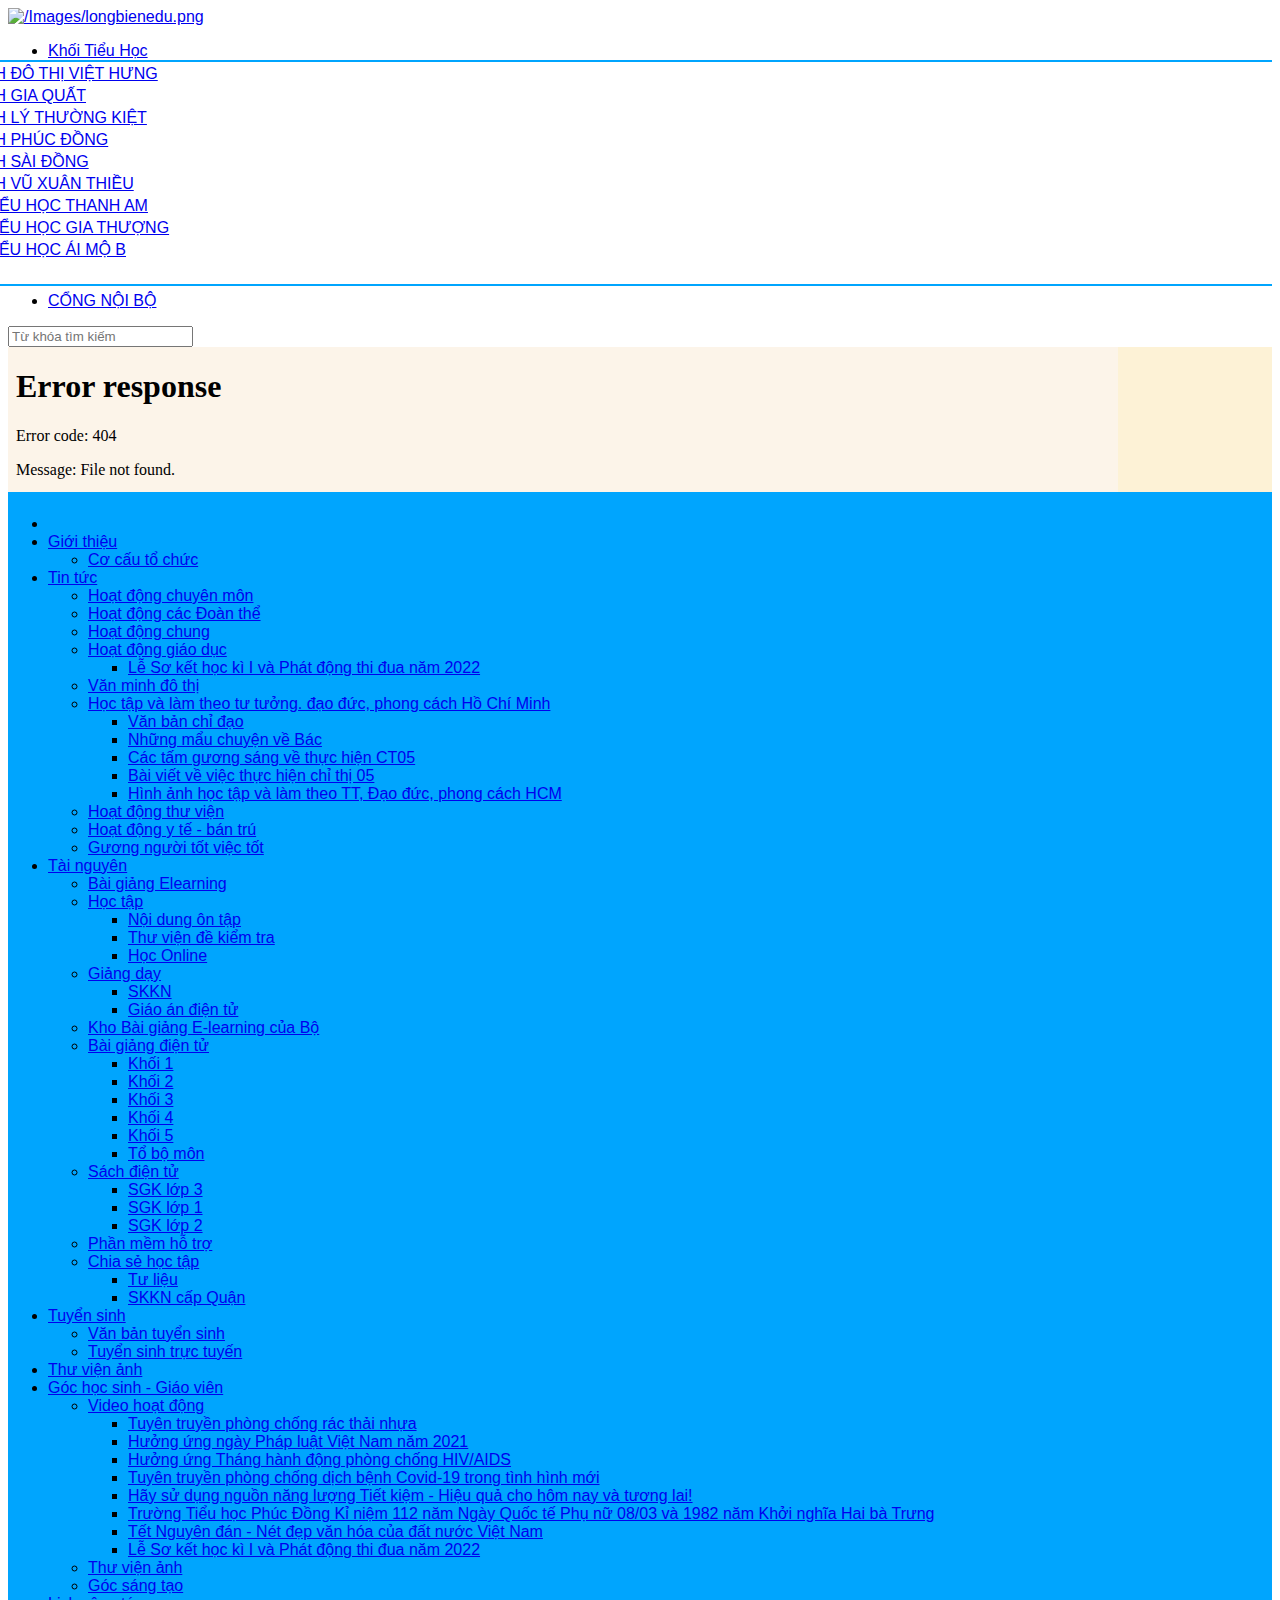
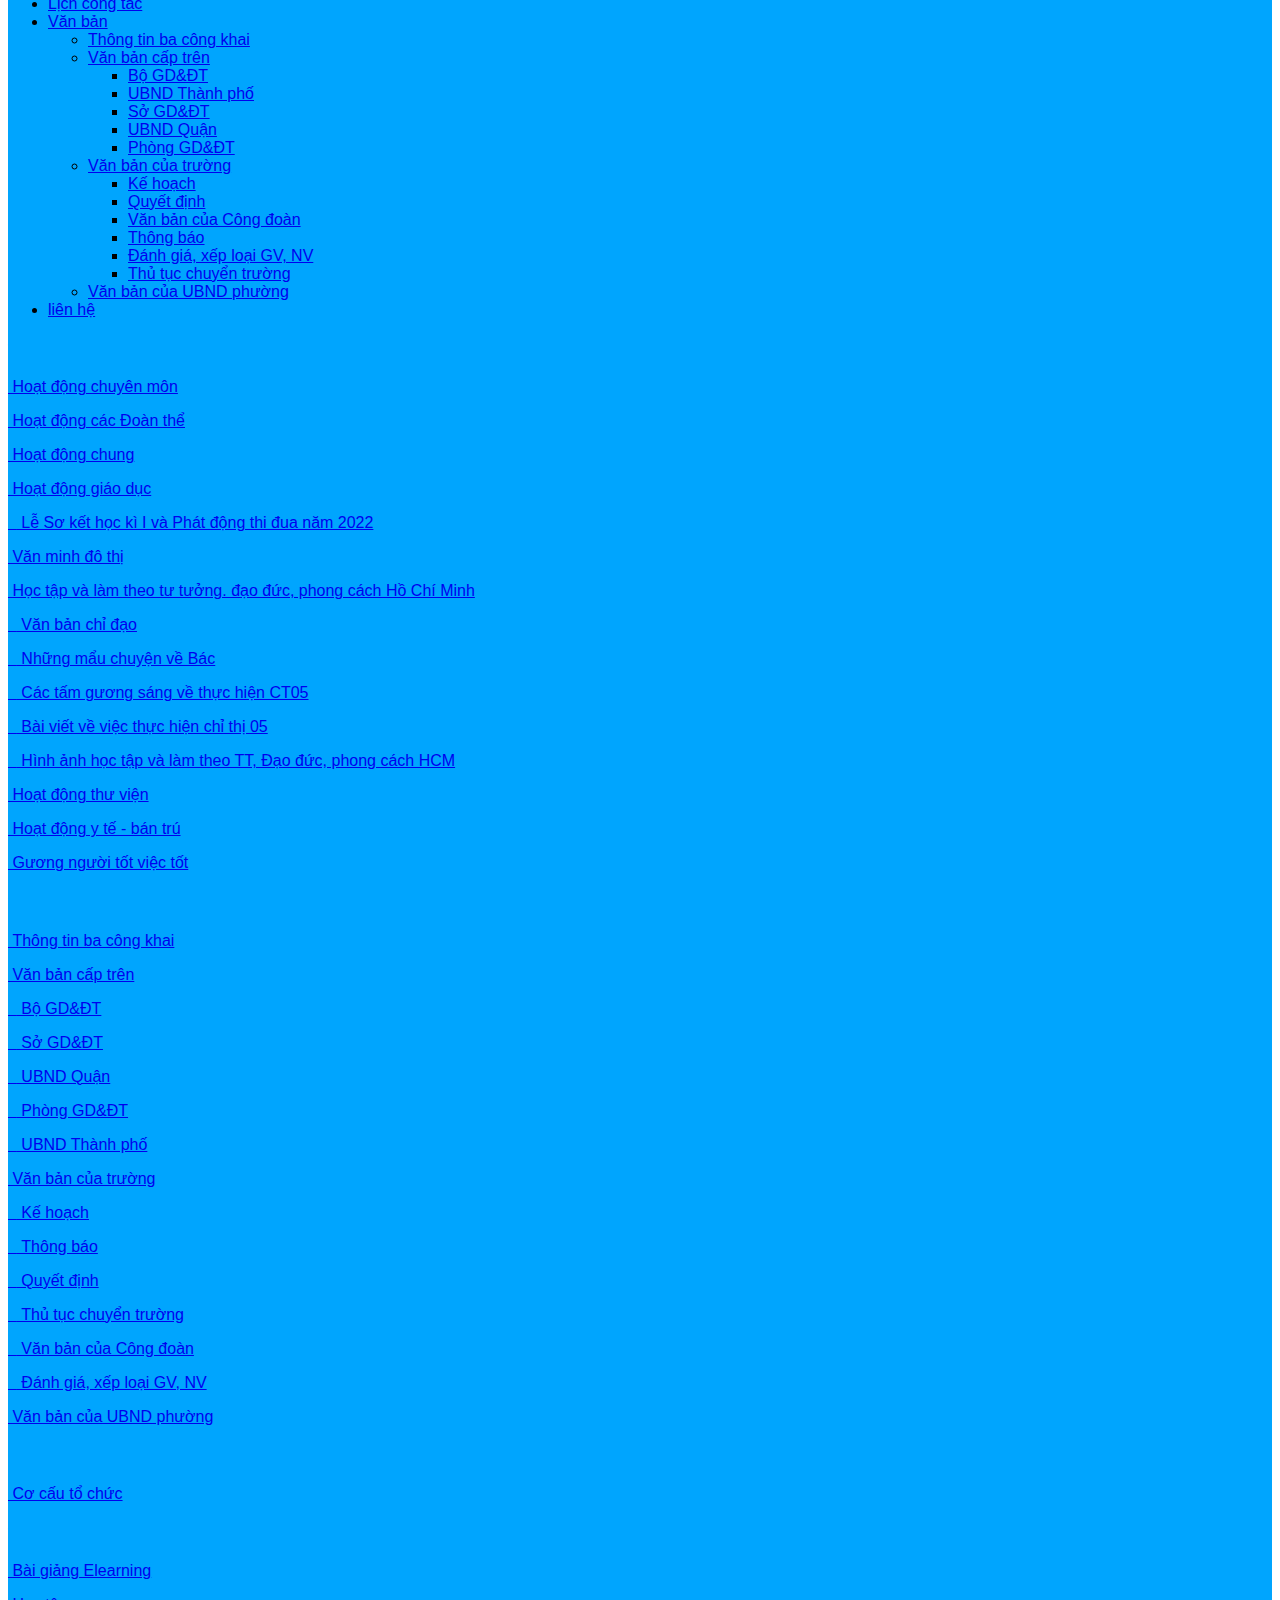
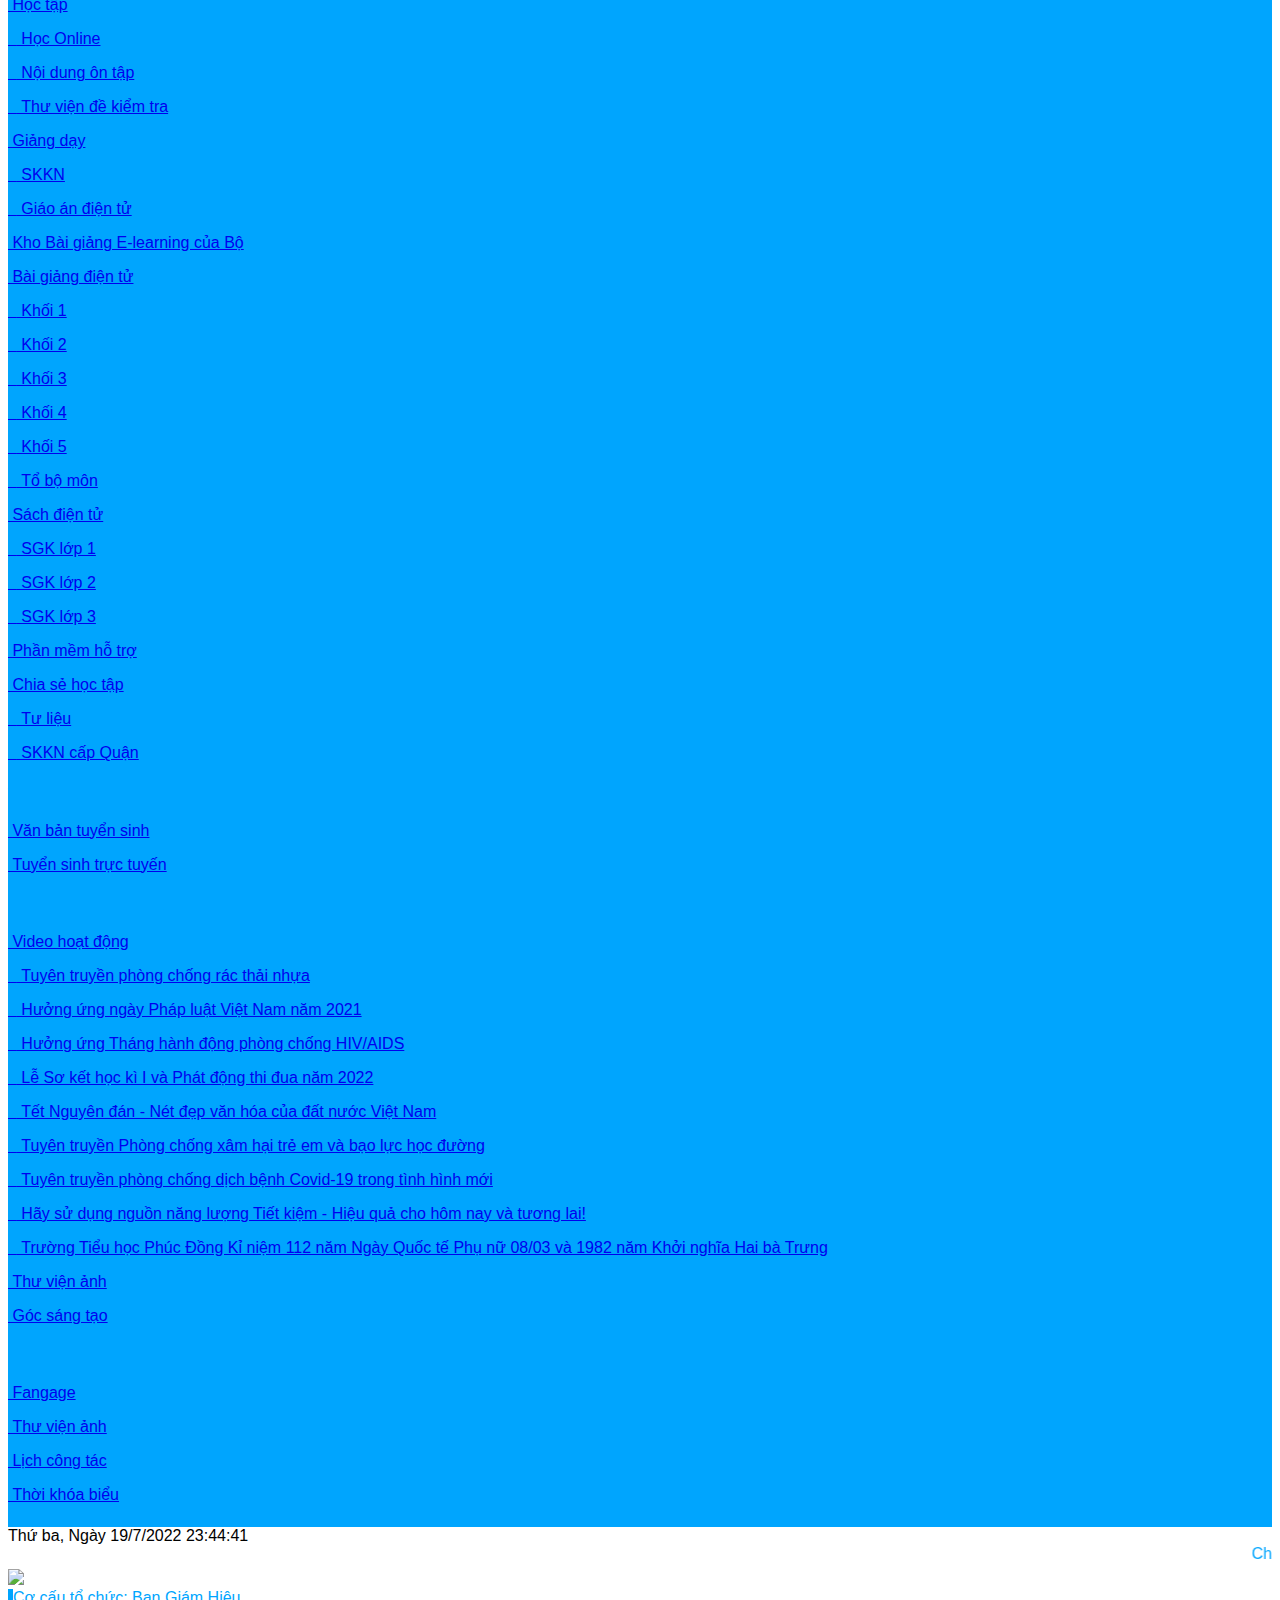
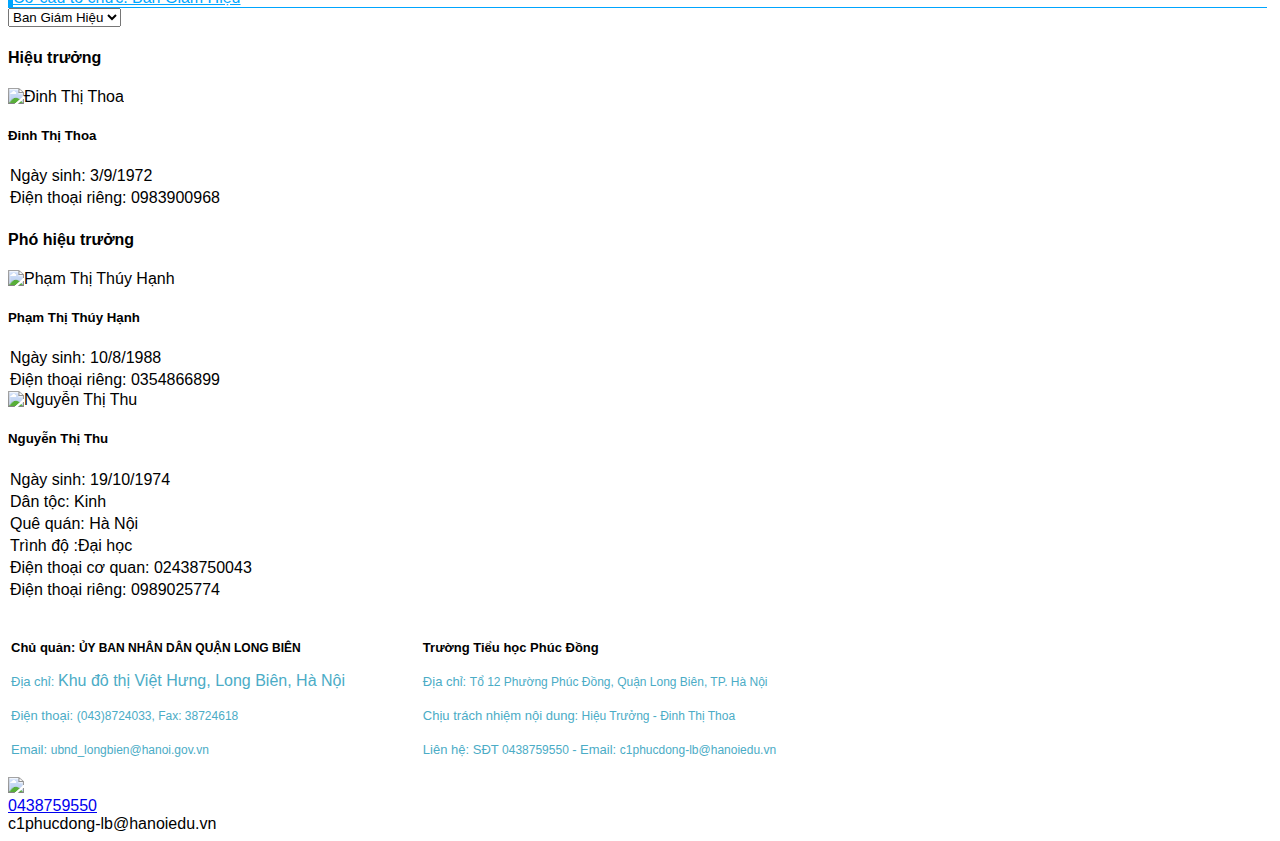
==== co-cau-to-chuc.html @ 625c0b3d "Add files via upload" ====
<!DOCTYPE html>
<!-- saved from url=(0056)https://thphucdong.longbien.edu.vn/co-cau-to-chuc/cctc/0 -->
<html><head><meta http-equiv="Content-Type" content="text/html; charset=UTF-8"><title>
	TH Phúc Đồng
</title><meta name="viewport" content="width=device-width, initial-scale=1"><link href="./co-cau-to-chuc_files/bootstrap4.3.1.min.css" rel="stylesheet"><link href="./co-cau-to-chuc_files/fontawesome5.6.3.css" rel="stylesheet">
    <script src="./co-cau-to-chuc_files/jquery3.5.1.min.js.download"></script>
    <script src="./co-cau-to-chuc_files/popper1.16.0.min.js.download"></script>
    <script src="./co-cau-to-chuc_files/bootstrap4.3.1.min.js.download"></script>
    <link href="./co-cau-to-chuc_files/Boostrap.4.4.css" rel="stylesheet">
    <script src="./co-cau-to-chuc_files/Boostrap.4.4.js.download"></script>
    <script src="./co-cau-to-chuc_files/Common.js.download"></script>
    <link href="./co-cau-to-chuc_files/qistyleall.css" rel="stylesheet"><link href="./co-cau-to-chuc_files/qifirefox.css" rel="stylesheet"><link href="./co-cau-to-chuc_files/qicolordefault.css" rel="stylesheet">
    <style>
        #MainContent {
            padding-right: 5px;
        }

        .userdetail p {
            padding: 2px;
            margin: 0px;
        }

        .media img {
            width: 120px;
        }
        .Phongbandetail p
        {
            margin:0px;
            padding:0px;
        }
    </style>

    <script type="text/javascript">
        function Timkiem() {
            var strValue = "/Timkiem?key=" + document.getElementById("qitxtSearch").value;
            window.open(strValue)
        }

    </script>
     <link rel="stylesheet" href="./co-cau-to-chuc_files/news_one.css"><link href="./co-cau-to-chuc_files/styles.css" rel="stylesheet">
    <style>
        .qimenu {
            padding: 7px 0px;
        }
    </style>
<link rel="shortcut icon" href="https://quantri.longbien.edu.vn//UploadFolderNew/SGDLongBien/Image/thphucdong/2021_9_image/logo-truong_22092021.jpg"><meta name="keywords" content="TH Phúc Đồng, Quảng ích, Cổng thông tin"><meta name="description" content="TH Phúc Đồng"><meta name="author" content="TH Phúc Đồng"><meta name="generator" content="quangich.com"><meta name="abstract" content="TH Phúc Đồng"><meta name="Detail" content="TH Phúc Đồng"><meta name="news_keywords" content="TH Phúc Đồng"><meta property="og:url" content="https://thphucdong.longbien.edu.vn"><meta property="og:type" content="article"><meta property="og:image"><meta property="og:title" content="TH Phúc Đồng"><meta property="og:description" content="TH Phúc Đồng"><link rel="image_src" href="https://quantri.longbien.edu.vn//UploadFolderNew/SGDLongBien/Image/thphucdong/2021_9_image/logo-truong_22092021.jpg"><meta name="copyright" content="Công ty cổ phần phần mềm Quảng Ích"><meta property="article:publisher" content="TH Phúc Đồng"><link href="./co-cau-to-chuc_files/css" rel="stylesheet"><style type="text/css">*{font-family: 'Roboto', sans-serif !important;} .fa, .far, .fas {font-family: "Font Awesome 5 Free" !important;} .fab {font-family: "Font Awesome 5 brands" !important;} .glyphicon { font-family: 'Glyphicons Halflings' !important;} .qimenu, .qihomemenudoc, .qilitop:hover, #toolbar, .qifootermobile,.rssxemthem a {background-color:#00A5FE !important;}  .qifontbold-1:hover, .qitabtop .nav-link.active, .qitabtop > li.active > a, .qitabtop > li.active > a:focus, .qitabtop > li.active > a:hover, .qitabtop > li > a:active, .qitabtop .nav-link.active, .qihome_tieude, .h5level0 a, .CatParent a, .quaylai, .text-info, .s_CategoryHome_Title_Parent a, .qiChuChay, .qifontbold-1:active, .qitopsubmenu:hover, .qitopsubmenu:hover a, .qitopsubmenu a:hover, .dropdown-menu > li > a:hover, .submenu > li > a:hover,.s_CategoryHome_Title_Chilrent > i.fas.fa-bars,.qiChuChay a { color:#00A5FE !important;} .qiborderbottom-2 {border-bottom: 1px solid #00A5FE;} .qisubtopmenu {border-top: 2px solid #00A5FE;border-bottom: 2px solid #00A5FE;} .qihome_tieudebg {border-left: 5px solid #00A5FE;} .dropdown-menu > li > a:hover, .submenu > li > a:hover {border-left: 2px solid #00A5FE;} .qitabtop .nav-link.active {border-top: 2px solid #00A5FE !important;} .qilitop:hover > a.qifontbold-1 {background-color: #00A5FE !important; color: #fff !important;} .qilitop:active > a.qifontbold-1 {color: #fff !important;}</style></head>
<body onload="startTime()">
    <form method="post" action="https://thphucdong.longbien.edu.vn/co-cau-to-chuc/cctc/0" id="form1">
<div class="aspNetHidden">
<input type="hidden" name="__EVENTTARGET" id="__EVENTTARGET" value="">
<input type="hidden" name="__EVENTARGUMENT" id="__EVENTARGUMENT" value="">
<input type="hidden" name="__LASTFOCUS" id="__LASTFOCUS" value="">
<input type="hidden" name="__VIEWSTATE" id="__VIEWSTATE" value="ssPiAZ7AYKhrIgm+ZYNbsF8I6tGgevcdYcpgzJLncYh43y11jiJLgOGCQZ7EeeO39gOPiIHdauTmNo2cnonMSa3PclGEjf6rWuSZbKJQe1mtvsYdhSc7TUwSTt06/vVoAwXsMJxMFFMd3wiCzpvX8hsQENl0WXOzkzunvgMFz44xUShgA1RP450UbQkbi7XuiForvB3Au2VlsBmqIykNV3VpddoFatZeQ20YTMR4pLe1AMMierHpbiFfLYKir5gpvHDKt2SI8ox9haKOB7Pk2MPl1p/5v4IFWAQ5CDbSxUj/OjkTm3G1AjJHY+ANwrw7FJb7wVqOPRZqwusOzu2bQYFD1eIcvGcP77e9cuOxc0VT4ezn6oSHyYSSimQG8Nj+U/vjEXHK2ZtfBk6j7Plr6+Gfwzx3LEb7rbdrsZ6ms7C1030mA1Tst+gt7VE/Ko3nZ03XiBTrq1rGCVQfstXwORgsRxOo5rY0eL1kfDnIhj6SrxB4ue/D516MMagLwwXyeokSx3nG/EJdg9fieU2lnh1zdOrXW/hvtJkaPwTyGdgmWLbqdlrQeWughVoX4+zgsFsb+4TsvQ7wipEG0wIBqbEv7u9FKUzbshUtQIIn5paZe38oyu3GgXRNvNjPuCFz7j3xTYT3hW3qOuY/9ft9ibAff8dyh1tUCwYagAHS/3xKEPyzuiUbinZ7KGUok5kj4ajKJVbCerLNwlJpDQ9J9Vkp/q1ilukNkY+T3Wzc+m25MK5IJleaM/E8V8XA7nYbbhau+B+h9Hcj2CURCHNAY8FkGbjWq3YOKroWrpk5Uj4DbVqy2owQsBGKKBDzWLPo1TNG74o9vsUKh+EZc7NE7ZVIr4aYRkU9DKNVcIYnk6T+PpSpdw7wg03fggNxLzRoW1W7dgLqAKjvmF7oouK7bWFMeeSk/EYpwFg3HbBaecpG3rxJrc7JHYlh2lQjbrawQoO0mIUu/vFTOyXdvaFj7h1g2ozOu5hi1tnL691A9rjPoJAVxQwvQArGDwUaOaLpEVY6kn0Q3PNFrAThXg2bVnr6kkjHZv+oJqS751alaQtSqA64NyOlo+CZqMQ5cKTEKgUf9TjQyBNQCIuC9iw/LtChQKrUUnGMXtuC4McLGMTCVGFjm/KcBDojoJXO667mWG3IfkzEGH7sHPKyvHf70Fa0Lsk51lJUxx4s9w7OIYzh0Qtc22OCfXDsa/HNv9ccRfwRWShF7XKvMBDjRdAYGXVlDMZBy6JpzhYc15C9NJq1KS9wnE6/jm1fOEM4Ren1yfbWezbvPLmoTF7Npr5x8TjulApPWXblln/[base64]/Z9iEeiTJS1VS5wkXuXdn8zN1MyEd+dBi5vfKCmBVgSJ/1APvmCgahrgfuE5ZNVVCTaInTV7tQXL9fcn/JX2NCdlcA9daE+B30ZKoL3hvFkbwK7l4o+75/Rxi+jL2/SgsG+vNheO3Ji6NJ+XZm+tFr3OAqHuYTApuAMQgK6tjbS7F7hlEDNrS8oKxgpTOh8VMohQPwzPjGsX8yrf7NOEspgb/s6TgUXGUIeifE6D7H+MpF9fNu3YpBS3dHhNIHKzkJabJVtB1eXdUdPl1XYicGVTZbSkQDRZcJEquIWs+puM1+jd3ly1pvKiur57SI7bQdPQ0HYIgI/SuTEoQlQFHAJR8Kt847nUpWhF4xWg8e5AYixQSopycOSIv8mvUkbfT19O74LlllsDlgYO1hY7Dzg7KYNV4ByEFYt0a+sUtkGSTPepg5Q6NJp5aa+J+Pw6qZITbMjqMaXjPQFfnwDJL7A2froZ76c0mgvy1ECLKFoYjiQoiTQWi0YVAz89/pl4zoFMlrRricCnznRYTazb6qdSrhHp26MJ5WAaHJp/cXwL03I58NNtMKU3gW3+uqMiTVusnem7vpZ8oJUjnxSKY+NHYzMTgLY8YngJ0XxN3cLc35kd36SEu6grYsTacybBf4jlcU0z9sbzi5JiHRGJcZg/AwYB8+Mf/jdv+q+afBS9jFXPVJmu1kuTOkqqxx4CpL1WA3/HSvGs3oeRyB4Ovbqwwij+bZPjLz0ds+b8BUovmL276SabKt2lmE2K0D1uQb00kZBZBdN/0+2iu0jqTff1arM+7vZk8mSV3waqzRFlGbEWCZXEO1BdfYuHMzPiYsH9vTQ0cFplODSgiaHQmuxMR/dOybR/goW0RkdACXhDT7WA1xxoaoMDVEDS6tWIxIqKt5eI36+olxlKL3cyHOmy52CFIy/9YqRdwfSXA9FNmiXqRHnoLBy/ECmVDnC9Lk6pHGxUWywr0BuPtfgVTV/ubtLExFOhaOKRUryx9qtdWWDSb41wGM5v6RCj1xi//GQEU1Jy+i/YSp4942g4q/t23D4VuzxgiOjg6NrpF9/9UbOm0/jaCqusnLRxwWQtrPSgi3Y0n26NTgWc8sx9BdQ6a8ahLfnZAUEexK7byo9qfrfb1OE87fqco2YsVRaUv/[base64]/FTxQk6WRl4Uf1ZqlzAdGaO2B1qCxM4cPGW85J/ICK161VxmA2VLDVN9m0OFxaXPgrJoS/9FSz/6amvhWGKJPlCQrQ3VW6hsxRIgFib7A3i0wT05Xn3uHNUSvsZEDEHc1X8LxY547XJ7DjseVbaVGR784TxOf+8tq5SYLOdXGPZRGkIqi378RAm4l8qdiOsLCZ4rN6vn/4sV0vyztnFM9+j1CQnf4BbHO6QiqiqAxHFygwflNumHuBwyQhU+5J8SwMVi/1gdELke9DpsP2my+ZkwxvQOD9qxP4lqtHL191MXqtI7uciAZemURiRXDysbAyJW4pSwG3cNn19ZNr6t5YGE+hnIR52JVhVEGohjSHxyUfGMlu8Fz9kl4IM+4Yxdy8eRvY64pC3+6VIS0roJ/gxV0Hel8j7uAGh2cvUUE7Z3Lfby7K2zu2N9Hi1oAEigOpS0DixWpb04xVMBWXnBSCToWqteeQ4GZiAHUKUVdBJj1KqSG8EZnrW/i1JAzplI6L0gymVPaIlm6U/fAO0iLYuBtFwhNe6OMhV4ehvxemKbdfvXBeoAod24lL2PtfcdK0AojsUrkkUTMmfDs/47NFnmz5MmCAAm0/i80kZImGknt3wlFWUdDR8QbHbgON4t8pn461XIAAc366K+Qqr/yjmxpuYLg+zZ4qu9upcLTfSk3Hk3TKpkZPDg/vyvPsoWiNwQqjLwUzBN8Rc1ZWy7lBj730ass65kbAslO+6DKYvIW/YyTUtyXNkS2L4fGdXdJNDGGUhUhu5CINBDujKCsuIAaQje0/zqgpat3XTYWn5dHz1eGWl2dyuQ5VgZAHdkNnHOM9Etx7u1XQZx7gGy6Np9i/vQNbrWsfmGilFebJN/kNlOez3nBoDiYdGbxaa71alNjZ1ocQGgTfipe9Jyi4iGgymovg0L0cWMuNopOgH0tpXa4RYJgCG1QNyrOkO9CDy+9H+Ikq8cQyVpYmZFMUs9RSRdJKWvvgnDw4N0gXw1kjwG0OY9Q5uJVzam9AT2Wa/Vmo/XksW+X/tX8d3wKRib/x4/nUeyQovHb+jftRiup7l6FjJD/[base64]/TrWJIMXKqHIu3CcnkAqEhIrNZlrTM6P29Kh/WLL+z8RAg/+VeaPbn9HQ0LBG7fVd8FWFYHiGkcnD7K4Z40iQ44Q3km6w0ItV55KL6468JSSdOe+/69wXY0Byxj0z3CKfc+KZYNyOXmqdhpih9hl9QrIo96KRuM1lp6GKAQ4/oopmmorqj7yEuGNQuvGtx8zkrq7dSJnhpbdSSM5AQ5uEqrh8izW2++weWXLIVrpu37q84MYDKD9a2uqRQzkgvpgI8llMpeO3spJyS4YQiZcdPiQrR5PGnwsbTYBaMLFn/9Cd+aBEUiMR8Ody/KRWo9V8yXsrwvWUlIIlNwBVK2GEJDxPAYwBg3bTSpehwOInAZ/8ZKBMQ4qhvqGlC8BGxBnAnITqWkOR7Bq8wDWQKcnKeRrGBnh6B1emEu/c6SXN2emvLwZFkgbO7WQJMFZ/47/QGGyOHemTB0RaLE1BU+/[base64]/IKu/zpiGxpngbfWRE4/zlaRRmHFhdVdazEP9CbhPN8rvUeed+C4vfNEcy3Hx+CA3T09mszDj7hn4p0ONEcslfkwF3CQXGfsoxX82oXTaaWfCWOGEqsGIS0l8AMpIZc/WMHD3ytHT70vqhhSn0tkw7Tb/oSaYWKmmF8gDH2iVF0O4uKFLviqb7NwiKL0gdh/AtkMdjJxHdARTFnqLCoyd1VMt9Nj4QXGYdmDeq/U9nQFs7DFKrfnBgJ+DI/VhJoIB5V13XzgKcWJQ+n+F6d6UHb7EuzTfijOH1DaU+0+0Ddt2qs12943qnrlkChReqph9F9KRQnPDwtpHGVOsL3AL9KQFR4hLGec4p3hHWM5KWd87tiG2Sdty0XZADivDt/l/kys5QwOvcGVs0VhVk5mkefVMzrYUTdttOGh2Wx52cXhQS8TMNeSbU3+VcaojVt5cVd+wFJH4AbjeVVUM6j0cFv/fJxB5R0HSsWqY0K+eudICZ+ceaU5lWrrt8f7mkIdNe6Xky9uqt9OUPFeVFOH0p/Li9KGB1NbsFaZoL5Z0O9/DK2frOY38w3J8oSLvVuoaLgp7zxdSNOGgP4r43ySF3kCcopxZG04TH86DbRS9UP0eA90yqe93plWPb1InkE5XawOWCwW9H1ro5pTibCH9nGhEWXODcADaeaplP2xhFsjRWd0jn3+f2ykb4Zny2/Yf8OecY5JTnyOHMx0G2KARSklwYsHDlCCZ2pElmT9Wg77GMK7UaSY1BaQKeWte5E3FojThvMT+qtQDKvYAm/Gs6l+WjshoumASHhPhcaYvTLY/cZi4vn/kVMqTib8kkMvG5qKS84CTvxzEv2kdwH7vmX4sF5HguV2Cy2PZApajto3l10e05Gd3Iq/I2+NQkq6YMrmm5CBzMjRuHXHcgzr8sD1Z3v3lj2ytbPWWBoWx4CGXtvQIIlj7wPhwrBuJ/Q0I39tKUjR9OXR691THRT/qDWd8NVlX2hlquPre6TMSV11U5pFACexLfvIkoOU5MsfWoPDQIn37MVECAw+2bmuTOibKEEn6O6R2SxhV0VzgpijvCTqFXlmz4MKNmHyyU/WPLON8ot8bAyYkDeTKob1CuldJdpkCnUwkp7Dnhzs6+/9JRj8dritw0I4+0rEOSwMpvwh0ylPENtjxocDCqetXILzPL6M0e3u/4eAv0zX9hy+rbtuegMvDVzGF1CYdewUi0EmpkUv19c7yaVPI9xd5a7hhaSr00QxSz2/[base64]/vomiZTAcZSyLbNHIFhyg9chUJr/wtDuFcqZvjBdlW275CY6XWwhpnuMFtN/hZBzSZA1cF0MnvPDYP5FE2H0jIkycQCdnlwSbARlFCGNZW4/V1zIL+lHGBED5myMzBlZjKmgHGBS57zWkppFSyXtHndoyrUMe4JyWEeH+ekcDtAJclTWG7iUEbLQmmnbnmbvzPY5xMbUhGqJjMhF/y5Eb+0YzCxmHlVd1NHj9j6hGNkBX9b96RCQ9GUUMkRnLw4kaK4xvBzfwKjrRcW3rIUs3/HWHPPZzn5tgJokDNR2Y0U77AUEEe6N5wmjLxVDIjYoJ7R8qJsJUJZk2agFeLReM0e/3FnKqlw1GR2mRR5CmfNj3axMrQbTVp+L25inj6vKn66MOSAK15miqJQwyVNZ8//AW9KlCbQBerHPQEQNYTSXz8r9x6VHPF0RYbyEUXblGY7EBHcCsPX3WFav9KO7+mD/[base64]/3aSi63bIEJtHqMcO/BuFdtdWHQbnmYKH2Yh+xrUSyXIvb47LLzaP4NpKYQvgSHfoF3oSzh2di2kqglTqwRnwIReWQFuYVETdqCWbmeHZTvSo3vLA/XSafyrKTz0Rql95M7Sx2C0GrZ9MjJTbnG1gkL4y4HISkm4//sFNdLTo7VHjfRJ81GcNkKHUrkwz1+NT8UTNfbIKT95g9ICKnaAZSWgrz2IVjbkd/i83LDTvTXw+PUaqAMCdebP++AlJmfEOydpvjuJvzYo6nzHCbnHwMmyxO/9otsuHGPtcnnReZWhtciTRcn9aC4R637LK18drDMVPWJg5D7zijHwGTAf929EXDsDAzW8RLoTdmmjlroV7s8xhQpK/gfyJ2hc+GNKTytFLxJHPtooA2a+1M1gDrSThZI8ZON2ASAv64nr1wEDAwJG9deYxm8AilH54Sw/F5xrMaCF6e0bhcEr2gFgWYPVQ1MDM/JYeYzs4GZhoFwCm1RLG0LjuFDg0LVWN2LWcLQDnOtjvHBAyfeWitFT7O3vqYJ+9w6dBpAlLkzvG3+brw97uuuHuV67omVfouISyGz7Z//FF5Xf6KDLXMn2j/t1EEXccHoa3jTy4IaewYZQoeVKOusFQ7sfJ3jp3pCAg8Fg66MFr4p/JJAt28rmUP/pEzAzfO74LkLazcxUUSq5ILmf1zy7Tz6M8i4RAZ4Ilc08eJ1V4IUhKKy76wLylpgIbOF/8wX5904XwbdUosGTlR2L+GPNz7Y1MY/aXFcoJ2FMDf9k36kwnnCqeqwO8nOWP++gU3vzXzc01pTADZihet9vGUtb1avFfTZnCudf+9KykfcNHQ/htR0bvsVEux9C/lxqBEPxRrVe+XGFJSEnatgsr/x4Kami5xVAOyp/kEssohXKFQ2lUuC9Ww+sRlahuPwevAQ5pE8bZKvLlQv+n3TNpu0s6e1W9c2PAwcGX1i/AWfNadMoLLzihgu+EsoN4YH75fJBksWX/IF7CRlPUlyfS8cyWEbqTA11rvcTKCOtqR+B/AmnRdKnC5F1QYUWHXF+MFypRY6WqWqO+mxwJvNB+Gam4bOlGahK6beoRpAo0rHzT1yRhd+r6E86o1j+1a/YIUtLLq5sedZohIoeOKQCXIPRxxxB7HYSbg22kwaClWvn1tf+fVfhUkDW/PX1B6mXjFB86Z9+osC9Umlj+4BHJnpre23yb6hvgKD1pZbk3EMlKuC8rVg+2ejnHybJsz7Ep/9cCwGGSiGUyWn8HKybdFCBYT1UssDw6Pu+I34JktZWYusJyIUX8D5x4v/4oorhYj1mVO8f2iZ+2eEWUU+jxrwmBxj9Vb0pI/qL/klIiyh8m6d6rsisFoY5sLvIGRBIl1gD3yKh4ShTwq855dcXBTOYJwjbTHmmr2BtNDvUiab7jovArAhk2udy00x/ftFXyJObJNz3q/IL9iQcHIovhbaOhknhjeVCg9/n/4xpaUzJBVeEQmITzCFmPdqw679x7R62mYJVlBFKIcTnkQKUvufhgnYj38ZYYQ+GnWPzijxJ1T9t0Rpqrry05Yg72Gqoi3w0SSUhiiB4d9EI70JYrRDdVyzYG33rThYdK1WQf0hL0fJhBP/w3m8V64VJRcQ8LtJRLnHe/zlpWjrGckG41xRyL4jZRrYxaOlRkHDQrPsAAmMW4Hskamnyf19m2TlxYVo9/UBcMYVjPn5QiFcwQXqefKn9aAiaNb+UXqoTsOz2w5ouaNgUI0bmHOFT50xpxDwfVoQjvaVrMPZeJpZ3QamLDXHiEseNULSwUagAA3LHBpi37bbE5edii6bZhyF0xVcWVF195qrjud5K1CSs+TGLprDC20NXp1JZzoC0o1sLz48lAnPQjr09wnC+ha/ekub6cByEPb7wPp/DrzsJ3E/kRxhtbUZnH8KPu6bCAG71tLQeGpcEJxTrK/wrJV3Oj4EU/PQCbSmTO6hSb/2eGU8rNyYQfZXdMO/a/2x6aZ5Ln1cgOjaNTp8mdCELnotWeKuuOQ8iTfqBCmPSk4eqWaaNDGVaGUMZZMveisXEkpJLZQE5PPcA7hL142y8vkquL3mMNY022mS71hPChTsOuRcGJ/0bxgFnT0BmPzkvD3FgX7M7myhOJZaXkN52VocpPDQZoDaDvP4n+WUPhsHtYAszU3JQMnT1Wyfvr6TWRuCTS/WIdLpAcXw6lMeEx1kVxbNrF4ODG9sH7OEhhes6QU6l7kbuBKEJ6X8HMCaEhUhXLiHRfukkgN8s4XuOz4fHXV30UQHy0Un359wVLbQUurwVDtcyTv+UgOhHlnyJiswMr8Dh7xeT7CSTVd7QMPPiKwfGasfy/lQLo4S885E7VJ4wElg6YNDEx//tXzDrYy+ZqAKUxh7GYaUuoOWtbreJqP2W4RDm1QXlL/B+hQB7APop/3Mclx4HpUo0uXKJwxbWTXuXMXxnWjQGNhCsS4MUiPgdCbTFU1KoJtR2C/kQw0VKI1Gi+kD5H/WgAncF5Sek7AZLoKfXkn278X8LcnpJ7IsFrvjVC4a6jC2HpygtvtmNfSApQpkJdg+sEkwibPcmbpcxIyLb4zaAQjlJaYsIAY1JefK50PG/BdVqe4Vo4ylI5EMBvpqlJhFH8w5BFGsXGg48itLlvPom56v/UJRShgZ6UG9t08aOXkTOEfpgcSViNTheVp6NK/vWBHfvab1yUynOTR7usAiutmHofC3dDjLRFHtW63H39z4DakvCrX/tA/Q2cQlA4Vqef09xTnQuAzCHpC3d4hNkp1Or5NBaJ3kvueRHKIh7YeoEbL+8iCBHyBiy4Z/q7hvnesHEwgdhdj9J5oWaAfSxvYNyPW7u9NRfE/+wMzKLZ7fJYM5BcgGp0/[base64]/L+2jLHNn+RkjRAlmH1Iw2HbPW8mRUuX0NS3nxs8i289oQia2b4m1rKjDr+TTbrqaZtQqG+g33dMMYPSoyuCFS2vzdmDxaCMZ7B9jqcfV4vYT0kbRrEUmIPQy+8xGW0STccOx0CAxeKlisvsZt834/ZSY6gJJoTjcT94PCddCLaMHeq1YsTTTCaBCKfjBiZkSHBXdQVsrNt4lrFDDsUjj7j+rzr8GtlfOdQ+BbpPB0y+XmPIdB4kuPVufeh6dK69ITAk5tcZKCEGH4CnKjBeDY40F/guDcdlEVFg9Xm2frWeyancrGXcikAM9DTN5ZqPwDmfvs9MQ3LHt65jybAg/1kWuQU8M2iaUdO2r0I3u9VmpiUQDtD40Wdro5XWhmByuAKvDWQ0MmGsbHZP+pwybuKkKXhpBIMgA6+m9fblGFWOUk8tvjcRGeHh9FO/yiNRCQD9wdtUNp8sJIuWHNc7tx5JirzcXBwzttfEtGMPMLByX1MClG+ieJrTK8Ol6eE12eYfYV7OnTrWjXZbNl4/5pDq6HOG6MzusO7ViH3zT7MVbOZlimlkOJ6hxODAtD+oLIWdF5FD6krwD56PhGuASv9IqOuHpVqMM9wjV5O5fFoggVFQCKcf0w0tVIqBwN3Gy5g6/w/9vSKBlrJxVbMLMhHyjiQgI0mKto6s3ayazRwH/qgmsdVu7S9ZUifccBnhZ9XSTq8W8rzu635Y4OHBxVpdW5UpqhS2sWmlZ9sPlUaTKARRJ3hsARWcQMxTtyiXF53IVQ+WXF0vaH6zbLZmwfyKmqOyPHvL65OD+n0OY2oHohq5Q/cl6/or2iN4E1pvHP3PfRKhmctxS+RZx391vhSNJf54+646CNJ1/Kn2k6YFgZQe7AbMhgtNoQW7GODYHDEyqRQrpx6u+0pSd45YEakZmZNQZtfDClzJwWJUzOAxg4Q93IIuJ1K3uHoAvA9ZfkqXA+FV+OvX+fMxkPFhr9I1tBEcrGqP2Wb6CkUD9H+gTlLla7wdYWCysBA0YJAeuPTHMggSfHYsA7FcQREB/CH/Z6Nkou2J0EyWjb90AkxyXxuGbB+ig5CcKAEjlLby+3CyoyU+v2sy2sUz2EDPem2YI4PWxdED++P6s+wRgR4EYtvQKff9/g4zES8szf5neZJjg3Ik5ywCcPQoUEom4qJLX0IA0cTmCNMr0X7tgcnp6qQZJeP2WkHW+hjNUsJFSjrAutEV5UIE0lyGAGvYGiaGHYS0o8vMh98roIrJleslFt3vUW7wvvqD+hUVJVD1/EzkxcbRhEbgANunQYhoUn+94qK7O5aVj7M4uTSolNVfpjlrOh05gzfHfaYKhRoqPRXTUqtLLhox0yTqtpUOKG6qThvCvNwxITJQcK0GRouu+Yjr0H1J+0cAP+MsW41ewgLC/zUzJFcJGnyt+MeZmrGMc38YRAxSpe2ZVicmt8/xyZgUccnnS2B9GjMMf7I/JmXCGkEYoru19sOgaWbf62iqmVAY/[base64]/Xa159e2Ytfk+7q/1VUh8OpgyeXIzCUZZk9ND8aQ2AZDKUuWxyrFXfj7ykQsuE6LoNTrFvChayehroZMsAXnVkVG7dx7f106cvZZQLU66O5XiIQ4CMnlnyV/Dg2OnLUHPgwNiO4LoUdev14+d8lKjXz5polskpCQva1Sp3AMlvImpxakFAdprFmBrIJvspbqR3kGFq36SvjZ1tf4D8/Xmv3Ucppar5ZXT8n/prPPTFGiY/M/5oVUaaMAnrzEM4mGPoOGS1W8bGWrgOo1xxe3Vtm+YqXm+6ZBGQiC8+yu0JmBH1SAya6e7VIj9BCOTPpca45W23aLqJz7a4ABU4ChQjOcVvGITg3tyB+ylOjB/3JnLoaOQwJTEfLRi5JxROeVdhxaLeiWJ8aTdH/n4qsnP+0X5VFAtYP0UyMm/hyioBxLuZOJEeJbGdfZQFbnp6aL9aP8QNZh0WRhiixli3lFNQuRpg7AXxE7yoe+RbypFN0jg3Fyi+uQGZvgU2IcLEHK8zvXVY6PtRqIkCs1J/DtIYpKXUVmvIYb1X/jqESuRJ4A4QfcE0axZ2PSuDLUTX6FNLdZvVku5yOFJlC6VkAGyrKzxag5hSO7R8T8mZRdeC5l3S2S3+YpupbNUf3K3RZJSjPWvY6Yl+B1Ye3WnAQyAmjZZbA4u5eXejtpza82RXO3xgflZc/dTSBIpxC6Xd+vv6FfDaAPDR63TyuO1q6Lf5b9F6QEzRgsRiNL34k5lWzpEMMWayJyH+S9b3eAWko90k686ju1ijBk/S8TfmGHYSllVrbOHtzQhmWPkSV6oaSlBCBEZNH+S8oxbc8/Vir9Fzeh5X7EYuYKOUzCHvq7MS3j5h49xyPjpFz9MaTfJUz8rnkqViYuQ5alrLNOcNBohw9x/rOrXBAep4xfU/FzkKODkEKfUkU9mmhTHWQ8fNMKZpVrFscKb5gtN940G0cOaV9KXFv4lPi+2hjf/o2xJ7q9bQPZ6sT2eO3zbYmaaJ7QMSk6mOrCac89RumbjVX9PBs5DKlFz2XiJjQbSTwKyWLeYkjKGUNKwxkF0B0W+ysLIKQh0ycyX4Yl/NLwBP1ysfQB7TPf2Pi58wm7VfONWqykXylnD+lWclgv7pL5tgA1nm0xud8aGP62zgN52QGoaoLKZeNGtWiC8yS6gaDB0l1La6uLfeLr2VrYyOAEUF+FG8vdHzGrECfUv0eLyt1NGLM7QhyYEiAhpfzyXyU+h7RHdvjeBsN2RSbPniIDMUzB/9lHDPxAPmsD1FjjA4H6fNAfavuE/v8ITsp4Ml4IfPYPB8yhCYw4/fFYe86AIu814u19PNP2iZ3h2Z7jb1aOEnT0Jp1X/KNo0ZpQUDntq1Y5GO41NHpuFXuyyomgoVWrU94NQ4uXED8uvPVVjO3FpmUwCvhOnjQcLajXqsVM0IJUPDioTK22aqrIMTAl5l45Ehgc4Rw6C/wGx0cj+2DdhbkwzJDvrLmli7jQp6l2S/9fzXRqcH8ZIy+BJnglLX7AV7pGOprcA6b7ejYzQFcHlfZsUfcl/E7Z3voSudzB229kobx5x3VADfwD+7MYawW6W9UzS2bHFspIw5eKuVvejZVCzco2r6T2c8HKar29UA+u0aZJt/RxedwvJ5tABS0fnLDG6TmTR+LnWS5f1l8L9+NoLu81pJEJYHRphJRpusZ/ir30JMD26AzCXFeHY2YWkq+eJWajaU3ITPPIuMBwLqtBbxJkOzbaQF/YREEMN8umxXVdvVs880+RMx8hZdLcnr5smaKNOJU/G/a/9Zjp4qzAEvr3jWKK1OeMKLzzjEqLyC3iQZWFN7zfB5Hl55VatA5WhM6+XblEs6QDXOnLpvgAC/p8r2TVKF+3Z7Uj2mCj+4b6Kn8R2OeHQbCwOJmrPOpNgBaxOUiNxE5Z2yntzln50TscPhGfuWtpTfh+NVuRKz2A2tNL8LaI2YZNnISduFUUSH6ptsbViBHXE7LS4CIKT1fc+5aCxhVod/aofDYojTHvaeUX6ig3opGkO25jnPo7NrT2nN9mdmGN/V4yGPibAPC3E6jUEK1FNioQB7TuCC1Z96ZKfPxcP0DkWy64zYcRcQSpVSely367+56VZU3pv3Lp5Gf0luyI6vPJ9vOGzo00ok43lgJs9MpoDt3JHtGlu2XkIrH/qOyx6BVhj92l9yuxP8uQWlOI2CzscFTW4zH9rRNHx92tkWzyaaij2dFz81zps5EXJOtNCfb4yE0WXKHydZfr/nhpjtbTyAj5eplvVmpN25Rbh8QikeWxKbDRdQcovlFn9vvsAzu1NxidFLj6xfAUSQknf7Xh6I8Z2EzC+Hgq/RTmf4ja9Iszo7Z2y9hr+Y5zeGWrcbRTOD18wwjuCj3XboVEXshuwq+IcdWN12oI2iamhoMLMRTbDhqTgf+X1x6etYZ1b6sWUcsFVSgMaIVHz9miJbTUGQoJeTi9Ux3HvOTE595R5dZI9kIf1sb4UeVqM/JFSiUBqBxmn8eIu9I9Iv2ny+rjv/HiJwHonLOxwkNy1gjFx3iugkw+MpKVwd46eg4V49bEX6HLf1QcNTuJsOw835cOz8X35ihtP9YdyT9iBDuyeXZpSVMRZ0PGq2ZDWMobuMtSAUwz/AxShbzBoH/WmTuSn0wtWHgWCZ6ewaVKAJaafiUZjC1wtiGA/5orUlB5VNaZGrYaXcDslbA5g2ORHlDXbx/+pq2e7L3kf8+FIu+VaxZDLmxTVMR3+vDSyDD7KfYKFp08SWZaQEIpzqpeBxghW8aCsdmQovodkycs5+SmPKiuTd2NdD/VRocXOfFBd1HvkeSHYmt6pVCAoG2CR5Mq9nhM1akXM8kw+lMuWwtkpqG+ol28dqhiAx5TBJ0lTgYcP5m5WrvvUPYog3A23I4s4y34Sj9kNqny1dfWiQMZeRznNhE7Vq2TGYBJZO8tWXrYepe2FpUsvIvD4tWK1kcO3tYxop7wp1hD1KkE8z0Yr0kGtjYk/kH40zSlP5NPMpbredWy+i/CwG6TZv2NqwbSsNF0AqRc8xtMKaQoLUKO27xTn9O5ODqt8FglDlHGt1VP11sN4K7SNOMs8lG4GzlkucRFX33E1F37Y/E9UOmFRT1e4Z5GaZmhDzWMPBw8dFNji38cQ+5SQ2C94iPnv9BrDDHwqTVzGQgUkJ73PzcihelWxs111xX8xC9JpHCNh5tFM6KqMJ0FT+wZDoaWtmllvP7J+yhmuE2eTJaIILdXomUdWypwa9VPUzwkFntzCapSp/g6pRpyRW0XAeoQ2JIPpkl974wq8AyHak5fM8khXN5OKaj5QtAzCtnw0eQ/fkMFzrMB83jxZmdicEoJriUN41/kxAq9tzX28iDOKqHA1PvEqd9GwThp8WNOV5i/[base64]/Qkx4zRzRtNGy6wf1RyRLKZRN2a9uDCG67INO/2jBqZ8yPeRK9S3ZKTwsa+mr8U+rNyzuog0+2zyyEnLmuS53xGIce0tS2pGOt5mnrYg8yPg9J9rhkibHJnSEsRuMt9MWmFouwYzb0NUddYkT/+H89E3O66mj3syT0oNKS4xFLen1/[base64]/UxprKZ/9iYDtSxRJcmfDnIrabu7LAnE/iXw+aYEQQm/l9tQW7D5msoEYRwO1mHBcy6ucQwL4Z72GvMJEU3GgyVHFTu9QdYAxoFz3ekC1S0yeXeh6zxyeVOkY/XnG+iTj9U2dsI9QnfpK6GX16JaITb6qSmySZFM/+2QrAj1uqJD3swBS8pl9fPCeewfadPThHCYMUhYUnIQ0bCzT1/l/ArTlh7xJg3YEDTKa/[base64]/9GAKFtNo8IznUkHb62rsz2JbNSC1pqMwJ3hUZ2ntXZ+U5udKfjibSe4gdUkUqSPyQRewfAE5Zsr3zrhD7mhhxu58o04LQ0GVsCQPNiHpEnHZ1M/+oR76lI5gPpUpj89WmDaPA4MiqqmGre+3hhKF5ZfcQvLCe0ygQ/Q2hBCh8DLTctInfPksZYt5FHzyHxu6fZIisE16bAg8PGnT394RyqEGC86W+0JwuijytjSyKy8yP3gnx7VFfmCh7LdioSYLQOgW6OlEXj9EO+PLpHFoplYqpiyn936vdegkp+UbPJYy+ylIREQ1sKyfffcwDrGxd7wwaBNzZbTznJ2w8QKtpRYZMiVIhB/d/zkCh0bHLag4zOIIhYsrZonfRNvz3zn2OP6C3j+jwiCSWsa/[base64]/qmA8MaKL3y0eXu38sUsVugs26jWjHM/irYoXyqVAmCQbGAja4bmFaD0XISUn6MbnboDsvya3JaRvKDWDr7JDlawlkwwmJReS19xpxb4kSLhxkshDLdq6FwfM73paqr5l6CewXrJ3y3i53GsqSEs0WILwVmDkReFMwod1qbJlB+Yv7+PAnT/MFikq+yd5amYTsj0cuchZRhGnp+tHXLbIOOfGdh9QQynUmCitXwrA7sGWdmio1q/VGbqAngCjZQAwzSF5op29T2jKSZ6ixtOXx/lZMeZUd5f+/Rggjyxv0PqVTKA3fT4I0JEwGPLYRzONkpbcxjiU9KrFQ2Nljnp2Yc9ggtT6i9BRh/8XE609S9PfFKliG1NGtsjQK9VJNwHFK4hFN2YR92Vh5ZmOkZCQLIXHjDfGvBbNx4H3RkPnLqai1NYbS6DGzLMb2u9Thwi9KZcB3Y/C2USBDk8H51Gny2IweCdpQnYBd7XDsaLj3Kt4Xsf6nxxfo/ga2G0BehAE0KIfp2OMT126gsDHy75eB7U8qa/UymEib4p6qIRsUJLvkaG7A/147lX0Pc7TOuDv24jfszhfGFpDJp2dgKElRNDmSpL8/8otIK4l7iZxaJGcdd8ZGfdJQ6xdXTEgoSoKHCmo3dsUe7jMxnf8YJpjDIyqR0DGytEkfr3qWIPMzgorHY3NfByJAo2UCLu5uksB6iwbVqzRPcPxN4brA9TFiHh6Zna65Cfzs5Z65JsrH3XzjMRMPpUuaXMDaVSXzQ/I5GSWwI8znwRQZRkP2KRr5/qdI4Bci7LfeUN7TAt5Iv8ANybjjTyBnnqeLavT28aU+oFx5jLMp0VGXY5+JpLGGigTHuHsWM6Kf801ijv/L+p3wgMbv0EeYfoMPwzL6Atk5Gr9880OeNVAZDUDWwqkQCX8b76O0nxMH7KKfjfnm6TQSMEaVc6BtWp8pxlSjJ4lsrIRROCO7dkJeca4GOMvIHZcOwQ9RL/26BoCWVtLLSReep0pHiF0HRSpJ23dX0P7wQWiVE8yr7m7srYAUVdkj/lF4uJ4pJIAcTxcjlwRgF7bPT5BW34Y/doHA1n37X7PAjMP9/TrBBvEEPG4MviJQztN/AOFE7VVFZUuMkuCn4qdORJXO6zj7zjx5rQl+8zIKxB6n6tuqJVW/LZPTzBtej4pb76Qqf0WzTOyTRRCuoo8z839FFgDSRg7W3HJoEBYp8KJgN2ZJX011L75vdNJ2AnunsJBy04/UxgE1QUdzFaLPKDdtjBbFa2XEJz0UjJThqaxSubUdZWcRdM1715fy7GswFWKJm03ZYWofDfXrqXE7F+SSE7oAU3qoqHZs7eGQ9Hb5dTlpDlD+mh6qoD/IN63A3MXqrbUgT9qQ95LNSmweU2w5Z3RZknG9LEgCvLuxhjMG4BWGIl3mIYOVAVEc856jCc15PvWEz4cvU9H5l4EcFO5ayIxgbbbWPdEkKjcqw6vVANe5mZt/qoCMULv/o7NVqBHJ9Er3RInNyf2Db/1bQZ5MhJ5yq1uTOD9sPzDLT9b9ei4oEh6GbP69JOhG2j5+6FWqjbUG6cKn87hBz4O49+mMNh4PandY7b+mpGWuiqWSJxJg27yRYOOupsYRkLXSwSfeJOM9NnQ32aNmazXtfqLKKY9grpS9th5usDioyYJQN/kFgqq723BKscnXhVAd2Mo5AsRwh2DGzNeRPnfavk5IziwFZbhFhjQDA6Fq20TJtFC81pL05j51G/wXnJPzV4lkFt9O9pv/neEgRYSZB9zWirq7MPIrdZZgu1c//ZIueEIm+c/[base64]/NvVzAAITmgJfdVKkfBa6aHd+/oeal+uF/A1yOr/rBzGMU1lfq94Vg0K1vTfMfuYwd6xalxEai0O6xICnuX6Eo8eYkVbUyKkqucu2c3X5kTv3LBPE+g1Qs7Ki6gYqfzj4eF+CJVJWxl7WUQMoYgUJsKK8+7Yhb83gtuJpxOTY7jALfLtj5WLbD7W4SSJIirU/zU02LJ5SxTw9u3Ojh+L4xgWM9FBIwe/wazf0ZJLG//EsSSfEiBfkghGZPCMjswQgesnQ5goHvsPH7hsA+Z+3xz0rsf3ud6zuZLxZ+lxxE1wMlzrVLWASbePIPLzy5B85NBmrHTcW5leWGx8xh9QHg/QuEBZJ9DpKPvRF5EPJEtJMght4oKZQhlGgPBDSrPcrAxHbP4E74zIqOYJRe4CTGJCmJ7m9NbCrn9/foXkb5bpXUYsUtXJUea73fRuagra0bX3ebKmfcZllzoEReakIQoUAjFB/ltY+V+MKxEk+w7mUxCffbJ3FaDNq3fIeevyfLOC2C6yLEkEFDlAkxjKpJsq8/mN6x1xbq6CzfxgO00/LAxQQSLmepNz+EaXwrPe1g27RnatiwCECaKvSoLGYh3XEg2LWnqo+VV53DMKzAQGPT/ygYX7askTRS11DK/Xx7owiEbQabKzmudK9cgNDDYYyUuf3TI1z8hgEDzKgBhNwisyT/xT5x3jZC1wdv/EkXwvyHcnhNmAOPCQBePMwoZf8LDt3Vv53Uk5zYNk1prRfJZyeqolKP5TH/KLheXGNe10e7Ubfa/5benj0FvWPTOowh0T1Sy8qmqo091vByyH+CKKNJynR+z+XMDSyxl2waWDr8yGnKaXcqolYEc0HIOXCjX4iAQC5/RY2UKdVXBiNzaSPHvBMjUDnXs6hybUJdGKYcxWcu8evNM5VB/BHa8ALuggTQEhCsX8sXAMdbhXi6iwrPVULEpeBveJRmxwm/+FA9AXpA40LelocLn6HLFraIVviZFlcTkYa5AtIWqoRnRNhGbBwKjyFFYBcZB9xgSZhrhb9oJ/udw/bYGPiLx/lSGta9wO2LOgVo5kng1Y+c32690ZD8ErSOMDoDd2n9Q1vBS7zEzx6H2LZ181oxpX6ZK6eV9CYAZ9E2891giWv8CzuaY8vf6uXF7dMa0PJCYO++YpkOIfKHYOnxd1N1cnEpIZm0ABX0Lm4r0lcv41g0y+YACCtN2JpOkZtK62IQ6/hfg+BCs+bzM7WStKQcGDrsO4dZqHjy8Q+EztHaTMLjfC2cd3HIBWwy0NZUq+15f4wgp0Kp7pfVSJIpUiCN3mzFZZwbzVrGD04Qqm7kUA9LTmVyG5ekR5i+GusyTPvsgmn/DXJSBGKWfYPdGL6Joes9iRZ0tOs56p5AJBJqtYUKUdeBm3/Rn0qBoxYvsLNHF14dvBeL/a+54ZBYMYUNinLN6aJPpztkFCG2HCLDKx8sRFTNdSDMh10fmQovMpl0Z00Xfht3jJ7STGd4CUsYTSA0GgX2CvKlOtPQ9fn2PHiI06MWq1x7mU4hzA+RxqSSEi/[base64]/MlD4By44AVxler+39urmD8YPzfHYaFPBz2Drx3Su4RxTA3B+mc6pSyMN5uLbs88ro/R+e8cQmgqBXDtV55OD7qkZjTniP33bw5egNuX1VTo2icJFzsv+yyAQDfKHKCGoUW6Np/OYe/7FXvv9ySUyq97SSBvhaL5tlV9Yoq4c/gVb3OK7XbdDcgIIil3gs8LfBghZvGQFNLtAhUyq6voqJth6qkL7YkgsV08HnoTVuNSuVMX2G+H7efFxazRRZC0nNftldr49jt3yjDD7Q3qZUJkmEIywyLOTLN4AF8kJDeMC/1Sxn3Zuls3dlCY4qvmjeiWKeGI0k8gqa6LAEGhK7QrdmI/F0/4h/Rk+f7o30bxcBEywpVoD2Hnn0rdQcq3XmIZG4TWuHNccaruKCYD1G8x5XC9bFlzI29RDVmlFbITjftXCk889xrS9/ymIxgrDQycnh67SpnhJdIrZt0YjNVMmDfsNcGgkSBTa8I1qr1gaAeVbhOymd7r4VpoSqR6iUvO2cfSrDBr1R8/QbNnacUWgOkBpeEto6bu/dW3+GCk+gbpgh/C8fNC/U/onaWBPgFzpZDjX5Bf3FpDjoqB9eoplsi6rdGFRxIsmoQ0vKSw2T0tKwUz1ON3szZ7ZYIGUv61sN4toXREkNID0evdDoeLbxo80ycCDkUlTnDGv5t3YxYIAkCiFwjy9zBALyItqYNrAeJQvy+Z0V1PWqbtbWUXzWsFBcRxIr2JPjrRGeWs3qjshMTheOv7H1sQLJ/ZmXZkCzFNz9+io9MNGWJoETqLGB6VgBNZCmujvXIqqSxAe3yAqBfERDA/ID6kwhJkaCLBipEoYT4ax81djoJxc4XIUg1VRKVC2j4wpeN7aDyX+YtJ1KqhjLZHkL/8hTCb+GrCcXR5fBkkXnrER93faje5F06DIBoakcimpE6lb0F0JZgfeeUJ+jsvRNGEPLdDk4RTSih3103/G9eLTMX6+x+wCv4O1wXQSKiv5C5wMIyK3iI2oFLW6PsMLVMwsuSEQNIpdpa639eKBv1mH+BEo/xdYWvnCtE1eOxuD2r4lsQLyymydJus1RQ4665dUNEB5pAUIR72KYASYYf+HV0JysE+tmYjbvDUsX4L6xk8eKAwBHmVtgj7x6dQXMYjPLgSCw0iuKi0H5glaTV+V1C/aA/c7KLFI78cS+hSPC21p3LdVWLpkAFRk+Hlj8WynYzZqvb4LZNBQ94ZdEOHQUpE/0g/VIYoDJk2b4se7f2w6hqjwbJu05Mpj7XMlfaoC3KHNVZgX4v854ngrk2mgatDEDULjjHz3H+f8hNoDH0Y4Kdcw/MAFmzBuMfnV2/7fDc91oE/MCrczNSMkeyRMvz1kXk7VUGn92BFXKeYta8cT5m0E3Z9CRzFyZIRGhHSQHisNS8gD1SZi8114Zu6YGLahWrTZRfRFhoAa7D5tTuR44AjheudjPIBhs/7MKhAqjV/DIrQ3uGm9iB1wVVtCrHsMY6lj9lPx3MiLkAq11EvBz+m0ezHBp6Qt8HOhoLtTSsKgW94jWlKXnXIsiHR4+RhMOyYBzT5QfRG9XZ7yh9Z1d/zd0uDSqYsIsY/hiOii2hxIUWegttDTP5c8ObVr6Gr0EyPdi7dkJgynbYwGBLFiKiZwGsHSBjAZem/Ffr6ocui4OUY5sX+uwy82EddounXb9TTZqZSmFX9f/2izz+DmxtYFCW1BdbAesKgGmArG9yrx+4qHl3u/UzwybC0rH44DYThcnfetpgXEpyG3nPigl61sLQY3I7+CoJ21qRIk/cNwxWHRWMfB5L251Q/2zCusX6tixNGllXg9GPLMHelzab5TvEqK2LCaVZj8lHGtXubO0IPxOJ96sYzLpEa2g2QthUGHNQoVmbH2bUwmcy0kz5qq5+27CtYLejzuUhj2oFWDnQcluwGWN/dadwTf31xzQGyGGducbjRF8OOye8dcW8VWIxkq87SbpHN49MAiEZwIZKeSrmvr0nnJj3HcHrLe+h1OhByCt2wyvPTES/ukW7V+bv8P0RNy/f++j5BF7O5CrruMOaSGVLMttSe85N6pvxNn2T5v+bkKtYlB0xguynvicHJMSD6mLWmcG499O/rERkv/Vm/ehikk6EE6QkhorUtQLoKwy6X2iy2J4bZ6RrWaiB6qxfQAggekm6mJIqel1B/Al+nQz0xDLnvmiPro0OCE3ubj9XZrBVz/fxslb4GRsfeJIPNopD5iPFu4Lb9i00CR3nIzVxMTQ8qJnrpDAZT922ZwACRIzNQRANw8vzfUvpOlEhoh6i7dAraaLDeDi6zXiJRxaNi4a0IKpv18eu5T0QVA+wL3zwN19RwjMe+TX41kgYMRhTRcNF8CUSZPDvaZWfDnTRU579N53wu9oRwJRPR8CRkavBy8yb/D62VoM+0QIA5IeX664h7QiLoBdX6W/aLzR6vgT69Hj3BLCt82p/abeAxtd6oXj6h0ehsyA2345wjgbR4VmrbpZf8Zk9sCB5hIV3/hMGY4MkURta2XGKp7lrOLoL8068PK+xKpSgVB70s/gLWNQeZ51R8o67sAVppmloqTnrQvITvL2x36N2Wa++1mohhY7SONc7CbhlhRERnCKdoUq23Gwy/EqVChJzArprlKPD677OQZPsKLNOfkAHKGggJZ/coVEKkn9RnKO7F5JNfRfQ62l0TPvDtqZmFQTVY7x+BgEAEnR7eB5AqqnZK4lmh1CGirfzxt4+E9VM6v5ejtICQ+hKEcH3LzrOLbaYVc5vbErOWsMxABXBCMSyRyI3Z9CTccnuXEM/HxiyRVXYfJxuFvehzDYZTnO8BsjP/iRU6TiSJ5sCcEmZm/OXstzbuhoX9V+wIi+djRd8B/6OwqE0DQo5nZTgA4JAydi4eDh48BW5S7eOM6gvxpv1bAgVTPm25PeqQat59y8MgXN5SbrfmsuMLJYxRXBFQRGV+no03V431ojn1ed4d0nkcjk+OTMKPeXLtoMcskB3m8S/3cTDA3hZue3sBYBzm6dsraJ0ZbjiMU8yeFmvSNzPnj1eOM8c3yuIb9sud0RdGlTS/GT4Obnl0Neeqp9QSLX9O9O3JMEZrSm/qN2TRmKJHVUWYD3kNzclTS2mLBOAK66I2fTUy4zLHHnqp8xvXe56Iyc8R/[base64]/CXS5GWXRQzarHsznIhl6y79Q9G8ejCN5zV3/tCdT1n7G8PXpnBS5S974948r5DQ1l/tHfPs/nEJqmw8ABYCz4yS8S/8qUgnBNx0rWOD2iK8EimF71AwO+OM6nKtSSFm8tglPP53khnjxP6Q3wA+ioSL3yz8n2xeubq0rKoHKPWArduGX+/VksC3Odr/Da58WwLwpaRHhjMul0avIjupkzWcHvN/wrpaBEORNqgImCJU9yvgcWYBevbgGgTTMNmTYWXJ4XZKGAPddvjieDFH6y16fJOeplTC6bUs+eMB35vaWlfude5xAFTb3TfFjP6phXASpGR4NC1jir582CnZrgzraMCERfkwbIEY+na2cyXYj9QJP/tIJIKoKWy8jsyFesRFYwugHNxK20SLFRksta6enyn3+QAAWwsrmqNpfEmcwfIM8oxgpfklr+1GMvJTta9zkQSSCd5zKLpn1/3Ty8anD3cVLcrmcku6j8+5FuB58zdnakygzb0KpvKKyz4FGU+Q1noM47kYeIBvuqsriODESEqL5shjQpR1EJVrwUZLjlGMfeDdybHktrHmDZmSgS2qRam5wUwwk64zLZNgcM6EE9lGRbQxKJbg2vc0NN41Nx0O/5i9BLICHqWZDfk2jWrW32I+5C9ugM984pX6v+yVwlk4cm3nMR75d1rntqfpalA6n8l8pXxYYI3akG9hkvEpgmb5BdI4M+BA+1Mfz+4mykkyRpterE/7H4I/jCfcVlo7TYHysjk6DPLd69tpGINvs0rZJUmta13AYq+6Rwwcm9TxdCU0ZRAcGs6bI/e4CoLisgDx+d4WKaFO800I+hxsuS2eg4iq57zF3C4l3vniMtT8CIz6hmVWW/wAi99Cl6c7LRdAZdGj3hPXiLhnMzJqkQ+yUumnzxI2jKy/[base64]/xu4ZHo9eFQvFhbZLqupUM+dTq82tRT/[base64]/iBHLoElMnPuXhihx63BTIHJspMV7J7Cc+XrBacGtyY3umVuToxnmqbRrmCl1Q98V+p0mU43xoGN1U5zZsVGkKYLtWttXbzSJCUYop/Q17tzLaKjybeJQ/HVQ7c9njSHCJmrKeXsKcc5GqEQLoHhcxdyrIgPqLr8LJcu6dg3RGo96ntv3AQABlsPXPDOg+R9FKYmI9wbM2qWf/WMBo/6c8etfVnGrZ6JbtxbUgaHyAuG6q6ImFscsbZ2aiuIEbDzGMMjTN4kE9ehPQDhnWy2ucqhb23CWRKyLCG5y/Ripd1C8yL5mg+LwEG5THBzLJVElHhPXuRv3JlV9t4fthLDBG0YyfKrjDWG/[base64]/qv6z/sf21iOhsAHAtHUAZQ90U1yDIsk1W6XaiezuSHx71TL/1z/VRHUoyTggh/TDlL1L2Nc3Usj0jPIGdv/7izzs+cgOOxjTfhjF0SYej11YCQ1dYW3kUm5f5GyNe7jb8wzWE10LkTdQdN3wcBF3BiYcqotEcJTP+JLOVGqJVJU0zQQGodAQ21/nE43iGszCVZlu+d0pxiflnye8FdEOPoVP4wdSzCNz8k+RHeOa2EsRvsYfd8fQv69aBGREuN/R38fgqlG2V4NoaccalLRHcoLbyi99O4CkAnYBor4OWvcCxS1OJX5pDFUSn4IqH8NUqNtY92WPsQux2Ef37hhy6pGs4aTv5Dt0CF5Kk/ABaSRJ0G1DAQrR8ryYoJ1HwVhBfRxzgMhjJyJQu/[base64]/aM6iuzgAtyqAQeBzDDaK0CdmQ2nO3OKL7oWBfbHClC3kQRPoc3Q4LSfOJeQ+J0Q/NNyjTEyr+3ehGLw9fbc9A2uHFY8Op5xoZC2Bu/Is3mknSbFFCOntAvL10qCSpNe1cJcyfW0PQCskOEsBAz0vRBVbvWjgjobZip30Q35jSiWAc3/uXAegE1W/3r2If0ziGaYpSO/bcWOnw0i5jCrqJhLRVxW98LTIDf+xAFeFKDwQvbRwNbMP2YmeEg33yDQuwYzMh2Turwqq9VIl2f/LMMUp4ZNR4gB7mhaCBvfbwD9f0NMU7V9VwgRHnSj9i5c+7Ilqwf6qzRFZTsbabZRJQJfjx66Pl8OUPmV8Ly4r3XzIZoGuxMTNh0pSDgLN0nsqFCGcWluS8khdyVKDDMgkmRy/AhPtTUeh3lLGgHOmqEvQBmIVsTFtykEM7t+euO2PLiK8h38CVk3wcxi6W6Pqkg04didsu5UlNkFHwxidw8UzSBOKVhz+exkrE+lzBQYOzaH4WslM27E/3miKk2uCNpYyEeLGda1E/auWqxlrstMkpaDg0rzZgIPNmVuLKN8YDqkzgTah/[base64]/G1zdEJppD4J4QbVNgFURVcn3jAAXvUzkXxCo4dEJ4g7VrnmgsUXirCUbVpUyAujDe2p748NPOZWsaosXEtHPWAQcrionjcSlC5c5UJMKCg0AUSnJ63owr/nVjXtUWdPGPYf2VtxlJ9VloA5dWG8qPZ91qmOX3hRM/iaqGD/3ckoI2t3mHPL8tu7kZ5+flfjg2fv6hSaZDCrxs59peZC8R+QoUugiqYNvbNYbdMLT2FfKS2Luvuu902YH38wENUX9Tm6/8lVk26cKFLAMWjZF5TeAJaaLX2sDobS1/HZmIR5UT+Inuq/9wD2PDvnrtpfRvcACtlq/esnks6qGCfEE7GqzNptKD61HIX6HyuwKlZebj3OYOB8pFzu11bgPsYlnMlazl5QEazVqdpuLsLBqp46PfOwKt2eoZNIf9QM4F7BXAOOB6nNSTmdVUEzTSVpf5N8TJT8WNrZ+c/F6+d9ViUPwbzEkxc/piCphAvNVdORZs2OH0QcgM7FJCiG2KlQPdSxrzEpZ+SOw4ptq2p9rkJYeFDSZz/UQXgjFJUKdiKxOWUqT70L0/k5nLQqmM5pRQj8Ymevi87PCJIgkIlIwE34kOflAIsx/[base64]/niMFFuZcrFuP26rCAt++kNuqcws+cozpcQbl0VJh/mUkau9yQjzYc/Etea733RlGU3jgcaulXDALv+HCRGbJuHIVUCISBQcIiTPBSw6+rALEJGFlGqo/70hbPiORXhMUuROBrF9Ld66gT7HIefaGgDKZa4Az0F5JRIf1Pw/K9P4eW0GA9C5NHKCLeSpsxAPeTrGWp88hyBXV9c/LA+WWgFbo7rZqF/LWAZTlYSM4dyGgXlinnPCNHVjHXxSd3S60ssyBWNH/QFmaS5V4uQyHMaAzUbgDEVytCDAhAHOp2gpG+d64M918RU3zWUCNE6vAicC1Pnvx1otDtAT0VZeAYRTQUlOTkT5Tn8BxBdjz8xT9zIfS/EJQ1sVOU/Nl9zZNi+kIVErkYyknE79OepUFXB3Kxkv03jEfVzQ1BmBdWAy/Q4aqK8SYHN26VlE+3dwm5JqDWILrTAqWbyYuoMnmcZjGS0QOkvyhpjlLT203JS7QxeJW5NoS/25JSjwMnIhy96uVEs2C9yH5re6Ak06W01IuV+7oiCiYhsf9/zI3ocIXQ91GJlT9n5CYe1DW0ThpOw579t1rZXbZZHGM1o30SiGh2A0rlecilwb53SLYSuONz2/WAs4gbdjXv0HLFXnDXjwsF9ZaQK7UN+Ygmx571G8HoUZB0i5y0IAywN5nGlXyV/tBWWU5FVyajJVBSLAxyc1pEXbTMchnqkdikSvZhI7y89I+OXeK+o4DkDeczrbq04BESIWqTMBQR0ygTvim7TPsUzU9ynHABaM9V1JBa1E7oX3PuvWeAKGo8d0hEdcE8XalXS1dhpiCu4PjUFEWuPwfVILZS1XFHLc78zsXXNjLR2h9DK2+b1S4rBBPUtAfSliufIO/GrUA4N00LH3BExjFzs6CLFEmPxXr1MDGHrHorNpMNXnbSuY4j3H+Up6ypxI4jqIYTYqhyk3u2F+vD3odv3vfhIZFeceISdVAWRFXu1eppX8Q/Zjl34boOSo0KH8jBAqv31VIBnFBPDI9XHq2T7nQANackpnADqXctSed96CyiV+h2GFFVnsGVBL+fyAkhy++hM7FNEmyA8uulAYsOAIprKMosYtChkYnLTCHzV/xi+RZnkuA9bK6+GRPN/6/+mFw88OCfxcxamCpmgCB0kxG1i6/Syg8QkSsiWzd99yhvY8GIwcRWJg1tRmzu/rkKy/2hjK5ctDbua/JbO2Y1HmG7nfseaijk2z2LzwDfIzYxGqzyzJE6L73UTUSz74ihWQdohNgRGFkBNBaHvlb6KnvufMhPUL0QI+komUwB+6GzTV59w95ttbm84z5GJLStbtOu3RPMb6ulx4/mGKJPOwOLR/yvzoX5e1njmReN8fJTRd0NzolE6HCmDfyX3boGx/[base64]/fXD2XsPiLWUeJSCuR6a/YYur65Jv44emiNF/VRchIi55ItAiJUz1p4TD7Bp6EJHPIgckSJEj4Tq4a5MbQGFblNSZl54hDK8vPgiWypsHZv3YXWOo7a8L9WuQOTmr1nzHUUkArz1EkqUjO2nAqXKMhOUoICvBJ0WB3zka7nItRhVsVmgnkIwMhRKxB6H4tZ8qHw3hC097JfU14ABkyBE4or+PFLK7bzgjfjUB/m8uApcHNqMQw/oOFwPC4O8GOF1DEpAlOGvh87O+WuoIhF+it80N5BAPNJMBsHRX3zoJt813agtZkLauveolZPFiQYkJEVhaV8tWuczxQH/xBXCD6lDx84eaJVjTZ31iBmRrZwGPqHsc729JpyyQWpXQ68g6jDDK8/A92/a0JKlQGA4dP5nKIhHuYxHTHE2rmjaIdP6BESNZQ66d0C+0XtzS+GhLa+7N62VSHxZXIGYZUKtUqJkuUVIqbu6RQD+JTq7o0WLZgcmgZBMeqebSByG1yH9Os9hSO6g05zYEX3CEHJ3TnXCMM1zJKHFZ42ToJajS8LAFOdxTzSv9oAcylyOJ8imRqlck40tPHlBY/NddW9MiqfCS66X/E23knXR48ARojdPs9aK5h1k0DFmVEGuY+7OpNWzn1BrgoaJHLN9vDtbVzHpghnXvbgNRNDsjtomZHzKWke4gN9Mo9jIAweIHdEc4DcrGXQO+LO0HxVKok+CJZHXcngxtchlP2QvTfeEvA2Ap2NfmjFs2yn1RfWq/ImeVtRn0mM6cwLMdpeM819GgwnkhS50mjvEbWDVaXzZQe7QcEF77QHQMyFsyvC3MWIN5tfk45rkouTukpE5/palSqQ76hMYxMINwpQx6Craug1xrS1hIofleOr5QhBdx0kP65A5SEbEJaW/zRWO1kw0kNS6kJwWzBFXPf5KhORg9ZLFGp8rC/XooIGUprEryuKSrp9ZwCi7ZBhU7Ko8AZPjzL36uvijyDzlg14O0MMO9klIQW9ZvrsVVPa0GPBOhT668QX0Gg7dkwhYSjCEDYGVovKbs5R+/eWtYqW22jMJWxMLEnsNieUOdiSCeRHyf4Q6e+gz7jCPb3DpRryj62HD7JABEkzRnDbUfN/eiBlTzRzxEQEiIjNsFAxSf7fbOO/i9aAvMKGMZ9O+dpjAAgArQIRVlwNPYlAyzlhdhldvCjzrLuNByVisJfqc3iLnJO6LbOPqjxmWNkVUkYwvG7LctxvxiKod+X75js/njYvd+h8c3fLC4xMufC0tmo1E7mptAfhPgm/hcDIFZOrG07/fn4qn8IB4ii0x4VFHmVg525FdhJrSzWjCc/36kFeF/e6c1zvJ5NTHrAWkuEMAXm5nii3rwmbj18RiWLtE6ZdqrZDPbBwOTSldVYRyfyzMu5KeZc29SsuRCH532fx7RUnWwqHZ/HVb2TDdZI5Lpfbx9HzMSubsSLZ4/hUXkV11olsvtUaz01sn7mRvGO2jc9h+rbDVFTI/Qzzqr5gYaUpO6U4DhdVxW11QwZHAyLZe8T45572xjSx7Aa4TMoi9NyNG6VqM38Sz4DtR67rYNq6PIPAsQvb1w1KhPvuIL8iEE5dh3EgFgU8KyghjcPszg1JaXtIhjiTL9s+/5N+0Ual42vAB4d576vgBgbeUv0E7UyjYhppxXetNskk1yoXXJRO0t+G72EiAi1zGQnLasahcx/+/4Ku8mHLDhoJwbVDyg5MsIYUHbv0jSgu0PUGNssoEEeob26ox8oadM0vkaDmG0S0n4UAO9j8xhqu8ANtjDWrcw7vxx0xQTi71tl9u/z/2q+RSDY4YW7dvsmLjfVD4bMqBYL71qN8gHD3Nog+M4XosXmk2wAO9bSYA8HZjyVZao4dDsobA7Aqo9BXBbwR728CohLA/2+kSAlo4lUQZeII/m5AistLrxyc6nDhKVeF/QFUCNfxB+OE9OvHSqt7A8TbdKOT5p8PW09MaMSnlyLOl+XJ/PwWo59NlFVmT3oO6fa6pf9nPsKub5SdnVCU9n+3lDXB4ekuFwXMKbemDcK6RHcZCtJdeUdE47yZrmm9d/djFmeA/kjMPpU1ucJSp4SC7rrhrNC7fkws7vZ5w6gkitu6+W9tw0mTgheCh+WidzyJcfMU4OGYcOQx50E2g8K4t6+lSvxyF+l/[base64]/[base64]/ctixAKtu3ctC8SQyyxFnVdQLESTiB0qOs9hqSnOhrHNjhsr5EtyE26FY3gxJQHLrXdP8QATfEG/I7p7MbrwSK8aiHYtozOIcj1OJhjr8/F5swd842GvyK607+vRdiJOwWYUyZpJd02mk8fHhTinEIGRYEO1ysl2UFGed6IfYoQUfzF6q+/WBEmguGSH2IhGETBZlWV/5SAxzAI4dZmbzcSQFtC5NHtjiJ3MzI9soSPuhjOaKMJcI6Bk8lrG7vEMw52C6SZXJwCt2TEORaCeJIQ/8R+KQIlyNn+O2Yfpj2wK4O0GK34D5Vd3aZJawjCCWaoOKMJ9cbciqm/T5oqvIgnFJzBQBR6UFwe8uR9rsHIM/kwymEhCQ7CzIzWE6PA4JXwv2jjeWLgTAmEU+tul6tGx99sY7bTvNfdTIERv/Ez78p0BGCL09B0YxEVArpkOuZ9DlRO6Qz4xAnXl0dUwQnT/m3njUGvlED6RWsCe/tHgmiDyMozEarf2RihuPwwtpWEToQoSH31689CcmybloBPthkfV45AV/3hRWjiNFo/uPUiUxrXz+zq5wz8uNyR1IZg1m0l7yGJ8iYdL4OW1l2AayPsxI+ZUtiup7u7iUX/vy7zFb6Fa8/WhM6aVLlQ6cX+4Gtg3T4DN5Cic0p0r510nVaErFyyYay2Iw7pjdl5tzVjd6KwqMdRLMQumTVDnOCuAyKRU/qvs/5mfNvt81qcPYhDuHFbk2/dsylgvKwC62ZBJLo7vVDglDGXAm+a5jLfhaEm0u8WepiTVp2QYxQrWowAeVjGBwA+J6Fbhe/[base64]/CMRwiF9HEBmKULKoPCdVWXJSSSV3OMfQ2W4CMpFSMyqOGfavLn5yea0HZHbu54ql6E7qGGyEG4nKFYekynnxn3Cp5XMhGTZwYtyP3QH4J8bIhjYylPvhfftpFjM4iRj3a8SBAcG9aO9YYLe9PlXmuhvnFdbZFWCgOCRTiNIaAH/F/uUGV9007PleMpWJKDG0OBOG1Va8b+yLCZWGsJFvyXHj9IAtUYVbUXtu8MTR9QR5Mn6E3M0jjFAmhnKt10NJv4O1El3LJ8l8J3BPQ1a98+G/17UH6s8p9pKxLrLhXsgsr+XGpxI4O9IHGKyy+QpH20FKQfHroWP1erkk0CHeZhXUZwts0f1dluyNF146rLLZven/KrkljsK+7Z9J2MbXx8A7aljVgZuPNqldYt57cYyUvG83Z1Gg03y9fbMHXOkc/Ng5FjXBWabChxwWD+1qfrxjuYIIsTC2vRnJIcPVa6A1sowQL56ogFG+PD9JpQ3WOpLPWbGXJXXgbl9he2cTZo+qv1npfCwyLal1IRgqC5Wh15bXys/ISwGLVieeec1QB/rQyo6fUREwv9mvp/cuWihGXBSvMVAf9s7aFdwd3CpuoZx+t6CLSp3GdIEVGo571JJTC4FJGBfKCY5Q5Xd9hhiC6BLtpguj88LzykqEn6Mrm5+5aonWRYVoIiYESqpJSFDwgUrWqBNmZHH7Bc9N5deid0E0wh77Dfh83/9dgiLdver9ipQTb4Y9DB+yqyO7NdBF4t23IllG7x/9P8WM9sYWi1SbDFc3lJQ3l8p6x3ttsHYIA0YGWz7TBMqrlIHikhai0nMRZRxz6NdGS24FGyPdDFWu0tccxkU3CjhbnuLtPPI3sl7Uy1+j1jhwKQDu+dI57jH5VbNwOSFcYAePFfBamGPtYQ8W3MblqivXZopyasvSLYwdpP+vFv/HpgfSs0ZPhT3CXTwcUh+RNUQ1wLMfbYWVTwy8lY90W2hFEQgEDgORGNki9fG/[base64]/hVITdhPQbAX3IHAfVhQd/Pw4nTkyYZd0V8OtNyeFoynmIHsblrVrcFED8ARAGGhTvoiVgh1C5i7uGwgkAo0A1FvbzGgXHL38sVhkIKMJCWb2Zi76rcua+V4nOLOzzKWWAg+1lV/[base64]/f1MXPXwC6vlD+/ApWWTLJGdv828k2yb4YUDcyVfwZ6d/Uodkvpd/V4JZ+xxIc+6Ann0YE2gyVnrFGID7IGrpMu68XcIvFf2tejNJpQxOKD3fhMoxLFzuCpqPqTHjl71N4Walv1zea9qSVUwm4qN8aMQFO+T/PTodyMXoWDnKWRUPXpbNzZ+GPuTMlEKdA6kH7hpueLALCMmyWkIDmpvnF0/ZI0KMc6fhCH7I7mwW3p3D7wHbQgc6pO1aAjnNCfCeS110ge0R87DX6STOCFB8t2J6t2EWLdB8xPpFxdVF/w2Ilju8+Y6BkCMuEQkqFqfbNL9OwjlSgri8xLmtVx/yA4d/H0yncdJKm2ARjYb+yV0RV6kdlbeqg9YBkuiA/[base64]/o+V1G73Z/n/jyIUfJM7sJs6lfG+sMLrrX1cX2DUYepHTJGfDYqn57etZ6wcIzSi8ofDIB7GKywOmWuLflXm32dOAOnFS8XYJXbiOSo0qz8YFgXVr127PED/[base64]/zCrFRPPfThD3CUaAC61dBCEZotdJkMqHU1GKqixnNmLgbMFkDLKdVMcFrxMGfEhq7DAFHXgUNAJ40FlS1wEN8UHeW1oFg6wnY1sz8iq7ZQCf1Qo09IFgVgZOVVwLvPAkij/kOFNSwmy5fq3ZXCebAofpOMaUpvVTBwTZrWUexyFV9E9Xvx9ALJmItH8iXuj21R2tpQKrh+tY1TW6XmDc4klbf6Nz4ub2+T2cuFuxgxG1M6k/[base64]/Irbvmmff5EiY0OUSqcakc/tVj/6ueelLlDoP04rS2daocSpiNC8O9AV6y886c1/z/8iareqKuC6GjpZ1N3juhgI7Rw6goNlimgbLbNOztMK0pdPOrLUdiIVhCvbHO1m+Um+5HgGQmE/4UWtcs982nw7K64/hWBtqUjFj14tJc5g6Y5r62vVTJcG8asPQ1j9tWsYp6nlGp7Ds+O9Q4b7nILvEt1wTOG/0aSx8PUGAjJbd8oeqEXtFTNhpJQOfCcPc1KB3BN84w3A2zMyRE077HHSsxpCmoKsIM4l7VYLA/tXKyx3wOXs3un7q8M78pIEeTj7afnT2EDJAhMegjZwg6j4pat3XMSRfdt9/tp9d9TYL/[base64]/fbviV7O97UdtSJQl2/nBnCrcfo5EC4h2JLuLEzqcyvoM4Kx10sf6GVc5CDCxYInInp8ZZxXLUR+vkiEuPsdkP7w6mbA18htXo3+H6pCxdvXXs2Sg2UZvrXip01rRJwrp3q/rpDHCcfjNgZUCNF3inA44eNz2+DlE2ekBqyeqDqoM4ML/7D3edXHyUSkHqp9MPy3f7cVXBQV7CkBHta3YkGJqdMSWa1+JUbIBazqLidJ3JxeY9Tg5+OeyAfpkRmx+rt/UYUdloU2p3kDOT86A0btxBqyQqTpka+T8jz0RF2n/Uz+HmyZMu6Kc5TGaDjFEBIv6Pw+kJ9sb6V9LYdQeyv1ZXWp2pisQaRFD8OF/UaxgYgrR6zQbXRDB79V3vdtVV5tncpJ4mhfqcm5YuZaBFInjWpK31FIITp9dRjqJjMUwwBPTf1nuQ/LMUECf+cNNVVeWDhjxmLmea4ZQrK189pmPN7LroHHZGVOloh+HL2hDsKzloerHvnuEZzPbIr+H6BjqEhf07E5M2tgYwsFJWbtXVyNs2P/VTxEPqJ0JZgEcscpZBgPYRtSBM9XgMBrOKU95OULwgUio/cCdlZ/SRE/EduN/P87UORuI+cP5stZJn1YxesiXK0yCpMEsEeZyAkXTjb4nqDSTYTEq5WftferbwxeCG1E05INVYwUb/52ZdqHnMF6AaenavF+4SJ9BBuGHYiPckL29Gt8r/[base64]/smuqCzwSHdAs0HeRXQmvN9mXzjCPtNMofT94oxFKMX/xsMa6Koy+3eoml9EG693pMjVSizEWeJxQNxFoYA741ZEUnMrYyUGrfbBZUemrkZNhPU4rBQEHGFJ/DN6ixtqp3+qr+PwOI5tgJtfwK7GseweIq/I1oJlbp5U4wxUXdCQsP+TJ8cPGAoL9sVs6/diLdqXrD1bu+NILPwQGNPNuwMABxtM3IDMu3/qrGDBN0gpzkHWVrv1Bbs3Gha0oh3Rt6dEIRGejQ+F2UtOe5GHJBZ7tk01NcrbBbjJ2lHnqyXxI78eUc4KJ1Dt57XAh8IIMi+5bColl2lx/0JmQKE1r1UBQS6h2m+3evXGTlPO+BgahjQK/4Puqfe9dInAPQOfvppRVcNtUaDoyplO2lBepEg+AArn4eF3/ilY0n7IOi4CbHF5YAOE3nJATsZo0wNInh07Lx90gch5WF0u7MJrx7hvTriI7XfYY4g0dDUOwhGt0hE26irzV4S+TQxSYGudNjKhxZZYGswhzRDO8S72A5u/UtUWE0pVU/tsG6LVzzO3ef/75A056nblLDv96O7ZLRHbsbJKo5shwybk7Ozs4hG//PsEOMEW5S1Ktp5x5WMjTunLSEChRX9V3vr+yyRiqbWpf1emmbbw8NacMg6PcAB1gBTd8OIgRzWpTk+1iwAchaMFLQfUijBlLIKYUmx/KA1vxEo1R/M26sZAJqS+RwUBv95R9wkyo1Qw098f5LZDEF5QFPO9XfhTwSD1ya8zam3MiCCoTfuQni6+bU8C5hHvQ/2kZba74VUi9p4DPnO+8ARfxJ+sPi+3GPZUAz2kVa3ElRvoZE5utTSS3aDFgQuDnXn4j+HR+1Vt1tH2mvfNtv75keQhgWVeolXR1OhYFsaHouHOnHBxCA/fKbbPBO4UOxZEGojqSmGuuMvBqbDM9p3/c4cllLgfzrVSXU6dVB0MxG4GkNU2sAXTbAtBDHEY6R6x7lDOS5QUoyhOhuUrakcbxXi1HMe43JJokhPq3IImkP5qrqBkNDYBLyY6l9GRKmN+coU7AVWEOMKTxpyncsTg/BQx6Lu/RHl+BCiUB6z5E8af32efko3c0Awvu8xDx35IGJDlUVeO+7IxzO5L8/SQOh2qW55oyMtr+V6UgBxNVloFVqy1LU/FjaWmXqV6Mv5ZASsuHelsQFieBnWkFUDx/gOGp5077tJPpIQsu04MCZhAXOVUaFjeEE0zfbanhXFRs946NGVw7ri61oQHtrvRSid1Dpy+BGLmez4fbbUmPHopGFkRK8/LQOBoA2FxtGLT5xtYo0eYGIDSjtYDAvm32MF+/OkLlBD+RsUuxujwO47UY8LF2rhtyzS67n2QY+tanwhG8paD4Fi2HzK+tF6DlSv2vY29FuXbBcLyB19cQkwysTshGOPzfIpB8wwf1GIZ9IJEpvPAZEKUvd4JH9NAPoJjLG/YEjuzih/xHod0BodQ5uEn7hXWYZihgCOEcf4P+eRGhNYSeYhRGaRqoLvIO1NAfFyHKXEgRrcE0c9X+Kyi7mpg1AxnOFLAE8ew0AgJ+XgcwvS8eNyhcuX12hiJds61n1RSBYeiI3zjU8Gmb1j8UdCR1SbF4/ho//ngu+8oEQD8shai9pr1gVExUs1ucacK3nH1bgMtLta/qbw7bQhXHI0ZsrwCJPcIwwtkhY8OcOD2O4WT9KH0a2ELIPHlzX+FagP6G4Bqwz583Yo76SHj1CY0x2AkGbKTnpwiDowN5cxVaLH92+9GPJt0wIxAGCP1iOaCsmR6xGQiBA/iFIAen6Aq5XID5v2wB5ihUrnfRkBtIvjjVt/PvTgD8Z3YUUElVHzvquyJY7M6qaVsRttpX+OZnt2CPGaD9c1X8jtsBxxlt85OsfhiymlEO9Ttd9/H+kzEfAqXfA2vcwhjQRj9jPyrART30cybkZYaRntfDs2IdWVlix+PVCPQPTrgzi9RbuCGjXTlu2fp6FxH6OrNl1GN8qGA+IMsdZb9Ax2Bc55n7om0xxitiYoS8HDjuSJaOVWN4gEKv/11T+WFlQvqI9XyTFPoULjzAJU4g1OBAGImCH2p5MC0C+EJhmdT7s1qWGeSEjBnUKOPrkhi/+/5YOWP3MXxgdm/tBePcM9J5apP2AQzpjaFGwb9b7HBV2Cy5gFCwf1OOeZ0rvrxJ6ZssfXg5xN5fVlKPHCns80/zmI0gU7AI8Btgfg9X9iw0anxSOWa3n+wyy1NGEuJ0hjTB3oIGmoSL0km+lgpf8rRaRlQwcAgbDMsJvTi3UNRNzjnW9qhfV5p/YmRisf9qLvWpDdeeEpqA67BN7xYGbkCXuKgjKlzwQtSNVl78suJ40CZ77u5RVhD5oEdz6VlH6ZEMGXPZ69sRyxACAVFdvqERgih+ZkVMUr8aDhbYobQxQkRlCgYm5NLgtm0R3snJb8FLrnXf/npHGhtFfoDoujXcZAv3p6o7iFFzLTzK/hrCy5FKNyF3za5AR+zNvfHmmXmbfeP+mAtWPs10MJqnj7vdtHYsLy8GOFzA3wl0hVnx/NuEhRkO+DfiqLopJYx243j9vddu6Kv7Anf4Cu6P//tzMBfMRhocW8lKCobq14amNCOW7ilfIRhqhCy3sQeQ5QVqKInU2aOw6SPbUagLZ9f7Wul2UUBI0V5vxbZcPcFPvhnu/RAd/utP3RMFkE4PmMkqbSdU3/WVjiqh1J4S7BEfOQENyo+hl34PmMdDFsPfCsE2x3iXZYkZCQPOkI3CFwQrAGKx0/QWiS8JOOPVqqN+hN+qDW2u3+cy0kwSTVIsN8f0qyc17z2bIQp+avrpwsbj/WrHb5kkn128eb6gGPPesqQ5bYcLrKa7chkaV0luCUiP1XWQ5RZ4ACnR1VBPTOu9J3Pd3gbLTYg3WezIdGU2F0UhbDYogj4qhK+mD/axmArh+c2oNpdhP47Mw9HbDNZCtQEPLxqITmTvTB47MiIbuFmupSMRQ1PUeFmXa943rjHoof2NDd6QhkhuqgbPwDKO0+cScgQzy2Ow4140eqh/oUfRlvMTWvFf8QgZB97HrdFd3HSFB0hRJVYeB275O9WaMUdMYFigLIR57u3/Lq6fmaS7viq5/+FqhfkqdGDmq2pPyNbIpKhOzWXdBNYZjRqlTFhqOiuoHKUV1xwXtQU//yFuXeoZNJql7J9cH2HZq326bLBgzOSYvcPkZMJZpb5FA7rD+o0quaOeW2D+dXaAsd4NsnzFjdjZg5/Od4D/BiIqmH+QcYOJsx0uSSpC9bR/U9s0fIrvng2acKrzeThLopZtV4XMJ/aVtuUU7fm5anuhh+cZc0Fnl+A/CU8J8ZfkvSIHb88b5ZAeJnhuNHjEtrzR0HTinx04WYWhEoiqWktsS5Pks1fJFDuOYQvcbC8ZIWY2Ah+bWlkl5nGrUVnbJ/PSqfLHfSNsaTC/7F2mjgy6Y2mCdZrxKsQnUX4qzsaFwbs3JyZcAA65CXcG0+IJDq4155y0ey/1UNYnzP7JVeGj7hf0v2nUIlEM6/NwQRbwiaort/mmtcgzPzwuH5yVDuedFlZaXHZ/[base64]/t6Kp4UqTT1LPMsZMcZFpZbnlizoOJjk/IHiG+GXbgJAjL8g6TKsj2WKpRoKB9PK6hSRUpI7NY6dvpQvKON4TDPrn4zJgQNzR0TjTc+ZKA/h/b3CaeNb17IRoTCZf0EI9GahfdZY9lEeJxr+8S+zgefIkpng4/FY5tlftWVfjjxN7VBHt+KcEwvBjq6fojiCEoTS43dmzKvNxEYraFzDsii/9Zsb9OW03xaI76NmuJvLJu9i7YR3dxKrP5uDKExFSbcFRir2rQ73xxG7s9k2NaMqY0GsIwWFT2XB/6btfpS95Qot185em4BUP3MPQRFlFo7Z7lWcVlEugfVS/C87Zq9k2L6h8wAOZCRgGRA5316xWXGfG1HGDSZtcl1r9WG9iROOXgNik9Hm1zv0MRfNNWxpfhyh0QuxNSnSOe+fl/YursCKjDnfN8vfpf0/L8+5MeQ1jlO+F8oC6wVNfJsNZNOLGcpRRKZKeUmbX9gNzY4n3SkV6+uZoJ1JIEoY/NZBedrp4OY9W9tgm73LrSnwwyMC5fJILIixO0butknnOP2Q4mT0qnZ1cS46qTdwIf/D79zgpqx40sSrv/HQ0HUsrZ0wxgjrPWZUbQHK+NgB99rryv7Fzhv2OAir1tgjV722SItHQMKejBE0TOhyA+XiNUuSr/4y4RqMFdpdBSzKJ8pueIVa6R5J6oBNI3yZAaiXUDPn8f/XFB7iOo2IrQJU1GBw7zEioAolHYjpWl70XpXb4o3H+D7GBLs2g6atKzp9uaoaI3kgbQEv3kyvpvzj44HEK/MI+VF3XwrYCdV5KJ9vVSK3yValxAsLS8T4lGm2Ef+m/EuszqITqaPiZQ/y963t6OAsHwr8WEJsFbRwrxfPDzML4XsBBsfHzL57TooPH2/q9GOgkO1h/30zcMOrQGFy7M9aD3c97AmPFQ7e2TzjSuMXXOlVRJ24+RnACMXQF/yvpRtoFXDl/FLpQSpAYvQOdsn+e6PfDXv7LUeV77/M2b/rg81nBlTNc99HCYvOy8hz7DFz0zsSrrlN5UxqsQ74A/SDEo0doT7UPRDjgYNPninLFzIw9/[base64]/cPJbqX4HoVVScx7SCXcrHbmnSbgaNFdd0OU2wn8OJXcIPUwk6kCg2CLoHYMh7um1YHnputzh1jAMwL65juDZ6hwfQoahHDRd3MnMeUPqrZ2jKyCTMh7HDRDH/u7ik+//4H9xa37NbX2wQ9xAZYI+iMe1Zbc68kQ6GCFF/Jj/1zQCf8OMckYlTThNCuvfOVpIqDFc3Ble2zKxR2rxGxnc0yoVD0n+eTmbtWd///[base64]/LuSSzxXCWsi5Bt7+3R9XVCQBu11GBexNb453EHCE8lEJWxJnLK2DVGqELWzYXvNanunQBP7geb9YFIFJaoP/GxJQHDxK1ms2GV6Ug6EzqcI3YmFfBLQenoAxTYa9wQv+VG5PPghVOXNRYu/6VVORnU02HQONmxx6LsA/JbD3ilhu9YonvyA9+fnwI1u+UAbQzyI4aUX6VSdniNl5kGGJnrLIuIHlDwWWUsZuzN8N/q45XhMciHt5In7M/I3MFj6fjrCJGrisq/sKHuxImYy38/fxFgCZV4HR103EEi43G8l46MSoGwrYVxDwHm+fJhVERgPaVuHfFYvw1zYj/87mB/sFEuW8qkZJHDynJD4bdmsqxLUoAsfb7OeZuLWNgZXkoBTdiHbMa/zmO31IIySxLFRaQ8NmEjXQ7NUrcWOteFjTISQouNZNtGCtkzoyXFgXCF/iC2YnYwXfp4I++oE45roTmLjZ734TnDkeLgJt04HQiX3kq6xjikVpExyw6Le3ojhyjJ2SEAdeFIKlVSiYFoW1zuCr1hCoS4xqN8j6ZK/+GS6iqqhtMwJQf/BRirgY/F+yk6W+r3ZTN92cHopNj8Eh4Jsav6M7P7i/thEDP0M8xh530QOSvZdJ4rNzxcn+nNV0XN4ldlMc59zJYfZKJmQKKxu20a552j0lMIbkpl/mWtC3YcW9VsYmC5F9cG2kByNtgu12BlORP3Oc/laExrRCuPiC8hCRhsN+rnhYwvFo1PWBhIsfkYoNgJX2xdl4zv+wKJHLYFHuV89RiJMk/lv9PQVzixwIck9/bGV7z1WyIMyTBXFzj2dZJGkYUAfbhHZiAqFLgEUM0wd11yxFeWOVZyicLNlmnBiz2J+DCr/RdOWlw9iQ39S+RD+eQ/oylmqvVLQ6S6pIh/d2PUMo/kAKNuwwnNsaR/WGuddZy+rSviaYK1ZdS6Ksrv1ClbvyiZhjQEVf98OHDa44kO5bH/ZTqJpKzdG1uwldAESmpBa5b0mZl7uVNAFjoqbAxeq3haFmDNqd26JmEbEcXtupv0Dlfm/fcnT0Se5N6p5RWRAmx+GBlKrs8PVdpi/fiX4giFDsWptP+pnDgRGqwEeKkeaBBQFjbLSim9zgU7oVIuHQhDKBdX9aQOHZOMW6cAqh2ME5rPTtFuUV/wCSuStQtS654s/7jztreRmPsgJN/XTsjt/qqxrt0JlaQIHinCw56+vrRXoyvJ2IarIFSVMkPdKUvTUWASPeK7vIN8sfyv1d1CLQmpk191hoTXZRk1JwPF3pO31sFiV0Uc5+NgJwWLVgNhN9V7OLw0DFjqqCxoZWWe8gCPLHALyPl9RfRDB4JnsahBsEaV0d5R7BP4SYQ4swu8dXeAwsxfN29v4/8EcYHPWf0cM4aSFOGsrSeP8r+QKJlmXIL67H+b6cQmFlx/aYBUMELu2l1+yocn8ptT9M0N7qXVY+S5TAYInu9LOXC43pGkbi6m3VbnnmaIS/YawuFKZvEjpprrfc4agUGoA01O5AEz9DqTvuEJERkEM4rrUEDOJVJSGIBFrpOcESfwE5exGIZ7QjSYQbgrHUXlCzK//aujRc1iPNX1ocJmj927efKfkf0F4IdiujEOFNw9krh/5Sqe+lrxhyDJqbEtjkXWaAg3mM55Ysh3cvziLjW7WiirXU2XVqBgChKvD0Q0zFPWxMqsCRTuDXlvfWca99V90oIdT2rGljL1h8OqFtHAQfX+iwQ+NgU42siXDY9hCAbflwPqD2pwt4ZttNCe1jt75+SARHmNTNGUX9kI7xyeez0D/kB2rML12UfMupvwK5EXC3BvSaKB7BlCb/7mnDc+d+KDpG+A4afzLhoEkErCCtRL2YoGyFrs+sG6njyJYcBvh1AAvXQijLtz3pildYWKBe+nVlSIzEnSg4czmVkEqL5pwtxcuoAsh5m5C/Sl21eQXpuNOSx7TfMJF67FWT/evrZpxoe8yrGSkasVHXUFddI+ugun1ijKJGgKd+pcuIdS0wz3f/97PgAyoXXAVdgxVvloh4cEMYK+MKLIqwYF0c473uAHT5jaY4pf85ZIeW4tNQRxDtcOTwzxf5uhQYrz38gJ6mMAm/icNwqP0Pfz6MSgeFXfc94sPtjhyLAqrDyYsw5EnDhPRXmSwvrmjJWu9JCoDmmb0KgkQCk8h7J3WfjQk12Rslq0Qtw4ZXmYlJUbHy4rBQReAh8qvL8x086nrEl+ZDi34PmFgKNtpAWvxR7/5hjdweVBy3EnXttQprOoHo4TfbBvKzdH/vTw6nSQvKrJUrIRzmN1KLH0Pwur1Z2HYLihpL7x9CqoPKLvVbmpRCkbFMrEDijXBpAnyzxyhzIFPmKbBfpH251npaAUTWbclUDqDom0SIOcrnSeD4edb94ungYRaaqm7XI9vidofjEGNGZTNiKKN9cc563OmK/piPcLhUo+UB9tuxSj0F5ILemi+5IeBL63hqEXyeI4Cv2+bs2GlbKcJaUrDBak41ttuNcx9+g/vWu6tO0vxmiUCqynje4xOdzvMFVN0KENaUAZvDISBabQoi3BFPfEnqOtIT2vc5jpIqf+zG/akFte+Y28OdA/9CKdB2Mc7vDdjb1j1qPaTawZdaHxj10NrrSVxDiYDLIJMy+OjNMxFy7ZMpYOUSykKTVoXiMlN2oa2Ek/SbNyRebgZEAbtwOqUHgT0wrxeCcIhOrUfULKEvKfaa1jGD32GqaNFg/tGwLFcbcLosNl3YBvJcJJbCNITG/3VdOpAskbPGuR5a0txWGAo0snmtdRPEo4RdZZwjs9LN+S2W1EnKJ0Z1w8S52SGvDHDSeizzBziYjA8WV3iu1SiQjaU6XjfyIFvO2b0auW80fc7+undctDDPH8w0fdo5dyyZE/5JPIi5nWDhDHn+Jsz1YiOcpKPk+NUTGCXHzmOtXe2RF98xSAQQtHdjT7jIzpLRe4v86z29DqAkWtN/LNEZ/wWUDb1QEixXM74LxDKWeOgDkEdvsIHG6O2I2MChfPRRdbJB2AWfJY6QkVsrb/5TIsSGIPOxOQBM0MGVbcCUVUv85hbeqWQ4lP6u0wou+nLWtEMMfzhdIsdS2RFavLlGksDo5QXenE5Q3MlCc20L5IU0lwknh4HNOSXDxhiZmflgtFURVAGsXTiSG0WzcdAYCuejU/tFKPHbbe4R0rt44JvSNBKg9rdiid6idzaZiwLyExyyvlUj0zjCK90V5Nv88yaEMyz9FuIKnce2pdMQbEZAGQpMd5LXE0Q7yiqVihJ0/MdrJ+SLs7o2IaEYw3BEfRSPwMB3pcZz+FYbF/bqQ6P2w/0ra9ycSrh7UUZz64MQnhIz11M7hWNAymu8boYKbB/RXPPJt7e5fxY+772z7nWx+rhInulhRzR7yN/k50wRfqkvJ49MQGe0sut9aYYhkcurqQqWB6E/hmEwW/9W4P7ShDrONeye3SbXk38gQ9KX/JQUMI5HwZnvb/NNPW4tJRe7J3uurHh4OsUupiU5TpFwCtPrQSnCJKycgQxiYAp3zoLmlp1cA7nhGn4LD88M73tMjMd8pGKh66cK3Cx0CD0WEoNaaGzZm1Ep5GrcS+CYlFspJStciVf1Llql9U+wSJJZFCeRvP+jfVt1foYNS6Lr20dFSlkqIk4dzmQQjA++R0c/t689uAUxih+FHe7A4ePh+qadLR/JPE4YD8zJgghSB0+Oj33TdUNVIb8Mp3wiA7nMbFPwUw+NTrhG+kplhVoYGIx88cVYVSakKJDYd++SbmYdA4TrM2zZ9MOgTpgOxE6cySUWMO93avxrRlNAwATFHhhb8D5uplkcqpHi9DVnhBJv6b/pwJnAfiPJxorx3bVX1VbIj4ra9ltqYxEMnRj/94LGCO4pL3vZi8vMTg2o1M5FclcLGD/j4kQErdQQw6f/MqWCgqWh5MVLtjFmJYigBgAK9PRYGajirfI7lxz7WPpzaMjJXeLGkbDAwW0XS737mXj0ML/[base64]/rJjx8ExJ72fPYDQfXR/WopMQBMXz+JnWIL57xZK6Fp0kR1gVgPLlzHGPAc9L3VOsnTXFvyXJTdMocVok3q91TaKDjEv+JrMiMOMQPyVCQsIoHh+IWZHmgfHbWr79cBpUiDRYjJdrbecgawRv4B5MNXG77uwTKy0rqERsdhZrTlMd13It2DpjHGFhzLoNGdvoSQM+Ofpa+kwW/chDi6OPdFZx9DnGri9J0EJqFHDsR+xr3elF68gujqF0/2Dt2RT+FNu6LEc1mKu3n1YXd1RKUYygf9gbwXGAJP/VepPDaM5sJgtrOgpzHQpBHjtdBvZtBrTD73m9TFmF515tXPPC2gfow/[base64]/PLHwNB19IkQGDmli9vcFbGjvQSjwLrcDY/2KMSYaBt+w9hwuVOl8BWqEFCly4Ou5QKMTOibQ0Ccvuv5nlznSSSpehXMOxh2ZgUdCGu0BKaTZ7ZqAlL5MOiFNNWTfsp8XaP5kYw88yYgUx6I++V1EISwBriqtAwc5KlDl6uDtEvRU0F8wEqy2jyGKFQ8XyKxSJghV03XG5I+5h/5DzZHOuVl0tCU60hiCN0ihuIJAlLPr9CWkfMkFjyCu1Ivvz9UhyEDy42F4D15Jr/0wv4Y8T/L+KUdvK5Nm48Q32i2fKi+ylujXVoSDTAFOJPQ+uziABew+nMvDEoWxuiO2FHXih3/lO30VqCQ7Hge2C8Z3STsg0xdTAnnM9ELBYdMhDhhK/z9Cbgf9K1p5iXpaIDG2nW2x8zgrZL62h6TATadkhUIMmBH664W3+tajfnFMA4gahh519vmkbEbAd23TDY26j7zbWa3Y5o5KHlOCRUimzyR9GX6xfmTa0xblaIvqTeVLeoRM8nd3X5D9apnMNsEHi8cjuOeRfaHfFSTUA1M0VmozpBKzykj/oFrPKwZJLQ6a4xSGZhyu9W5ZZB26WM1syPaGJB1T+zGS0GEjfTRKwjh/nLatUC9dxoWKJrx40Mhg3tM+7Lff0UdPRx78bDYO5MyADS6agbOXImAXQmV13Jx+lR7S4EM+ymWQ/gQzSi3A754PyOq0KUgn7kuy8MDIE/hRB1KvUxp7fN3zcAIYEzC2QQZlXhpPnnrMBbhssQ19HI8bdzCi0swXrvpHwqfnOo13gdC4ZJqcq88DGnOc7t7JAui8TDwip0aWEdWijtBEtKh8FcEktc+zCTDKa8Gz+6kp0+mTo99n5ezdYPYVCU/oElfZ5qigrR9P9tCB4dWQWcNgySIMFA2xqaEIaCU+RwGQCCb1Npri07Zf1A8ogMV4VM20TgxK8MxPMEpYzJPM3frEypftI+rhHMdx5lmAY2KWn06KK44XcgS5D+68tWpblRWbGaXc/4HGAZUe7KRzzEHzat1XpYm7AMluLDlX86tzEtA79roUkG+oeNceklLY6eo8OUik6lR1Wa8Wu9HoSlvCZVgvJpSEauhk2RumtbeIoBAQbhJg2VPqL/LJ+Pz6WeW2IbhQhI8p++7/0WJwfxdJ9c2KF2lFqnWiYZjhLhniEX2Vz6FaMsliV9vsqMuoFBou0sC3nstJaKCAFyL+tYQqePX6FgnkW1qkQEt5WzLfFpn5cy7iDN9vN3z7jZt9XpX7MN+qNJluXkXiPT4yk9GFgIdalz6iOhdn7EFbEJwU5BvY9OcDG4FbBj1TDA1ef4T8jON/[base64]//eCueFOz/Q8GzlnIuM7c78e9SJwgjtk2u/BudNfGV/KDdZQKm1xXpfIsuSBOpdUa2ATniNJWkvjjl0WB1vG8AQ/aMpHHyPhr42br/VmGFKoa4kL4yUv2YPUYLm8C4NXWpHHOPIAgYwvc5KSCVn423HIjsVNFNkLwqO9QkeYtLrJgyYYOAjT59uJSE1T4iyWES9yLIilgTt0Ue1/fm5mNLbOw1ZC/UzQ8x5PgeiT05JduN2y3Ri3VsZTYnpJGtTK2mywgatw/Mblbu67eN1qquj3WPdJnF4I7fM/NE3UlSq6M5tXqC07Z6jaKfYOxmIk+Nej94Y6GekcpjgpboVFXH8Mtt1tjWjQ96PksGVAqISyrM3LDDr0g9wXFFW89R+1MGhjiEMU7d6bKhe9pdkQwFPgZHRf+G8LD91TGjb2x8YKyjCuyBczMBXuz+JQmTbVTRoE95qByK1j9FsdN6ympVTkXwTe/m8a6z/CLdFf1QJhhph/6ldWX3TzmH2LrImAyUZZnHF/SF0/jR0v62lyTpUdMTv4liYcWgeUBeh1tupgKGiIb1e6S+MD2nhd0eRv/gv0VEUvgKijKYFRvDZz4jcFpHgwjUnmjqaFms+uSVJoGz7h/U0wXuj4eHIHaN6zN2vrYlz3HCAebRdD28a7v5kUg5vfozk8zNWci8g6lYj2wpgOpewwgJYyl1d0Ljp8Rgl8gUp7/fbSEdgbyloPeqbh+HeuDuC6FahwzxCKD531qeTclRrn9JKuazWOOL2iVFBx3RlBaAakYiYgEboGnNtjj9fGSxeWrnjJKe89AT2aiZvUZCWwDxG/agBky45o0oI/SYByjuXMh9IAzQmviaRw38UARae+dV2/tsn6Z8oVaSfKawTl3Zmz+00NHKrMtkiVRDeydS/MBIAqUCuypFm5At4lQwP54htn5zPCUMIRXcIHb1V0rpMqsAci3YN6t1Yzf0a1PlC1kHVCGX4owF15KF+wZl7Ad0QVcrvLWWF27zDNLjUoHTao/djkscrv556OF078y2c/m1NXf6c3wJC8ZTvnSg5RKiInsRZcElj+9IJQY9DH6zulcFN2Ibva4wnOLJoREmfSTIYW3dZhF57CLAbiqEMhAU2TkwqtmgKARFKJJ84/HKxdofJzPcydp5AoZpm6lGXi2ywJpjXE6STm+WCBeng/zs0LFvLqJGI1xx3ExsNrmzt0BCE0hZxJd/Xyj8TUaYfv+l2dhU9MBAicJJ8zkbfksSoFH+yBPV0y819slxYhWpuuLvZzQcCs/6prIgQvlRidyL/e7x/P0X5vRcbewUkn/jeec8Oq6f9cExYQlepGPF/MyGhphjik5lI5n1p4Q8CqOhCHW9MuPecDBw4e+Zw61UsYloA0M6E/deu+i3RfxuNDGO2DIHBe5VEpcsb4J1+Z8iNgekaUGgphKo4rOXlIk8E+KnzqtuAhdR9CIqQ+2jjshH2FW2nADS1peJd2x1OXJsBUhot/Shs9Oettq5RAMRC2+nIQpLIvxDWuOz+JmmKSTiPUbD0XOT01/AqSXvqCTQ/bYtwgkhahgx0EApCGAm0Wo4ZSaNI1jCFBWDGQYaKus6KLo7QGgZorkAo1GhZKRDqGL100a9/WVo9yFOGwKC0ujHaliHTJFfCgdwJ6xRRhaySKtq9MSRWCdExUpV5QPA1VlQDpr7cUq77x8ZstlK9sd/DQ9Za1xXDGO4ts9wa4wAhwZxg00vI3rJCOwMFGGoijPmujDJ3Z/Cv7h9s+0MzDaNUNA3FHb824XC6P5wI/ApOa8oNusWwPYpyb9JBhGVGCPnfZgGhzM3djaTgn0uGUZve3voTcdPLdsjV2OccLfsAUi8SAVZgMqEBFmAMiZB3KCRNkk/qiYMbLYiA1/8c+wXu1E+FhpOFxSgH9ZNledBZdjzibyyvfbHfNjUxABXf3RxFgw/XeN89A5G4IzJKFR6CBLjmxjZmVUzDRfPz6Mlkv+VJThBDCL7PsFeJIvf/29JiVphGKEqPv4YZ+HXn4Gh0Rko+9GkYot1svaLdgW1Zb3m/cEqneF5TLkFWu0wtNnlTElyoGnpdVBI62IVMKTScF/T5RfEc2wJQGNm1GsZj3xQXG6+nKMpzqsg2+Mh//W+dvTdATJqfb0Ihzet70FVe/912ziQVnALDqqqKmgk3ZxMtAblYk1UGMSBTLO2SBqWic5xFXV33EEISPhkkvqBCFrakoUgBncsdB8wmqBwf27bDYf7wcUpA9Ht9aX22P5XfOMVt6PBiqCB4Eh4f6F9zEc/c7p6ozGKtE/y0OEviPvynxY2ovadnNwfI+XjS+fJQdihOb8yzoLi+hB1MS/YAjYL3wpr2Cg1smrpApyO4K7e9sveLhgKYYQXKvBT9BcPyL8/2PWgttULTtkeSzhSSTJfISnxRPXWmJGW+PKwfWTfZee8hlZYDpZqu0YnfpUDoNp8h1Jlqr/9e1r5Rjxruw1vcqfdyixxax7tC2SmRQEPEsd3ab+v54+v/6HfDk6RaVfUBJ8Ld5wo1Zyh9ZAvLSyLL3ws7nCYa8YxJFuBYFN54qn1+6q3vhDN27x6UvKqj5PKqXQ0sglw5LbK2M114RF6pbRgm5UQZ1e2CKrYUpdJBqVbmNmGRN+enUwdTxfTTbOjsAsR4xKuyQckGAkzy0/Rh8a9qW+IKGJ7F3JEHOcRlSuKYJovsSyvBhH1us8KW99CIEpd1GLtQsx/M7FHyo/gkIQ2ej1c1GrDDRrKRyjP+jWwKMa86Rdxg9aWlopm7j2A5sRKt2x0171Jju3tLh+Xj3BJCF7r3Pk1LFR+OdbuooVJWPhiN7ji7IhjoeXDAE/cT5/aszjmq9ux8uV7dQwqqGMp+ZydYaxa+cfKbJZxhLxyujdvCC0HGf81T9kk2XFRTBI7+2IzlKXAgM2IRyTsnL+nT+TCZtDp+1KjD5X4PR+i6F3W2h6MmpV1NRItnYLUDJ+eJydlVaKnALlaPoHWEafLtWBNYmcNlSaIgArBIIBIq6H8o7hKe/[base64]/XiOkGZSg6E8ZbFZUovYFJ4GersXdAF9SX6DVQ5QApI7TsUpyDCn7cVNQ589k8otigdTsVGU2mqWtnbBMp6hOipmgWCeIxrd/w3En8aRxLGByQcS4sGBOiPVMhFHKXduSzHa/7X0h1fvFcPqxKu1L3vB1o87UvGAWy0+xKqCDfUCHV7PiCrEyyYz43o5JGAaTVUAHnr371wtP7wiWojEddzyazZE53noKmquPw1VJ3CETzUApIGYUlL8Bd58X0+rz60QXyQPkQZe9xq/MSr4zUOdudXXpMOxCgSIGOdcI/EQk1SRV17u4H9rOX2zp7jYzfMdGmtG875u5lXhUMOmBPgTGbC0lsCAZFjLksCpfdLoRcx6RMWT9kHqll6jOzoEZz9FV8P/b00p0n9NgHYQXzr3f+zgRjBz/TUBZAllsbxQG4qey6PcbeAnVlUMCKng1dju0m2GnN9JOWIZTD2P5a/FmPA5PMaXC5j0akIZD/oGr09kIKZNChEKSAKzpN9DYEVwc+aHSeg/pZiJGJNgMERoXGSjNpnC9L4chuYJRrcNCk3XzQNvJ9oijecVZTPQqki2RuhepzLjuyUTXqrNjfHvlTxHlrU+utoqC+QqndRDosbl5Dq2zNAJShfnXriv+Y7/[base64]/ul319tdfPtYqyoK6wr2w1jo45HMi14sanQO2ypGOZDyc3b/PnspOU/rrPmxRG2TZ312F9N0tJ/4Zsj9ChOS1xmpkZYCpG724AG9RHAiU8VrXHFto0pjptajuNPxexMYe1BSv+vQTBFsRC1bRWridaOQbo+TxsU0ktn0LyUE/34VLo+IHlBtRCqXZltHfyVxLxMoJXbNWuIf43bZwGEdd2Hheom8jSgDYfxchh3RSfv3imKMBrg//7a/JGHfzUAKp/ZFBx7K7vQyHs4Sg0bkmA==">
</div>

<script type="text/javascript">
//<![CDATA[
var theForm = document.forms['form1'];
if (!theForm) {
    theForm = document.form1;
}
function __doPostBack(eventTarget, eventArgument) {
    if (!theForm.onsubmit || (theForm.onsubmit() != false)) {
        theForm.__EVENTTARGET.value = eventTarget;
        theForm.__EVENTARGUMENT.value = eventArgument;
        theForm.submit();
    }
}
//]]>
</script>


<div class="aspNetHidden">

	<input type="hidden" name="__VIEWSTATEGENERATOR" id="__VIEWSTATEGENERATOR" value="1EE87AAF">
</div>
        <!--Menu top-->
          
<div class="container-fluid navbar-fixed-top mb-0 pb-0 qibgmenutop">
    <div class="container">
        <div class="d-flex my-0">
            <div class="mr-auto pt-1">

                <a title="" href="https://longbien.edu.vn/"><img class="pt-1" alt="/Images/longbienedu.png" src="./co-cau-to-chuc_files/longbienedu.png"></a>
            </div>
            <div class="mr-1">

                <nav class="navbar navbar-expand-sm qibgtop1">

                    <!-- Links -->
                    <ul class="navbar-nav">

                        

                        <li id="ctl17_ctl00_dstruong" class="nav-item dropdown py-2 qilitop">
                            <a class="nav-link  my-0 py-0 qifontbold-1" title="Khối Tiểu Học" href="https://thphucdong.longbien.edu.vn/dsdonvi.aspx?codekhoi=TH">Khối Tiểu Học</a>

                            <ul id="mnsub" runat="server" class="dropdown-menu qisubtopmenu" style="margin-left:-520px;"><li><table class="table table-striped table-hover table-bordered"><tbody><tr><td class="qitopsubmenu"><a target="blank" class="dropdown-item" href="https://thbode.longbien.edu.vn/">TH BỒ ĐỀ</a></td><td class="qitopsubmenu"><a target="blank" class="dropdown-item" href="https://thcukhoi.longbien.edu.vn/">TH CỰ KHỐI</a></td><td class="qitopsubmenu"><a target="blank" class="dropdown-item" href="https://thdothiviethung.longbien.edu.vn/">TH ĐÔ THỊ VIỆT HƯNG</a></td></tr><tr><td class="qitopsubmenu"><a target="blank" class="dropdown-item" href="https://thdoanket.longbien.edu.vn/">TH ĐOÀN KẾT</a></td><td class="qitopsubmenu"><a target="blank" class="dropdown-item" href="https://thducgiang.longbien.edu.vn/">TH ĐỨC GIANG</a></td><td class="qitopsubmenu"><a target="blank" class="dropdown-item" href="https://thgiaquat.longbien.edu.vn/">TH GIA QUẤT</a></td></tr><tr><td class="qitopsubmenu"><a target="blank" class="dropdown-item" href="https://thgiathuy.longbien.edu.vn/">TH GIA THỤY</a></td><td class="qitopsubmenu"><a target="blank" class="dropdown-item" href="https://thlequydon.longbien.edu.vn/">TH LÊ QUÝ ĐÔN</a></td><td class="qitopsubmenu"><a target="blank" class="dropdown-item" href="https://thlythuongkiet.longbien.edu.vn/">TH LÝ THƯỜNG KIỆT</a></td></tr><tr><td class="qitopsubmenu"><a target="blank" class="dropdown-item" href="https://thngogiatu.longbien.edu.vn/">TH NGÔ GIA TỰ</a></td><td class="qitopsubmenu"><a target="blank" class="dropdown-item" href="https://thngocthuy.longbien.edu.vn/">TH NGỌC THỤY</a></td><td class="qitopsubmenu"><a target="blank" class="dropdown-item" href="https://thphucdong.longbien.edu.vn/">TH PHÚC ĐỒNG</a></td></tr><tr><td class="qitopsubmenu"><a target="blank" class="dropdown-item" href="https://thphucloi.longbien.edu.vn/">TH PHÚC LỢI</a></td><td class="qitopsubmenu"><a target="blank" class="dropdown-item" href="https://ptcshyvong.longbien.edu.vn/">TH PTCS HY VỌNG</a></td><td class="qitopsubmenu"><a target="blank" class="dropdown-item" href="https://thsaidong.longbien.edu.vn/">TH SÀI ĐỒNG</a></td></tr><tr><td class="qitopsubmenu"><a target="blank" class="dropdown-item" href="https://ththachbana.longbien.edu.vn/">TH THẠCH BÀN A</a></td><td class="qitopsubmenu"><a target="blank" class="dropdown-item" href="https://thviethung.longbien.edu.vn/">TH VIỆT HƯNG</a></td><td class="qitopsubmenu"><a target="blank" class="dropdown-item" href="https://thvuxuanthieu.longbien.edu.vn/">TH VŨ XUÂN THIỀU</a></td></tr><tr><td class="qitopsubmenu"><a target="blank" class="dropdown-item" href="https://thdoankhue.longbien.edu.vn/">TIỂU HỌC ĐOÀN KHUÊ</a></td><td class="qitopsubmenu"><a target="blank" class="dropdown-item" href="https://thngoclam.longbien.edu.vn/">TIỂU HỌC NGỌC LÂM</a></td><td class="qitopsubmenu"><a target="blank" class="dropdown-item" href="https://ththanham.longbien.edu.vn/">TIỂU HỌC THANH AM</a></td></tr><tr><td class="qitopsubmenu"><a target="blank" class="dropdown-item" href="https://ththuongthanh.longbien.edu.vn/">TIỂU HỌC THƯỢNG THANH</a></td><td class="qitopsubmenu"><a target="blank" class="dropdown-item" href="https://thlongbien.longbien.edu.vn/">TH LONG BIÊN</a></td><td class="qitopsubmenu"><a target="blank" class="dropdown-item" href="https://thgiathuong.longbien.edu.vn/">TIỂU HỌC GIA THƯỢNG</a></td></tr><tr><td class="qitopsubmenu"><a target="blank" class="dropdown-item" href="https://thgiangbien.longbien.edu.vn/">TIỂU HỌC GIANG BIÊN</a></td><td class="qitopsubmenu"><a target="blank" class="dropdown-item" href="https://thaimoa.longbien.edu.vn/">TIỂU HỌC ÁI MỘ A</a></td><td class="qitopsubmenu"><a target="blank" class="dropdown-item" href="https://thaimob.longbien.edu.vn/">TIỂU HỌC ÁI MỘ B</a></td></tr><tr><td class="qitopsubmenu"><a target="blank" class="dropdown-item" href="https://thdothisaidong.longbien.edu.vn/">TIỂU HỌC ĐÔ THỊ SÀI ĐỒNG</a></td><td class="qitopsubmenu"><a target="blank" class="dropdown-item" href="https://ththachbanb.longbien.edu.vn/">TIỂU HỌC THẠCH BÀN B</a></td></tr></tbody></table></li></ul>
                            

                        </li>




                    </ul>
                    <ul class="navbar-nav" style="margin-top:-10px;">
                        <li class="nav-item  py-2 qilitop"><a class="nav-link  my-0 py-0 qifontbold-1" href="https://thphucdong.longbien.edu.vn/InternalLogin.aspx">CỔNG NỘI BỘ</a></li>
                    </ul>
                </nav>


            </div>

            <div class="py-1">


                <div class="input-group">
                    <input type="text" id="qitxtSearch" class="form-control" placeholder="Từ khóa tìm kiếm">
                    <div class="input-group-append">
                        <span onclick="Timkiem()" class="input-group-text"><i class="fas fa-search"></i></span>
                    </div>
                </div>

            </div>


        </div>

    </div>
</div>


        
        <!--Banner -->
        <div class="container-fluid px-0" id="banner" style="background-color:#FDF2D6;"><div class="container px-0"><div class="bannerhtml5"><a href="https://thphucdong.longbien.edu.vn/"><div id="HeaderCenter" style="height:145px;width:1110px;background-color:#FCF4E9;"><iframe src="./co-cau-to-chuc_files/Phucdong.html" style="height:145px;width:1110px;overflow: hidden;border: 0px;"></iframe></div></a></div></div></div>
        <!--Menu Ngang -->
        
<div class="container-fluid qimenu sticky-top menu-main">
    <div class="container px-0 header-second">
        <nav class="navbar navbar-hover navbar-expand-lg navbar-dark px-0 mx-0">

           
            <div class="collapse navbar-collapse" id="main_nav99">
                <ul class="navbar-nav">
                    <li class="nav-item active menu_0">
                        <a class="nav-link py-2" href="https://thphucdong.longbien.edu.vn/">
                            <i class="fas fa-home"></i>
                        </a>
                    </li>

                    <li class="nav-item dropdown menu_1"><a class="nav-link dropdown-toggle py-2 text-white" title="Giới thiệu" href="https://thphucdong.longbien.edu.vn/gioi-thieu/c/1414">Giới thiệu</a><ul class="dropdown-menu animate fade-up"><li><a class="dropdown-item qimenungangsub" title="Cơ cấu tổ chức" href="https://thphucdong.longbien.edu.vn/co-cau-to-chuc/cctc/0">Cơ cấu tổ chức</a></li></ul></li><li class="nav-item dropdown menu_2"><a class="nav-link dropdown-toggle py-2 text-white" title="Tin tức" href="https://thphucdong.longbien.edu.vn/tin-tuc/c/1413">Tin tức</a><ul class="dropdown-menu animate fade-up"><li><a class="dropdown-item qimenungangsub" title="Hoạt động chuyên môn" href="https://thphucdong.longbien.edu.vn/hoat-dong-chuyen-mon/c/3971">Hoạt động chuyên môn</a></li><li><a class="dropdown-item qimenungangsub" title="Hoạt động các Đoàn thể" href="https://thphucdong.longbien.edu.vn/hoat-dong-cac-doan-the/c/3973">Hoạt động các Đoàn thể</a></li><li><a class="dropdown-item qimenungangsub" title="Hoạt động chung" href="https://thphucdong.longbien.edu.vn/hoat-dong-chung/c/3974">Hoạt động chung</a></li><li><a class="dropdown-item icon-arrow" title="Hoạt động giáo dục" href="https://thphucdong.longbien.edu.vn/hoat-dong-giao-duc/c/1756">Hoạt động giáo dục</a><ul class="submenu dropdown-menu  animate fade-up"><li><a class="dropdown-item qimenungangsub" title="Lễ Sơ kết học kì I và Phát động thi đua năm 2022" href="https://drive.google.com/drive/u/2/folders/1xicaIMQjwNTMdBnSw8xBU1o-DqUaBcy1">Lễ Sơ kết học kì I và Phát động thi đua năm 2022</a></li></ul></li><li><a class="dropdown-item qimenungangsub" title="Văn minh đô thị" href="https://thphucdong.longbien.edu.vn/van-minh-do-thi/c/11451">Văn minh đô thị</a></li><li><a class="dropdown-item icon-arrow" title="Học tập và làm theo tư tưởng. đạo đức, phong cách Hồ Chí Minh" href="https://thphucdong.longbien.edu.vn/hoc-tap-va-lam-theo-tu-tuong-dao-duc-phong-cach-ho-chi-minh/c/11799">Học tập và làm theo tư tưởng. đạo đức, phong cách Hồ Chí Minh</a><ul class="submenu dropdown-menu  animate fade-up"><li><a class="dropdown-item qimenungangsub" title="Văn bản chỉ đạo" href="https://thphucdong.longbien.edu.vn/van-ban-chi-dao/c/11800">Văn bản chỉ đạo</a></li><li><a class="dropdown-item qimenungangsub" title="Những mẩu chuyện về Bác" href="https://thphucdong.longbien.edu.vn/nhung-mau-chuyen-ve-bac/c/11801">Những mẩu chuyện về Bác</a></li><li><a class="dropdown-item qimenungangsub" title="Các tấm gương sáng về thực hiện CT05" href="https://thphucdong.longbien.edu.vn/cac-tam-guong-sang-ve-thuc-hien-ct05/c/11802">Các tấm gương sáng về thực hiện CT05</a></li><li><a class="dropdown-item qimenungangsub" title="Bài viết về việc thực hiện chỉ thị 05" href="https://thphucdong.longbien.edu.vn/bai-viet-ve-viec-thuc-hien-chi-thi-05/c/11803">Bài viết về việc thực hiện chỉ thị 05</a></li><li><a class="dropdown-item qimenungangsub" title="Hình ảnh học tập và làm theo TT, Đạo đức, phong cách HCM" href="https://thphucdong.longbien.edu.vn/hinh-anh-hoc-tap-va-lam-theo-tt-dao-duc-phong-cach-hcm/c/11804">Hình ảnh học tập và làm theo TT, Đạo đức, phong cách HCM</a></li></ul></li><li><a class="dropdown-item qimenungangsub" title="Hoạt động thư viện" href="https://thphucdong.longbien.edu.vn/hoat-dong-thu-vien/c/12786">Hoạt động thư viện</a></li><li><a class="dropdown-item qimenungangsub" title="Hoạt động y tế - bán trú" href="https://thphucdong.longbien.edu.vn/hoat-dong-y-te-ban-tru/c/12787">Hoạt động y tế - bán trú</a></li><li><a class="dropdown-item qimenungangsub" title="Gương người tốt việc tốt" href="https://thphucdong.longbien.edu.vn/guong-nguoi-tot-viec-tot/c/12823">Gương người tốt việc tốt</a></li></ul></li><li class="nav-item dropdown menu_3"><a class="nav-link dropdown-toggle py-2 text-white" title="Tài nguyên" href="https://thphucdong.longbien.edu.vn/tai-nguyen/c/1422">Tài nguyên</a><ul class="dropdown-menu animate fade-up"><li><a class="dropdown-item qimenungangsub" title="Bài giảng Elearning" href="https://drive.google.com/drive/folders/14ldb-Yz9NYJX6W5gsBO2Nh__obWn6Y2k?usp=sharing">Bài giảng Elearning</a></li><li><a class="dropdown-item icon-arrow" title="Học tập" href="https://thphucdong.longbien.edu.vn/hoc-tap/vb/12798">Học tập</a><ul class="submenu dropdown-menu  animate fade-up"><li><a class="dropdown-item qimenungangsub" title="Nội dung ôn tập" href="https://thphucdong.longbien.edu.vn/noi-dung-on-tap/vb/12803">Nội dung ôn tập</a></li><li><a class="dropdown-item qimenungangsub" title="Thư viện đề kiểm tra" href="https://drive.google.com/drive/folders/1KLP0aprsnSkXfG6nhgBN3drqDDp3VQCw?usp=sharing">Thư viện đề kiểm tra</a></li><li><a class="dropdown-item qimenungangsub" title="Học Online" href="http://study.hanoi.edu.vn/">Học Online</a></li></ul></li><li><a class="dropdown-item icon-arrow" title="Giảng dạy" href="https://thphucdong.longbien.edu.vn/giang-day/vb/12799">Giảng dạy</a><ul class="submenu dropdown-menu  animate fade-up"><li><a class="dropdown-item qimenungangsub" title="SKKN" href="https://drive.google.com/drive/folders/12Sy5GWthM2Y0l4wj33fpELrZDDhNlR_L?usp=sharing">SKKN</a></li><li><a class="dropdown-item qimenungangsub" title="Giáo án điện tử" href="https://drive.google.com/drive/folders/1iRlqHKl_WZ-XUJRGoNzRMjkFamroW61v?usp=sharing">Giáo án điện tử</a></li></ul></li><li><a class="dropdown-item qimenungangsub" title="Kho Bài giảng E-learning của Bộ" href="https://igiaoduc.vn/">Kho Bài giảng E-learning của Bộ</a></li><li><a class="dropdown-item icon-arrow" title="Bài giảng điện tử" href="https://drive.google.com/drive/u/2/folders/19pBl14z4XKlzhdjNZw7JMxkRylKgGPJv">Bài giảng điện tử</a><ul class="submenu dropdown-menu  animate fade-up"><li><a class="dropdown-item qimenungangsub" title="Khối 1" href="https://drive.google.com/drive/folders/19pBl14z4XKlzhdjNZw7JMxkRylKgGPJv?usp=sharing">Khối 1</a></li><li><a class="dropdown-item qimenungangsub" title="Khối 2" href="https://drive.google.com/drive/u/3/folders/1gglIMRw5ziI-d5Vbzbtyh39hF5txvZtL">Khối 2</a></li><li><a class="dropdown-item qimenungangsub" title="Khối 3" href="https://drive.google.com/drive/folders/19pBl14z4XKlzhdjNZw7JMxkRylKgGPJv?usp=sharing">Khối 3</a></li><li><a class="dropdown-item qimenungangsub" title="Khối 4" href="https://drive.google.com/drive/folders/19pBl14z4XKlzhdjNZw7JMxkRylKgGPJv?usp=sharing">Khối 4</a></li><li><a class="dropdown-item qimenungangsub" title="Khối 5" href="https://drive.google.com/drive/folders/19pBl14z4XKlzhdjNZw7JMxkRylKgGPJv?usp=sharing">Khối 5</a></li><li><a class="dropdown-item qimenungangsub" title="Tổ bộ môn" href="https://drive.google.com/drive/folders/19pBl14z4XKlzhdjNZw7JMxkRylKgGPJv?usp=sharing">Tổ bộ môn</a></li></ul></li><li><a class="dropdown-item icon-arrow" title="Sách điện tử" href="http://www.classbook.vn/">Sách điện tử</a><ul class="submenu dropdown-menu  animate fade-up"><li><a class="dropdown-item qimenungangsub" title="SGK lớp 3" href="https://thphucdong.longbien.edu.vn/sgk-lop-3/vb/14004">SGK lớp 3</a></li><li><a class="dropdown-item qimenungangsub" title="SGK lớp 1" href="https://thphucdong.longbien.edu.vn/sgk-lop-1/vb/14002">SGK lớp 1</a></li><li><a class="dropdown-item qimenungangsub" title="SGK lớp 2" href="https://thphucdong.longbien.edu.vn/sgk-lop-2/vb/14003">SGK lớp 2</a></li></ul></li><li><a class="dropdown-item qimenungangsub" title="Phần mềm hỗ trợ" href="https://thphucdong.longbien.edu.vn/phan-mem-ho-tro/vb/12802">Phần mềm hỗ trợ</a></li><li><a class="dropdown-item icon-arrow" title="Chia sẻ học tập" href="https://thphucdong.longbien.edu.vn/chia-se-hoc-tap/vb/4312">Chia sẻ học tập</a><ul class="submenu dropdown-menu  animate fade-up"><li><a class="dropdown-item qimenungangsub" title="Tư liệu " href="https://thphucdong.longbien.edu.vn/tu-lieu/c/8955">Tư liệu </a></li><li><a class="dropdown-item qimenungangsub" title="SKKN cấp Quận" href="https://thphucdong.longbien.edu.vn/skkn-cap-quan/vb/3963">SKKN cấp Quận</a></li></ul></li></ul></li><li class="nav-item dropdown menu_4"><a class="nav-link dropdown-toggle py-2 text-white" title="Tuyển sinh" href="https://thphucdong.longbien.edu.vn/tuyen-sinh/vb/1418">Tuyển sinh</a><ul class="dropdown-menu animate fade-up"><li><a class="dropdown-item qimenungangsub" title="Văn bản tuyển sinh" href="https://thphucdong.longbien.edu.vn/van-ban-tuyen-sinh/vb/2187">Văn bản tuyển sinh</a></li><li><a class="dropdown-item qimenungangsub" title="Tuyển sinh trực tuyến" href="https://tsdaucap.hanoi.gov.vn/">Tuyển sinh trực tuyến</a></li></ul></li><li class="nav-item menu_5"><a class="nav-link py-2 text-white" title="Thư viện ảnh" href="https://thphucdong.longbien.edu.vn/thuvienanh">Thư viện ảnh</a></li><li class="nav-item dropdown menu_6"><a class="nav-link dropdown-toggle py-2 text-white" title="Góc học sinh - Giáo viên" href="https://thphucdong.longbien.edu.vn/goc-hoc-sinh-giao-vien/c/1758">Góc học sinh - Giáo viên</a><ul class="dropdown-menu animate fade-up"><li><a class="dropdown-item icon-arrow" title="Video hoạt động" href="https://thphucdong.longbien.edu.vn/video-hoat-dong/c/1415">Video hoạt động</a><ul class="submenu dropdown-menu  animate fade-up"><li><a class="dropdown-item qimenungangsub" title="Tuyên truyền phòng chống rác thải nhựa" href="https://drive.google.com/file/d/1d9fgWz8bQwGqS-IiF0hPZlXidVRlpf-N/view?usp=sharing">Tuyên truyền phòng chống rác thải nhựa</a></li><li><a class="dropdown-item qimenungangsub" title="Hưởng ứng ngày Pháp luật Việt Nam năm 2021" href="https://drive.google.com/file/d/1loouDWiiJGR3D8rxkKkwYbVU1GejcwpA/view?usp=sharing">Hưởng ứng ngày Pháp luật Việt Nam năm 2021</a></li><li><a class="dropdown-item qimenungangsub" title="Hưởng ứng Tháng hành động phòng chống HIV/AIDS" href="https://drive.google.com/file/d/1yDYdtF6UQEccT1u-CrW0w35blzG5wIPT/view?usp=sharing">Hưởng ứng Tháng hành động phòng chống HIV/AIDS</a></li><li><a class="dropdown-item qimenungangsub" title="Tuyên truyền phòng chống dịch bệnh Covid-19 trong tình hình mới" href="https://drive.google.com/file/d/1NILwJh94E84xO76gyPdGepGgqZCOnJ-u/view?usp=sharing">Tuyên truyền phòng chống dịch bệnh Covid-19 trong tình hình mới</a></li><li><a class="dropdown-item qimenungangsub" title="Hãy sử dụng nguồn năng lượng Tiết kiệm - Hiệu quả  cho hôm nay và tương lai!" href="https://youtu.be/9hjdRumak6s">Hãy sử dụng nguồn năng lượng Tiết kiệm - Hiệu quả  cho hôm nay và tương lai!</a></li><li><a class="dropdown-item qimenungangsub" title="Trường Tiểu học Phúc Đồng Kỉ niệm 112 năm Ngày Quốc tế Phụ nữ 08/03 và 1982 năm Khởi nghĩa Hai bà Trưng" href="https://youtu.be/FwBNCvi0tiQ">Trường Tiểu học Phúc Đồng Kỉ niệm 112 năm Ngày Quốc tế Phụ nữ 08/03 và 1982 năm Khởi nghĩa Hai bà Trưng</a></li><li><a class="dropdown-item qimenungangsub" title="Tết Nguyên đán - Nét đẹp văn hóa của đất nước Việt Nam" href="https://drive.google.com/file/d/1srK3A59w4IMjWmRa54t-B7GDgopVIcGs/view?usp=sharing">Tết Nguyên đán - Nét đẹp văn hóa của đất nước Việt Nam</a></li><li><a class="dropdown-item qimenungangsub" title="Lễ Sơ kết học kì I và Phát động thi đua năm 2022" href="https://drive.google.com/file/d/153q6M9NyOCZDBvGo0Sp6AGbSV4RC55yc/view?usp=sharing">Lễ Sơ kết học kì I và Phát động thi đua năm 2022</a></li></ul></li><li><a class="dropdown-item qimenungangsub" title="Thư viện ảnh" href="https://thphucdong.longbien.edu.vn/thu-vien-anh/c/12796">Thư viện ảnh</a></li><li><a class="dropdown-item qimenungangsub" title="Góc sáng tạo" href="https://thphucdong.longbien.edu.vn/goc-sang-tao/c/12797">Góc sáng tạo</a></li></ul></li><li class="nav-item menu_7"><a class="nav-link py-2 text-white" title="Lịch công tác" href="https://thphucdong.longbien.edu.vn/lich-cong-tac/c/1419">Lịch công tác</a></li><li class="nav-item dropdown menu_8"><a class="nav-link dropdown-toggle py-2 text-white" title="Văn bản" href="https://thphucdong.longbien.edu.vn/van-ban/vb/1416">Văn bản</a><ul class="dropdown-menu animate fade-up"><li><a class="dropdown-item qimenungangsub" title="Thông tin ba công khai" href="https://thphucdong.longbien.edu.vn/thong-tin-ba-cong-khai/vb/1417">Thông tin ba công khai</a></li><li><a class="dropdown-item icon-arrow" title="Văn bản cấp trên" href="https://thphucdong.longbien.edu.vn/van-ban-cap-tren/vb/4183">Văn bản cấp trên</a><ul class="submenu dropdown-menu  animate fade-up"><li><a class="dropdown-item qimenungangsub" title="Bộ GD&amp;ĐT" href="https://thphucdong.longbien.edu.vn/bo-gddt/vb/8689">Bộ GD&amp;ĐT</a></li><li><a class="dropdown-item qimenungangsub" title="UBND Thành phố" href="https://thphucdong.longbien.edu.vn/ubnd-thanh-pho/vb/8690">UBND Thành phố</a></li><li><a class="dropdown-item qimenungangsub" title="Sở GD&amp;ĐT " href="https://thphucdong.longbien.edu.vn/so-gddt/vb/12793">Sở GD&amp;ĐT </a></li><li><a class="dropdown-item qimenungangsub" title="UBND Quận" href="https://thphucdong.longbien.edu.vn/ubnd-quan/vb/8691">UBND Quận</a></li><li><a class="dropdown-item qimenungangsub" title="Phòng GD&amp;ĐT" href="https://thphucdong.longbien.edu.vn/phong-gddt/vb/12794">Phòng GD&amp;ĐT</a></li></ul></li><li><a class="dropdown-item icon-arrow" title="Văn bản của trường" href="https://thphucdong.longbien.edu.vn/van-ban-cua-truong/vb/4184">Văn bản của trường</a><ul class="submenu dropdown-menu  animate fade-up"><li><a class="dropdown-item qimenungangsub" title="Kế hoạch" href="https://thphucdong.longbien.edu.vn/ke-hoach/vb/12790">Kế hoạch</a></li><li><a class="dropdown-item qimenungangsub" title="Quyết định" href="https://thphucdong.longbien.edu.vn/quyet-dinh/vb/12791">Quyết định</a></li><li><a class="dropdown-item qimenungangsub" title="Văn bản của Công đoàn" href="https://thphucdong.longbien.edu.vn/van-ban-cua-cong-doan/vb/12792">Văn bản của Công đoàn</a></li><li><a class="dropdown-item qimenungangsub" title="Thông báo" href="https://thphucdong.longbien.edu.vn/thong-bao/c/6955">Thông báo</a></li><li><a class="dropdown-item qimenungangsub" title="Đánh giá, xếp loại GV, NV " href="https://thphucdong.longbien.edu.vn/danh-gia-xep-loai-gv-nv/vb/8692">Đánh giá, xếp loại GV, NV </a></li><li><a class="dropdown-item qimenungangsub" title="Thủ tục chuyển trường" href="https://thphucdong.longbien.edu.vn/thu-tuc-chuyen-truong/vb/12795">Thủ tục chuyển trường</a></li></ul></li><li><a class="dropdown-item qimenungangsub" title="Văn bản của UBND phường" href="https://thphucdong.longbien.edu.vn/van-ban-cua-ubnd-phuong/vb/14001">Văn bản của UBND phường</a></li></ul></li><li class="nav - item menu_9"><a class="nav-link py-2 text-white" href="https://thphucdong.longbien.edu.vn/lienhe">liên hệ </a></li>

                    
                </ul>
                <div class="nav-item dropdown has-megamenu d-inline-block ml-lg-auto mr-2 menu_111">

                    <a class="nav-link dropdown-toggle text-white font-weight-lighter py-2" href="https://thphucdong.longbien.edu.vn/co-cau-to-chuc/cctc/0#" data-toggle="dropdown">
                        <i class="fas fa-bars"></i>
                    </a>
                    <div class="dropdown-menu animate fade-down megamenu" role="menu">
                        <div class="col-md-3 col-3 mnclear"><div class="widget col-megamenu"><h5 class="widget-title h5level0"><a title="Tin tức" href="https://thphucdong.longbien.edu.vn/tin-tuc/c/1413">Tin tức</a></h5><div class="list-unstyled maxhieght"> <p class="navbar-item"><a href="https://thphucdong.longbien.edu.vn/hoat-dong-chuyen-mon/c/3971" class="nav-link2"><span class="sub20"></span><i class="fa fa-caret-right" aria-hidden="true"></i>&nbsp;Hoạt động chuyên môn</a></p> <p class="navbar-item"><a href="https://thphucdong.longbien.edu.vn/hoat-dong-cac-doan-the/c/3973" class="nav-link2"><span class="sub20"></span><i class="fa fa-caret-right" aria-hidden="true"></i>&nbsp;Hoạt động các Đoàn thể</a></p> <p class="navbar-item"><a href="https://thphucdong.longbien.edu.vn/hoat-dong-chung/c/3974" class="nav-link2"><span class="sub20"></span><i class="fa fa-caret-right" aria-hidden="true"></i>&nbsp;Hoạt động chung</a></p> <p class="navbar-item"><a href="https://thphucdong.longbien.edu.vn/hoat-dong-giao-duc/c/1756" class="nav-link2"><span class="sub20"></span><i class="fa fa-caret-right" aria-hidden="true"></i>&nbsp;Hoạt động giáo dục</a></p> <p class="navbar-item"><a href="https://drive.google.com/drive/u/2/folders/1xicaIMQjwNTMdBnSw8xBU1o-DqUaBcy1" class="nav-link2"><span class="sub30"></span>&nbsp;&nbsp;<i class="fa fa-caret-right" aria-hidden="true"></i>&nbsp;Lễ Sơ kết học kì I và Phát động thi đua năm 2022</a></p> <p class="navbar-item"><a href="https://thphucdong.longbien.edu.vn/van-minh-do-thi/c/11451" class="nav-link2"><span class="sub20"></span><i class="fa fa-caret-right" aria-hidden="true"></i>&nbsp;Văn minh đô thị</a></p> <p class="navbar-item"><a href="https://thphucdong.longbien.edu.vn/hoc-tap-va-lam-theo-tu-tuong-dao-duc-phong-cach-ho-chi-minh/c/11799" class="nav-link2"><span class="sub20"></span><i class="fa fa-caret-right" aria-hidden="true"></i>&nbsp;Học tập và làm theo tư tưởng. đạo đức, phong cách Hồ Chí Minh</a></p> <p class="navbar-item"><a href="https://thphucdong.longbien.edu.vn/van-ban-chi-dao/c/11800" class="nav-link2"><span class="sub30"></span>&nbsp;&nbsp;<i class="fa fa-caret-right" aria-hidden="true"></i>&nbsp;Văn bản chỉ đạo</a></p> <p class="navbar-item"><a href="https://thphucdong.longbien.edu.vn/nhung-mau-chuyen-ve-bac/c/11801" class="nav-link2"><span class="sub30"></span>&nbsp;&nbsp;<i class="fa fa-caret-right" aria-hidden="true"></i>&nbsp;Những mẩu chuyện về Bác</a></p> <p class="navbar-item"><a href="https://thphucdong.longbien.edu.vn/cac-tam-guong-sang-ve-thuc-hien-ct05/c/11802" class="nav-link2"><span class="sub30"></span>&nbsp;&nbsp;<i class="fa fa-caret-right" aria-hidden="true"></i>&nbsp;Các tấm gương sáng về thực hiện CT05</a></p> <p class="navbar-item"><a href="https://thphucdong.longbien.edu.vn/bai-viet-ve-viec-thuc-hien-chi-thi-05/c/11803" class="nav-link2"><span class="sub30"></span>&nbsp;&nbsp;<i class="fa fa-caret-right" aria-hidden="true"></i>&nbsp;Bài viết về việc thực hiện chỉ thị 05</a></p> <p class="navbar-item"><a href="https://thphucdong.longbien.edu.vn/hinh-anh-hoc-tap-va-lam-theo-tt-dao-duc-phong-cach-hcm/c/11804" class="nav-link2"><span class="sub30"></span>&nbsp;&nbsp;<i class="fa fa-caret-right" aria-hidden="true"></i>&nbsp;Hình ảnh học tập và làm theo TT, Đạo đức, phong cách HCM</a></p> <p class="navbar-item"><a href="https://thphucdong.longbien.edu.vn/hoat-dong-thu-vien/c/12786" class="nav-link2"><span class="sub20"></span><i class="fa fa-caret-right" aria-hidden="true"></i>&nbsp;Hoạt động thư viện</a></p> <p class="navbar-item"><a href="https://thphucdong.longbien.edu.vn/hoat-dong-y-te-ban-tru/c/12787" class="nav-link2"><span class="sub20"></span><i class="fa fa-caret-right" aria-hidden="true"></i>&nbsp;Hoạt động y tế - bán trú</a></p> <p class="navbar-item"><a href="https://thphucdong.longbien.edu.vn/guong-nguoi-tot-viec-tot/c/12823" class="nav-link2"><span class="sub20"></span><i class="fa fa-caret-right" aria-hidden="true"></i>&nbsp;Gương người tốt việc tốt</a></p></div></div></div><div class="col-md-3 col-3 mnclear"><div class="widget col-megamenu"><h5 class="widget-title h5level0"><a title="Văn bản" href="https://thphucdong.longbien.edu.vn/van-ban/vb/1416">Văn bản</a></h5><div class="list-unstyled maxhieght"> <p class="navbar-item"><a href="https://thphucdong.longbien.edu.vn/thong-tin-ba-cong-khai/vb/1417" class="nav-link2"><span class="sub20"></span><i class="fa fa-caret-right" aria-hidden="true"></i>&nbsp;Thông tin ba công khai</a></p> <p class="navbar-item"><a href="https://thphucdong.longbien.edu.vn/van-ban-cap-tren/vb/4183" class="nav-link2"><span class="sub20"></span><i class="fa fa-caret-right" aria-hidden="true"></i>&nbsp;Văn bản cấp trên</a></p> <p class="navbar-item"><a href="https://thphucdong.longbien.edu.vn/bo-gddt/vb/8689" class="nav-link2"><span class="sub30"></span>&nbsp;&nbsp;<i class="fa fa-caret-right" aria-hidden="true"></i>&nbsp;Bộ GD&amp;ĐT</a></p> <p class="navbar-item"><a href="https://thphucdong.longbien.edu.vn/so-gddt/vb/12793" class="nav-link2"><span class="sub30"></span>&nbsp;&nbsp;<i class="fa fa-caret-right" aria-hidden="true"></i>&nbsp;Sở GD&amp;ĐT </a></p> <p class="navbar-item"><a href="https://thphucdong.longbien.edu.vn/ubnd-quan/vb/8691" class="nav-link2"><span class="sub30"></span>&nbsp;&nbsp;<i class="fa fa-caret-right" aria-hidden="true"></i>&nbsp;UBND Quận</a></p> <p class="navbar-item"><a href="https://thphucdong.longbien.edu.vn/phong-gddt/vb/12794" class="nav-link2"><span class="sub30"></span>&nbsp;&nbsp;<i class="fa fa-caret-right" aria-hidden="true"></i>&nbsp;Phòng GD&amp;ĐT</a></p> <p class="navbar-item"><a href="https://thphucdong.longbien.edu.vn/ubnd-thanh-pho/vb/8690" class="nav-link2"><span class="sub30"></span>&nbsp;&nbsp;<i class="fa fa-caret-right" aria-hidden="true"></i>&nbsp;UBND Thành phố</a></p> <p class="navbar-item"><a href="https://thphucdong.longbien.edu.vn/van-ban-cua-truong/vb/4184" class="nav-link2"><span class="sub20"></span><i class="fa fa-caret-right" aria-hidden="true"></i>&nbsp;Văn bản của trường</a></p> <p class="navbar-item"><a href="https://thphucdong.longbien.edu.vn/ke-hoach/vb/12790" class="nav-link2"><span class="sub30"></span>&nbsp;&nbsp;<i class="fa fa-caret-right" aria-hidden="true"></i>&nbsp;Kế hoạch</a></p> <p class="navbar-item"><a href="https://thphucdong.longbien.edu.vn/thong-bao/c/6955" class="nav-link2"><span class="sub30"></span>&nbsp;&nbsp;<i class="fa fa-caret-right" aria-hidden="true"></i>&nbsp;Thông báo</a></p> <p class="navbar-item"><a href="https://thphucdong.longbien.edu.vn/quyet-dinh/vb/12791" class="nav-link2"><span class="sub30"></span>&nbsp;&nbsp;<i class="fa fa-caret-right" aria-hidden="true"></i>&nbsp;Quyết định</a></p> <p class="navbar-item"><a href="https://thphucdong.longbien.edu.vn/thu-tuc-chuyen-truong/vb/12795" class="nav-link2"><span class="sub30"></span>&nbsp;&nbsp;<i class="fa fa-caret-right" aria-hidden="true"></i>&nbsp;Thủ tục chuyển trường</a></p> <p class="navbar-item"><a href="https://thphucdong.longbien.edu.vn/van-ban-cua-cong-doan/vb/12792" class="nav-link2"><span class="sub30"></span>&nbsp;&nbsp;<i class="fa fa-caret-right" aria-hidden="true"></i>&nbsp;Văn bản của Công đoàn</a></p> <p class="navbar-item"><a href="https://thphucdong.longbien.edu.vn/danh-gia-xep-loai-gv-nv/vb/8692" class="nav-link2"><span class="sub30"></span>&nbsp;&nbsp;<i class="fa fa-caret-right" aria-hidden="true"></i>&nbsp;Đánh giá, xếp loại GV, NV </a></p> <p class="navbar-item"><a href="https://thphucdong.longbien.edu.vn/van-ban-cua-ubnd-phuong/vb/14001" class="nav-link2"><span class="sub20"></span><i class="fa fa-caret-right" aria-hidden="true"></i>&nbsp;Văn bản của UBND phường</a></p></div></div></div><div class="col-md-3 col-3 mnclear"><div class="widget col-megamenu"><h5 class="widget-title h5level0"><a title="Giới thiệu" href="https://thphucdong.longbien.edu.vn/gioi-thieu/c/1414">Giới thiệu</a></h5><div class="list-unstyled maxhieght"> <p class="navbar-item"><a href="https://thphucdong.longbien.edu.vn/co-cau-to-chuc/cctc/0" class="nav-link2"><span class="sub20"></span><i class="fa fa-caret-right" aria-hidden="true"></i>&nbsp;Cơ cấu tổ chức</a></p></div></div></div><div class="col-md-3 col-3 mnclear"><div class="widget col-megamenu"><h5 class="widget-title h5level0"><a title="Tài nguyên" href="https://thphucdong.longbien.edu.vn/tai-nguyen/c/1422">Tài nguyên</a></h5><div class="list-unstyled maxhieght"> <p class="navbar-item"><a href="https://drive.google.com/drive/folders/14ldb-Yz9NYJX6W5gsBO2Nh__obWn6Y2k?usp=sharing" class="nav-link2"><span class="sub20"></span><i class="fa fa-caret-right" aria-hidden="true"></i>&nbsp;Bài giảng Elearning</a></p> <p class="navbar-item"><a href="https://thphucdong.longbien.edu.vn/hoc-tap/vb/12798" class="nav-link2"><span class="sub20"></span><i class="fa fa-caret-right" aria-hidden="true"></i>&nbsp;Học tập</a></p> <p class="navbar-item"><a href="http://study.hanoi.edu.vn/" class="nav-link2"><span class="sub30"></span>&nbsp;&nbsp;<i class="fa fa-caret-right" aria-hidden="true"></i>&nbsp;Học Online</a></p> <p class="navbar-item"><a href="https://thphucdong.longbien.edu.vn/noi-dung-on-tap/vb/12803" class="nav-link2"><span class="sub30"></span>&nbsp;&nbsp;<i class="fa fa-caret-right" aria-hidden="true"></i>&nbsp;Nội dung ôn tập</a></p> <p class="navbar-item"><a href="https://drive.google.com/drive/folders/1KLP0aprsnSkXfG6nhgBN3drqDDp3VQCw?usp=sharing" class="nav-link2"><span class="sub30"></span>&nbsp;&nbsp;<i class="fa fa-caret-right" aria-hidden="true"></i>&nbsp;Thư viện đề kiểm tra</a></p> <p class="navbar-item"><a href="https://thphucdong.longbien.edu.vn/giang-day/vb/12799" class="nav-link2"><span class="sub20"></span><i class="fa fa-caret-right" aria-hidden="true"></i>&nbsp;Giảng dạy</a></p> <p class="navbar-item"><a href="https://drive.google.com/drive/folders/12Sy5GWthM2Y0l4wj33fpELrZDDhNlR_L?usp=sharing" class="nav-link2"><span class="sub30"></span>&nbsp;&nbsp;<i class="fa fa-caret-right" aria-hidden="true"></i>&nbsp;SKKN</a></p> <p class="navbar-item"><a href="https://drive.google.com/drive/folders/1iRlqHKl_WZ-XUJRGoNzRMjkFamroW61v?usp=sharing" class="nav-link2"><span class="sub30"></span>&nbsp;&nbsp;<i class="fa fa-caret-right" aria-hidden="true"></i>&nbsp;Giáo án điện tử</a></p> <p class="navbar-item"><a href="https://igiaoduc.vn/" class="nav-link2"><span class="sub20"></span><i class="fa fa-caret-right" aria-hidden="true"></i>&nbsp;Kho Bài giảng E-learning của Bộ</a></p> <p class="navbar-item"><a href="https://drive.google.com/drive/u/2/folders/19pBl14z4XKlzhdjNZw7JMxkRylKgGPJv" class="nav-link2"><span class="sub20"></span><i class="fa fa-caret-right" aria-hidden="true"></i>&nbsp;Bài giảng điện tử</a></p> <p class="navbar-item"><a href="https://drive.google.com/drive/folders/19pBl14z4XKlzhdjNZw7JMxkRylKgGPJv?usp=sharing" class="nav-link2"><span class="sub30"></span>&nbsp;&nbsp;<i class="fa fa-caret-right" aria-hidden="true"></i>&nbsp;Khối 1</a></p> <p class="navbar-item"><a href="https://drive.google.com/drive/u/3/folders/1gglIMRw5ziI-d5Vbzbtyh39hF5txvZtL" class="nav-link2"><span class="sub30"></span>&nbsp;&nbsp;<i class="fa fa-caret-right" aria-hidden="true"></i>&nbsp;Khối 2</a></p> <p class="navbar-item"><a href="https://drive.google.com/drive/folders/19pBl14z4XKlzhdjNZw7JMxkRylKgGPJv?usp=sharing" class="nav-link2"><span class="sub30"></span>&nbsp;&nbsp;<i class="fa fa-caret-right" aria-hidden="true"></i>&nbsp;Khối 3</a></p> <p class="navbar-item"><a href="https://drive.google.com/drive/folders/19pBl14z4XKlzhdjNZw7JMxkRylKgGPJv?usp=sharing" class="nav-link2"><span class="sub30"></span>&nbsp;&nbsp;<i class="fa fa-caret-right" aria-hidden="true"></i>&nbsp;Khối 4</a></p> <p class="navbar-item"><a href="https://drive.google.com/drive/folders/19pBl14z4XKlzhdjNZw7JMxkRylKgGPJv?usp=sharing" class="nav-link2"><span class="sub30"></span>&nbsp;&nbsp;<i class="fa fa-caret-right" aria-hidden="true"></i>&nbsp;Khối 5</a></p> <p class="navbar-item"><a href="https://drive.google.com/drive/folders/19pBl14z4XKlzhdjNZw7JMxkRylKgGPJv?usp=sharing" class="nav-link2"><span class="sub30"></span>&nbsp;&nbsp;<i class="fa fa-caret-right" aria-hidden="true"></i>&nbsp;Tổ bộ môn</a></p> <p class="navbar-item"><a href="http://www.classbook.vn/" class="nav-link2"><span class="sub20"></span><i class="fa fa-caret-right" aria-hidden="true"></i>&nbsp;Sách điện tử</a></p> <p class="navbar-item"><a href="https://thphucdong.longbien.edu.vn/sgk-lop-1/vb/14002" class="nav-link2"><span class="sub30"></span>&nbsp;&nbsp;<i class="fa fa-caret-right" aria-hidden="true"></i>&nbsp;SGK lớp 1</a></p> <p class="navbar-item"><a href="https://thphucdong.longbien.edu.vn/sgk-lop-2/vb/14003" class="nav-link2"><span class="sub30"></span>&nbsp;&nbsp;<i class="fa fa-caret-right" aria-hidden="true"></i>&nbsp;SGK lớp 2</a></p> <p class="navbar-item"><a href="https://thphucdong.longbien.edu.vn/sgk-lop-3/vb/14004" class="nav-link2"><span class="sub30"></span>&nbsp;&nbsp;<i class="fa fa-caret-right" aria-hidden="true"></i>&nbsp;SGK lớp 3</a></p> <p class="navbar-item"><a href="https://thphucdong.longbien.edu.vn/phan-mem-ho-tro/vb/12802" class="nav-link2"><span class="sub20"></span><i class="fa fa-caret-right" aria-hidden="true"></i>&nbsp;Phần mềm hỗ trợ</a></p> <p class="navbar-item"><a href="https://thphucdong.longbien.edu.vn/chia-se-hoc-tap/vb/4312" class="nav-link2"><span class="sub20"></span><i class="fa fa-caret-right" aria-hidden="true"></i>&nbsp;Chia sẻ học tập</a></p> <p class="navbar-item"><a href="https://thphucdong.longbien.edu.vn/tu-lieu/c/8955" class="nav-link2"><span class="sub30"></span>&nbsp;&nbsp;<i class="fa fa-caret-right" aria-hidden="true"></i>&nbsp;Tư liệu </a></p> <p class="navbar-item"><a href="https://thphucdong.longbien.edu.vn/skkn-cap-quan/vb/3963" class="nav-link2"><span class="sub30"></span>&nbsp;&nbsp;<i class="fa fa-caret-right" aria-hidden="true"></i>&nbsp;SKKN cấp Quận</a></p></div></div></div><div class="col-md-3 col-3 mnclear"><div class="widget col-megamenu"><h5 class="widget-title h5level0"><a title="Tuyển sinh" href="https://thphucdong.longbien.edu.vn/tuyen-sinh/vb/1418">Tuyển sinh</a></h5><div class="list-unstyled maxhieght"> <p class="navbar-item"><a href="https://thphucdong.longbien.edu.vn/van-ban-tuyen-sinh/vb/2187" class="nav-link2"><span class="sub20"></span><i class="fa fa-caret-right" aria-hidden="true"></i>&nbsp;Văn bản tuyển sinh</a></p> <p class="navbar-item"><a href="https://tsdaucap.hanoi.gov.vn/" class="nav-link2"><span class="sub20"></span><i class="fa fa-caret-right" aria-hidden="true"></i>&nbsp;Tuyển sinh trực tuyến</a></p></div></div></div><div class="col-md-3 col-3 mnclear"><div class="widget col-megamenu"><h5 class="widget-title h5level0"><a title="Góc học sinh - Giáo viên" href="https://thphucdong.longbien.edu.vn/goc-hoc-sinh-giao-vien/c/1758">Góc học sinh - Giáo viên</a></h5><div class="list-unstyled maxhieght"> <p class="navbar-item"><a href="https://thphucdong.longbien.edu.vn/video-hoat-dong/c/1415" class="nav-link2"><span class="sub20"></span><i class="fa fa-caret-right" aria-hidden="true"></i>&nbsp;Video hoạt động</a></p> <p class="navbar-item"><a href="https://drive.google.com/file/d/1d9fgWz8bQwGqS-IiF0hPZlXidVRlpf-N/view?usp=sharing" class="nav-link2"><span class="sub30"></span>&nbsp;&nbsp;<i class="fa fa-caret-right" aria-hidden="true"></i>&nbsp;Tuyên truyền phòng chống rác thải nhựa</a></p> <p class="navbar-item"><a href="https://drive.google.com/file/d/1loouDWiiJGR3D8rxkKkwYbVU1GejcwpA/view?usp=sharing" class="nav-link2"><span class="sub30"></span>&nbsp;&nbsp;<i class="fa fa-caret-right" aria-hidden="true"></i>&nbsp;Hưởng ứng ngày Pháp luật Việt Nam năm 2021</a></p> <p class="navbar-item"><a href="https://drive.google.com/file/d/1yDYdtF6UQEccT1u-CrW0w35blzG5wIPT/view?usp=sharing" class="nav-link2"><span class="sub30"></span>&nbsp;&nbsp;<i class="fa fa-caret-right" aria-hidden="true"></i>&nbsp;Hưởng ứng Tháng hành động phòng chống HIV/AIDS</a></p> <p class="navbar-item"><a href="https://drive.google.com/file/d/153q6M9NyOCZDBvGo0Sp6AGbSV4RC55yc/view?usp=sharing" class="nav-link2"><span class="sub30"></span>&nbsp;&nbsp;<i class="fa fa-caret-right" aria-hidden="true"></i>&nbsp;Lễ Sơ kết học kì I và Phát động thi đua năm 2022</a></p> <p class="navbar-item"><a href="https://drive.google.com/file/d/1srK3A59w4IMjWmRa54t-B7GDgopVIcGs/view?usp=sharing" class="nav-link2"><span class="sub30"></span>&nbsp;&nbsp;<i class="fa fa-caret-right" aria-hidden="true"></i>&nbsp;Tết Nguyên đán - Nét đẹp văn hóa của đất nước Việt Nam</a></p> <p class="navbar-item"><a href="https://youtu.be/QBJi-A8hnX8" class="nav-link2"><span class="sub30"></span>&nbsp;&nbsp;<i class="fa fa-caret-right" aria-hidden="true"></i>&nbsp;Tuyên truyền Phòng chống xâm hại trẻ em và bạo lực học đường</a></p> <p class="navbar-item"><a href="https://drive.google.com/file/d/1NILwJh94E84xO76gyPdGepGgqZCOnJ-u/view?usp=sharing" class="nav-link2"><span class="sub30"></span>&nbsp;&nbsp;<i class="fa fa-caret-right" aria-hidden="true"></i>&nbsp;Tuyên truyền phòng chống dịch bệnh Covid-19 trong tình hình mới</a></p> <p class="navbar-item"><a href="https://youtu.be/9hjdRumak6s" class="nav-link2"><span class="sub30"></span>&nbsp;&nbsp;<i class="fa fa-caret-right" aria-hidden="true"></i>&nbsp;Hãy sử dụng nguồn năng lượng Tiết kiệm - Hiệu quả  cho hôm nay và tương lai!</a></p> <p class="navbar-item"><a href="https://youtu.be/FwBNCvi0tiQ" class="nav-link2"><span class="sub30"></span>&nbsp;&nbsp;<i class="fa fa-caret-right" aria-hidden="true"></i>&nbsp;Trường Tiểu học Phúc Đồng Kỉ niệm 112 năm Ngày Quốc tế Phụ nữ 08/03 và 1982 năm Khởi nghĩa Hai bà Trưng</a></p> <p class="navbar-item"><a href="https://thphucdong.longbien.edu.vn/thu-vien-anh/c/12796" class="nav-link2"><span class="sub20"></span><i class="fa fa-caret-right" aria-hidden="true"></i>&nbsp;Thư viện ảnh</a></p> <p class="navbar-item"><a href="https://thphucdong.longbien.edu.vn/goc-sang-tao/c/12797" class="nav-link2"><span class="sub20"></span><i class="fa fa-caret-right" aria-hidden="true"></i>&nbsp;Góc sáng tạo</a></p></div></div></div><div class="col-md-3 col-4 mnclear"><div class="widget"><h5 class="widget-title h5level0"><a href="https://thphucdong.longbien.edu.vn/co-cau-to-chuc/cctc/0#">Chuyên mục khác</a></h5><div class="list-unstyled maxhieght"> <p class="navbar-item"><a href="https://www.facebook.com/thphucdong" class="nav-link2"><span class="sub20"></span><i class="fa fa-caret-right" aria-hidden="true"></i>&nbsp;Fangage</a></p> <p class="navbar-item"><a href="https://thphucdong.longbien.edu.vn/thuvienanh" class="nav-link2"><span class="sub20"></span><i class="fa fa-caret-right" aria-hidden="true"></i>&nbsp;Thư viện ảnh</a></p> <p class="navbar-item"><a href="https://thphucdong.longbien.edu.vn/lich-cong-tac/c/1419" class="nav-link2"><span class="sub20"></span><i class="fa fa-caret-right" aria-hidden="true"></i>&nbsp;Lịch công tác</a></p> <p class="navbar-item"><a href="https://thphucdong.longbien.edu.vn/thoi-khoa-bieu/vb/3954" class="nav-link2"><span class="sub20"></span><i class="fa fa-caret-right" aria-hidden="true"></i>&nbsp;Thời khóa biểu</a></p></div></div></div>

                    </div>
                    <!-- dropdown-mega-menu.// -->

                </div>
                <!-- dropdown -->


            </div>
            <!-- navbar-collapse.// -->
        </nav>

    </div>


</div>





        <!--Menu time và chữ chạy dọc -->
        
    <div class="container-fluid qiMenuTime">
            <div class="container">
                <div class="row">
                    <div class="col-sm-2">
                        <span class="menuTime" style="white-space: nowrap;" id="txtTime">Thứ ba, Ngày 19/7/2022 23:44:41</span>
                    </div>
                    <div class="col-sm-9 qiChuChay">

                        <marquee behavior="scroll" scrollamount="2" direction="left">Chào mừng đến với cổng thông tin điện tử Trường Tiểu học Phúc Đồng! Số điện thoại văn phòng: 02438759550</marquee>

                    </div>
                    <div class="col-sm-1 text-right pr-0" style="margin-top:2px;">
                        <a title="RSS cho các đơn vị trực thuộc " style="padding: 2px 0px;" href="https://thphucdong.longbien.edu.vn/rss.aspx">
                            <img width="50px" src="./co-cau-to-chuc_files/RSS.svg"></a>
                    </div>

                </div>
            </div>
        </div>

        <div class="container pt-2" id="MainContent">
            <!-- Quảng cáo2 bên mép trái phải -->
            

<!-- Quảng cáo trái -->


<!-- Quảng cáo bay Phải -->





            
    <div class="qihome_tieudebg qiborderbottom-2"><a class="qihome_tieude" title="Cơ cấu tổ chức: Ban Giám Hiệu" href="https://thphucdong.longbien.edu.vn/ban-giam-hieu/cctc/269">Cơ cấu tổ chức: Ban Giám Hiệu</a></div>
<div class="dropdown w-100 my-1 py-2">
    <div class="departmentSelect">
        <select name="ctl00$ContentPlaceHolder1$ctl00$ddlDepartment" onchange="javascript:setTimeout(&#39;__doPostBack(\&#39;ctl00$ContentPlaceHolder1$ctl00$ddlDepartment\&#39;,\&#39;\&#39;)&#39;, 0)" id="ContentPlaceHolder1_ctl00_ddlDepartment" class="form-control">
	<option selected="selected" value="269">Ban Giám Hiệu</option>
	<option value="270">Giáo viên</option>
	<option value="271">Thư viện</option>
	<option value="272">Bảo vệ</option>
	<option value="273">Y tế</option>
	<option value="278">Kế toán</option>
	<option value="279">Đoàn Đội</option>

</select>
    </div>
</div>

<h4 class="font-weight-bold pl-2 mt-2">Hiệu trưởng</h4><div class="d-flex border w-100"><div class="p-2  m-1"><div class="media"><img class="mr-3 img-thumbnail" alt="Đinh Thị Thoa" src="./co-cau-to-chuc_files/01004410.000008.jpg"><div class="media-body"><h5 class="font-weight-bold">Đinh Thị Thoa</h5><div class="userdetail"><p><span class="font-weight-normal">Ngày sinh: </span>3/9/1972</p><p><span class="font-weight-normal">Điện thoại riêng: </span>0983900968</p></div></div></div></div></div><h4 class="font-weight-bold pl-2 mt-2">Phó hiệu trưởng</h4><div class="d-flex align-content-start flex-wrap border w-100"><div class="p-2 flex-fill border w-50 m-1 order-0"><div class="media"><img class="mr-3 img-thumbnail" alt="Phạm Thị Thúy Hạnh" src="./co-cau-to-chuc_files/01004410.000034.jpg"><div class="media-body"><h5 class="font-weight-bold">Phạm Thị Thúy Hạnh</h5><div class="userdetail"><p><span class="font-weight-normal">Ngày sinh: </span>10/8/1988</p><p><span class="font-weight-normal">Điện thoại riêng: </span>0354866899</p></div></div></div></div><div class="p-2 flex-fill border w-50 m-1 order-1"><div class="media"><img class="mr-3 img-thumbnail" alt="Nguyễn Thị Thu" src="./co-cau-to-chuc_files/37c7ab9b-f8cb-4a86-af16-31f7d4abeae2.jpg"><div class="media-body"><h5 class="font-weight-bold">Nguyễn Thị Thu</h5><div class="userdetail"><p><span class="font-weight-normal">Ngày sinh: </span>19/10/1974</p><p><span class="font-weight-normal">Dân tộc: </span>Kinh</p><p><span class="font-weight-normal">Quê quán: </span>Hà Nội</p><p><span class="font-weight-normal">Trình độ :</span>Đại học</p><p><span class="font-weight-normal">Điện thoại cơ quan: </span>02438750043</p><p><span class="font-weight-normal">Điện thoại riêng: </span>0989025774</p></div></div></div></div></div>




        </div>



       
        <!--Foooter -->
        
     
<p style="width:1px;height:1px;display:none" class="px-0 mx-0"><a title="Tập đoàn công nghệ Quảng Ích" href="https://quangich.com/"><img style="width:1px;height:1px;" src="./co-cau-to-chuc_files/Powered-by.png" alt="Công ty cổ phần phần mềm Quảng Ích" title="Công ty cổ phần phần mềm Quảng Ích"></a></p>

    

<div class="container-fluid p-0 my-1 mx-0 lineFooter">
</div>
<footer>
    <div class="jumbotron text-center m-0 p-0 qifooterbgcolor"><div class="container" id="CenterFooter"><div class="row"><div class="col-sm-2"><div class="LogoBotoom"><img class="img-responsive" alt="" src="./co-cau-to-chuc_files/logolongbien.png"></div></div><div class="col-sm-10 text-left"><div class="infoFooter"><table style="height:91px; width:839px">
	<tbody>
		<tr>
			<td style="text-align:left">
			<p><span style="font-family:times new roman; font-size:13px"><strong>Chủ quản: </strong><span style="font-size:12px"><strong>ỦY BAN NHÂN DÂN QUẬN LONG BIÊN</strong></span></span></p>

			<p><span style="color:#4bacc6; font-family:times new roman; font-size:small">Địa chỉ: </span><span style="color:#4bacc6; font-family:times new roman">Khu đô thị Việt Hưng, Long Biên, Hà Nội</span></p>

			<p><span style="color:#4bacc6; font-family:times new roman; font-size:13px">Điện thoại: <span style="font-size:12px">(043)8724033, Fax: 38724618</span></span></p>

			<p><span style="color:#4bacc6; font-family:times new roman; font-size:13px">Email: <span style="font-size:12px">ubnd_longbien@hanoi.gov.vn</span></span></p>
			</td>
			<td style="text-align:left">&nbsp;</td>
			<td style="text-align:left">
			<p><span style="font-family:times new roman; font-size:13px"><strong>Trường Tiểu học Phúc Đồng</strong></span></p>

			<p><span style="color:#4bacc6; font-family:times new roman; font-size:13px">Địa chỉ: <span style="font-size:12px">Tổ 12 Phường Phúc Đồng, Quận Long Biên, TP. Hà Nội</span></span></p>

			<p><span style="color:#4bacc6; font-family:times new roman; font-size:13px">Chịu trách nhiệm nội dung:<span style="font-size:12px"> Hiệu Trưởng - Đinh Thị Thoa</span></span></p>

			<p><span style="color:#4bacc6; font-family:times new roman; font-size:13px">Liên hệ: SĐT<span style="font-size:12px"> 0438759550 </span>- Email: <span style="font-size:12px"> c1phucdong-lb@hanoiedu.vn</span></span></p>
			</td>
		</tr>
	</tbody>
</table>
</div></div></div></div></div>
</footer>
<!--Show Phone -->
<div class="hotline-footer hotline-footer_right"><div class="hot-phone"><span class="icon-phone"><img class="image-phone" src="./co-cau-to-chuc_files/phone.png"></span><div class="number-phone hidden inline-block"><a title="Đường dây nóng" href="tel:0438759550">0438759550</a><div class="time-work text-center pr-3">c1phucdong-lb@hanoiedu.vn</div></div></div></div>

<!--Show Ma nhung chatbox -->
     

        <!--Move Top -->
        <div class="pos-vi" style="display: none;">
            <section id="section04" class="demo">
                <a class="scrollup" href="https://thphucdong.longbien.edu.vn/co-cau-to-chuc/cctc/0#"><span></span></a>
            </section>
        </div>
    </form>


    <script src="./co-cau-to-chuc_files/slick.min.js.download" type="text/javascript"></script>
    <script src="./co-cau-to-chuc_files/jquery.sticky.js.download" type="text/javascript"></script>

    <script src="./co-cau-to-chuc_files/qiall.js.download"></script>
    <script type="text/javascript">

        $(document).ready(function () {
            $(".qiimg").addClass("lazy");
            $(".qiimg").each(function () {
                imgsrc = this.src;
                $(this).removeAttr("src");
                $(this).attr("data-src", imgsrc);
            });
        });
    </script>
    <script src="./co-cau-to-chuc_files/jquery.lazy.min.js.download"></script>
    <script type="text/javascript">
        $(function () {
            $('.lazy').lazy({
                scrollDirection: 'vertical',
                effect: "fadeIn",
                visibleOnly: true,
                effectTime: 1000,
                threshold: 800
            });
        });
    </script>
    





</body></html>
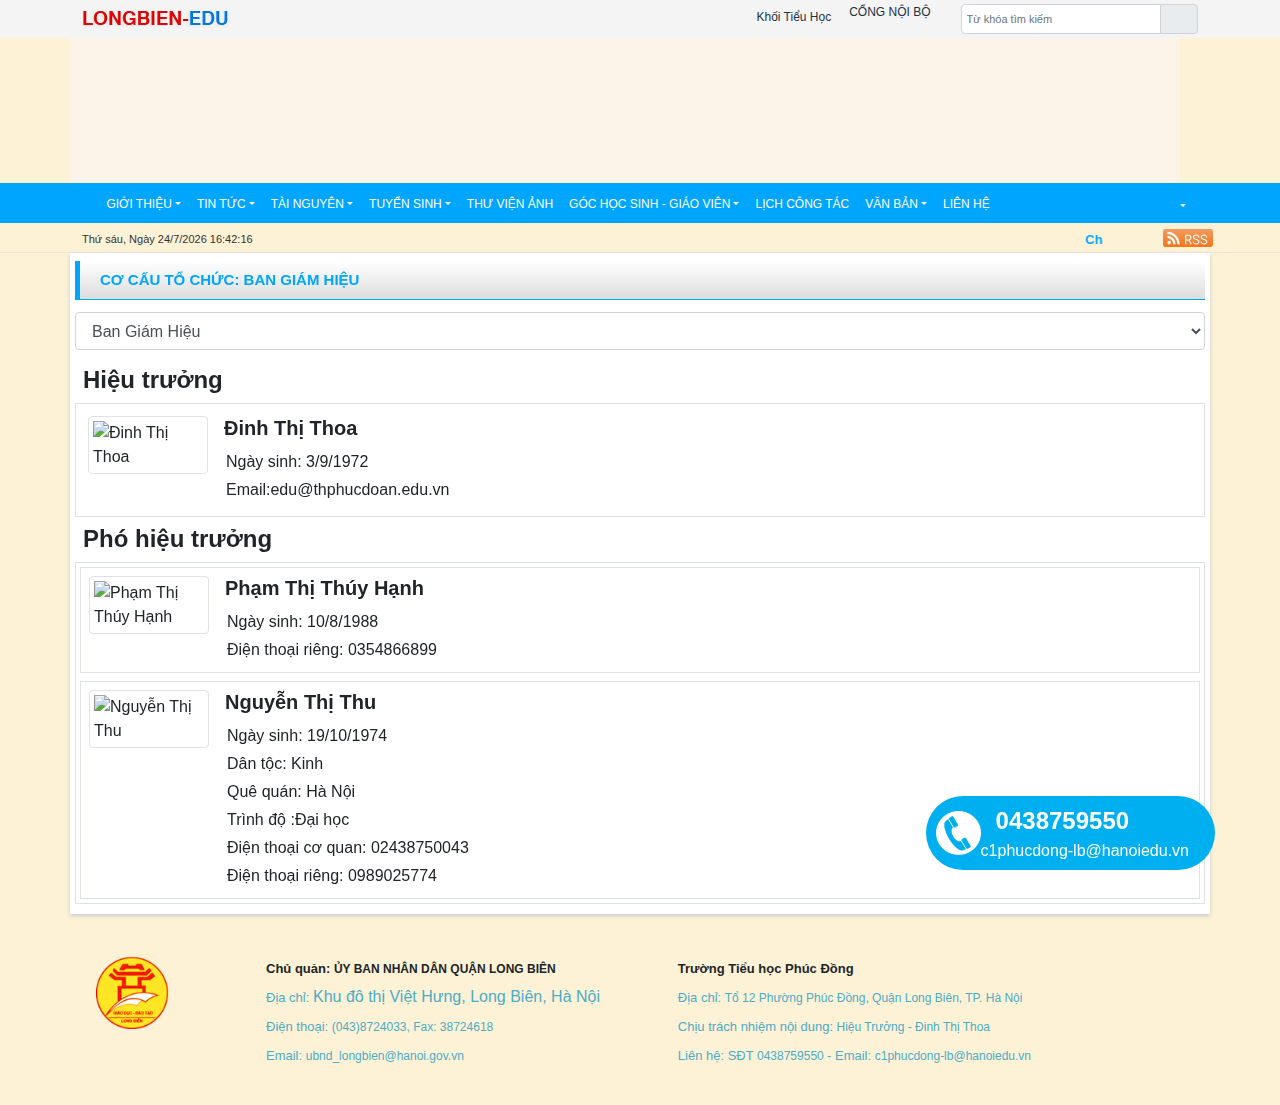
==== commit 3c5922c3: "Update co-cau-to-chuc.html" ====
--- a/co-cau-to-chuc.html
+++ b/co-cau-to-chuc.html
@@ -233,7 +233,7 @@
     </div>
 </div>
 
-<h4 class="font-weight-bold pl-2 mt-2">Hiệu trưởng</h4><div class="d-flex border w-100"><div class="p-2  m-1"><div class="media"><img class="mr-3 img-thumbnail" alt="Đinh Thị Thoa" src="./co-cau-to-chuc_files/01004410.000008.jpg"><div class="media-body"><h5 class="font-weight-bold">Đinh Thị Thoa</h5><div class="userdetail"><p><span class="font-weight-normal">Ngày sinh: </span>3/9/1972</p><p><span class="font-weight-normal">Điện thoại riêng: </span>0983900968</p></div></div></div></div></div><h4 class="font-weight-bold pl-2 mt-2">Phó hiệu trưởng</h4><div class="d-flex align-content-start flex-wrap border w-100"><div class="p-2 flex-fill border w-50 m-1 order-0"><div class="media"><img class="mr-3 img-thumbnail" alt="Phạm Thị Thúy Hạnh" src="./co-cau-to-chuc_files/01004410.000034.jpg"><div class="media-body"><h5 class="font-weight-bold">Phạm Thị Thúy Hạnh</h5><div class="userdetail"><p><span class="font-weight-normal">Ngày sinh: </span>10/8/1988</p><p><span class="font-weight-normal">Điện thoại riêng: </span>0354866899</p></div></div></div></div><div class="p-2 flex-fill border w-50 m-1 order-1"><div class="media"><img class="mr-3 img-thumbnail" alt="Nguyễn Thị Thu" src="./co-cau-to-chuc_files/37c7ab9b-f8cb-4a86-af16-31f7d4abeae2.jpg"><div class="media-body"><h5 class="font-weight-bold">Nguyễn Thị Thu</h5><div class="userdetail"><p><span class="font-weight-normal">Ngày sinh: </span>19/10/1974</p><p><span class="font-weight-normal">Dân tộc: </span>Kinh</p><p><span class="font-weight-normal">Quê quán: </span>Hà Nội</p><p><span class="font-weight-normal">Trình độ :</span>Đại học</p><p><span class="font-weight-normal">Điện thoại cơ quan: </span>02438750043</p><p><span class="font-weight-normal">Điện thoại riêng: </span>0989025774</p></div></div></div></div></div>
+<h4 class="font-weight-bold pl-2 mt-2">Hiệu trưởng</h4><div class="d-flex border w-100"><div class="p-2  m-1"><div class="media"><img class="mr-3 img-thumbnail" alt="Đinh Thị Thoa" src="./co-cau-to-chuc_files/01004410.000008.jpg"><div class="media-body"><h5 class="font-weight-bold">Đinh Thị Thoa</h5><div class="userdetail"><p><span class="font-weight-normal">Ngày sinh: </span>3/9/1972</p><p><span class="font-weight-normal">Email:</span>edu@thphucdoan.edu.vn</p></div></div></div></div></div><h4 class="font-weight-bold pl-2 mt-2">Phó hiệu trưởng</h4><div class="d-flex align-content-start flex-wrap border w-100"><div class="p-2 flex-fill border w-50 m-1 order-0"><div class="media"><img class="mr-3 img-thumbnail" alt="Phạm Thị Thúy Hạnh" src="./co-cau-to-chuc_files/01004410.000034.jpg"><div class="media-body"><h5 class="font-weight-bold">Phạm Thị Thúy Hạnh</h5><div class="userdetail"><p><span class="font-weight-normal">Ngày sinh: </span>10/8/1988</p><p><span class="font-weight-normal">Điện thoại riêng: </span>0354866899</p></div></div></div></div><div class="p-2 flex-fill border w-50 m-1 order-1"><div class="media"><img class="mr-3 img-thumbnail" alt="Nguyễn Thị Thu" src="./co-cau-to-chuc_files/37c7ab9b-f8cb-4a86-af16-31f7d4abeae2.jpg"><div class="media-body"><h5 class="font-weight-bold">Nguyễn Thị Thu</h5><div class="userdetail"><p><span class="font-weight-normal">Ngày sinh: </span>19/10/1974</p><p><span class="font-weight-normal">Dân tộc: </span>Kinh</p><p><span class="font-weight-normal">Quê quán: </span>Hà Nội</p><p><span class="font-weight-normal">Trình độ :</span>Đại học</p><p><span class="font-weight-normal">Điện thoại cơ quan: </span>02438750043</p><p><span class="font-weight-normal">Điện thoại riêng: </span>0989025774</p></div></div></div></div></div>
 
 
 
@@ -328,4 +328,4 @@
 
 
 
-</body></html>+</body></html>
--- a/co-cau-to-chuc_files/bootstrap4.3.1.min.css
+++ b/co-cau-to-chuc_files/bootstrap4.3.1.min.css
@@ -0,0 +1,10160 @@
+﻿/*!
+ * Bootstrap v4.3.1 (https://getbootstrap.com/)
+ * Copyright 2011-2019 The Bootstrap Authors
+ * Copyright 2011-2019 Twitter, Inc.
+ * Licensed under MIT (https://github.com/twbs/bootstrap/blob/master/LICENSE)
+ */
+
+:root {
+    --blue: #007bff;
+    --indigo: #6610f2;
+    --purple: #6f42c1;
+    --pink: #e83e8c;
+    --red: #dc3545;
+    --orange: #fd7e14;
+    --yellow: #ffc107;
+    --green: #28a745;
+    --teal: #20c997;
+    --cyan: #17a2b8;
+    --white: #fff;
+    --gray: #6c757d;
+    --gray-dark: #343a40;
+    --primary: #007bff;
+    --secondary: #6c757d;
+    --success: #28a745;
+    --info: #17a2b8;
+    --warning: #ffc107;
+    --danger: #dc3545;
+    --light: #f8f9fa;
+    --dark: #343a40;
+    --breakpoint-xs: 0;
+    --breakpoint-sm: 576px;
+    --breakpoint-md: 768px;
+    --breakpoint-lg: 992px;
+    --breakpoint-xl: 1200px;
+    --font-family-sans-serif: -apple-system,BlinkMacSystemFont,"Segoe UI",Roboto,"Helvetica Neue",Arial,"Noto Sans",sans-serif,"Apple Color Emoji","Segoe UI Emoji","Segoe UI Symbol","Noto Color Emoji";
+    --font-family-monospace: SFMono-Regular,Menlo,Monaco,Consolas,"Liberation Mono","Courier New",monospace
+}
+
+*, ::after, ::before {
+    box-sizing: border-box
+}
+
+html {
+    font-family: sans-serif;
+    line-height: 1.15;
+    -webkit-text-size-adjust: 100%;
+    -webkit-tap-highlight-color: transparent
+}
+
+article, aside, figcaption, figure, footer, header, hgroup, main, nav, section {
+    display: block
+}
+
+body {
+    margin: 0;
+    font-family: -apple-system,BlinkMacSystemFont,"Segoe UI",Roboto,"Helvetica Neue",Arial,"Noto Sans",sans-serif,"Apple Color Emoji","Segoe UI Emoji","Segoe UI Symbol","Noto Color Emoji";
+    font-size: 1rem;
+    font-weight: 400;
+    line-height: 1.5;
+    color: #212529;
+    text-align: left;
+    background-color: #fff
+}
+
+[tabindex="-1"]:focus {
+    outline: 0 !important
+}
+
+hr {
+    box-sizing: content-box;
+    height: 0;
+    overflow: visible
+}
+
+h1, h2, h3, h4, h5, h6 {
+    margin-top: 0;
+    margin-bottom: .5rem
+}
+
+p {
+    margin-top: 0;
+    margin-bottom: 1rem
+}
+
+abbr[data-original-title], abbr[title] {
+    text-decoration: underline;
+    -webkit-text-decoration: underline dotted;
+    text-decoration: underline dotted;
+    cursor: help;
+    border-bottom: 0;
+    -webkit-text-decoration-skip-ink: none;
+    text-decoration-skip-ink: none
+}
+
+address {
+    margin-bottom: 1rem;
+    font-style: normal;
+    line-height: inherit
+}
+
+dl, ol, ul {
+    margin-top: 0;
+    margin-bottom: 1rem
+}
+
+    ol ol, ol ul, ul ol, ul ul {
+        margin-bottom: 0
+    }
+
+dt {
+    font-weight: 700
+}
+
+dd {
+    margin-bottom: .5rem;
+    margin-left: 0
+}
+
+blockquote {
+    margin: 0 0 1rem
+}
+
+b, strong {
+    font-weight: bolder
+}
+
+small {
+    font-size: 80%
+}
+
+sub, sup {
+    position: relative;
+    font-size: 75%;
+    line-height: 0;
+    vertical-align: baseline
+}
+
+sub {
+    bottom: -.25em
+}
+
+sup {
+    top: -.5em
+}
+
+a {
+    color: #007bff;
+    text-decoration: none;
+    background-color: transparent
+}
+
+    a:hover {
+        color: #0056b3;
+        text-decoration: underline
+    }
+
+    a:not([href]):not([tabindex]) {
+        color: inherit;
+        text-decoration: none
+    }
+
+        a:not([href]):not([tabindex]):focus, a:not([href]):not([tabindex]):hover {
+            color: inherit;
+            text-decoration: none
+        }
+
+        a:not([href]):not([tabindex]):focus {
+            outline: 0
+        }
+
+code, kbd, pre, samp {
+    font-family: SFMono-Regular,Menlo,Monaco,Consolas,"Liberation Mono","Courier New",monospace;
+    font-size: 1em
+}
+
+pre {
+    margin-top: 0;
+    margin-bottom: 1rem;
+    overflow: auto
+}
+
+figure {
+    margin: 0 0 1rem
+}
+
+img {
+    vertical-align: middle;
+    border-style: none
+}
+
+svg {
+    overflow: hidden;
+    vertical-align: middle
+}
+
+table {
+    border-collapse: collapse
+}
+
+caption {
+    padding-top: .75rem;
+    padding-bottom: .75rem;
+    color: #6c757d;
+    text-align: left;
+    caption-side: bottom
+}
+
+th {
+    text-align: inherit
+}
+
+label {
+    display: inline-block;
+    margin-bottom: .5rem
+}
+
+button {
+    border-radius: 0
+}
+
+    button:focus {
+        outline: 1px dotted;
+        outline: 5px auto -webkit-focus-ring-color
+    }
+
+button, input, optgroup, select, textarea {
+    margin: 0;
+    font-family: inherit;
+    font-size: inherit;
+    line-height: inherit
+}
+
+button, input {
+    overflow: visible
+}
+
+button, select {
+    text-transform: none
+}
+
+select {
+    word-wrap: normal
+}
+
+[type=button], [type=reset], [type=submit], button {
+    -webkit-appearance: button
+}
+
+    [type=button]:not(:disabled), [type=reset]:not(:disabled), [type=submit]:not(:disabled), button:not(:disabled) {
+        cursor: pointer
+    }
+
+    [type=button]::-moz-focus-inner, [type=reset]::-moz-focus-inner, [type=submit]::-moz-focus-inner, button::-moz-focus-inner {
+        padding: 0;
+        border-style: none
+    }
+
+input[type=checkbox], input[type=radio] {
+    box-sizing: border-box;
+    padding: 0
+}
+
+input[type=date], input[type=datetime-local], input[type=month], input[type=time] {
+    -webkit-appearance: listbox
+}
+
+textarea {
+    overflow: auto;
+    resize: vertical
+}
+
+fieldset {
+    min-width: 0;
+    padding: 0;
+    margin: 0;
+    border: 0
+}
+
+legend {
+    display: block;
+    width: 100%;
+    max-width: 100%;
+    padding: 0;
+    margin-bottom: .5rem;
+    font-size: 1.5rem;
+    line-height: inherit;
+    color: inherit;
+    white-space: normal
+}
+
+progress {
+    vertical-align: baseline
+}
+
+[type=number]::-webkit-inner-spin-button, [type=number]::-webkit-outer-spin-button {
+    height: auto
+}
+
+[type=search] {
+    outline-offset: -2px;
+    -webkit-appearance: none
+}
+
+    [type=search]::-webkit-search-decoration {
+        -webkit-appearance: none
+    }
+
+::-webkit-file-upload-button {
+    font: inherit;
+    -webkit-appearance: button
+}
+
+output {
+    display: inline-block
+}
+
+summary {
+    display: list-item;
+    cursor: pointer
+}
+
+template {
+    display: none
+}
+
+[hidden] {
+    display: none !important
+}
+
+.h1, .h2, .h3, .h4, .h5, .h6, h1, h2, h3, h4, h5, h6 {
+    margin-bottom: .5rem;
+    font-weight: 500;
+    line-height: 1.2
+}
+
+.h1, h1 {
+    font-size: 2.5rem
+}
+
+.h2, h2 {
+    font-size: 2rem
+}
+
+.h3, h3 {
+    font-size: 1.75rem
+}
+
+.h4, h4 {
+    font-size: 1.5rem
+}
+
+.h5, h5 {
+    font-size: 1.25rem
+}
+
+.h6, h6 {
+    font-size: 1rem
+}
+
+.lead {
+    font-size: 1.25rem;
+    font-weight: 300
+}
+
+.display-1 {
+    font-size: 6rem;
+    font-weight: 300;
+    line-height: 1.2
+}
+
+.display-2 {
+    font-size: 5.5rem;
+    font-weight: 300;
+    line-height: 1.2
+}
+
+.display-3 {
+    font-size: 4.5rem;
+    font-weight: 300;
+    line-height: 1.2
+}
+
+.display-4 {
+    font-size: 3.5rem;
+    font-weight: 300;
+    line-height: 1.2
+}
+
+hr {
+    margin-top: 1rem;
+    margin-bottom: 1rem;
+    border: 0;
+    border-top: 1px solid rgba(0,0,0,.1)
+}
+
+.small, small {
+    font-size: 80%;
+    font-weight: 400
+}
+
+.mark, mark {
+    padding: .2em;
+    background-color: #fcf8e3
+}
+
+.list-unstyled {
+    padding-left: 0;
+    list-style: none
+}
+
+.list-inline {
+    padding-left: 0;
+    list-style: none
+}
+
+.list-inline-item {
+    display: inline-block
+}
+
+    .list-inline-item:not(:last-child) {
+        margin-right: .5rem
+    }
+
+.initialism {
+    font-size: 90%;
+    text-transform: uppercase
+}
+
+.blockquote {
+    margin-bottom: 1rem;
+    font-size: 1.25rem
+}
+
+.blockquote-footer {
+    display: block;
+    font-size: 80%;
+    color: #6c757d
+}
+
+    .blockquote-footer::before {
+        content: "\2014\00A0"
+    }
+
+.img-fluid {
+    max-width: 100%;
+    height: auto
+}
+
+.img-thumbnail {
+    padding: .25rem;
+    background-color: #fff;
+    border: 1px solid #dee2e6;
+    border-radius: .25rem;
+    max-width: 100%;
+    height: auto
+}
+
+.figure {
+    display: inline-block
+}
+
+.figure-img {
+    margin-bottom: .5rem;
+    line-height: 1
+}
+
+.figure-caption {
+    font-size: 90%;
+    color: #6c757d
+}
+
+code {
+    font-size: 87.5%;
+    color: #e83e8c;
+    word-break: break-word
+}
+
+a > code {
+    color: inherit
+}
+
+kbd {
+    padding: .2rem .4rem;
+    font-size: 87.5%;
+    color: #fff;
+    background-color: #212529;
+    border-radius: .2rem
+}
+
+    kbd kbd {
+        padding: 0;
+        font-size: 100%;
+        font-weight: 700
+    }
+
+pre {
+    display: block;
+    font-size: 87.5%;
+    color: #212529
+}
+
+    pre code {
+        font-size: inherit;
+        color: inherit;
+        word-break: normal
+    }
+
+.pre-scrollable {
+    max-height: 340px;
+    overflow-y: scroll
+}
+
+.container {
+    width: 100%;
+    padding-right: 15px;
+    padding-left: 15px;
+    margin-right: auto;
+    margin-left: auto
+}
+
+@media (min-width:576px) {
+    .container {
+        max-width: 540px
+    }
+}
+
+@media (min-width:768px) {
+    .container {
+        max-width: 720px
+    }
+}
+
+@media (min-width:992px) {
+    .container {
+        max-width: 960px
+    }
+}
+
+@media (min-width:1200px) {
+    .container {
+        max-width: 1140px
+    }
+}
+
+.container-fluid {
+    width: 100%;
+    padding-right: 15px;
+    padding-left: 15px;
+    margin-right: auto;
+    margin-left: auto
+}
+
+.row {
+    display: -ms-flexbox;
+    display: flex;
+    -ms-flex-wrap: wrap;
+    flex-wrap: wrap;
+    margin-right: -15px;
+    margin-left: -15px
+}
+
+.no-gutters {
+    margin-right: 0;
+    margin-left: 0
+}
+
+    .no-gutters > .col, .no-gutters > [class*=col-] {
+        padding-right: 0;
+        padding-left: 0
+    }
+
+.col, .col-1, .col-10, .col-11, .col-12, .col-2, .col-3, .col-4, .col-5, .col-6, .col-7, .col-8, .col-9, .col-auto, .col-lg, .col-lg-1, .col-lg-10, .col-lg-11, .col-lg-12, .col-lg-2, .col-lg-3, .col-lg-4, .col-lg-5, .col-lg-6, .col-lg-7, .col-lg-8, .col-lg-9, .col-lg-auto, .col-md, .col-md-1, .col-md-10, .col-md-11, .col-md-12, .col-md-2, .col-md-3, .col-md-4, .col-md-5, .col-md-6, .col-md-7, .col-md-8, .col-md-9, .col-md-auto, .col-sm, .col-sm-1, .col-sm-10, .col-sm-11, .col-sm-12, .col-sm-2, .col-sm-3, .col-sm-4, .col-sm-5, .col-sm-6, .col-sm-7, .col-sm-8, .col-sm-9, .col-sm-auto, .col-xl, .col-xl-1, .col-xl-10, .col-xl-11, .col-xl-12, .col-xl-2, .col-xl-3, .col-xl-4, .col-xl-5, .col-xl-6, .col-xl-7, .col-xl-8, .col-xl-9, .col-xl-auto {
+    position: relative;
+    width: 100%;
+    padding-right: 15px;
+    padding-left: 15px
+}
+
+.col {
+    -ms-flex-preferred-size: 0;
+    flex-basis: 0;
+    -ms-flex-positive: 1;
+    flex-grow: 1;
+    max-width: 100%
+}
+
+.col-auto {
+    -ms-flex: 0 0 auto;
+    flex: 0 0 auto;
+    width: auto;
+    max-width: 100%
+}
+
+.col-1 {
+    -ms-flex: 0 0 8.333333%;
+    flex: 0 0 8.333333%;
+    max-width: 8.333333%
+}
+
+.col-2 {
+    -ms-flex: 0 0 16.666667%;
+    flex: 0 0 16.666667%;
+    max-width: 16.666667%
+}
+
+.col-3 {
+    -ms-flex: 0 0 25%;
+    flex: 0 0 25%;
+    max-width: 25%
+}
+
+.col-4 {
+    -ms-flex: 0 0 33.333333%;
+    flex: 0 0 33.333333%;
+    max-width: 33.333333%
+}
+
+.col-5 {
+    -ms-flex: 0 0 41.666667%;
+    flex: 0 0 41.666667%;
+    max-width: 41.666667%
+}
+
+.col-6 {
+    -ms-flex: 0 0 50%;
+    flex: 0 0 50%;
+    max-width: 50%
+}
+
+.col-7 {
+    -ms-flex: 0 0 58.333333%;
+    flex: 0 0 58.333333%;
+    max-width: 58.333333%
+}
+
+.col-8 {
+    -ms-flex: 0 0 66.666667%;
+    flex: 0 0 66.666667%;
+    max-width: 66.666667%
+}
+
+.col-9 {
+    -ms-flex: 0 0 75%;
+    flex: 0 0 75%;
+    max-width: 75%
+}
+
+.col-10 {
+    -ms-flex: 0 0 83.333333%;
+    flex: 0 0 83.333333%;
+    max-width: 83.333333%
+}
+
+.col-11 {
+    -ms-flex: 0 0 91.666667%;
+    flex: 0 0 91.666667%;
+    max-width: 91.666667%
+}
+
+.col-12 {
+    -ms-flex: 0 0 100%;
+    flex: 0 0 100%;
+    max-width: 100%
+}
+
+.order-first {
+    -ms-flex-order: -1;
+    order: -1
+}
+
+.order-last {
+    -ms-flex-order: 13;
+    order: 13
+}
+
+.order-0 {
+    -ms-flex-order: 0;
+    order: 0
+}
+
+.order-1 {
+    -ms-flex-order: 1;
+    order: 1
+}
+
+.order-2 {
+    -ms-flex-order: 2;
+    order: 2
+}
+
+.order-3 {
+    -ms-flex-order: 3;
+    order: 3
+}
+
+.order-4 {
+    -ms-flex-order: 4;
+    order: 4
+}
+
+.order-5 {
+    -ms-flex-order: 5;
+    order: 5
+}
+
+.order-6 {
+    -ms-flex-order: 6;
+    order: 6
+}
+
+.order-7 {
+    -ms-flex-order: 7;
+    order: 7
+}
+
+.order-8 {
+    -ms-flex-order: 8;
+    order: 8
+}
+
+.order-9 {
+    -ms-flex-order: 9;
+    order: 9
+}
+
+.order-10 {
+    -ms-flex-order: 10;
+    order: 10
+}
+
+.order-11 {
+    -ms-flex-order: 11;
+    order: 11
+}
+
+.order-12 {
+    -ms-flex-order: 12;
+    order: 12
+}
+
+.offset-1 {
+    margin-left: 8.333333%
+}
+
+.offset-2 {
+    margin-left: 16.666667%
+}
+
+.offset-3 {
+    margin-left: 25%
+}
+
+.offset-4 {
+    margin-left: 33.333333%
+}
+
+.offset-5 {
+    margin-left: 41.666667%
+}
+
+.offset-6 {
+    margin-left: 50%
+}
+
+.offset-7 {
+    margin-left: 58.333333%
+}
+
+.offset-8 {
+    margin-left: 66.666667%
+}
+
+.offset-9 {
+    margin-left: 75%
+}
+
+.offset-10 {
+    margin-left: 83.333333%
+}
+
+.offset-11 {
+    margin-left: 91.666667%
+}
+
+@media (min-width:576px) {
+    .col-sm {
+        -ms-flex-preferred-size: 0;
+        flex-basis: 0;
+        -ms-flex-positive: 1;
+        flex-grow: 1;
+        max-width: 100%
+    }
+
+    .col-sm-auto {
+        -ms-flex: 0 0 auto;
+        flex: 0 0 auto;
+        width: auto;
+        max-width: 100%
+    }
+
+    .col-sm-1 {
+        -ms-flex: 0 0 8.333333%;
+        flex: 0 0 8.333333%;
+        max-width: 8.333333%
+    }
+
+    .col-sm-2 {
+        -ms-flex: 0 0 16.666667%;
+        flex: 0 0 16.666667%;
+        max-width: 16.666667%
+    }
+
+    .col-sm-3 {
+        -ms-flex: 0 0 25%;
+        flex: 0 0 25%;
+        max-width: 25%
+    }
+
+    .col-sm-4 {
+        -ms-flex: 0 0 33.333333%;
+        flex: 0 0 33.333333%;
+        max-width: 33.333333%
+    }
+
+    .col-sm-5 {
+        -ms-flex: 0 0 41.666667%;
+        flex: 0 0 41.666667%;
+        max-width: 41.666667%
+    }
+
+    .col-sm-6 {
+        -ms-flex: 0 0 50%;
+        flex: 0 0 50%;
+        max-width: 50%
+    }
+
+    .col-sm-7 {
+        -ms-flex: 0 0 58.333333%;
+        flex: 0 0 58.333333%;
+        max-width: 58.333333%
+    }
+
+    .col-sm-8 {
+        -ms-flex: 0 0 66.666667%;
+        flex: 0 0 66.666667%;
+        max-width: 66.666667%
+    }
+
+    .col-sm-9 {
+        -ms-flex: 0 0 75%;
+        flex: 0 0 75%;
+        max-width: 75%
+    }
+
+    .col-sm-10 {
+        -ms-flex: 0 0 83.333333%;
+        flex: 0 0 83.333333%;
+        max-width: 83.333333%
+    }
+
+    .col-sm-11 {
+        -ms-flex: 0 0 91.666667%;
+        flex: 0 0 91.666667%;
+        max-width: 91.666667%
+    }
+
+    .col-sm-12 {
+        -ms-flex: 0 0 100%;
+        flex: 0 0 100%;
+        max-width: 100%
+    }
+
+    .order-sm-first {
+        -ms-flex-order: -1;
+        order: -1
+    }
+
+    .order-sm-last {
+        -ms-flex-order: 13;
+        order: 13
+    }
+
+    .order-sm-0 {
+        -ms-flex-order: 0;
+        order: 0
+    }
+
+    .order-sm-1 {
+        -ms-flex-order: 1;
+        order: 1
+    }
+
+    .order-sm-2 {
+        -ms-flex-order: 2;
+        order: 2
+    }
+
+    .order-sm-3 {
+        -ms-flex-order: 3;
+        order: 3
+    }
+
+    .order-sm-4 {
+        -ms-flex-order: 4;
+        order: 4
+    }
+
+    .order-sm-5 {
+        -ms-flex-order: 5;
+        order: 5
+    }
+
+    .order-sm-6 {
+        -ms-flex-order: 6;
+        order: 6
+    }
+
+    .order-sm-7 {
+        -ms-flex-order: 7;
+        order: 7
+    }
+
+    .order-sm-8 {
+        -ms-flex-order: 8;
+        order: 8
+    }
+
+    .order-sm-9 {
+        -ms-flex-order: 9;
+        order: 9
+    }
+
+    .order-sm-10 {
+        -ms-flex-order: 10;
+        order: 10
+    }
+
+    .order-sm-11 {
+        -ms-flex-order: 11;
+        order: 11
+    }
+
+    .order-sm-12 {
+        -ms-flex-order: 12;
+        order: 12
+    }
+
+    .offset-sm-0 {
+        margin-left: 0
+    }
+
+    .offset-sm-1 {
+        margin-left: 8.333333%
+    }
+
+    .offset-sm-2 {
+        margin-left: 16.666667%
+    }
+
+    .offset-sm-3 {
+        margin-left: 25%
+    }
+
+    .offset-sm-4 {
+        margin-left: 33.333333%
+    }
+
+    .offset-sm-5 {
+        margin-left: 41.666667%
+    }
+
+    .offset-sm-6 {
+        margin-left: 50%
+    }
+
+    .offset-sm-7 {
+        margin-left: 58.333333%
+    }
+
+    .offset-sm-8 {
+        margin-left: 66.666667%
+    }
+
+    .offset-sm-9 {
+        margin-left: 75%
+    }
+
+    .offset-sm-10 {
+        margin-left: 83.333333%
+    }
+
+    .offset-sm-11 {
+        margin-left: 91.666667%
+    }
+}
+
+@media (min-width:768px) {
+    .col-md {
+        -ms-flex-preferred-size: 0;
+        flex-basis: 0;
+        -ms-flex-positive: 1;
+        flex-grow: 1;
+        max-width: 100%
+    }
+
+    .col-md-auto {
+        -ms-flex: 0 0 auto;
+        flex: 0 0 auto;
+        width: auto;
+        max-width: 100%
+    }
+
+    .col-md-1 {
+        -ms-flex: 0 0 8.333333%;
+        flex: 0 0 8.333333%;
+        max-width: 8.333333%
+    }
+
+    .col-md-2 {
+        -ms-flex: 0 0 16.666667%;
+        flex: 0 0 16.666667%;
+        max-width: 16.666667%
+    }
+
+    .col-md-3 {
+        -ms-flex: 0 0 25%;
+        flex: 0 0 25%;
+        max-width: 25%
+    }
+
+    .col-md-4 {
+        -ms-flex: 0 0 33.333333%;
+        flex: 0 0 33.333333%;
+        max-width: 33.333333%
+    }
+
+    .col-md-5 {
+        -ms-flex: 0 0 41.666667%;
+        flex: 0 0 41.666667%;
+        max-width: 41.666667%
+    }
+
+    .col-md-6 {
+        -ms-flex: 0 0 50%;
+        flex: 0 0 50%;
+        max-width: 50%
+    }
+
+    .col-md-7 {
+        -ms-flex: 0 0 58.333333%;
+        flex: 0 0 58.333333%;
+        max-width: 58.333333%
+    }
+
+    .col-md-8 {
+        -ms-flex: 0 0 66.666667%;
+        flex: 0 0 66.666667%;
+        max-width: 66.666667%
+    }
+
+    .col-md-9 {
+        -ms-flex: 0 0 75%;
+        flex: 0 0 75%;
+        max-width: 75%
+    }
+
+    .col-md-10 {
+        -ms-flex: 0 0 83.333333%;
+        flex: 0 0 83.333333%;
+        max-width: 83.333333%
+    }
+
+    .col-md-11 {
+        -ms-flex: 0 0 91.666667%;
+        flex: 0 0 91.666667%;
+        max-width: 91.666667%
+    }
+
+    .col-md-12 {
+        -ms-flex: 0 0 100%;
+        flex: 0 0 100%;
+        max-width: 100%
+    }
+
+    .order-md-first {
+        -ms-flex-order: -1;
+        order: -1
+    }
+
+    .order-md-last {
+        -ms-flex-order: 13;
+        order: 13
+    }
+
+    .order-md-0 {
+        -ms-flex-order: 0;
+        order: 0
+    }
+
+    .order-md-1 {
+        -ms-flex-order: 1;
+        order: 1
+    }
+
+    .order-md-2 {
+        -ms-flex-order: 2;
+        order: 2
+    }
+
+    .order-md-3 {
+        -ms-flex-order: 3;
+        order: 3
+    }
+
+    .order-md-4 {
+        -ms-flex-order: 4;
+        order: 4
+    }
+
+    .order-md-5 {
+        -ms-flex-order: 5;
+        order: 5
+    }
+
+    .order-md-6 {
+        -ms-flex-order: 6;
+        order: 6
+    }
+
+    .order-md-7 {
+        -ms-flex-order: 7;
+        order: 7
+    }
+
+    .order-md-8 {
+        -ms-flex-order: 8;
+        order: 8
+    }
+
+    .order-md-9 {
+        -ms-flex-order: 9;
+        order: 9
+    }
+
+    .order-md-10 {
+        -ms-flex-order: 10;
+        order: 10
+    }
+
+    .order-md-11 {
+        -ms-flex-order: 11;
+        order: 11
+    }
+
+    .order-md-12 {
+        -ms-flex-order: 12;
+        order: 12
+    }
+
+    .offset-md-0 {
+        margin-left: 0
+    }
+
+    .offset-md-1 {
+        margin-left: 8.333333%
+    }
+
+    .offset-md-2 {
+        margin-left: 16.666667%
+    }
+
+    .offset-md-3 {
+        margin-left: 25%
+    }
+
+    .offset-md-4 {
+        margin-left: 33.333333%
+    }
+
+    .offset-md-5 {
+        margin-left: 41.666667%
+    }
+
+    .offset-md-6 {
+        margin-left: 50%
+    }
+
+    .offset-md-7 {
+        margin-left: 58.333333%
+    }
+
+    .offset-md-8 {
+        margin-left: 66.666667%
+    }
+
+    .offset-md-9 {
+        margin-left: 75%
+    }
+
+    .offset-md-10 {
+        margin-left: 83.333333%
+    }
+
+    .offset-md-11 {
+        margin-left: 91.666667%
+    }
+}
+
+@media (min-width:992px) {
+    .col-lg {
+        -ms-flex-preferred-size: 0;
+        flex-basis: 0;
+        -ms-flex-positive: 1;
+        flex-grow: 1;
+        max-width: 100%
+    }
+
+    .col-lg-auto {
+        -ms-flex: 0 0 auto;
+        flex: 0 0 auto;
+        width: auto;
+        max-width: 100%
+    }
+
+    .col-lg-1 {
+        -ms-flex: 0 0 8.333333%;
+        flex: 0 0 8.333333%;
+        max-width: 8.333333%
+    }
+
+    .col-lg-2 {
+        -ms-flex: 0 0 16.666667%;
+        flex: 0 0 16.666667%;
+        max-width: 16.666667%
+    }
+
+    .col-lg-3 {
+        -ms-flex: 0 0 25%;
+        flex: 0 0 25%;
+        max-width: 25%
+    }
+
+    .col-lg-4 {
+        -ms-flex: 0 0 33.333333%;
+        flex: 0 0 33.333333%;
+        max-width: 33.333333%
+    }
+
+    .col-lg-5 {
+        -ms-flex: 0 0 41.666667%;
+        flex: 0 0 41.666667%;
+        max-width: 41.666667%
+    }
+
+    .col-lg-6 {
+        -ms-flex: 0 0 50%;
+        flex: 0 0 50%;
+        max-width: 50%
+    }
+
+    .col-lg-7 {
+        -ms-flex: 0 0 58.333333%;
+        flex: 0 0 58.333333%;
+        max-width: 58.333333%
+    }
+
+    .col-lg-8 {
+        -ms-flex: 0 0 66.666667%;
+        flex: 0 0 66.666667%;
+        max-width: 66.666667%
+    }
+
+    .col-lg-9 {
+        -ms-flex: 0 0 75%;
+        flex: 0 0 75%;
+        max-width: 75%
+    }
+
+    .col-lg-10 {
+        -ms-flex: 0 0 83.333333%;
+        flex: 0 0 83.333333%;
+        max-width: 83.333333%
+    }
+
+    .col-lg-11 {
+        -ms-flex: 0 0 91.666667%;
+        flex: 0 0 91.666667%;
+        max-width: 91.666667%
+    }
+
+    .col-lg-12 {
+        -ms-flex: 0 0 100%;
+        flex: 0 0 100%;
+        max-width: 100%
+    }
+
+    .order-lg-first {
+        -ms-flex-order: -1;
+        order: -1
+    }
+
+    .order-lg-last {
+        -ms-flex-order: 13;
+        order: 13
+    }
+
+    .order-lg-0 {
+        -ms-flex-order: 0;
+        order: 0
+    }
+
+    .order-lg-1 {
+        -ms-flex-order: 1;
+        order: 1
+    }
+
+    .order-lg-2 {
+        -ms-flex-order: 2;
+        order: 2
+    }
+
+    .order-lg-3 {
+        -ms-flex-order: 3;
+        order: 3
+    }
+
+    .order-lg-4 {
+        -ms-flex-order: 4;
+        order: 4
+    }
+
+    .order-lg-5 {
+        -ms-flex-order: 5;
+        order: 5
+    }
+
+    .order-lg-6 {
+        -ms-flex-order: 6;
+        order: 6
+    }
+
+    .order-lg-7 {
+        -ms-flex-order: 7;
+        order: 7
+    }
+
+    .order-lg-8 {
+        -ms-flex-order: 8;
+        order: 8
+    }
+
+    .order-lg-9 {
+        -ms-flex-order: 9;
+        order: 9
+    }
+
+    .order-lg-10 {
+        -ms-flex-order: 10;
+        order: 10
+    }
+
+    .order-lg-11 {
+        -ms-flex-order: 11;
+        order: 11
+    }
+
+    .order-lg-12 {
+        -ms-flex-order: 12;
+        order: 12
+    }
+
+    .offset-lg-0 {
+        margin-left: 0
+    }
+
+    .offset-lg-1 {
+        margin-left: 8.333333%
+    }
+
+    .offset-lg-2 {
+        margin-left: 16.666667%
+    }
+
+    .offset-lg-3 {
+        margin-left: 25%
+    }
+
+    .offset-lg-4 {
+        margin-left: 33.333333%
+    }
+
+    .offset-lg-5 {
+        margin-left: 41.666667%
+    }
+
+    .offset-lg-6 {
+        margin-left: 50%
+    }
+
+    .offset-lg-7 {
+        margin-left: 58.333333%
+    }
+
+    .offset-lg-8 {
+        margin-left: 66.666667%
+    }
+
+    .offset-lg-9 {
+        margin-left: 75%
+    }
+
+    .offset-lg-10 {
+        margin-left: 83.333333%
+    }
+
+    .offset-lg-11 {
+        margin-left: 91.666667%
+    }
+}
+
+@media (min-width:1200px) {
+    .col-xl {
+        -ms-flex-preferred-size: 0;
+        flex-basis: 0;
+        -ms-flex-positive: 1;
+        flex-grow: 1;
+        max-width: 100%
+    }
+
+    .col-xl-auto {
+        -ms-flex: 0 0 auto;
+        flex: 0 0 auto;
+        width: auto;
+        max-width: 100%
+    }
+
+    .col-xl-1 {
+        -ms-flex: 0 0 8.333333%;
+        flex: 0 0 8.333333%;
+        max-width: 8.333333%
+    }
+
+    .col-xl-2 {
+        -ms-flex: 0 0 16.666667%;
+        flex: 0 0 16.666667%;
+        max-width: 16.666667%
+    }
+
+    .col-xl-3 {
+        -ms-flex: 0 0 25%;
+        flex: 0 0 25%;
+        max-width: 25%
+    }
+
+    .col-xl-4 {
+        -ms-flex: 0 0 33.333333%;
+        flex: 0 0 33.333333%;
+        max-width: 33.333333%
+    }
+
+    .col-xl-5 {
+        -ms-flex: 0 0 41.666667%;
+        flex: 0 0 41.666667%;
+        max-width: 41.666667%
+    }
+
+    .col-xl-6 {
+        -ms-flex: 0 0 50%;
+        flex: 0 0 50%;
+        max-width: 50%
+    }
+
+    .col-xl-7 {
+        -ms-flex: 0 0 58.333333%;
+        flex: 0 0 58.333333%;
+        max-width: 58.333333%
+    }
+
+    .col-xl-8 {
+        -ms-flex: 0 0 66.666667%;
+        flex: 0 0 66.666667%;
+        max-width: 66.666667%
+    }
+
+    .col-xl-9 {
+        -ms-flex: 0 0 75%;
+        flex: 0 0 75%;
+        max-width: 75%
+    }
+
+    .col-xl-10 {
+        -ms-flex: 0 0 83.333333%;
+        flex: 0 0 83.333333%;
+        max-width: 83.333333%
+    }
+
+    .col-xl-11 {
+        -ms-flex: 0 0 91.666667%;
+        flex: 0 0 91.666667%;
+        max-width: 91.666667%
+    }
+
+    .col-xl-12 {
+        -ms-flex: 0 0 100%;
+        flex: 0 0 100%;
+        max-width: 100%
+    }
+
+    .order-xl-first {
+        -ms-flex-order: -1;
+        order: -1
+    }
+
+    .order-xl-last {
+        -ms-flex-order: 13;
+        order: 13
+    }
+
+    .order-xl-0 {
+        -ms-flex-order: 0;
+        order: 0
+    }
+
+    .order-xl-1 {
+        -ms-flex-order: 1;
+        order: 1
+    }
+
+    .order-xl-2 {
+        -ms-flex-order: 2;
+        order: 2
+    }
+
+    .order-xl-3 {
+        -ms-flex-order: 3;
+        order: 3
+    }
+
+    .order-xl-4 {
+        -ms-flex-order: 4;
+        order: 4
+    }
+
+    .order-xl-5 {
+        -ms-flex-order: 5;
+        order: 5
+    }
+
+    .order-xl-6 {
+        -ms-flex-order: 6;
+        order: 6
+    }
+
+    .order-xl-7 {
+        -ms-flex-order: 7;
+        order: 7
+    }
+
+    .order-xl-8 {
+        -ms-flex-order: 8;
+        order: 8
+    }
+
+    .order-xl-9 {
+        -ms-flex-order: 9;
+        order: 9
+    }
+
+    .order-xl-10 {
+        -ms-flex-order: 10;
+        order: 10
+    }
+
+    .order-xl-11 {
+        -ms-flex-order: 11;
+        order: 11
+    }
+
+    .order-xl-12 {
+        -ms-flex-order: 12;
+        order: 12
+    }
+
+    .offset-xl-0 {
+        margin-left: 0
+    }
+
+    .offset-xl-1 {
+        margin-left: 8.333333%
+    }
+
+    .offset-xl-2 {
+        margin-left: 16.666667%
+    }
+
+    .offset-xl-3 {
+        margin-left: 25%
+    }
+
+    .offset-xl-4 {
+        margin-left: 33.333333%
+    }
+
+    .offset-xl-5 {
+        margin-left: 41.666667%
+    }
+
+    .offset-xl-6 {
+        margin-left: 50%
+    }
+
+    .offset-xl-7 {
+        margin-left: 58.333333%
+    }
+
+    .offset-xl-8 {
+        margin-left: 66.666667%
+    }
+
+    .offset-xl-9 {
+        margin-left: 75%
+    }
+
+    .offset-xl-10 {
+        margin-left: 83.333333%
+    }
+
+    .offset-xl-11 {
+        margin-left: 91.666667%
+    }
+}
+
+.table {
+    width: 100%;
+    margin-bottom: 1rem;
+    color: #212529
+}
+
+    .table td, .table th {
+        padding: .75rem;
+        vertical-align: top;
+        border-top: 1px solid #dee2e6
+    }
+
+    .table thead th {
+        vertical-align: bottom;
+        border-bottom: 2px solid #dee2e6
+    }
+
+    .table tbody + tbody {
+        border-top: 2px solid #dee2e6
+    }
+
+.table-sm td, .table-sm th {
+    padding: .3rem
+}
+
+.table-bordered {
+    border: 1px solid #dee2e6
+}
+
+    .table-bordered td, .table-bordered th {
+        border: 1px solid #dee2e6
+    }
+
+    .table-bordered thead td, .table-bordered thead th {
+        border-bottom-width: 2px
+    }
+
+.table-borderless tbody + tbody, .table-borderless td, .table-borderless th, .table-borderless thead th {
+    border: 0
+}
+
+.table-striped tbody tr:nth-of-type(odd) {
+    background-color: rgba(0,0,0,.05)
+}
+
+.table-hover tbody tr:hover {
+    color: #212529;
+    background-color: rgba(0,0,0,.075)
+}
+
+.table-primary, .table-primary > td, .table-primary > th {
+    background-color: #b8daff
+}
+
+    .table-primary tbody + tbody, .table-primary td, .table-primary th, .table-primary thead th {
+        border-color: #7abaff
+    }
+
+.table-hover .table-primary:hover {
+    background-color: #9fcdff
+}
+
+    .table-hover .table-primary:hover > td, .table-hover .table-primary:hover > th {
+        background-color: #9fcdff
+    }
+
+.table-secondary, .table-secondary > td, .table-secondary > th {
+    background-color: #d6d8db
+}
+
+    .table-secondary tbody + tbody, .table-secondary td, .table-secondary th, .table-secondary thead th {
+        border-color: #b3b7bb
+    }
+
+.table-hover .table-secondary:hover {
+    background-color: #c8cbcf
+}
+
+    .table-hover .table-secondary:hover > td, .table-hover .table-secondary:hover > th {
+        background-color: #c8cbcf
+    }
+
+.table-success, .table-success > td, .table-success > th {
+    background-color: #c3e6cb
+}
+
+    .table-success tbody + tbody, .table-success td, .table-success th, .table-success thead th {
+        border-color: #8fd19e
+    }
+
+.table-hover .table-success:hover {
+    background-color: #b1dfbb
+}
+
+    .table-hover .table-success:hover > td, .table-hover .table-success:hover > th {
+        background-color: #b1dfbb
+    }
+
+.table-info, .table-info > td, .table-info > th {
+    background-color: #bee5eb
+}
+
+    .table-info tbody + tbody, .table-info td, .table-info th, .table-info thead th {
+        border-color: #86cfda
+    }
+
+.table-hover .table-info:hover {
+    background-color: #abdde5
+}
+
+    .table-hover .table-info:hover > td, .table-hover .table-info:hover > th {
+        background-color: #abdde5
+    }
+
+.table-warning, .table-warning > td, .table-warning > th {
+    background-color: #ffeeba
+}
+
+    .table-warning tbody + tbody, .table-warning td, .table-warning th, .table-warning thead th {
+        border-color: #ffdf7e
+    }
+
+.table-hover .table-warning:hover {
+    background-color: #ffe8a1
+}
+
+    .table-hover .table-warning:hover > td, .table-hover .table-warning:hover > th {
+        background-color: #ffe8a1
+    }
+
+.table-danger, .table-danger > td, .table-danger > th {
+    background-color: #f5c6cb
+}
+
+    .table-danger tbody + tbody, .table-danger td, .table-danger th, .table-danger thead th {
+        border-color: #ed969e
+    }
+
+.table-hover .table-danger:hover {
+    background-color: #f1b0b7
+}
+
+    .table-hover .table-danger:hover > td, .table-hover .table-danger:hover > th {
+        background-color: #f1b0b7
+    }
+
+.table-light, .table-light > td, .table-light > th {
+    background-color: #fdfdfe
+}
+
+    .table-light tbody + tbody, .table-light td, .table-light th, .table-light thead th {
+        border-color: #fbfcfc
+    }
+
+.table-hover .table-light:hover {
+    background-color: #ececf6
+}
+
+    .table-hover .table-light:hover > td, .table-hover .table-light:hover > th {
+        background-color: #ececf6
+    }
+
+.table-dark, .table-dark > td, .table-dark > th {
+    background-color: #c6c8ca
+}
+
+    .table-dark tbody + tbody, .table-dark td, .table-dark th, .table-dark thead th {
+        border-color: #95999c
+    }
+
+.table-hover .table-dark:hover {
+    background-color: #b9bbbe
+}
+
+    .table-hover .table-dark:hover > td, .table-hover .table-dark:hover > th {
+        background-color: #b9bbbe
+    }
+
+.table-active, .table-active > td, .table-active > th {
+    background-color: rgba(0,0,0,.075)
+}
+
+.table-hover .table-active:hover {
+    background-color: rgba(0,0,0,.075)
+}
+
+    .table-hover .table-active:hover > td, .table-hover .table-active:hover > th {
+        background-color: rgba(0,0,0,.075)
+    }
+
+.table .thead-dark th {
+    color: #fff;
+    background-color: #343a40;
+    border-color: #454d55
+}
+
+.table .thead-light th {
+    color: #495057;
+    background-color: #e9ecef;
+    border-color: #dee2e6
+}
+
+.table-dark {
+    color: #fff;
+    background-color: #343a40
+}
+
+    .table-dark td, .table-dark th, .table-dark thead th {
+        border-color: #454d55
+    }
+
+    .table-dark.table-bordered {
+        border: 0
+    }
+
+    .table-dark.table-striped tbody tr:nth-of-type(odd) {
+        background-color: rgba(255,255,255,.05)
+    }
+
+    .table-dark.table-hover tbody tr:hover {
+        color: #fff;
+        background-color: rgba(255,255,255,.075)
+    }
+
+@media (max-width:575.98px) {
+    .table-responsive-sm {
+        display: block;
+        width: 100%;
+        overflow-x: auto;
+        -webkit-overflow-scrolling: touch
+    }
+
+        .table-responsive-sm > .table-bordered {
+            border: 0
+        }
+}
+
+@media (max-width:767.98px) {
+    .table-responsive-md {
+        display: block;
+        width: 100%;
+        overflow-x: auto;
+        -webkit-overflow-scrolling: touch
+    }
+
+        .table-responsive-md > .table-bordered {
+            border: 0
+        }
+}
+
+@media (max-width:991.98px) {
+    .table-responsive-lg {
+        display: block;
+        width: 100%;
+        overflow-x: auto;
+        -webkit-overflow-scrolling: touch
+    }
+
+        .table-responsive-lg > .table-bordered {
+            border: 0
+        }
+}
+
+@media (max-width:1199.98px) {
+    .table-responsive-xl {
+        display: block;
+        width: 100%;
+        overflow-x: auto;
+        -webkit-overflow-scrolling: touch
+    }
+
+        .table-responsive-xl > .table-bordered {
+            border: 0
+        }
+}
+
+.table-responsive {
+    display: block;
+    width: 100%;
+    overflow-x: auto;
+    -webkit-overflow-scrolling: touch
+}
+
+    .table-responsive > .table-bordered {
+        border: 0
+    }
+
+.form-control {
+    display: block;
+    width: 100%;
+    height: calc(1.5em + .75rem + 2px);
+    padding: .375rem .75rem;
+    font-size: 1rem;
+    font-weight: 400;
+    line-height: 1.5;
+    color: #495057;
+    background-color: #fff;
+    background-clip: padding-box;
+    border: 1px solid #ced4da;
+    border-radius: .25rem;
+    transition: border-color .15s ease-in-out,box-shadow .15s ease-in-out
+}
+
+@media (prefers-reduced-motion:reduce) {
+    .form-control {
+        transition: none
+    }
+}
+
+.form-control::-ms-expand {
+    background-color: transparent;
+    border: 0
+}
+
+.form-control:focus {
+    color: #495057;
+    background-color: #fff;
+    border-color: #80bdff;
+    outline: 0;
+    box-shadow: 0 0 0 .2rem rgba(0,123,255,.25)
+}
+
+.form-control::-webkit-input-placeholder {
+    color: #6c757d;
+    opacity: 1
+}
+
+.form-control::-moz-placeholder {
+    color: #6c757d;
+    opacity: 1
+}
+
+.form-control:-ms-input-placeholder {
+    color: #6c757d;
+    opacity: 1
+}
+
+.form-control::-ms-input-placeholder {
+    color: #6c757d;
+    opacity: 1
+}
+
+.form-control::placeholder {
+    color: #6c757d;
+    opacity: 1
+}
+
+.form-control:disabled, .form-control[readonly] {
+    background-color: #e9ecef;
+    opacity: 1
+}
+
+select.form-control:focus::-ms-value {
+    color: #495057;
+    background-color: #fff
+}
+
+.form-control-file, .form-control-range {
+    display: block;
+    width: 100%
+}
+
+.col-form-label {
+    padding-top: calc(.375rem + 1px);
+    padding-bottom: calc(.375rem + 1px);
+    margin-bottom: 0;
+    font-size: inherit;
+    line-height: 1.5
+}
+
+.col-form-label-lg {
+    padding-top: calc(.5rem + 1px);
+    padding-bottom: calc(.5rem + 1px);
+    font-size: 1.25rem;
+    line-height: 1.5
+}
+
+.col-form-label-sm {
+    padding-top: calc(.25rem + 1px);
+    padding-bottom: calc(.25rem + 1px);
+    font-size: .875rem;
+    line-height: 1.5
+}
+
+.form-control-plaintext {
+    display: block;
+    width: 100%;
+    padding-top: .375rem;
+    padding-bottom: .375rem;
+    margin-bottom: 0;
+    line-height: 1.5;
+    color: #212529;
+    background-color: transparent;
+    border: solid transparent;
+    border-width: 1px 0
+}
+
+    .form-control-plaintext.form-control-lg, .form-control-plaintext.form-control-sm {
+        padding-right: 0;
+        padding-left: 0
+    }
+
+.form-control-sm {
+    height: calc(1.5em + .5rem + 2px);
+    padding: .25rem .5rem;
+    font-size: .875rem;
+    line-height: 1.5;
+    border-radius: .2rem
+}
+
+.form-control-lg {
+    height: calc(1.5em + 1rem + 2px);
+    padding: .5rem 1rem;
+    font-size: 1.25rem;
+    line-height: 1.5;
+    border-radius: .3rem
+}
+
+select.form-control[multiple], select.form-control[size] {
+    height: auto
+}
+
+textarea.form-control {
+    height: auto
+}
+
+.form-group {
+    margin-bottom: 1rem
+}
+
+.form-text {
+    display: block;
+    margin-top: .25rem
+}
+
+.form-row {
+    display: -ms-flexbox;
+    display: flex;
+    -ms-flex-wrap: wrap;
+    flex-wrap: wrap;
+    margin-right: -5px;
+    margin-left: -5px
+}
+
+    .form-row > .col, .form-row > [class*=col-] {
+        padding-right: 5px;
+        padding-left: 5px
+    }
+
+.form-check {
+    position: relative;
+    display: block;
+    padding-left: 1.25rem
+}
+
+.form-check-input {
+    position: absolute;
+    margin-top: .3rem;
+    margin-left: -1.25rem
+}
+
+    .form-check-input:disabled ~ .form-check-label {
+        color: #6c757d
+    }
+
+.form-check-label {
+    margin-bottom: 0
+}
+
+.form-check-inline {
+    display: -ms-inline-flexbox;
+    display: inline-flex;
+    -ms-flex-align: center;
+    align-items: center;
+    padding-left: 0;
+    margin-right: .75rem
+}
+
+    .form-check-inline .form-check-input {
+        position: static;
+        margin-top: 0;
+        margin-right: .3125rem;
+        margin-left: 0
+    }
+
+.valid-feedback {
+    display: none;
+    width: 100%;
+    margin-top: .25rem;
+    font-size: 80%;
+    color: #28a745
+}
+
+.valid-tooltip {
+    position: absolute;
+    top: 100%;
+    z-index: 5;
+    display: none;
+    max-width: 100%;
+    padding: .25rem .5rem;
+    margin-top: .1rem;
+    font-size: .875rem;
+    line-height: 1.5;
+    color: #fff;
+    background-color: rgba(40,167,69,.9);
+    border-radius: .25rem
+}
+
+.form-control.is-valid, .was-validated .form-control:valid {
+    border-color: #28a745;
+    padding-right: calc(1.5em + .75rem);
+    background-image: url("data:image/svg+xml,%3csvg xmlns='http://www.w3.org/2000/svg' viewBox='0 0 8 8'%3e%3cpath fill='%2328a745' d='M2.3 6.73L.6 4.53c-.4-1.04.46-1.4 1.1-.8l1.1 1.4 3.4-3.8c.6-.63 1.6-.27 1.2.7l-4 4.6c-.43.5-.8.4-1.1.1z'/%3e%3c/svg%3e");
+    background-repeat: no-repeat;
+    background-position: center right calc(.375em + .1875rem);
+    background-size: calc(.75em + .375rem) calc(.75em + .375rem)
+}
+
+    .form-control.is-valid:focus, .was-validated .form-control:valid:focus {
+        border-color: #28a745;
+        box-shadow: 0 0 0 .2rem rgba(40,167,69,.25)
+    }
+
+    .form-control.is-valid ~ .valid-feedback, .form-control.is-valid ~ .valid-tooltip, .was-validated .form-control:valid ~ .valid-feedback, .was-validated .form-control:valid ~ .valid-tooltip {
+        display: block
+    }
+
+.was-validated textarea.form-control:valid, textarea.form-control.is-valid {
+    padding-right: calc(1.5em + .75rem);
+    background-position: top calc(.375em + .1875rem) right calc(.375em + .1875rem)
+}
+
+.custom-select.is-valid, .was-validated .custom-select:valid {
+    border-color: #28a745;
+    padding-right: calc((1em + .75rem) * 3 / 4 + 1.75rem);
+    background: url("data:image/svg+xml,%3csvg xmlns='http://www.w3.org/2000/svg' viewBox='0 0 4 5'%3e%3cpath fill='%23343a40' d='M2 0L0 2h4zm0 5L0 3h4z'/%3e%3c/svg%3e") no-repeat right .75rem center/8px 10px,url("data:image/svg+xml,%3csvg xmlns='http://www.w3.org/2000/svg' viewBox='0 0 8 8'%3e%3cpath fill='%2328a745' d='M2.3 6.73L.6 4.53c-.4-1.04.46-1.4 1.1-.8l1.1 1.4 3.4-3.8c.6-.63 1.6-.27 1.2.7l-4 4.6c-.43.5-.8.4-1.1.1z'/%3e%3c/svg%3e") #fff no-repeat center right 1.75rem/calc(.75em + .375rem) calc(.75em + .375rem)
+}
+
+    .custom-select.is-valid:focus, .was-validated .custom-select:valid:focus {
+        border-color: #28a745;
+        box-shadow: 0 0 0 .2rem rgba(40,167,69,.25)
+    }
+
+    .custom-select.is-valid ~ .valid-feedback, .custom-select.is-valid ~ .valid-tooltip, .was-validated .custom-select:valid ~ .valid-feedback, .was-validated .custom-select:valid ~ .valid-tooltip {
+        display: block
+    }
+
+.form-control-file.is-valid ~ .valid-feedback, .form-control-file.is-valid ~ .valid-tooltip, .was-validated .form-control-file:valid ~ .valid-feedback, .was-validated .form-control-file:valid ~ .valid-tooltip {
+    display: block
+}
+
+.form-check-input.is-valid ~ .form-check-label, .was-validated .form-check-input:valid ~ .form-check-label {
+    color: #28a745
+}
+
+.form-check-input.is-valid ~ .valid-feedback, .form-check-input.is-valid ~ .valid-tooltip, .was-validated .form-check-input:valid ~ .valid-feedback, .was-validated .form-check-input:valid ~ .valid-tooltip {
+    display: block
+}
+
+.custom-control-input.is-valid ~ .custom-control-label, .was-validated .custom-control-input:valid ~ .custom-control-label {
+    color: #28a745
+}
+
+    .custom-control-input.is-valid ~ .custom-control-label::before, .was-validated .custom-control-input:valid ~ .custom-control-label::before {
+        border-color: #28a745
+    }
+
+.custom-control-input.is-valid ~ .valid-feedback, .custom-control-input.is-valid ~ .valid-tooltip, .was-validated .custom-control-input:valid ~ .valid-feedback, .was-validated .custom-control-input:valid ~ .valid-tooltip {
+    display: block
+}
+
+.custom-control-input.is-valid:checked ~ .custom-control-label::before, .was-validated .custom-control-input:valid:checked ~ .custom-control-label::before {
+    border-color: #34ce57;
+    background-color: #34ce57
+}
+
+.custom-control-input.is-valid:focus ~ .custom-control-label::before, .was-validated .custom-control-input:valid:focus ~ .custom-control-label::before {
+    box-shadow: 0 0 0 .2rem rgba(40,167,69,.25)
+}
+
+.custom-control-input.is-valid:focus:not(:checked) ~ .custom-control-label::before, .was-validated .custom-control-input:valid:focus:not(:checked) ~ .custom-control-label::before {
+    border-color: #28a745
+}
+
+.custom-file-input.is-valid ~ .custom-file-label, .was-validated .custom-file-input:valid ~ .custom-file-label {
+    border-color: #28a745
+}
+
+.custom-file-input.is-valid ~ .valid-feedback, .custom-file-input.is-valid ~ .valid-tooltip, .was-validated .custom-file-input:valid ~ .valid-feedback, .was-validated .custom-file-input:valid ~ .valid-tooltip {
+    display: block
+}
+
+.custom-file-input.is-valid:focus ~ .custom-file-label, .was-validated .custom-file-input:valid:focus ~ .custom-file-label {
+    border-color: #28a745;
+    box-shadow: 0 0 0 .2rem rgba(40,167,69,.25)
+}
+
+.invalid-feedback {
+    display: none;
+    width: 100%;
+    margin-top: .25rem;
+    font-size: 80%;
+    color: #dc3545
+}
+
+.invalid-tooltip {
+    position: absolute;
+    top: 100%;
+    z-index: 5;
+    display: none;
+    max-width: 100%;
+    padding: .25rem .5rem;
+    margin-top: .1rem;
+    font-size: .875rem;
+    line-height: 1.5;
+    color: #fff;
+    background-color: rgba(220,53,69,.9);
+    border-radius: .25rem
+}
+
+.form-control.is-invalid, .was-validated .form-control:invalid {
+    border-color: #dc3545;
+    padding-right: calc(1.5em + .75rem);
+    background-image: url("data:image/svg+xml,%3csvg xmlns='http://www.w3.org/2000/svg' fill='%23dc3545' viewBox='-2 -2 7 7'%3e%3cpath stroke='%23dc3545' d='M0 0l3 3m0-3L0 3'/%3e%3ccircle r='.5'/%3e%3ccircle cx='3' r='.5'/%3e%3ccircle cy='3' r='.5'/%3e%3ccircle cx='3' cy='3' r='.5'/%3e%3c/svg%3E");
+    background-repeat: no-repeat;
+    background-position: center right calc(.375em + .1875rem);
+    background-size: calc(.75em + .375rem) calc(.75em + .375rem)
+}
+
+    .form-control.is-invalid:focus, .was-validated .form-control:invalid:focus {
+        border-color: #dc3545;
+        box-shadow: 0 0 0 .2rem rgba(220,53,69,.25)
+    }
+
+    .form-control.is-invalid ~ .invalid-feedback, .form-control.is-invalid ~ .invalid-tooltip, .was-validated .form-control:invalid ~ .invalid-feedback, .was-validated .form-control:invalid ~ .invalid-tooltip {
+        display: block
+    }
+
+.was-validated textarea.form-control:invalid, textarea.form-control.is-invalid {
+    padding-right: calc(1.5em + .75rem);
+    background-position: top calc(.375em + .1875rem) right calc(.375em + .1875rem)
+}
+
+.custom-select.is-invalid, .was-validated .custom-select:invalid {
+    border-color: #dc3545;
+    padding-right: calc((1em + .75rem) * 3 / 4 + 1.75rem);
+    background: url("data:image/svg+xml,%3csvg xmlns='http://www.w3.org/2000/svg' viewBox='0 0 4 5'%3e%3cpath fill='%23343a40' d='M2 0L0 2h4zm0 5L0 3h4z'/%3e%3c/svg%3e") no-repeat right .75rem center/8px 10px,url("data:image/svg+xml,%3csvg xmlns='http://www.w3.org/2000/svg' fill='%23dc3545' viewBox='-2 -2 7 7'%3e%3cpath stroke='%23dc3545' d='M0 0l3 3m0-3L0 3'/%3e%3ccircle r='.5'/%3e%3ccircle cx='3' r='.5'/%3e%3ccircle cy='3' r='.5'/%3e%3ccircle cx='3' cy='3' r='.5'/%3e%3c/svg%3E") #fff no-repeat center right 1.75rem/calc(.75em + .375rem) calc(.75em + .375rem)
+}
+
+    .custom-select.is-invalid:focus, .was-validated .custom-select:invalid:focus {
+        border-color: #dc3545;
+        box-shadow: 0 0 0 .2rem rgba(220,53,69,.25)
+    }
+
+    .custom-select.is-invalid ~ .invalid-feedback, .custom-select.is-invalid ~ .invalid-tooltip, .was-validated .custom-select:invalid ~ .invalid-feedback, .was-validated .custom-select:invalid ~ .invalid-tooltip {
+        display: block
+    }
+
+.form-control-file.is-invalid ~ .invalid-feedback, .form-control-file.is-invalid ~ .invalid-tooltip, .was-validated .form-control-file:invalid ~ .invalid-feedback, .was-validated .form-control-file:invalid ~ .invalid-tooltip {
+    display: block
+}
+
+.form-check-input.is-invalid ~ .form-check-label, .was-validated .form-check-input:invalid ~ .form-check-label {
+    color: #dc3545
+}
+
+.form-check-input.is-invalid ~ .invalid-feedback, .form-check-input.is-invalid ~ .invalid-tooltip, .was-validated .form-check-input:invalid ~ .invalid-feedback, .was-validated .form-check-input:invalid ~ .invalid-tooltip {
+    display: block
+}
+
+.custom-control-input.is-invalid ~ .custom-control-label, .was-validated .custom-control-input:invalid ~ .custom-control-label {
+    color: #dc3545
+}
+
+    .custom-control-input.is-invalid ~ .custom-control-label::before, .was-validated .custom-control-input:invalid ~ .custom-control-label::before {
+        border-color: #dc3545
+    }
+
+.custom-control-input.is-invalid ~ .invalid-feedback, .custom-control-input.is-invalid ~ .invalid-tooltip, .was-validated .custom-control-input:invalid ~ .invalid-feedback, .was-validated .custom-control-input:invalid ~ .invalid-tooltip {
+    display: block
+}
+
+.custom-control-input.is-invalid:checked ~ .custom-control-label::before, .was-validated .custom-control-input:invalid:checked ~ .custom-control-label::before {
+    border-color: #e4606d;
+    background-color: #e4606d
+}
+
+.custom-control-input.is-invalid:focus ~ .custom-control-label::before, .was-validated .custom-control-input:invalid:focus ~ .custom-control-label::before {
+    box-shadow: 0 0 0 .2rem rgba(220,53,69,.25)
+}
+
+.custom-control-input.is-invalid:focus:not(:checked) ~ .custom-control-label::before, .was-validated .custom-control-input:invalid:focus:not(:checked) ~ .custom-control-label::before {
+    border-color: #dc3545
+}
+
+.custom-file-input.is-invalid ~ .custom-file-label, .was-validated .custom-file-input:invalid ~ .custom-file-label {
+    border-color: #dc3545
+}
+
+.custom-file-input.is-invalid ~ .invalid-feedback, .custom-file-input.is-invalid ~ .invalid-tooltip, .was-validated .custom-file-input:invalid ~ .invalid-feedback, .was-validated .custom-file-input:invalid ~ .invalid-tooltip {
+    display: block
+}
+
+.custom-file-input.is-invalid:focus ~ .custom-file-label, .was-validated .custom-file-input:invalid:focus ~ .custom-file-label {
+    border-color: #dc3545;
+    box-shadow: 0 0 0 .2rem rgba(220,53,69,.25)
+}
+
+.form-inline {
+    display: -ms-flexbox;
+    display: flex;
+    -ms-flex-flow: row wrap;
+    flex-flow: row wrap;
+    -ms-flex-align: center;
+    align-items: center
+}
+
+    .form-inline .form-check {
+        width: 100%
+    }
+
+@media (min-width:576px) {
+    .form-inline label {
+        display: -ms-flexbox;
+        display: flex;
+        -ms-flex-align: center;
+        align-items: center;
+        -ms-flex-pack: center;
+        justify-content: center;
+        margin-bottom: 0
+    }
+
+    .form-inline .form-group {
+        display: -ms-flexbox;
+        display: flex;
+        -ms-flex: 0 0 auto;
+        flex: 0 0 auto;
+        -ms-flex-flow: row wrap;
+        flex-flow: row wrap;
+        -ms-flex-align: center;
+        align-items: center;
+        margin-bottom: 0
+    }
+
+    .form-inline .form-control {
+        display: inline-block;
+        width: auto;
+        vertical-align: middle
+    }
+
+    .form-inline .form-control-plaintext {
+        display: inline-block
+    }
+
+    .form-inline .custom-select, .form-inline .input-group {
+        width: auto
+    }
+
+    .form-inline .form-check {
+        display: -ms-flexbox;
+        display: flex;
+        -ms-flex-align: center;
+        align-items: center;
+        -ms-flex-pack: center;
+        justify-content: center;
+        width: auto;
+        padding-left: 0
+    }
+
+    .form-inline .form-check-input {
+        position: relative;
+        -ms-flex-negative: 0;
+        flex-shrink: 0;
+        margin-top: 0;
+        margin-right: .25rem;
+        margin-left: 0
+    }
+
+    .form-inline .custom-control {
+        -ms-flex-align: center;
+        align-items: center;
+        -ms-flex-pack: center;
+        justify-content: center
+    }
+
+    .form-inline .custom-control-label {
+        margin-bottom: 0
+    }
+}
+
+.btn {
+    display: inline-block;
+    font-weight: 400;
+    color: #212529;
+    text-align: center;
+    vertical-align: middle;
+    -webkit-user-select: none;
+    -moz-user-select: none;
+    -ms-user-select: none;
+    user-select: none;
+    background-color: transparent;
+    border: 1px solid transparent;
+    padding: .375rem .75rem;
+    font-size: 1rem;
+    line-height: 1.5;
+    border-radius: .25rem;
+    transition: color .15s ease-in-out,background-color .15s ease-in-out,border-color .15s ease-in-out,box-shadow .15s ease-in-out
+}
+
+@media (prefers-reduced-motion:reduce) {
+    .btn {
+        transition: none
+    }
+}
+
+.btn:hover {
+    color: #212529;
+    text-decoration: none
+}
+
+.btn.focus, .btn:focus {
+    outline: 0;
+    box-shadow: 0 0 0 .2rem rgba(0,123,255,.25)
+}
+
+.btn.disabled, .btn:disabled {
+    opacity: .65
+}
+
+a.btn.disabled, fieldset:disabled a.btn {
+    pointer-events: none
+}
+
+.btn-primary {
+    color: #fff;
+    background-color: #007bff;
+    border-color: #007bff
+}
+
+    .btn-primary:hover {
+        color: #fff;
+        background-color: #0069d9;
+        border-color: #0062cc
+    }
+
+    .btn-primary.focus, .btn-primary:focus {
+        box-shadow: 0 0 0 .2rem rgba(38,143,255,.5)
+    }
+
+    .btn-primary.disabled, .btn-primary:disabled {
+        color: #fff;
+        background-color: #007bff;
+        border-color: #007bff
+    }
+
+    .btn-primary:not(:disabled):not(.disabled).active, .btn-primary:not(:disabled):not(.disabled):active, .show > .btn-primary.dropdown-toggle {
+        color: #fff;
+        background-color: #0062cc;
+        border-color: #005cbf
+    }
+
+        .btn-primary:not(:disabled):not(.disabled).active:focus, .btn-primary:not(:disabled):not(.disabled):active:focus, .show > .btn-primary.dropdown-toggle:focus {
+            box-shadow: 0 0 0 .2rem rgba(38,143,255,.5)
+        }
+
+.btn-secondary {
+    color: #fff;
+    background-color: #6c757d;
+    border-color: #6c757d
+}
+
+    .btn-secondary:hover {
+        color: #fff;
+        background-color: #5a6268;
+        border-color: #545b62
+    }
+
+    .btn-secondary.focus, .btn-secondary:focus {
+        box-shadow: 0 0 0 .2rem rgba(130,138,145,.5)
+    }
+
+    .btn-secondary.disabled, .btn-secondary:disabled {
+        color: #fff;
+        background-color: #6c757d;
+        border-color: #6c757d
+    }
+
+    .btn-secondary:not(:disabled):not(.disabled).active, .btn-secondary:not(:disabled):not(.disabled):active, .show > .btn-secondary.dropdown-toggle {
+        color: #fff;
+        background-color: #545b62;
+        border-color: #4e555b
+    }
+
+        .btn-secondary:not(:disabled):not(.disabled).active:focus, .btn-secondary:not(:disabled):not(.disabled):active:focus, .show > .btn-secondary.dropdown-toggle:focus {
+            box-shadow: 0 0 0 .2rem rgba(130,138,145,.5)
+        }
+
+.btn-success {
+    color: #fff;
+    background-color: #28a745;
+    border-color: #28a745
+}
+
+    .btn-success:hover {
+        color: #fff;
+        background-color: #218838;
+        border-color: #1e7e34
+    }
+
+    .btn-success.focus, .btn-success:focus {
+        box-shadow: 0 0 0 .2rem rgba(72,180,97,.5)
+    }
+
+    .btn-success.disabled, .btn-success:disabled {
+        color: #fff;
+        background-color: #28a745;
+        border-color: #28a745
+    }
+
+    .btn-success:not(:disabled):not(.disabled).active, .btn-success:not(:disabled):not(.disabled):active, .show > .btn-success.dropdown-toggle {
+        color: #fff;
+        background-color: #1e7e34;
+        border-color: #1c7430
+    }
+
+        .btn-success:not(:disabled):not(.disabled).active:focus, .btn-success:not(:disabled):not(.disabled):active:focus, .show > .btn-success.dropdown-toggle:focus {
+            box-shadow: 0 0 0 .2rem rgba(72,180,97,.5)
+        }
+
+.btn-info {
+    color: #fff;
+    background-color: #17a2b8;
+    border-color: #17a2b8
+}
+
+    .btn-info:hover {
+        color: #fff;
+        background-color: #138496;
+        border-color: #117a8b
+    }
+
+    .btn-info.focus, .btn-info:focus {
+        box-shadow: 0 0 0 .2rem rgba(58,176,195,.5)
+    }
+
+    .btn-info.disabled, .btn-info:disabled {
+        color: #fff;
+        background-color: #17a2b8;
+        border-color: #17a2b8
+    }
+
+    .btn-info:not(:disabled):not(.disabled).active, .btn-info:not(:disabled):not(.disabled):active, .show > .btn-info.dropdown-toggle {
+        color: #fff;
+        background-color: #117a8b;
+        border-color: #10707f
+    }
+
+        .btn-info:not(:disabled):not(.disabled).active:focus, .btn-info:not(:disabled):not(.disabled):active:focus, .show > .btn-info.dropdown-toggle:focus {
+            box-shadow: 0 0 0 .2rem rgba(58,176,195,.5)
+        }
+
+.btn-warning {
+    color: #212529;
+    background-color: #ffc107;
+    border-color: #ffc107
+}
+
+    .btn-warning:hover {
+        color: #212529;
+        background-color: #e0a800;
+        border-color: #d39e00
+    }
+
+    .btn-warning.focus, .btn-warning:focus {
+        box-shadow: 0 0 0 .2rem rgba(222,170,12,.5)
+    }
+
+    .btn-warning.disabled, .btn-warning:disabled {
+        color: #212529;
+        background-color: #ffc107;
+        border-color: #ffc107
+    }
+
+    .btn-warning:not(:disabled):not(.disabled).active, .btn-warning:not(:disabled):not(.disabled):active, .show > .btn-warning.dropdown-toggle {
+        color: #212529;
+        background-color: #d39e00;
+        border-color: #c69500
+    }
+
+        .btn-warning:not(:disabled):not(.disabled).active:focus, .btn-warning:not(:disabled):not(.disabled):active:focus, .show > .btn-warning.dropdown-toggle:focus {
+            box-shadow: 0 0 0 .2rem rgba(222,170,12,.5)
+        }
+
+.btn-danger {
+    color: #fff;
+    background-color: #dc3545;
+    border-color: #dc3545
+}
+
+    .btn-danger:hover {
+        color: #fff;
+        background-color: #c82333;
+        border-color: #bd2130
+    }
+
+    .btn-danger.focus, .btn-danger:focus {
+        box-shadow: 0 0 0 .2rem rgba(225,83,97,.5)
+    }
+
+    .btn-danger.disabled, .btn-danger:disabled {
+        color: #fff;
+        background-color: #dc3545;
+        border-color: #dc3545
+    }
+
+    .btn-danger:not(:disabled):not(.disabled).active, .btn-danger:not(:disabled):not(.disabled):active, .show > .btn-danger.dropdown-toggle {
+        color: #fff;
+        background-color: #bd2130;
+        border-color: #b21f2d
+    }
+
+        .btn-danger:not(:disabled):not(.disabled).active:focus, .btn-danger:not(:disabled):not(.disabled):active:focus, .show > .btn-danger.dropdown-toggle:focus {
+            box-shadow: 0 0 0 .2rem rgba(225,83,97,.5)
+        }
+
+.btn-light {
+    color: #212529;
+    background-color: #f8f9fa;
+    border-color: #f8f9fa
+}
+
+    .btn-light:hover {
+        color: #212529;
+        background-color: #e2e6ea;
+        border-color: #dae0e5
+    }
+
+    .btn-light.focus, .btn-light:focus {
+        box-shadow: 0 0 0 .2rem rgba(216,217,219,.5)
+    }
+
+    .btn-light.disabled, .btn-light:disabled {
+        color: #212529;
+        background-color: #f8f9fa;
+        border-color: #f8f9fa
+    }
+
+    .btn-light:not(:disabled):not(.disabled).active, .btn-light:not(:disabled):not(.disabled):active, .show > .btn-light.dropdown-toggle {
+        color: #212529;
+        background-color: #dae0e5;
+        border-color: #d3d9df
+    }
+
+        .btn-light:not(:disabled):not(.disabled).active:focus, .btn-light:not(:disabled):not(.disabled):active:focus, .show > .btn-light.dropdown-toggle:focus {
+            box-shadow: 0 0 0 .2rem rgba(216,217,219,.5)
+        }
+
+.btn-dark {
+    color: #fff;
+    background-color: #343a40;
+    border-color: #343a40
+}
+
+    .btn-dark:hover {
+        color: #fff;
+        background-color: #23272b;
+        border-color: #1d2124
+    }
+
+    .btn-dark.focus, .btn-dark:focus {
+        box-shadow: 0 0 0 .2rem rgba(82,88,93,.5)
+    }
+
+    .btn-dark.disabled, .btn-dark:disabled {
+        color: #fff;
+        background-color: #343a40;
+        border-color: #343a40
+    }
+
+    .btn-dark:not(:disabled):not(.disabled).active, .btn-dark:not(:disabled):not(.disabled):active, .show > .btn-dark.dropdown-toggle {
+        color: #fff;
+        background-color: #1d2124;
+        border-color: #171a1d
+    }
+
+        .btn-dark:not(:disabled):not(.disabled).active:focus, .btn-dark:not(:disabled):not(.disabled):active:focus, .show > .btn-dark.dropdown-toggle:focus {
+            box-shadow: 0 0 0 .2rem rgba(82,88,93,.5)
+        }
+
+.btn-outline-primary {
+    color: #007bff;
+    border-color: #007bff
+}
+
+    .btn-outline-primary:hover {
+        color: #fff;
+        background-color: #007bff;
+        border-color: #007bff
+    }
+
+    .btn-outline-primary.focus, .btn-outline-primary:focus {
+        box-shadow: 0 0 0 .2rem rgba(0,123,255,.5)
+    }
+
+    .btn-outline-primary.disabled, .btn-outline-primary:disabled {
+        color: #007bff;
+        background-color: transparent
+    }
+
+    .btn-outline-primary:not(:disabled):not(.disabled).active, .btn-outline-primary:not(:disabled):not(.disabled):active, .show > .btn-outline-primary.dropdown-toggle {
+        color: #fff;
+        background-color: #007bff;
+        border-color: #007bff
+    }
+
+        .btn-outline-primary:not(:disabled):not(.disabled).active:focus, .btn-outline-primary:not(:disabled):not(.disabled):active:focus, .show > .btn-outline-primary.dropdown-toggle:focus {
+            box-shadow: 0 0 0 .2rem rgba(0,123,255,.5)
+        }
+
+.btn-outline-secondary {
+    color: #6c757d;
+    border-color: #6c757d
+}
+
+    .btn-outline-secondary:hover {
+        color: #fff;
+        background-color: #6c757d;
+        border-color: #6c757d
+    }
+
+    .btn-outline-secondary.focus, .btn-outline-secondary:focus {
+        box-shadow: 0 0 0 .2rem rgba(108,117,125,.5)
+    }
+
+    .btn-outline-secondary.disabled, .btn-outline-secondary:disabled {
+        color: #6c757d;
+        background-color: transparent
+    }
+
+    .btn-outline-secondary:not(:disabled):not(.disabled).active, .btn-outline-secondary:not(:disabled):not(.disabled):active, .show > .btn-outline-secondary.dropdown-toggle {
+        color: #fff;
+        background-color: #6c757d;
+        border-color: #6c757d
+    }
+
+        .btn-outline-secondary:not(:disabled):not(.disabled).active:focus, .btn-outline-secondary:not(:disabled):not(.disabled):active:focus, .show > .btn-outline-secondary.dropdown-toggle:focus {
+            box-shadow: 0 0 0 .2rem rgba(108,117,125,.5)
+        }
+
+.btn-outline-success {
+    color: #28a745;
+    border-color: #28a745
+}
+
+    .btn-outline-success:hover {
+        color: #fff;
+        background-color: #28a745;
+        border-color: #28a745
+    }
+
+    .btn-outline-success.focus, .btn-outline-success:focus {
+        box-shadow: 0 0 0 .2rem rgba(40,167,69,.5)
+    }
+
+    .btn-outline-success.disabled, .btn-outline-success:disabled {
+        color: #28a745;
+        background-color: transparent
+    }
+
+    .btn-outline-success:not(:disabled):not(.disabled).active, .btn-outline-success:not(:disabled):not(.disabled):active, .show > .btn-outline-success.dropdown-toggle {
+        color: #fff;
+        background-color: #28a745;
+        border-color: #28a745
+    }
+
+        .btn-outline-success:not(:disabled):not(.disabled).active:focus, .btn-outline-success:not(:disabled):not(.disabled):active:focus, .show > .btn-outline-success.dropdown-toggle:focus {
+            box-shadow: 0 0 0 .2rem rgba(40,167,69,.5)
+        }
+
+.btn-outline-info {
+    color: #17a2b8;
+    border-color: #17a2b8
+}
+
+    .btn-outline-info:hover {
+        color: #fff;
+        background-color: #17a2b8;
+        border-color: #17a2b8
+    }
+
+    .btn-outline-info.focus, .btn-outline-info:focus {
+        box-shadow: 0 0 0 .2rem rgba(23,162,184,.5)
+    }
+
+    .btn-outline-info.disabled, .btn-outline-info:disabled {
+        color: #17a2b8;
+        background-color: transparent
+    }
+
+    .btn-outline-info:not(:disabled):not(.disabled).active, .btn-outline-info:not(:disabled):not(.disabled):active, .show > .btn-outline-info.dropdown-toggle {
+        color: #fff;
+        background-color: #17a2b8;
+        border-color: #17a2b8
+    }
+
+        .btn-outline-info:not(:disabled):not(.disabled).active:focus, .btn-outline-info:not(:disabled):not(.disabled):active:focus, .show > .btn-outline-info.dropdown-toggle:focus {
+            box-shadow: 0 0 0 .2rem rgba(23,162,184,.5)
+        }
+
+.btn-outline-warning {
+    color: #ffc107;
+    border-color: #ffc107
+}
+
+    .btn-outline-warning:hover {
+        color: #212529;
+        background-color: #ffc107;
+        border-color: #ffc107
+    }
+
+    .btn-outline-warning.focus, .btn-outline-warning:focus {
+        box-shadow: 0 0 0 .2rem rgba(255,193,7,.5)
+    }
+
+    .btn-outline-warning.disabled, .btn-outline-warning:disabled {
+        color: #ffc107;
+        background-color: transparent
+    }
+
+    .btn-outline-warning:not(:disabled):not(.disabled).active, .btn-outline-warning:not(:disabled):not(.disabled):active, .show > .btn-outline-warning.dropdown-toggle {
+        color: #212529;
+        background-color: #ffc107;
+        border-color: #ffc107
+    }
+
+        .btn-outline-warning:not(:disabled):not(.disabled).active:focus, .btn-outline-warning:not(:disabled):not(.disabled):active:focus, .show > .btn-outline-warning.dropdown-toggle:focus {
+            box-shadow: 0 0 0 .2rem rgba(255,193,7,.5)
+        }
+
+.btn-outline-danger {
+    color: #dc3545;
+    border-color: #dc3545
+}
+
+    .btn-outline-danger:hover {
+        color: #fff;
+        background-color: #dc3545;
+        border-color: #dc3545
+    }
+
+    .btn-outline-danger.focus, .btn-outline-danger:focus {
+        box-shadow: 0 0 0 .2rem rgba(220,53,69,.5)
+    }
+
+    .btn-outline-danger.disabled, .btn-outline-danger:disabled {
+        color: #dc3545;
+        background-color: transparent
+    }
+
+    .btn-outline-danger:not(:disabled):not(.disabled).active, .btn-outline-danger:not(:disabled):not(.disabled):active, .show > .btn-outline-danger.dropdown-toggle {
+        color: #fff;
+        background-color: #dc3545;
+        border-color: #dc3545
+    }
+
+        .btn-outline-danger:not(:disabled):not(.disabled).active:focus, .btn-outline-danger:not(:disabled):not(.disabled):active:focus, .show > .btn-outline-danger.dropdown-toggle:focus {
+            box-shadow: 0 0 0 .2rem rgba(220,53,69,.5)
+        }
+
+.btn-outline-light {
+    color: #f8f9fa;
+    border-color: #f8f9fa
+}
+
+    .btn-outline-light:hover {
+        color: #212529;
+        background-color: #f8f9fa;
+        border-color: #f8f9fa
+    }
+
+    .btn-outline-light.focus, .btn-outline-light:focus {
+        box-shadow: 0 0 0 .2rem rgba(248,249,250,.5)
+    }
+
+    .btn-outline-light.disabled, .btn-outline-light:disabled {
+        color: #f8f9fa;
+        background-color: transparent
+    }
+
+    .btn-outline-light:not(:disabled):not(.disabled).active, .btn-outline-light:not(:disabled):not(.disabled):active, .show > .btn-outline-light.dropdown-toggle {
+        color: #212529;
+        background-color: #f8f9fa;
+        border-color: #f8f9fa
+    }
+
+        .btn-outline-light:not(:disabled):not(.disabled).active:focus, .btn-outline-light:not(:disabled):not(.disabled):active:focus, .show > .btn-outline-light.dropdown-toggle:focus {
+            box-shadow: 0 0 0 .2rem rgba(248,249,250,.5)
+        }
+
+.btn-outline-dark {
+    color: #343a40;
+    border-color: #343a40
+}
+
+    .btn-outline-dark:hover {
+        color: #fff;
+        background-color: #343a40;
+        border-color: #343a40
+    }
+
+    .btn-outline-dark.focus, .btn-outline-dark:focus {
+        box-shadow: 0 0 0 .2rem rgba(52,58,64,.5)
+    }
+
+    .btn-outline-dark.disabled, .btn-outline-dark:disabled {
+        color: #343a40;
+        background-color: transparent
+    }
+
+    .btn-outline-dark:not(:disabled):not(.disabled).active, .btn-outline-dark:not(:disabled):not(.disabled):active, .show > .btn-outline-dark.dropdown-toggle {
+        color: #fff;
+        background-color: #343a40;
+        border-color: #343a40
+    }
+
+        .btn-outline-dark:not(:disabled):not(.disabled).active:focus, .btn-outline-dark:not(:disabled):not(.disabled):active:focus, .show > .btn-outline-dark.dropdown-toggle:focus {
+            box-shadow: 0 0 0 .2rem rgba(52,58,64,.5)
+        }
+
+.btn-link {
+    font-weight: 400;
+    color: #007bff;
+    text-decoration: none
+}
+
+    .btn-link:hover {
+        color: #0056b3;
+        text-decoration: underline
+    }
+
+    .btn-link.focus, .btn-link:focus {
+        text-decoration: underline;
+        box-shadow: none
+    }
+
+    .btn-link.disabled, .btn-link:disabled {
+        color: #6c757d;
+        pointer-events: none
+    }
+
+.btn-group-lg > .btn, .btn-lg {
+    padding: .5rem 1rem;
+    font-size: 1.25rem;
+    line-height: 1.5;
+    border-radius: .3rem
+}
+
+.btn-group-sm > .btn, .btn-sm {
+    padding: .25rem .5rem;
+    font-size: .875rem;
+    line-height: 1.5;
+    border-radius: .2rem
+}
+
+.btn-block {
+    display: block;
+    width: 100%
+}
+
+    .btn-block + .btn-block {
+        margin-top: .5rem
+    }
+
+input[type=button].btn-block, input[type=reset].btn-block, input[type=submit].btn-block {
+    width: 100%
+}
+
+.fade {
+    transition: opacity .15s linear
+}
+
+@media (prefers-reduced-motion:reduce) {
+    .fade {
+        transition: none
+    }
+}
+
+.fade:not(.show) {
+    opacity: 0
+}
+
+.collapse:not(.show) {
+    display: none
+}
+
+.collapsing {
+    position: relative;
+    height: 0;
+    overflow: hidden;
+    transition: height .35s ease
+}
+
+@media (prefers-reduced-motion:reduce) {
+    .collapsing {
+        transition: none
+    }
+}
+
+.dropdown, .dropleft, .dropright, .dropup {
+    position: relative
+}
+
+.dropdown-toggle {
+    white-space: nowrap
+}
+
+    .dropdown-toggle::after {
+        display: inline-block;
+        margin-left: .255em;
+        vertical-align: .255em;
+        content: "";
+        border-top: .3em solid;
+        border-right: .3em solid transparent;
+        border-bottom: 0;
+        border-left: .3em solid transparent
+    }
+
+    .dropdown-toggle:empty::after {
+        margin-left: 0
+    }
+
+.dropdown-menu {
+    position: absolute;
+    top: 100%;
+    left: 0;
+    z-index: 1000;
+    display: none;
+    float: left;
+    min-width: 10rem;
+    padding: .5rem 0;
+    margin: .125rem 0 0;
+    font-size: 1rem;
+    color: #212529;
+    text-align: left;
+    list-style: none;
+    background-color: #fff;
+    background-clip: padding-box;
+    border: 1px solid rgba(0,0,0,.15);
+    border-radius: .25rem
+}
+
+.dropdown-menu-left {
+    right: auto;
+    left: 0
+}
+
+.dropdown-menu-right {
+    right: 0;
+    left: auto
+}
+
+@media (min-width:576px) {
+    .dropdown-menu-sm-left {
+        right: auto;
+        left: 0
+    }
+
+    .dropdown-menu-sm-right {
+        right: 0;
+        left: auto
+    }
+}
+
+@media (min-width:768px) {
+    .dropdown-menu-md-left {
+        right: auto;
+        left: 0
+    }
+
+    .dropdown-menu-md-right {
+        right: 0;
+        left: auto
+    }
+}
+
+@media (min-width:992px) {
+    .dropdown-menu-lg-left {
+        right: auto;
+        left: 0
+    }
+
+    .dropdown-menu-lg-right {
+        right: 0;
+        left: auto
+    }
+}
+
+@media (min-width:1200px) {
+    .dropdown-menu-xl-left {
+        right: auto;
+        left: 0
+    }
+
+    .dropdown-menu-xl-right {
+        right: 0;
+        left: auto
+    }
+}
+
+.dropup .dropdown-menu {
+    top: auto;
+    bottom: 100%;
+    margin-top: 0;
+    margin-bottom: .125rem
+}
+
+.dropup .dropdown-toggle::after {
+    display: inline-block;
+    margin-left: .255em;
+    vertical-align: .255em;
+    content: "";
+    border-top: 0;
+    border-right: .3em solid transparent;
+    border-bottom: .3em solid;
+    border-left: .3em solid transparent
+}
+
+.dropup .dropdown-toggle:empty::after {
+    margin-left: 0
+}
+
+.dropright .dropdown-menu {
+    top: 0;
+    right: auto;
+    left: 100%;
+    margin-top: 0;
+    margin-left: .125rem
+}
+
+.dropright .dropdown-toggle::after {
+    display: inline-block;
+    margin-left: .255em;
+    vertical-align: .255em;
+    content: "";
+    border-top: .3em solid transparent;
+    border-right: 0;
+    border-bottom: .3em solid transparent;
+    border-left: .3em solid
+}
+
+.dropright .dropdown-toggle:empty::after {
+    margin-left: 0
+}
+
+.dropright .dropdown-toggle::after {
+    vertical-align: 0
+}
+
+.dropleft .dropdown-menu {
+    top: 0;
+    right: 100%;
+    left: auto;
+    margin-top: 0;
+    margin-right: .125rem
+}
+
+.dropleft .dropdown-toggle::after {
+    display: inline-block;
+    margin-left: .255em;
+    vertical-align: .255em;
+    content: ""
+}
+
+.dropleft .dropdown-toggle::after {
+    display: none
+}
+
+.dropleft .dropdown-toggle::before {
+    display: inline-block;
+    margin-right: .255em;
+    vertical-align: .255em;
+    content: "";
+    border-top: .3em solid transparent;
+    border-right: .3em solid;
+    border-bottom: .3em solid transparent
+}
+
+.dropleft .dropdown-toggle:empty::after {
+    margin-left: 0
+}
+
+.dropleft .dropdown-toggle::before {
+    vertical-align: 0
+}
+
+.dropdown-menu[x-placement^=bottom], .dropdown-menu[x-placement^=left], .dropdown-menu[x-placement^=right], .dropdown-menu[x-placement^=top] {
+    right: auto;
+    bottom: auto
+}
+
+.dropdown-divider {
+    height: 0;
+    margin: .5rem 0;
+    overflow: hidden;
+    border-top: 1px solid #e9ecef
+}
+
+.dropdown-item {
+    display: block;
+    width: 100%;
+    padding: .25rem 1.5rem;
+    clear: both;
+    font-weight: 400;
+    color: #212529;
+    text-align: inherit;
+    white-space: nowrap;
+    background-color: transparent;
+    border: 0
+}
+
+    .dropdown-item:focus, .dropdown-item:hover {
+        color: #16181b;
+        text-decoration: none;
+        background-color: #f8f9fa
+    }
+
+    .dropdown-item.active, .dropdown-item:active {
+        color: #fff;
+        text-decoration: none;
+        background-color: #007bff
+    }
+
+    .dropdown-item.disabled, .dropdown-item:disabled {
+        color: #6c757d;
+        pointer-events: none;
+        background-color: transparent
+    }
+
+.dropdown-menu.show {
+    display: block
+}
+
+.dropdown-header {
+    display: block;
+    padding: .5rem 1.5rem;
+    margin-bottom: 0;
+    font-size: .875rem;
+    color: #6c757d;
+    white-space: nowrap
+}
+
+.dropdown-item-text {
+    display: block;
+    padding: .25rem 1.5rem;
+    color: #212529
+}
+
+.btn-group, .btn-group-vertical {
+    position: relative;
+    display: -ms-inline-flexbox;
+    display: inline-flex;
+    vertical-align: middle
+}
+
+    .btn-group-vertical > .btn, .btn-group > .btn {
+        position: relative;
+        -ms-flex: 1 1 auto;
+        flex: 1 1 auto
+    }
+
+        .btn-group-vertical > .btn:hover, .btn-group > .btn:hover {
+            z-index: 1
+        }
+
+        .btn-group-vertical > .btn.active, .btn-group-vertical > .btn:active, .btn-group-vertical > .btn:focus, .btn-group > .btn.active, .btn-group > .btn:active, .btn-group > .btn:focus {
+            z-index: 1
+        }
+
+.btn-toolbar {
+    display: -ms-flexbox;
+    display: flex;
+    -ms-flex-wrap: wrap;
+    flex-wrap: wrap;
+    -ms-flex-pack: start;
+    justify-content: flex-start
+}
+
+    .btn-toolbar .input-group {
+        width: auto
+    }
+
+.btn-group > .btn-group:not(:first-child), .btn-group > .btn:not(:first-child) {
+    margin-left: -1px
+}
+
+.btn-group > .btn-group:not(:last-child) > .btn, .btn-group > .btn:not(:last-child):not(.dropdown-toggle) {
+    border-top-right-radius: 0;
+    border-bottom-right-radius: 0
+}
+
+.btn-group > .btn-group:not(:first-child) > .btn, .btn-group > .btn:not(:first-child) {
+    border-top-left-radius: 0;
+    border-bottom-left-radius: 0
+}
+
+.dropdown-toggle-split {
+    padding-right: .5625rem;
+    padding-left: .5625rem
+}
+
+    .dropdown-toggle-split::after, .dropright .dropdown-toggle-split::after, .dropup .dropdown-toggle-split::after {
+        margin-left: 0
+    }
+
+.dropleft .dropdown-toggle-split::before {
+    margin-right: 0
+}
+
+.btn-group-sm > .btn + .dropdown-toggle-split, .btn-sm + .dropdown-toggle-split {
+    padding-right: .375rem;
+    padding-left: .375rem
+}
+
+.btn-group-lg > .btn + .dropdown-toggle-split, .btn-lg + .dropdown-toggle-split {
+    padding-right: .75rem;
+    padding-left: .75rem
+}
+
+.btn-group-vertical {
+    -ms-flex-direction: column;
+    flex-direction: column;
+    -ms-flex-align: start;
+    align-items: flex-start;
+    -ms-flex-pack: center;
+    justify-content: center
+}
+
+    .btn-group-vertical > .btn, .btn-group-vertical > .btn-group {
+        width: 100%
+    }
+
+        .btn-group-vertical > .btn-group:not(:first-child), .btn-group-vertical > .btn:not(:first-child) {
+            margin-top: -1px
+        }
+
+        .btn-group-vertical > .btn-group:not(:last-child) > .btn, .btn-group-vertical > .btn:not(:last-child):not(.dropdown-toggle) {
+            border-bottom-right-radius: 0;
+            border-bottom-left-radius: 0
+        }
+
+        .btn-group-vertical > .btn-group:not(:first-child) > .btn, .btn-group-vertical > .btn:not(:first-child) {
+            border-top-left-radius: 0;
+            border-top-right-radius: 0
+        }
+
+.btn-group-toggle > .btn, .btn-group-toggle > .btn-group > .btn {
+    margin-bottom: 0
+}
+
+    .btn-group-toggle > .btn input[type=checkbox], .btn-group-toggle > .btn input[type=radio], .btn-group-toggle > .btn-group > .btn input[type=checkbox], .btn-group-toggle > .btn-group > .btn input[type=radio] {
+        position: absolute;
+        clip: rect(0,0,0,0);
+        pointer-events: none
+    }
+
+.input-group {
+    position: relative;
+    display: -ms-flexbox;
+    display: flex;
+    -ms-flex-wrap: wrap;
+    flex-wrap: wrap;
+    -ms-flex-align: stretch;
+    align-items: stretch;
+    width: 100%
+}
+
+    .input-group > .custom-file, .input-group > .custom-select, .input-group > .form-control, .input-group > .form-control-plaintext {
+        position: relative;
+        -ms-flex: 1 1 auto;
+        flex: 1 1 auto;
+        width: 1%;
+        margin-bottom: 0
+    }
+
+        .input-group > .custom-file + .custom-file, .input-group > .custom-file + .custom-select, .input-group > .custom-file + .form-control, .input-group > .custom-select + .custom-file, .input-group > .custom-select + .custom-select, .input-group > .custom-select + .form-control, .input-group > .form-control + .custom-file, .input-group > .form-control + .custom-select, .input-group > .form-control + .form-control, .input-group > .form-control-plaintext + .custom-file, .input-group > .form-control-plaintext + .custom-select, .input-group > .form-control-plaintext + .form-control {
+            margin-left: -1px
+        }
+
+        .input-group > .custom-file .custom-file-input:focus ~ .custom-file-label, .input-group > .custom-select:focus, .input-group > .form-control:focus {
+            z-index: 3
+        }
+
+        .input-group > .custom-file .custom-file-input:focus {
+            z-index: 4
+        }
+
+        .input-group > .custom-select:not(:last-child), .input-group > .form-control:not(:last-child) {
+            border-top-right-radius: 0;
+            border-bottom-right-radius: 0
+        }
+
+        .input-group > .custom-select:not(:first-child), .input-group > .form-control:not(:first-child) {
+            border-top-left-radius: 0;
+            border-bottom-left-radius: 0
+        }
+
+    .input-group > .custom-file {
+        display: -ms-flexbox;
+        display: flex;
+        -ms-flex-align: center;
+        align-items: center
+    }
+
+        .input-group > .custom-file:not(:last-child) .custom-file-label, .input-group > .custom-file:not(:last-child) .custom-file-label::after {
+            border-top-right-radius: 0;
+            border-bottom-right-radius: 0
+        }
+
+        .input-group > .custom-file:not(:first-child) .custom-file-label {
+            border-top-left-radius: 0;
+            border-bottom-left-radius: 0
+        }
+
+.input-group-append, .input-group-prepend {
+    display: -ms-flexbox;
+    display: flex
+}
+
+    .input-group-append .btn, .input-group-prepend .btn {
+        position: relative;
+        z-index: 2
+    }
+
+        .input-group-append .btn:focus, .input-group-prepend .btn:focus {
+            z-index: 3
+        }
+
+        .input-group-append .btn + .btn, .input-group-append .btn + .input-group-text, .input-group-append .input-group-text + .btn, .input-group-append .input-group-text + .input-group-text, .input-group-prepend .btn + .btn, .input-group-prepend .btn + .input-group-text, .input-group-prepend .input-group-text + .btn, .input-group-prepend .input-group-text + .input-group-text {
+            margin-left: -1px
+        }
+
+.input-group-prepend {
+    margin-right: -1px
+}
+
+.input-group-append {
+    margin-left: -1px
+}
+
+.input-group-text {
+    display: -ms-flexbox;
+    display: flex;
+    -ms-flex-align: center;
+    align-items: center;
+    padding: .375rem .75rem;
+    margin-bottom: 0;
+    font-size: 1rem;
+    font-weight: 400;
+    line-height: 1.5;
+    color: #495057;
+    text-align: center;
+    white-space: nowrap;
+    background-color: #e9ecef;
+    border: 1px solid #ced4da;
+    border-radius: .25rem
+}
+
+    .input-group-text input[type=checkbox], .input-group-text input[type=radio] {
+        margin-top: 0
+    }
+
+.input-group-lg > .custom-select, .input-group-lg > .form-control:not(textarea) {
+    height: calc(1.5em + 1rem + 2px)
+}
+
+.input-group-lg > .custom-select, .input-group-lg > .form-control, .input-group-lg > .input-group-append > .btn, .input-group-lg > .input-group-append > .input-group-text, .input-group-lg > .input-group-prepend > .btn, .input-group-lg > .input-group-prepend > .input-group-text {
+    padding: .5rem 1rem;
+    font-size: 1.25rem;
+    line-height: 1.5;
+    border-radius: .3rem
+}
+
+.input-group-sm > .custom-select, .input-group-sm > .form-control:not(textarea) {
+    height: calc(1.5em + .5rem + 2px)
+}
+
+.input-group-sm > .custom-select, .input-group-sm > .form-control, .input-group-sm > .input-group-append > .btn, .input-group-sm > .input-group-append > .input-group-text, .input-group-sm > .input-group-prepend > .btn, .input-group-sm > .input-group-prepend > .input-group-text {
+    padding: .25rem .5rem;
+    font-size: .875rem;
+    line-height: 1.5;
+    border-radius: .2rem
+}
+
+.input-group-lg > .custom-select, .input-group-sm > .custom-select {
+    padding-right: 1.75rem
+}
+
+.input-group > .input-group-append:last-child > .btn:not(:last-child):not(.dropdown-toggle), .input-group > .input-group-append:last-child > .input-group-text:not(:last-child), .input-group > .input-group-append:not(:last-child) > .btn, .input-group > .input-group-append:not(:last-child) > .input-group-text, .input-group > .input-group-prepend > .btn, .input-group > .input-group-prepend > .input-group-text {
+    border-top-right-radius: 0;
+    border-bottom-right-radius: 0
+}
+
+.input-group > .input-group-append > .btn, .input-group > .input-group-append > .input-group-text, .input-group > .input-group-prepend:first-child > .btn:not(:first-child), .input-group > .input-group-prepend:first-child > .input-group-text:not(:first-child), .input-group > .input-group-prepend:not(:first-child) > .btn, .input-group > .input-group-prepend:not(:first-child) > .input-group-text {
+    border-top-left-radius: 0;
+    border-bottom-left-radius: 0
+}
+
+.custom-control {
+    position: relative;
+    display: block;
+    min-height: 1.5rem;
+    padding-left: 1.5rem
+}
+
+.custom-control-inline {
+    display: -ms-inline-flexbox;
+    display: inline-flex;
+    margin-right: 1rem
+}
+
+.custom-control-input {
+    position: absolute;
+    z-index: -1;
+    opacity: 0
+}
+
+    .custom-control-input:checked ~ .custom-control-label::before {
+        color: #fff;
+        border-color: #007bff;
+        background-color: #007bff
+    }
+
+    .custom-control-input:focus ~ .custom-control-label::before {
+        box-shadow: 0 0 0 .2rem rgba(0,123,255,.25)
+    }
+
+    .custom-control-input:focus:not(:checked) ~ .custom-control-label::before {
+        border-color: #80bdff
+    }
+
+    .custom-control-input:not(:disabled):active ~ .custom-control-label::before {
+        color: #fff;
+        background-color: #b3d7ff;
+        border-color: #b3d7ff
+    }
+
+    .custom-control-input:disabled ~ .custom-control-label {
+        color: #6c757d
+    }
+
+        .custom-control-input:disabled ~ .custom-control-label::before {
+            background-color: #e9ecef
+        }
+
+.custom-control-label {
+    position: relative;
+    margin-bottom: 0;
+    vertical-align: top
+}
+
+    .custom-control-label::before {
+        position: absolute;
+        top: .25rem;
+        left: -1.5rem;
+        display: block;
+        width: 1rem;
+        height: 1rem;
+        pointer-events: none;
+        content: "";
+        background-color: #fff;
+        border: #adb5bd solid 1px
+    }
+
+    .custom-control-label::after {
+        position: absolute;
+        top: .25rem;
+        left: -1.5rem;
+        display: block;
+        width: 1rem;
+        height: 1rem;
+        content: "";
+        background: no-repeat 50%/50% 50%
+    }
+
+.custom-checkbox .custom-control-label::before {
+    border-radius: .25rem
+}
+
+.custom-checkbox .custom-control-input:checked ~ .custom-control-label::after {
+    background-image: url("data:image/svg+xml,%3csvg xmlns='http://www.w3.org/2000/svg' viewBox='0 0 8 8'%3e%3cpath fill='%23fff' d='M6.564.75l-3.59 3.612-1.538-1.55L0 4.26 2.974 7.25 8 2.193z'/%3e%3c/svg%3e")
+}
+
+.custom-checkbox .custom-control-input:indeterminate ~ .custom-control-label::before {
+    border-color: #007bff;
+    background-color: #007bff
+}
+
+.custom-checkbox .custom-control-input:indeterminate ~ .custom-control-label::after {
+    background-image: url("data:image/svg+xml,%3csvg xmlns='http://www.w3.org/2000/svg' viewBox='0 0 4 4'%3e%3cpath stroke='%23fff' d='M0 2h4'/%3e%3c/svg%3e")
+}
+
+.custom-checkbox .custom-control-input:disabled:checked ~ .custom-control-label::before {
+    background-color: rgba(0,123,255,.5)
+}
+
+.custom-checkbox .custom-control-input:disabled:indeterminate ~ .custom-control-label::before {
+    background-color: rgba(0,123,255,.5)
+}
+
+.custom-radio .custom-control-label::before {
+    border-radius: 50%
+}
+
+.custom-radio .custom-control-input:checked ~ .custom-control-label::after {
+    background-image: url("data:image/svg+xml,%3csvg xmlns='http://www.w3.org/2000/svg' viewBox='-4 -4 8 8'%3e%3ccircle r='3' fill='%23fff'/%3e%3c/svg%3e")
+}
+
+.custom-radio .custom-control-input:disabled:checked ~ .custom-control-label::before {
+    background-color: rgba(0,123,255,.5)
+}
+
+.custom-switch {
+    padding-left: 2.25rem
+}
+
+    .custom-switch .custom-control-label::before {
+        left: -2.25rem;
+        width: 1.75rem;
+        pointer-events: all;
+        border-radius: .5rem
+    }
+
+    .custom-switch .custom-control-label::after {
+        top: calc(.25rem + 2px);
+        left: calc(-2.25rem + 2px);
+        width: calc(1rem - 4px);
+        height: calc(1rem - 4px);
+        background-color: #adb5bd;
+        border-radius: .5rem;
+        transition: background-color .15s ease-in-out,border-color .15s ease-in-out,box-shadow .15s ease-in-out,-webkit-transform .15s ease-in-out;
+        transition: transform .15s ease-in-out,background-color .15s ease-in-out,border-color .15s ease-in-out,box-shadow .15s ease-in-out;
+        transition: transform .15s ease-in-out,background-color .15s ease-in-out,border-color .15s ease-in-out,box-shadow .15s ease-in-out,-webkit-transform .15s ease-in-out
+    }
+
+@media (prefers-reduced-motion:reduce) {
+    .custom-switch .custom-control-label::after {
+        transition: none
+    }
+}
+
+.custom-switch .custom-control-input:checked ~ .custom-control-label::after {
+    background-color: #fff;
+    -webkit-transform: translateX(.75rem);
+    transform: translateX(.75rem)
+}
+
+.custom-switch .custom-control-input:disabled:checked ~ .custom-control-label::before {
+    background-color: rgba(0,123,255,.5)
+}
+
+.custom-select {
+    display: inline-block;
+    width: 100%;
+    height: calc(1.5em + .75rem + 2px);
+    padding: .375rem 1.75rem .375rem .75rem;
+    font-size: 1rem;
+    font-weight: 400;
+    line-height: 1.5;
+    color: #495057;
+    vertical-align: middle;
+    background: url("data:image/svg+xml,%3csvg xmlns='http://www.w3.org/2000/svg' viewBox='0 0 4 5'%3e%3cpath fill='%23343a40' d='M2 0L0 2h4zm0 5L0 3h4z'/%3e%3c/svg%3e") no-repeat right .75rem center/8px 10px;
+    background-color: #fff;
+    border: 1px solid #ced4da;
+    border-radius: .25rem;
+    -webkit-appearance: none;
+    -moz-appearance: none;
+    appearance: none
+}
+
+    .custom-select:focus {
+        border-color: #80bdff;
+        outline: 0;
+        box-shadow: 0 0 0 .2rem rgba(0,123,255,.25)
+    }
+
+        .custom-select:focus::-ms-value {
+            color: #495057;
+            background-color: #fff
+        }
+
+    .custom-select[multiple], .custom-select[size]:not([size="1"]) {
+        height: auto;
+        padding-right: .75rem;
+        background-image: none
+    }
+
+    .custom-select:disabled {
+        color: #6c757d;
+        background-color: #e9ecef
+    }
+
+    .custom-select::-ms-expand {
+        display: none
+    }
+
+.custom-select-sm {
+    height: calc(1.5em + .5rem + 2px);
+    padding-top: .25rem;
+    padding-bottom: .25rem;
+    padding-left: .5rem;
+    font-size: .875rem
+}
+
+.custom-select-lg {
+    height: calc(1.5em + 1rem + 2px);
+    padding-top: .5rem;
+    padding-bottom: .5rem;
+    padding-left: 1rem;
+    font-size: 1.25rem
+}
+
+.custom-file {
+    position: relative;
+    display: inline-block;
+    width: 100%;
+    height: calc(1.5em + .75rem + 2px);
+    margin-bottom: 0
+}
+
+.custom-file-input {
+    position: relative;
+    z-index: 2;
+    width: 100%;
+    height: calc(1.5em + .75rem + 2px);
+    margin: 0;
+    opacity: 0
+}
+
+    .custom-file-input:focus ~ .custom-file-label {
+        border-color: #80bdff;
+        box-shadow: 0 0 0 .2rem rgba(0,123,255,.25)
+    }
+
+    .custom-file-input:disabled ~ .custom-file-label {
+        background-color: #e9ecef
+    }
+
+    .custom-file-input:lang(en) ~ .custom-file-label::after {
+        content: "Browse"
+    }
+
+    .custom-file-input ~ .custom-file-label[data-browse]::after {
+        content: attr(data-browse)
+    }
+
+.custom-file-label {
+    position: absolute;
+    top: 0;
+    right: 0;
+    left: 0;
+    z-index: 1;
+    height: calc(1.5em + .75rem + 2px);
+    padding: .375rem .75rem;
+    font-weight: 400;
+    line-height: 1.5;
+    color: #495057;
+    background-color: #fff;
+    border: 1px solid #ced4da;
+    border-radius: .25rem
+}
+
+    .custom-file-label::after {
+        position: absolute;
+        top: 0;
+        right: 0;
+        bottom: 0;
+        z-index: 3;
+        display: block;
+        height: calc(1.5em + .75rem);
+        padding: .375rem .75rem;
+        line-height: 1.5;
+        color: #495057;
+        content: "Browse";
+        background-color: #e9ecef;
+        border-left: inherit;
+        border-radius: 0 .25rem .25rem 0
+    }
+
+.custom-range {
+    width: 100%;
+    height: calc(1rem + .4rem);
+    padding: 0;
+    background-color: transparent;
+    -webkit-appearance: none;
+    -moz-appearance: none;
+    appearance: none
+}
+
+    .custom-range:focus {
+        outline: 0
+    }
+
+        .custom-range:focus::-webkit-slider-thumb {
+            box-shadow: 0 0 0 1px #fff,0 0 0 .2rem rgba(0,123,255,.25)
+        }
+
+        .custom-range:focus::-moz-range-thumb {
+            box-shadow: 0 0 0 1px #fff,0 0 0 .2rem rgba(0,123,255,.25)
+        }
+
+        .custom-range:focus::-ms-thumb {
+            box-shadow: 0 0 0 1px #fff,0 0 0 .2rem rgba(0,123,255,.25)
+        }
+
+    .custom-range::-moz-focus-outer {
+        border: 0
+    }
+
+    .custom-range::-webkit-slider-thumb {
+        width: 1rem;
+        height: 1rem;
+        margin-top: -.25rem;
+        background-color: #007bff;
+        border: 0;
+        border-radius: 1rem;
+        transition: background-color .15s ease-in-out,border-color .15s ease-in-out,box-shadow .15s ease-in-out;
+        -webkit-appearance: none;
+        appearance: none
+    }
+
+@media (prefers-reduced-motion:reduce) {
+    .custom-range::-webkit-slider-thumb {
+        transition: none
+    }
+}
+
+.custom-range::-webkit-slider-thumb:active {
+    background-color: #b3d7ff
+}
+
+.custom-range::-webkit-slider-runnable-track {
+    width: 100%;
+    height: .5rem;
+    color: transparent;
+    cursor: pointer;
+    background-color: #dee2e6;
+    border-color: transparent;
+    border-radius: 1rem
+}
+
+.custom-range::-moz-range-thumb {
+    width: 1rem;
+    height: 1rem;
+    background-color: #007bff;
+    border: 0;
+    border-radius: 1rem;
+    transition: background-color .15s ease-in-out,border-color .15s ease-in-out,box-shadow .15s ease-in-out;
+    -moz-appearance: none;
+    appearance: none
+}
+
+@media (prefers-reduced-motion:reduce) {
+    .custom-range::-moz-range-thumb {
+        transition: none
+    }
+}
+
+.custom-range::-moz-range-thumb:active {
+    background-color: #b3d7ff
+}
+
+.custom-range::-moz-range-track {
+    width: 100%;
+    height: .5rem;
+    color: transparent;
+    cursor: pointer;
+    background-color: #dee2e6;
+    border-color: transparent;
+    border-radius: 1rem
+}
+
+.custom-range::-ms-thumb {
+    width: 1rem;
+    height: 1rem;
+    margin-top: 0;
+    margin-right: .2rem;
+    margin-left: .2rem;
+    background-color: #007bff;
+    border: 0;
+    border-radius: 1rem;
+    transition: background-color .15s ease-in-out,border-color .15s ease-in-out,box-shadow .15s ease-in-out;
+    appearance: none
+}
+
+@media (prefers-reduced-motion:reduce) {
+    .custom-range::-ms-thumb {
+        transition: none
+    }
+}
+
+.custom-range::-ms-thumb:active {
+    background-color: #b3d7ff
+}
+
+.custom-range::-ms-track {
+    width: 100%;
+    height: .5rem;
+    color: transparent;
+    cursor: pointer;
+    background-color: transparent;
+    border-color: transparent;
+    border-width: .5rem
+}
+
+.custom-range::-ms-fill-lower {
+    background-color: #dee2e6;
+    border-radius: 1rem
+}
+
+.custom-range::-ms-fill-upper {
+    margin-right: 15px;
+    background-color: #dee2e6;
+    border-radius: 1rem
+}
+
+.custom-range:disabled::-webkit-slider-thumb {
+    background-color: #adb5bd
+}
+
+.custom-range:disabled::-webkit-slider-runnable-track {
+    cursor: default
+}
+
+.custom-range:disabled::-moz-range-thumb {
+    background-color: #adb5bd
+}
+
+.custom-range:disabled::-moz-range-track {
+    cursor: default
+}
+
+.custom-range:disabled::-ms-thumb {
+    background-color: #adb5bd
+}
+
+.custom-control-label::before, .custom-file-label, .custom-select {
+    transition: background-color .15s ease-in-out,border-color .15s ease-in-out,box-shadow .15s ease-in-out
+}
+
+@media (prefers-reduced-motion:reduce) {
+    .custom-control-label::before, .custom-file-label, .custom-select {
+        transition: none
+    }
+}
+
+.nav {
+    display: -ms-flexbox;
+    display: flex;
+    -ms-flex-wrap: wrap;
+    flex-wrap: wrap;
+    padding-left: 0;
+    margin-bottom: 0;
+    list-style: none
+}
+
+.nav-link {
+    display: block;
+    padding: .5rem 1rem
+}
+
+    .nav-link:focus, .nav-link:hover {
+        text-decoration: none
+    }
+
+    .nav-link.disabled {
+        color: #6c757d;
+        pointer-events: none;
+        cursor: default
+    }
+
+.nav-tabs {
+    border-bottom: 1px solid #dee2e6
+}
+
+    .nav-tabs .nav-item {
+        margin-bottom: -1px
+    }
+
+    .nav-tabs .nav-link {
+        border: 1px solid transparent;
+        border-top-left-radius: .25rem;
+        border-top-right-radius: .25rem
+    }
+
+        .nav-tabs .nav-link:focus, .nav-tabs .nav-link:hover {
+            border-color: #e9ecef #e9ecef #dee2e6
+        }
+
+        .nav-tabs .nav-link.disabled {
+            color: #6c757d;
+            background-color: transparent;
+            border-color: transparent
+        }
+
+        .nav-tabs .nav-item.show .nav-link, .nav-tabs .nav-link.active {
+            color: #495057;
+            background-color: #fff;
+            border-color: #dee2e6 #dee2e6 #fff
+        }
+
+    .nav-tabs .dropdown-menu {
+        margin-top: -1px;
+        border-top-left-radius: 0;
+        border-top-right-radius: 0
+    }
+
+.nav-pills .nav-link {
+    border-radius: .25rem
+}
+
+    .nav-pills .nav-link.active, .nav-pills .show > .nav-link {
+        color: #fff;
+        background-color: #007bff
+    }
+
+.nav-fill .nav-item {
+    -ms-flex: 1 1 auto;
+    flex: 1 1 auto;
+    text-align: center
+}
+
+.nav-justified .nav-item {
+    -ms-flex-preferred-size: 0;
+    flex-basis: 0;
+    -ms-flex-positive: 1;
+    flex-grow: 1;
+    text-align: center
+}
+
+.tab-content > .tab-pane {
+    display: none
+}
+
+.tab-content > .active {
+    display: block
+}
+
+.navbar {
+    position: relative;
+    display: -ms-flexbox;
+    display: flex;
+    -ms-flex-wrap: wrap;
+    flex-wrap: wrap;
+    -ms-flex-align: center;
+    align-items: center;
+    -ms-flex-pack: justify;
+    justify-content: space-between;
+    padding: .5rem 1rem
+}
+
+    .navbar > .container, .navbar > .container-fluid {
+        display: -ms-flexbox;
+        display: flex;
+        -ms-flex-wrap: wrap;
+        flex-wrap: wrap;
+        -ms-flex-align: center;
+        align-items: center;
+        -ms-flex-pack: justify;
+        justify-content: space-between
+    }
+
+.navbar-brand {
+    display: inline-block;
+    padding-top: .3125rem;
+    padding-bottom: .3125rem;
+    margin-right: 1rem;
+    font-size: 1.25rem;
+    line-height: inherit;
+    white-space: nowrap
+}
+
+    .navbar-brand:focus, .navbar-brand:hover {
+        text-decoration: none
+    }
+
+.navbar-nav {
+    display: -ms-flexbox;
+    display: flex;
+    -ms-flex-direction: column;
+    flex-direction: column;
+    padding-left: 0;
+    margin-bottom: 0;
+    list-style: none
+}
+
+    .navbar-nav .nav-link {
+        padding-right: 0;
+        padding-left: 0
+    }
+
+    .navbar-nav .dropdown-menu {
+        position: static;
+        float: none
+    }
+
+.navbar-text {
+    display: inline-block;
+    padding-top: .5rem;
+    padding-bottom: .5rem
+}
+
+.navbar-collapse {
+    -ms-flex-preferred-size: 100%;
+    flex-basis: 100%;
+    -ms-flex-positive: 1;
+    flex-grow: 1;
+    -ms-flex-align: center;
+    align-items: center
+}
+
+.navbar-toggler {
+    padding: .25rem .75rem;
+    font-size: 1.25rem;
+    line-height: 1;
+    background-color: transparent;
+    border: 1px solid transparent;
+    border-radius: .25rem
+}
+
+    .navbar-toggler:focus, .navbar-toggler:hover {
+        text-decoration: none
+    }
+
+.navbar-toggler-icon {
+    display: inline-block;
+    width: 1.5em;
+    height: 1.5em;
+    vertical-align: middle;
+    content: "";
+    background: no-repeat center center;
+    background-size: 100% 100%
+}
+
+@media (max-width:575.98px) {
+    .navbar-expand-sm > .container, .navbar-expand-sm > .container-fluid {
+        padding-right: 0;
+        padding-left: 0
+    }
+}
+
+@media (min-width:576px) {
+    .navbar-expand-sm {
+        -ms-flex-flow: row nowrap;
+        flex-flow: row nowrap;
+        -ms-flex-pack: start;
+        justify-content: flex-start
+    }
+
+        .navbar-expand-sm .navbar-nav {
+            -ms-flex-direction: row;
+            flex-direction: row
+        }
+
+            .navbar-expand-sm .navbar-nav .dropdown-menu {
+                position: absolute
+            }
+
+            .navbar-expand-sm .navbar-nav .nav-link {
+                padding-right: .5rem;
+                padding-left: .5rem
+            }
+
+        .navbar-expand-sm > .container, .navbar-expand-sm > .container-fluid {
+            -ms-flex-wrap: nowrap;
+            flex-wrap: nowrap
+        }
+
+        .navbar-expand-sm .navbar-collapse {
+            display: -ms-flexbox !important;
+            display: flex !important;
+            -ms-flex-preferred-size: auto;
+            flex-basis: auto
+        }
+
+        .navbar-expand-sm .navbar-toggler {
+            display: none
+        }
+}
+
+@media (max-width:767.98px) {
+    .navbar-expand-md > .container, .navbar-expand-md > .container-fluid {
+        padding-right: 0;
+        padding-left: 0
+    }
+}
+
+@media (min-width:768px) {
+    .navbar-expand-md {
+        -ms-flex-flow: row nowrap;
+        flex-flow: row nowrap;
+        -ms-flex-pack: start;
+        justify-content: flex-start
+    }
+
+        .navbar-expand-md .navbar-nav {
+            -ms-flex-direction: row;
+            flex-direction: row
+        }
+
+            .navbar-expand-md .navbar-nav .dropdown-menu {
+                position: absolute
+            }
+
+            .navbar-expand-md .navbar-nav .nav-link {
+                padding-right: .5rem;
+                padding-left: .5rem
+            }
+
+        .navbar-expand-md > .container, .navbar-expand-md > .container-fluid {
+            -ms-flex-wrap: nowrap;
+            flex-wrap: nowrap
+        }
+
+        .navbar-expand-md .navbar-collapse {
+            display: -ms-flexbox !important;
+            display: flex !important;
+            -ms-flex-preferred-size: auto;
+            flex-basis: auto
+        }
+
+        .navbar-expand-md .navbar-toggler {
+            display: none
+        }
+}
+
+@media (max-width:991.98px) {
+    .navbar-expand-lg > .container, .navbar-expand-lg > .container-fluid {
+        padding-right: 0;
+        padding-left: 0
+    }
+}
+
+@media (min-width:992px) {
+    .navbar-expand-lg {
+        -ms-flex-flow: row nowrap;
+        flex-flow: row nowrap;
+        -ms-flex-pack: start;
+        justify-content: flex-start
+    }
+
+        .navbar-expand-lg .navbar-nav {
+            -ms-flex-direction: row;
+            flex-direction: row
+        }
+
+            .navbar-expand-lg .navbar-nav .dropdown-menu {
+                position: absolute
+            }
+
+            .navbar-expand-lg .navbar-nav .nav-link {
+                padding-right: .5rem;
+                padding-left: .5rem
+            }
+
+        .navbar-expand-lg > .container, .navbar-expand-lg > .container-fluid {
+            -ms-flex-wrap: nowrap;
+            flex-wrap: nowrap
+        }
+
+        .navbar-expand-lg .navbar-collapse {
+            display: -ms-flexbox !important;
+            display: flex !important;
+            -ms-flex-preferred-size: auto;
+            flex-basis: auto
+        }
+
+        .navbar-expand-lg .navbar-toggler {
+            display: none
+        }
+}
+
+@media (max-width:1199.98px) {
+    .navbar-expand-xl > .container, .navbar-expand-xl > .container-fluid {
+        padding-right: 0;
+        padding-left: 0
+    }
+}
+
+@media (min-width:1200px) {
+    .navbar-expand-xl {
+        -ms-flex-flow: row nowrap;
+        flex-flow: row nowrap;
+        -ms-flex-pack: start;
+        justify-content: flex-start
+    }
+
+        .navbar-expand-xl .navbar-nav {
+            -ms-flex-direction: row;
+            flex-direction: row
+        }
+
+            .navbar-expand-xl .navbar-nav .dropdown-menu {
+                position: absolute
+            }
+
+            .navbar-expand-xl .navbar-nav .nav-link {
+                padding-right: .5rem;
+                padding-left: .5rem
+            }
+
+        .navbar-expand-xl > .container, .navbar-expand-xl > .container-fluid {
+            -ms-flex-wrap: nowrap;
+            flex-wrap: nowrap
+        }
+
+        .navbar-expand-xl .navbar-collapse {
+            display: -ms-flexbox !important;
+            display: flex !important;
+            -ms-flex-preferred-size: auto;
+            flex-basis: auto
+        }
+
+        .navbar-expand-xl .navbar-toggler {
+            display: none
+        }
+}
+
+.navbar-expand {
+    -ms-flex-flow: row nowrap;
+    flex-flow: row nowrap;
+    -ms-flex-pack: start;
+    justify-content: flex-start
+}
+
+    .navbar-expand > .container, .navbar-expand > .container-fluid {
+        padding-right: 0;
+        padding-left: 0
+    }
+
+    .navbar-expand .navbar-nav {
+        -ms-flex-direction: row;
+        flex-direction: row
+    }
+
+        .navbar-expand .navbar-nav .dropdown-menu {
+            position: absolute
+        }
+
+        .navbar-expand .navbar-nav .nav-link {
+            padding-right: .5rem;
+            padding-left: .5rem
+        }
+
+    .navbar-expand > .container, .navbar-expand > .container-fluid {
+        -ms-flex-wrap: nowrap;
+        flex-wrap: nowrap
+    }
+
+    .navbar-expand .navbar-collapse {
+        display: -ms-flexbox !important;
+        display: flex !important;
+        -ms-flex-preferred-size: auto;
+        flex-basis: auto
+    }
+
+    .navbar-expand .navbar-toggler {
+        display: none
+    }
+
+.navbar-light .navbar-brand {
+    color: rgba(0,0,0,.9)
+}
+
+    .navbar-light .navbar-brand:focus, .navbar-light .navbar-brand:hover {
+        color: rgba(0,0,0,.9)
+    }
+
+.navbar-light .navbar-nav .nav-link {
+    color: rgba(0,0,0,.5)
+}
+
+    .navbar-light .navbar-nav .nav-link:focus, .navbar-light .navbar-nav .nav-link:hover {
+        color: rgba(0,0,0,.7)
+    }
+
+    .navbar-light .navbar-nav .nav-link.disabled {
+        color: rgba(0,0,0,.3)
+    }
+
+    .navbar-light .navbar-nav .active > .nav-link, .navbar-light .navbar-nav .nav-link.active, .navbar-light .navbar-nav .nav-link.show, .navbar-light .navbar-nav .show > .nav-link {
+        color: rgba(0,0,0,.9)
+    }
+
+.navbar-light .navbar-toggler {
+    color: rgba(0,0,0,.5);
+    border-color: rgba(0,0,0,.1)
+}
+
+.navbar-light .navbar-toggler-icon {
+    background-image: url("data:image/svg+xml,%3csvg viewBox='0 0 30 30' xmlns='http://www.w3.org/2000/svg'%3e%3cpath stroke='rgba(0, 0, 0, 0.5)' stroke-width='2' stroke-linecap='round' stroke-miterlimit='10' d='M4 7h22M4 15h22M4 23h22'/%3e%3c/svg%3e")
+}
+
+.navbar-light .navbar-text {
+    color: rgba(0,0,0,.5)
+}
+
+    .navbar-light .navbar-text a {
+        color: rgba(0,0,0,.9)
+    }
+
+        .navbar-light .navbar-text a:focus, .navbar-light .navbar-text a:hover {
+            color: rgba(0,0,0,.9)
+        }
+
+.navbar-dark .navbar-brand {
+    color: #fff
+}
+
+    .navbar-dark .navbar-brand:focus, .navbar-dark .navbar-brand:hover {
+        color: #fff
+    }
+
+.navbar-dark .navbar-nav .nav-link {
+    color: rgba(255,255,255,.5)
+}
+
+    .navbar-dark .navbar-nav .nav-link:focus, .navbar-dark .navbar-nav .nav-link:hover {
+        color: rgba(255,255,255,.75)
+    }
+
+    .navbar-dark .navbar-nav .nav-link.disabled {
+        color: rgba(255,255,255,.25)
+    }
+
+    .navbar-dark .navbar-nav .active > .nav-link, .navbar-dark .navbar-nav .nav-link.active, .navbar-dark .navbar-nav .nav-link.show, .navbar-dark .navbar-nav .show > .nav-link {
+        color: #fff
+    }
+
+.navbar-dark .navbar-toggler {
+    color: rgba(255,255,255,.5);
+    border-color: rgba(255,255,255,.1)
+}
+
+.navbar-dark .navbar-toggler-icon {
+    background-image: url("data:image/svg+xml,%3csvg viewBox='0 0 30 30' xmlns='http://www.w3.org/2000/svg'%3e%3cpath stroke='rgba(255, 255, 255, 0.5)' stroke-width='2' stroke-linecap='round' stroke-miterlimit='10' d='M4 7h22M4 15h22M4 23h22'/%3e%3c/svg%3e")
+}
+
+.navbar-dark .navbar-text {
+    color: rgba(255,255,255,.5)
+}
+
+    .navbar-dark .navbar-text a {
+        color: #fff
+    }
+
+        .navbar-dark .navbar-text a:focus, .navbar-dark .navbar-text a:hover {
+            color: #fff
+        }
+
+.card {
+    position: relative;
+    display: -ms-flexbox;
+    display: flex;
+    -ms-flex-direction: column;
+    flex-direction: column;
+    min-width: 0;
+    word-wrap: break-word;
+    background-color: #fff;
+    background-clip: border-box;
+    border: 1px solid rgba(0,0,0,.125);
+    border-radius: .25rem
+}
+
+    .card > hr {
+        margin-right: 0;
+        margin-left: 0
+    }
+
+    .card > .list-group:first-child .list-group-item:first-child {
+        border-top-left-radius: .25rem;
+        border-top-right-radius: .25rem
+    }
+
+    .card > .list-group:last-child .list-group-item:last-child {
+        border-bottom-right-radius: .25rem;
+        border-bottom-left-radius: .25rem
+    }
+
+.card-body {
+    -ms-flex: 1 1 auto;
+    flex: 1 1 auto;
+    padding: 1.25rem
+}
+
+.card-title {
+    margin-bottom: .75rem
+}
+
+.card-subtitle {
+    margin-top: -.375rem;
+    margin-bottom: 0
+}
+
+.card-text:last-child {
+    margin-bottom: 0
+}
+
+.card-link:hover {
+    text-decoration: none
+}
+
+.card-link + .card-link {
+    margin-left: 1.25rem
+}
+
+.card-header {
+    padding: .75rem 1.25rem;
+    margin-bottom: 0;
+    background-color: rgba(0,0,0,.03);
+    border-bottom: 1px solid rgba(0,0,0,.125)
+}
+
+    .card-header:first-child {
+        border-radius: calc(.25rem - 1px) calc(.25rem - 1px) 0 0
+    }
+
+    .card-header + .list-group .list-group-item:first-child {
+        border-top: 0
+    }
+
+.card-footer {
+    padding: .75rem 1.25rem;
+    background-color: rgba(0,0,0,.03);
+    border-top: 1px solid rgba(0,0,0,.125)
+}
+
+    .card-footer:last-child {
+        border-radius: 0 0 calc(.25rem - 1px) calc(.25rem - 1px)
+    }
+
+.card-header-tabs {
+    margin-right: -.625rem;
+    margin-bottom: -.75rem;
+    margin-left: -.625rem;
+    border-bottom: 0
+}
+
+.card-header-pills {
+    margin-right: -.625rem;
+    margin-left: -.625rem
+}
+
+.card-img-overlay {
+    position: absolute;
+    top: 0;
+    right: 0;
+    bottom: 0;
+    left: 0;
+    padding: 1.25rem
+}
+
+.card-img {
+    width: 100%;
+    border-radius: calc(.25rem - 1px)
+}
+
+.card-img-top {
+    width: 100%;
+    border-top-left-radius: calc(.25rem - 1px);
+    border-top-right-radius: calc(.25rem - 1px)
+}
+
+.card-img-bottom {
+    width: 100%;
+    border-bottom-right-radius: calc(.25rem - 1px);
+    border-bottom-left-radius: calc(.25rem - 1px)
+}
+
+.card-deck {
+    display: -ms-flexbox;
+    display: flex;
+    -ms-flex-direction: column;
+    flex-direction: column
+}
+
+    .card-deck .card {
+        margin-bottom: 15px
+    }
+
+@media (min-width:576px) {
+    .card-deck {
+        -ms-flex-flow: row wrap;
+        flex-flow: row wrap;
+        margin-right: -15px;
+        margin-left: -15px
+    }
+
+        .card-deck .card {
+            display: -ms-flexbox;
+            display: flex;
+            -ms-flex: 1 0 0%;
+            flex: 1 0 0%;
+            -ms-flex-direction: column;
+            flex-direction: column;
+            margin-right: 15px;
+            margin-bottom: 0;
+            margin-left: 15px
+        }
+}
+
+.card-group {
+    display: -ms-flexbox;
+    display: flex;
+    -ms-flex-direction: column;
+    flex-direction: column
+}
+
+    .card-group > .card {
+        margin-bottom: 15px
+    }
+
+@media (min-width:576px) {
+    .card-group {
+        -ms-flex-flow: row wrap;
+        flex-flow: row wrap
+    }
+
+        .card-group > .card {
+            -ms-flex: 1 0 0%;
+            flex: 1 0 0%;
+            margin-bottom: 0
+        }
+
+            .card-group > .card + .card {
+                margin-left: 0;
+                border-left: 0
+            }
+
+            .card-group > .card:not(:last-child) {
+                border-top-right-radius: 0;
+                border-bottom-right-radius: 0
+            }
+
+                .card-group > .card:not(:last-child) .card-header, .card-group > .card:not(:last-child) .card-img-top {
+                    border-top-right-radius: 0
+                }
+
+                .card-group > .card:not(:last-child) .card-footer, .card-group > .card:not(:last-child) .card-img-bottom {
+                    border-bottom-right-radius: 0
+                }
+
+            .card-group > .card:not(:first-child) {
+                border-top-left-radius: 0;
+                border-bottom-left-radius: 0
+            }
+
+                .card-group > .card:not(:first-child) .card-header, .card-group > .card:not(:first-child) .card-img-top {
+                    border-top-left-radius: 0
+                }
+
+                .card-group > .card:not(:first-child) .card-footer, .card-group > .card:not(:first-child) .card-img-bottom {
+                    border-bottom-left-radius: 0
+                }
+}
+
+.card-columns .card {
+    margin-bottom: .75rem
+}
+
+@media (min-width:576px) {
+    .card-columns {
+        -webkit-column-count: 3;
+        -moz-column-count: 3;
+        column-count: 3;
+        -webkit-column-gap: 1.25rem;
+        -moz-column-gap: 1.25rem;
+        column-gap: 1.25rem;
+        orphans: 1;
+        widows: 1
+    }
+
+        .card-columns .card {
+            display: inline-block;
+            width: 100%
+        }
+}
+
+.accordion > .card {
+    overflow: hidden
+}
+
+    .accordion > .card:not(:first-of-type) .card-header:first-child {
+        border-radius: 0
+    }
+
+    .accordion > .card:not(:first-of-type):not(:last-of-type) {
+        border-bottom: 0;
+        border-radius: 0
+    }
+
+    .accordion > .card:first-of-type {
+        border-bottom: 0;
+        border-bottom-right-radius: 0;
+        border-bottom-left-radius: 0
+    }
+
+    .accordion > .card:last-of-type {
+        border-top-left-radius: 0;
+        border-top-right-radius: 0
+    }
+
+    .accordion > .card .card-header {
+        margin-bottom: -1px
+    }
+
+.breadcrumb {
+    display: -ms-flexbox;
+    display: flex;
+    -ms-flex-wrap: wrap;
+    flex-wrap: wrap;
+    padding: .75rem 1rem;
+    margin-bottom: 1rem;
+    list-style: none;
+    background-color: #e9ecef;
+    border-radius: .25rem
+}
+
+.breadcrumb-item + .breadcrumb-item {
+    padding-left: .5rem
+}
+
+    .breadcrumb-item + .breadcrumb-item::before {
+        display: inline-block;
+        padding-right: .5rem;
+        color: #6c757d;
+        content: "/"
+    }
+
+    .breadcrumb-item + .breadcrumb-item:hover::before {
+        text-decoration: underline
+    }
+
+    .breadcrumb-item + .breadcrumb-item:hover::before {
+        text-decoration: none
+    }
+
+.breadcrumb-item.active {
+    color: #6c757d
+}
+
+.pagination {
+    display: -ms-flexbox;
+    display: flex;
+    padding-left: 0;
+    list-style: none;
+    border-radius: .25rem
+}
+
+.page-link {
+    position: relative;
+    display: block;
+    padding: .5rem .75rem;
+    margin-left: -1px;
+    line-height: 1.25;
+    color: #007bff;
+    background-color: #fff;
+    border: 1px solid #dee2e6
+}
+
+    .page-link:hover {
+        z-index: 2;
+        color: #0056b3;
+        text-decoration: none;
+        background-color: #e9ecef;
+        border-color: #dee2e6
+    }
+
+    .page-link:focus {
+        z-index: 2;
+        outline: 0;
+        box-shadow: 0 0 0 .2rem rgba(0,123,255,.25)
+    }
+
+.page-item:first-child .page-link {
+    margin-left: 0;
+    border-top-left-radius: .25rem;
+    border-bottom-left-radius: .25rem
+}
+
+.page-item:last-child .page-link {
+    border-top-right-radius: .25rem;
+    border-bottom-right-radius: .25rem
+}
+
+.page-item.active .page-link {
+    z-index: 1;
+    color: #fff;
+    background-color: #007bff;
+    border-color: #007bff
+}
+
+.page-item.disabled .page-link {
+    color: #6c757d;
+    pointer-events: none;
+    cursor: auto;
+    background-color: #fff;
+    border-color: #dee2e6
+}
+
+.pagination-lg .page-link {
+    padding: .75rem 1.5rem;
+    font-size: 1.25rem;
+    line-height: 1.5
+}
+
+.pagination-lg .page-item:first-child .page-link {
+    border-top-left-radius: .3rem;
+    border-bottom-left-radius: .3rem
+}
+
+.pagination-lg .page-item:last-child .page-link {
+    border-top-right-radius: .3rem;
+    border-bottom-right-radius: .3rem
+}
+
+.pagination-sm .page-link {
+    padding: .25rem .5rem;
+    font-size: .875rem;
+    line-height: 1.5
+}
+
+.pagination-sm .page-item:first-child .page-link {
+    border-top-left-radius: .2rem;
+    border-bottom-left-radius: .2rem
+}
+
+.pagination-sm .page-item:last-child .page-link {
+    border-top-right-radius: .2rem;
+    border-bottom-right-radius: .2rem
+}
+
+.badge {
+    display: inline-block;
+    padding: .25em .4em;
+    font-size: 75%;
+    font-weight: 700;
+    line-height: 1;
+    text-align: center;
+    white-space: nowrap;
+    vertical-align: baseline;
+    border-radius: .25rem;
+    transition: color .15s ease-in-out,background-color .15s ease-in-out,border-color .15s ease-in-out,box-shadow .15s ease-in-out
+}
+
+@media (prefers-reduced-motion:reduce) {
+    .badge {
+        transition: none
+    }
+}
+
+a.badge:focus, a.badge:hover {
+    text-decoration: none
+}
+
+.badge:empty {
+    display: none
+}
+
+.btn .badge {
+    position: relative;
+    top: -1px
+}
+
+.badge-pill {
+    padding-right: .6em;
+    padding-left: .6em;
+    border-radius: 10rem
+}
+
+.badge-primary {
+    color: #fff;
+    background-color: #007bff
+}
+
+a.badge-primary:focus, a.badge-primary:hover {
+    color: #fff;
+    background-color: #0062cc
+}
+
+a.badge-primary.focus, a.badge-primary:focus {
+    outline: 0;
+    box-shadow: 0 0 0 .2rem rgba(0,123,255,.5)
+}
+
+.badge-secondary {
+    color: #fff;
+    background-color: #6c757d
+}
+
+a.badge-secondary:focus, a.badge-secondary:hover {
+    color: #fff;
+    background-color: #545b62
+}
+
+a.badge-secondary.focus, a.badge-secondary:focus {
+    outline: 0;
+    box-shadow: 0 0 0 .2rem rgba(108,117,125,.5)
+}
+
+.badge-success {
+    color: #fff;
+    background-color: #28a745
+}
+
+a.badge-success:focus, a.badge-success:hover {
+    color: #fff;
+    background-color: #1e7e34
+}
+
+a.badge-success.focus, a.badge-success:focus {
+    outline: 0;
+    box-shadow: 0 0 0 .2rem rgba(40,167,69,.5)
+}
+
+.badge-info {
+    color: #fff;
+    background-color: #17a2b8
+}
+
+a.badge-info:focus, a.badge-info:hover {
+    color: #fff;
+    background-color: #117a8b
+}
+
+a.badge-info.focus, a.badge-info:focus {
+    outline: 0;
+    box-shadow: 0 0 0 .2rem rgba(23,162,184,.5)
+}
+
+.badge-warning {
+    color: #212529;
+    background-color: #ffc107
+}
+
+a.badge-warning:focus, a.badge-warning:hover {
+    color: #212529;
+    background-color: #d39e00
+}
+
+a.badge-warning.focus, a.badge-warning:focus {
+    outline: 0;
+    box-shadow: 0 0 0 .2rem rgba(255,193,7,.5)
+}
+
+.badge-danger {
+    color: #fff;
+    background-color: #dc3545
+}
+
+a.badge-danger:focus, a.badge-danger:hover {
+    color: #fff;
+    background-color: #bd2130
+}
+
+a.badge-danger.focus, a.badge-danger:focus {
+    outline: 0;
+    box-shadow: 0 0 0 .2rem rgba(220,53,69,.5)
+}
+
+.badge-light {
+    color: #212529;
+    background-color: #f8f9fa
+}
+
+a.badge-light:focus, a.badge-light:hover {
+    color: #212529;
+    background-color: #dae0e5
+}
+
+a.badge-light.focus, a.badge-light:focus {
+    outline: 0;
+    box-shadow: 0 0 0 .2rem rgba(248,249,250,.5)
+}
+
+.badge-dark {
+    color: #fff;
+    background-color: #343a40
+}
+
+a.badge-dark:focus, a.badge-dark:hover {
+    color: #fff;
+    background-color: #1d2124
+}
+
+a.badge-dark.focus, a.badge-dark:focus {
+    outline: 0;
+    box-shadow: 0 0 0 .2rem rgba(52,58,64,.5)
+}
+
+.jumbotron {
+    padding: 2rem 1rem;
+    margin-bottom: 2rem;
+    background-color: #e9ecef;
+    border-radius: .3rem
+}
+
+@media (min-width:576px) {
+    .jumbotron {
+        padding: 4rem 2rem
+    }
+}
+
+.jumbotron-fluid {
+    padding-right: 0;
+    padding-left: 0;
+    border-radius: 0
+}
+
+.alert {
+    position: relative;
+    padding: .75rem 1.25rem;
+    margin-bottom: 1rem;
+    border: 1px solid transparent;
+    border-radius: .25rem
+}
+
+.alert-heading {
+    color: inherit
+}
+
+.alert-link {
+    font-weight: 700
+}
+
+.alert-dismissible {
+    padding-right: 4rem
+}
+
+    .alert-dismissible .close {
+        position: absolute;
+        top: 0;
+        right: 0;
+        padding: .75rem 1.25rem;
+        color: inherit
+    }
+
+.alert-primary {
+    color: #004085;
+    background-color: #cce5ff;
+    border-color: #b8daff
+}
+
+    .alert-primary hr {
+        border-top-color: #9fcdff
+    }
+
+    .alert-primary .alert-link {
+        color: #002752
+    }
+
+.alert-secondary {
+    color: #383d41;
+    background-color: #e2e3e5;
+    border-color: #d6d8db
+}
+
+    .alert-secondary hr {
+        border-top-color: #c8cbcf
+    }
+
+    .alert-secondary .alert-link {
+        color: #202326
+    }
+
+.alert-success {
+    color: #155724;
+    background-color: #d4edda;
+    border-color: #c3e6cb
+}
+
+    .alert-success hr {
+        border-top-color: #b1dfbb
+    }
+
+    .alert-success .alert-link {
+        color: #0b2e13
+    }
+
+.alert-info {
+    color: #0c5460;
+    background-color: #d1ecf1;
+    border-color: #bee5eb
+}
+
+    .alert-info hr {
+        border-top-color: #abdde5
+    }
+
+    .alert-info .alert-link {
+        color: #062c33
+    }
+
+.alert-warning {
+    color: #856404;
+    background-color: #fff3cd;
+    border-color: #ffeeba
+}
+
+    .alert-warning hr {
+        border-top-color: #ffe8a1
+    }
+
+    .alert-warning .alert-link {
+        color: #533f03
+    }
+
+.alert-danger {
+    color: #721c24;
+    background-color: #f8d7da;
+    border-color: #f5c6cb
+}
+
+    .alert-danger hr {
+        border-top-color: #f1b0b7
+    }
+
+    .alert-danger .alert-link {
+        color: #491217
+    }
+
+.alert-light {
+    color: #818182;
+    background-color: #fefefe;
+    border-color: #fdfdfe
+}
+
+    .alert-light hr {
+        border-top-color: #ececf6
+    }
+
+    .alert-light .alert-link {
+        color: #686868
+    }
+
+.alert-dark {
+    color: #1b1e21;
+    background-color: #d6d8d9;
+    border-color: #c6c8ca
+}
+
+    .alert-dark hr {
+        border-top-color: #b9bbbe
+    }
+
+    .alert-dark .alert-link {
+        color: #040505
+    }
+
+@-webkit-keyframes progress-bar-stripes {
+    from {
+        background-position: 1rem 0
+    }
+
+    to {
+        background-position: 0 0
+    }
+}
+
+@keyframes progress-bar-stripes {
+    from {
+        background-position: 1rem 0
+    }
+
+    to {
+        background-position: 0 0
+    }
+}
+
+.progress {
+    display: -ms-flexbox;
+    display: flex;
+    height: 1rem;
+    overflow: hidden;
+    font-size: .75rem;
+    background-color: #e9ecef;
+    border-radius: .25rem
+}
+
+.progress-bar {
+    display: -ms-flexbox;
+    display: flex;
+    -ms-flex-direction: column;
+    flex-direction: column;
+    -ms-flex-pack: center;
+    justify-content: center;
+    color: #fff;
+    text-align: center;
+    white-space: nowrap;
+    background-color: #007bff;
+    transition: width .6s ease
+}
+
+@media (prefers-reduced-motion:reduce) {
+    .progress-bar {
+        transition: none
+    }
+}
+
+.progress-bar-striped {
+    background-image: linear-gradient(45deg,rgba(255,255,255,.15) 25%,transparent 25%,transparent 50%,rgba(255,255,255,.15) 50%,rgba(255,255,255,.15) 75%,transparent 75%,transparent);
+    background-size: 1rem 1rem
+}
+
+.progress-bar-animated {
+    -webkit-animation: progress-bar-stripes 1s linear infinite;
+    animation: progress-bar-stripes 1s linear infinite
+}
+
+@media (prefers-reduced-motion:reduce) {
+    .progress-bar-animated {
+        -webkit-animation: none;
+        animation: none
+    }
+}
+
+.media {
+    display: -ms-flexbox;
+    display: flex;
+    -ms-flex-align: start;
+    align-items: flex-start
+}
+
+.media-body {
+    -ms-flex: 1;
+    flex: 1
+}
+
+.list-group {
+    display: -ms-flexbox;
+    display: flex;
+    -ms-flex-direction: column;
+    flex-direction: column;
+    padding-left: 0;
+    margin-bottom: 0
+}
+
+.list-group-item-action {
+    width: 100%;
+    color: #495057;
+    text-align: inherit
+}
+
+    .list-group-item-action:focus, .list-group-item-action:hover {
+        z-index: 1;
+        color: #495057;
+        text-decoration: none;
+        background-color: #f8f9fa
+    }
+
+    .list-group-item-action:active {
+        color: #212529;
+        background-color: #e9ecef
+    }
+
+.list-group-item {
+    position: relative;
+    display: block;
+    padding: .75rem 1.25rem;
+    margin-bottom: -1px;
+    background-color: #fff;
+    border: 1px solid rgba(0,0,0,.125)
+}
+
+    .list-group-item:first-child {
+        border-top-left-radius: .25rem;
+        border-top-right-radius: .25rem
+    }
+
+    .list-group-item:last-child {
+        margin-bottom: 0;
+        border-bottom-right-radius: .25rem;
+        border-bottom-left-radius: .25rem
+    }
+
+    .list-group-item.disabled, .list-group-item:disabled {
+        color: #6c757d;
+        pointer-events: none;
+        background-color: #fff
+    }
+
+    .list-group-item.active {
+        z-index: 2;
+        color: #fff;
+        background-color: #007bff;
+        border-color: #007bff
+    }
+
+.list-group-horizontal {
+    -ms-flex-direction: row;
+    flex-direction: row
+}
+
+    .list-group-horizontal .list-group-item {
+        margin-right: -1px;
+        margin-bottom: 0
+    }
+
+        .list-group-horizontal .list-group-item:first-child {
+            border-top-left-radius: .25rem;
+            border-bottom-left-radius: .25rem;
+            border-top-right-radius: 0
+        }
+
+        .list-group-horizontal .list-group-item:last-child {
+            margin-right: 0;
+            border-top-right-radius: .25rem;
+            border-bottom-right-radius: .25rem;
+            border-bottom-left-radius: 0
+        }
+
+@media (min-width:576px) {
+    .list-group-horizontal-sm {
+        -ms-flex-direction: row;
+        flex-direction: row
+    }
+
+        .list-group-horizontal-sm .list-group-item {
+            margin-right: -1px;
+            margin-bottom: 0
+        }
+
+            .list-group-horizontal-sm .list-group-item:first-child {
+                border-top-left-radius: .25rem;
+                border-bottom-left-radius: .25rem;
+                border-top-right-radius: 0
+            }
+
+            .list-group-horizontal-sm .list-group-item:last-child {
+                margin-right: 0;
+                border-top-right-radius: .25rem;
+                border-bottom-right-radius: .25rem;
+                border-bottom-left-radius: 0
+            }
+}
+
+@media (min-width:768px) {
+    .list-group-horizontal-md {
+        -ms-flex-direction: row;
+        flex-direction: row
+    }
+
+        .list-group-horizontal-md .list-group-item {
+            margin-right: -1px;
+            margin-bottom: 0
+        }
+
+            .list-group-horizontal-md .list-group-item:first-child {
+                border-top-left-radius: .25rem;
+                border-bottom-left-radius: .25rem;
+                border-top-right-radius: 0
+            }
+
+            .list-group-horizontal-md .list-group-item:last-child {
+                margin-right: 0;
+                border-top-right-radius: .25rem;
+                border-bottom-right-radius: .25rem;
+                border-bottom-left-radius: 0
+            }
+}
+
+@media (min-width:992px) {
+    .list-group-horizontal-lg {
+        -ms-flex-direction: row;
+        flex-direction: row
+    }
+
+        .list-group-horizontal-lg .list-group-item {
+            margin-right: -1px;
+            margin-bottom: 0
+        }
+
+            .list-group-horizontal-lg .list-group-item:first-child {
+                border-top-left-radius: .25rem;
+                border-bottom-left-radius: .25rem;
+                border-top-right-radius: 0
+            }
+
+            .list-group-horizontal-lg .list-group-item:last-child {
+                margin-right: 0;
+                border-top-right-radius: .25rem;
+                border-bottom-right-radius: .25rem;
+                border-bottom-left-radius: 0
+            }
+}
+
+@media (min-width:1200px) {
+    .list-group-horizontal-xl {
+        -ms-flex-direction: row;
+        flex-direction: row
+    }
+
+        .list-group-horizontal-xl .list-group-item {
+            margin-right: -1px;
+            margin-bottom: 0
+        }
+
+            .list-group-horizontal-xl .list-group-item:first-child {
+                border-top-left-radius: .25rem;
+                border-bottom-left-radius: .25rem;
+                border-top-right-radius: 0
+            }
+
+            .list-group-horizontal-xl .list-group-item:last-child {
+                margin-right: 0;
+                border-top-right-radius: .25rem;
+                border-bottom-right-radius: .25rem;
+                border-bottom-left-radius: 0
+            }
+}
+
+.list-group-flush .list-group-item {
+    border-right: 0;
+    border-left: 0;
+    border-radius: 0
+}
+
+    .list-group-flush .list-group-item:last-child {
+        margin-bottom: -1px
+    }
+
+.list-group-flush:first-child .list-group-item:first-child {
+    border-top: 0
+}
+
+.list-group-flush:last-child .list-group-item:last-child {
+    margin-bottom: 0;
+    border-bottom: 0
+}
+
+.list-group-item-primary {
+    color: #004085;
+    background-color: #b8daff
+}
+
+    .list-group-item-primary.list-group-item-action:focus, .list-group-item-primary.list-group-item-action:hover {
+        color: #004085;
+        background-color: #9fcdff
+    }
+
+    .list-group-item-primary.list-group-item-action.active {
+        color: #fff;
+        background-color: #004085;
+        border-color: #004085
+    }
+
+.list-group-item-secondary {
+    color: #383d41;
+    background-color: #d6d8db
+}
+
+    .list-group-item-secondary.list-group-item-action:focus, .list-group-item-secondary.list-group-item-action:hover {
+        color: #383d41;
+        background-color: #c8cbcf
+    }
+
+    .list-group-item-secondary.list-group-item-action.active {
+        color: #fff;
+        background-color: #383d41;
+        border-color: #383d41
+    }
+
+.list-group-item-success {
+    color: #155724;
+    background-color: #c3e6cb
+}
+
+    .list-group-item-success.list-group-item-action:focus, .list-group-item-success.list-group-item-action:hover {
+        color: #155724;
+        background-color: #b1dfbb
+    }
+
+    .list-group-item-success.list-group-item-action.active {
+        color: #fff;
+        background-color: #155724;
+        border-color: #155724
+    }
+
+.list-group-item-info {
+    color: #0c5460;
+    background-color: #bee5eb
+}
+
+    .list-group-item-info.list-group-item-action:focus, .list-group-item-info.list-group-item-action:hover {
+        color: #0c5460;
+        background-color: #abdde5
+    }
+
+    .list-group-item-info.list-group-item-action.active {
+        color: #fff;
+        background-color: #0c5460;
+        border-color: #0c5460
+    }
+
+.list-group-item-warning {
+    color: #856404;
+    background-color: #ffeeba
+}
+
+    .list-group-item-warning.list-group-item-action:focus, .list-group-item-warning.list-group-item-action:hover {
+        color: #856404;
+        background-color: #ffe8a1
+    }
+
+    .list-group-item-warning.list-group-item-action.active {
+        color: #fff;
+        background-color: #856404;
+        border-color: #856404
+    }
+
+.list-group-item-danger {
+    color: #721c24;
+    background-color: #f5c6cb
+}
+
+    .list-group-item-danger.list-group-item-action:focus, .list-group-item-danger.list-group-item-action:hover {
+        color: #721c24;
+        background-color: #f1b0b7
+    }
+
+    .list-group-item-danger.list-group-item-action.active {
+        color: #fff;
+        background-color: #721c24;
+        border-color: #721c24
+    }
+
+.list-group-item-light {
+    color: #818182;
+    background-color: #fdfdfe
+}
+
+    .list-group-item-light.list-group-item-action:focus, .list-group-item-light.list-group-item-action:hover {
+        color: #818182;
+        background-color: #ececf6
+    }
+
+    .list-group-item-light.list-group-item-action.active {
+        color: #fff;
+        background-color: #818182;
+        border-color: #818182
+    }
+
+.list-group-item-dark {
+    color: #1b1e21;
+    background-color: #c6c8ca
+}
+
+    .list-group-item-dark.list-group-item-action:focus, .list-group-item-dark.list-group-item-action:hover {
+        color: #1b1e21;
+        background-color: #b9bbbe
+    }
+
+    .list-group-item-dark.list-group-item-action.active {
+        color: #fff;
+        background-color: #1b1e21;
+        border-color: #1b1e21
+    }
+
+.close {
+    float: right;
+    font-size: 1.5rem;
+    font-weight: 700;
+    line-height: 1;
+    color: #000;
+    text-shadow: 0 1px 0 #fff;
+    opacity: .5
+}
+
+    .close:hover {
+        color: #000;
+        text-decoration: none
+    }
+
+    .close:not(:disabled):not(.disabled):focus, .close:not(:disabled):not(.disabled):hover {
+        opacity: .75
+    }
+
+button.close {
+    padding: 0;
+    background-color: transparent;
+    border: 0;
+    -webkit-appearance: none;
+    -moz-appearance: none;
+    appearance: none
+}
+
+a.close.disabled {
+    pointer-events: none
+}
+
+.toast {
+    max-width: 350px;
+    overflow: hidden;
+    font-size: .875rem;
+    background-color: rgba(255,255,255,.85);
+    background-clip: padding-box;
+    border: 1px solid rgba(0,0,0,.1);
+    box-shadow: 0 .25rem .75rem rgba(0,0,0,.1);
+    -webkit-backdrop-filter: blur(10px);
+    backdrop-filter: blur(10px);
+    opacity: 0;
+    border-radius: .25rem
+}
+
+    .toast:not(:last-child) {
+        margin-bottom: .75rem
+    }
+
+    .toast.showing {
+        opacity: 1
+    }
+
+    .toast.show {
+        display: block;
+        opacity: 1
+    }
+
+    .toast.hide {
+        display: none
+    }
+
+.toast-header {
+    display: -ms-flexbox;
+    display: flex;
+    -ms-flex-align: center;
+    align-items: center;
+    padding: .25rem .75rem;
+    color: #6c757d;
+    background-color: rgba(255,255,255,.85);
+    background-clip: padding-box;
+    border-bottom: 1px solid rgba(0,0,0,.05)
+}
+
+.toast-body {
+    padding: .75rem
+}
+
+.modal-open {
+    overflow: hidden
+}
+
+    .modal-open .modal {
+        overflow-x: hidden;
+        overflow-y: auto
+    }
+
+.modal {
+    position: fixed;
+    top: 0;
+    left: 0;
+    z-index: 1050;
+    display: none;
+    width: 100%;
+    height: 100%;
+    overflow: hidden;
+    outline: 0
+}
+
+.modal-dialog {
+    position: relative;
+    width: auto;
+    margin: .5rem;
+    pointer-events: none
+}
+
+.modal.fade .modal-dialog {
+    transition: -webkit-transform .3s ease-out;
+    transition: transform .3s ease-out;
+    transition: transform .3s ease-out,-webkit-transform .3s ease-out;
+    -webkit-transform: translate(0,-50px);
+    transform: translate(0,-50px)
+}
+
+@media (prefers-reduced-motion:reduce) {
+    .modal.fade .modal-dialog {
+        transition: none
+    }
+}
+
+.modal.show .modal-dialog {
+    -webkit-transform: none;
+    transform: none
+}
+
+.modal-dialog-scrollable {
+    display: -ms-flexbox;
+    display: flex;
+    max-height: calc(100% - 1rem)
+}
+
+    .modal-dialog-scrollable .modal-content {
+        max-height: calc(100vh - 1rem);
+        overflow: hidden
+    }
+
+    .modal-dialog-scrollable .modal-footer, .modal-dialog-scrollable .modal-header {
+        -ms-flex-negative: 0;
+        flex-shrink: 0
+    }
+
+    .modal-dialog-scrollable .modal-body {
+        overflow-y: auto
+    }
+
+.modal-dialog-centered {
+    display: -ms-flexbox;
+    display: flex;
+    -ms-flex-align: center;
+    align-items: center;
+    min-height: calc(100% - 1rem)
+}
+
+    .modal-dialog-centered::before {
+        display: block;
+        height: calc(100vh - 1rem);
+        content: ""
+    }
+
+    .modal-dialog-centered.modal-dialog-scrollable {
+        -ms-flex-direction: column;
+        flex-direction: column;
+        -ms-flex-pack: center;
+        justify-content: center;
+        height: 100%
+    }
+
+        .modal-dialog-centered.modal-dialog-scrollable .modal-content {
+            max-height: none
+        }
+
+        .modal-dialog-centered.modal-dialog-scrollable::before {
+            content: none
+        }
+
+.modal-content {
+    position: relative;
+    display: -ms-flexbox;
+    display: flex;
+    -ms-flex-direction: column;
+    flex-direction: column;
+    width: 100%;
+    pointer-events: auto;
+    background-color: #fff;
+    background-clip: padding-box;
+    border: 1px solid rgba(0,0,0,.2);
+    border-radius: .3rem;
+    outline: 0
+}
+
+.modal-backdrop {
+    position: fixed;
+    top: 0;
+    left: 0;
+    z-index: 1040;
+    width: 100vw;
+    height: 100vh;
+    background-color: #000
+}
+
+    .modal-backdrop.fade {
+        opacity: 0
+    }
+
+    .modal-backdrop.show {
+        opacity: .5
+    }
+
+.modal-header {
+    display: -ms-flexbox;
+    display: flex;
+    -ms-flex-align: start;
+    align-items: flex-start;
+    -ms-flex-pack: justify;
+    justify-content: space-between;
+    padding: 1rem 1rem;
+    border-bottom: 1px solid #dee2e6;
+    border-top-left-radius: .3rem;
+    border-top-right-radius: .3rem
+}
+
+    .modal-header .close {
+        padding: 1rem 1rem;
+        margin: -1rem -1rem -1rem auto
+    }
+
+.modal-title {
+    margin-bottom: 0;
+    line-height: 1.5
+}
+
+.modal-body {
+    position: relative;
+    -ms-flex: 1 1 auto;
+    flex: 1 1 auto;
+    padding: 1rem
+}
+
+.modal-footer {
+    display: -ms-flexbox;
+    display: flex;
+    -ms-flex-align: center;
+    align-items: center;
+    -ms-flex-pack: end;
+    justify-content: flex-end;
+    padding: 1rem;
+    border-top: 1px solid #dee2e6;
+    border-bottom-right-radius: .3rem;
+    border-bottom-left-radius: .3rem
+}
+
+    .modal-footer > :not(:first-child) {
+        margin-left: .25rem
+    }
+
+    .modal-footer > :not(:last-child) {
+        margin-right: .25rem
+    }
+
+.modal-scrollbar-measure {
+    position: absolute;
+    top: -9999px;
+    width: 50px;
+    height: 50px;
+    overflow: scroll
+}
+
+@media (min-width:576px) {
+    .modal-dialog {
+        max-width: 500px;
+        margin: 1.75rem auto
+    }
+
+    .modal-dialog-scrollable {
+        max-height: calc(100% - 3.5rem)
+    }
+
+        .modal-dialog-scrollable .modal-content {
+            max-height: calc(100vh - 3.5rem)
+        }
+
+    .modal-dialog-centered {
+        min-height: calc(100% - 3.5rem)
+    }
+
+        .modal-dialog-centered::before {
+            height: calc(100vh - 3.5rem)
+        }
+
+    .modal-sm {
+        max-width: 300px
+    }
+}
+
+@media (min-width:992px) {
+    .modal-lg, .modal-xl {
+        max-width: 800px
+    }
+}
+
+@media (min-width:1200px) {
+    .modal-xl {
+        max-width: 1140px
+    }
+}
+
+.tooltip {
+    position: absolute;
+    z-index: 1070;
+    display: block;
+    margin: 0;
+    font-family: -apple-system,BlinkMacSystemFont,"Segoe UI",Roboto,"Helvetica Neue",Arial,"Noto Sans",sans-serif,"Apple Color Emoji","Segoe UI Emoji","Segoe UI Symbol","Noto Color Emoji";
+    font-style: normal;
+    font-weight: 400;
+    line-height: 1.5;
+    text-align: left;
+    text-align: start;
+    text-decoration: none;
+    text-shadow: none;
+    text-transform: none;
+    letter-spacing: normal;
+    word-break: normal;
+    word-spacing: normal;
+    white-space: normal;
+    line-break: auto;
+    font-size: .875rem;
+    word-wrap: break-word;
+    opacity: 0
+}
+
+    .tooltip.show {
+        opacity: .9
+    }
+
+    .tooltip .arrow {
+        position: absolute;
+        display: block;
+        width: .8rem;
+        height: .4rem
+    }
+
+        .tooltip .arrow::before {
+            position: absolute;
+            content: "";
+            border-color: transparent;
+            border-style: solid
+        }
+
+.bs-tooltip-auto[x-placement^=top], .bs-tooltip-top {
+    padding: .4rem 0
+}
+
+    .bs-tooltip-auto[x-placement^=top] .arrow, .bs-tooltip-top .arrow {
+        bottom: 0
+    }
+
+        .bs-tooltip-auto[x-placement^=top] .arrow::before, .bs-tooltip-top .arrow::before {
+            top: 0;
+            border-width: .4rem .4rem 0;
+            border-top-color: #000
+        }
+
+.bs-tooltip-auto[x-placement^=right], .bs-tooltip-right {
+    padding: 0 .4rem
+}
+
+    .bs-tooltip-auto[x-placement^=right] .arrow, .bs-tooltip-right .arrow {
+        left: 0;
+        width: .4rem;
+        height: .8rem
+    }
+
+        .bs-tooltip-auto[x-placement^=right] .arrow::before, .bs-tooltip-right .arrow::before {
+            right: 0;
+            border-width: .4rem .4rem .4rem 0;
+            border-right-color: #000
+        }
+
+.bs-tooltip-auto[x-placement^=bottom], .bs-tooltip-bottom {
+    padding: .4rem 0
+}
+
+    .bs-tooltip-auto[x-placement^=bottom] .arrow, .bs-tooltip-bottom .arrow {
+        top: 0
+    }
+
+        .bs-tooltip-auto[x-placement^=bottom] .arrow::before, .bs-tooltip-bottom .arrow::before {
+            bottom: 0;
+            border-width: 0 .4rem .4rem;
+            border-bottom-color: #000
+        }
+
+.bs-tooltip-auto[x-placement^=left], .bs-tooltip-left {
+    padding: 0 .4rem
+}
+
+    .bs-tooltip-auto[x-placement^=left] .arrow, .bs-tooltip-left .arrow {
+        right: 0;
+        width: .4rem;
+        height: .8rem
+    }
+
+        .bs-tooltip-auto[x-placement^=left] .arrow::before, .bs-tooltip-left .arrow::before {
+            left: 0;
+            border-width: .4rem 0 .4rem .4rem;
+            border-left-color: #000
+        }
+
+.tooltip-inner {
+    max-width: 200px;
+    padding: .25rem .5rem;
+    color: #fff;
+    text-align: center;
+    background-color: #000;
+    border-radius: .25rem
+}
+
+.popover {
+    position: absolute;
+    top: 0;
+    left: 0;
+    z-index: 1060;
+    display: block;
+    max-width: 276px;
+    font-family: -apple-system,BlinkMacSystemFont,"Segoe UI",Roboto,"Helvetica Neue",Arial,"Noto Sans",sans-serif,"Apple Color Emoji","Segoe UI Emoji","Segoe UI Symbol","Noto Color Emoji";
+    font-style: normal;
+    font-weight: 400;
+    line-height: 1.5;
+    text-align: left;
+    text-align: start;
+    text-decoration: none;
+    text-shadow: none;
+    text-transform: none;
+    letter-spacing: normal;
+    word-break: normal;
+    word-spacing: normal;
+    white-space: normal;
+    line-break: auto;
+    font-size: .875rem;
+    word-wrap: break-word;
+    background-color: #fff;
+    background-clip: padding-box;
+    border: 1px solid rgba(0,0,0,.2);
+    border-radius: .3rem
+}
+
+    .popover .arrow {
+        position: absolute;
+        display: block;
+        width: 1rem;
+        height: .5rem;
+        margin: 0 .3rem
+    }
+
+        .popover .arrow::after, .popover .arrow::before {
+            position: absolute;
+            display: block;
+            content: "";
+            border-color: transparent;
+            border-style: solid
+        }
+
+.bs-popover-auto[x-placement^=top], .bs-popover-top {
+    margin-bottom: .5rem
+}
+
+    .bs-popover-auto[x-placement^=top] > .arrow, .bs-popover-top > .arrow {
+        bottom: calc((.5rem + 1px) * -1)
+    }
+
+        .bs-popover-auto[x-placement^=top] > .arrow::before, .bs-popover-top > .arrow::before {
+            bottom: 0;
+            border-width: .5rem .5rem 0;
+            border-top-color: rgba(0,0,0,.25)
+        }
+
+        .bs-popover-auto[x-placement^=top] > .arrow::after, .bs-popover-top > .arrow::after {
+            bottom: 1px;
+            border-width: .5rem .5rem 0;
+            border-top-color: #fff
+        }
+
+.bs-popover-auto[x-placement^=right], .bs-popover-right {
+    margin-left: .5rem
+}
+
+    .bs-popover-auto[x-placement^=right] > .arrow, .bs-popover-right > .arrow {
+        left: calc((.5rem + 1px) * -1);
+        width: .5rem;
+        height: 1rem;
+        margin: .3rem 0
+    }
+
+        .bs-popover-auto[x-placement^=right] > .arrow::before, .bs-popover-right > .arrow::before {
+            left: 0;
+            border-width: .5rem .5rem .5rem 0;
+            border-right-color: rgba(0,0,0,.25)
+        }
+
+        .bs-popover-auto[x-placement^=right] > .arrow::after, .bs-popover-right > .arrow::after {
+            left: 1px;
+            border-width: .5rem .5rem .5rem 0;
+            border-right-color: #fff
+        }
+
+.bs-popover-auto[x-placement^=bottom], .bs-popover-bottom {
+    margin-top: .5rem
+}
+
+    .bs-popover-auto[x-placement^=bottom] > .arrow, .bs-popover-bottom > .arrow {
+        top: calc((.5rem + 1px) * -1)
+    }
+
+        .bs-popover-auto[x-placement^=bottom] > .arrow::before, .bs-popover-bottom > .arrow::before {
+            top: 0;
+            border-width: 0 .5rem .5rem .5rem;
+            border-bottom-color: rgba(0,0,0,.25)
+        }
+
+        .bs-popover-auto[x-placement^=bottom] > .arrow::after, .bs-popover-bottom > .arrow::after {
+            top: 1px;
+            border-width: 0 .5rem .5rem .5rem;
+            border-bottom-color: #fff
+        }
+
+    .bs-popover-auto[x-placement^=bottom] .popover-header::before, .bs-popover-bottom .popover-header::before {
+        position: absolute;
+        top: 0;
+        left: 50%;
+        display: block;
+        width: 1rem;
+        margin-left: -.5rem;
+        content: "";
+        border-bottom: 1px solid #f7f7f7
+    }
+
+.bs-popover-auto[x-placement^=left], .bs-popover-left {
+    margin-right: .5rem
+}
+
+    .bs-popover-auto[x-placement^=left] > .arrow, .bs-popover-left > .arrow {
+        right: calc((.5rem + 1px) * -1);
+        width: .5rem;
+        height: 1rem;
+        margin: .3rem 0
+    }
+
+        .bs-popover-auto[x-placement^=left] > .arrow::before, .bs-popover-left > .arrow::before {
+            right: 0;
+            border-width: .5rem 0 .5rem .5rem;
+            border-left-color: rgba(0,0,0,.25)
+        }
+
+        .bs-popover-auto[x-placement^=left] > .arrow::after, .bs-popover-left > .arrow::after {
+            right: 1px;
+            border-width: .5rem 0 .5rem .5rem;
+            border-left-color: #fff
+        }
+
+.popover-header {
+    padding: .5rem .75rem;
+    margin-bottom: 0;
+    font-size: 1rem;
+    background-color: #f7f7f7;
+    border-bottom: 1px solid #ebebeb;
+    border-top-left-radius: calc(.3rem - 1px);
+    border-top-right-radius: calc(.3rem - 1px)
+}
+
+    .popover-header:empty {
+        display: none
+    }
+
+.popover-body {
+    padding: .5rem .75rem;
+    color: #212529
+}
+
+.carousel {
+    position: relative
+}
+
+    .carousel.pointer-event {
+        -ms-touch-action: pan-y;
+        touch-action: pan-y
+    }
+
+.carousel-inner {
+    position: relative;
+    width: 100%;
+    overflow: hidden
+}
+
+    .carousel-inner::after {
+        display: block;
+        clear: both;
+        content: ""
+    }
+
+.carousel-item {
+    position: relative;
+    display: none;
+    float: left;
+    width: 100%;
+    margin-right: -100%;
+    -webkit-backface-visibility: hidden;
+    backface-visibility: hidden;
+    transition: -webkit-transform .6s ease-in-out;
+    transition: transform .6s ease-in-out;
+    transition: transform .6s ease-in-out,-webkit-transform .6s ease-in-out
+}
+
+@media (prefers-reduced-motion:reduce) {
+    .carousel-item {
+        transition: none
+    }
+}
+
+.carousel-item-next, .carousel-item-prev, .carousel-item.active {
+    display: block
+}
+
+    .active.carousel-item-right, .carousel-item-next:not(.carousel-item-left) {
+        -webkit-transform: translateX(100%);
+        transform: translateX(100%)
+    }
+
+    .active.carousel-item-left, .carousel-item-prev:not(.carousel-item-right) {
+        -webkit-transform: translateX(-100%);
+        transform: translateX(-100%)
+    }
+
+.carousel-fade .carousel-item {
+    opacity: 0;
+    transition-property: opacity;
+    -webkit-transform: none;
+    transform: none
+}
+
+    .carousel-fade .carousel-item-next.carousel-item-left, .carousel-fade .carousel-item-prev.carousel-item-right, .carousel-fade .carousel-item.active {
+        z-index: 1;
+        opacity: 1
+    }
+
+.carousel-fade .active.carousel-item-left, .carousel-fade .active.carousel-item-right {
+    z-index: 0;
+    opacity: 0;
+    transition: 0s .6s opacity
+}
+
+@media (prefers-reduced-motion:reduce) {
+    .carousel-fade .active.carousel-item-left, .carousel-fade .active.carousel-item-right {
+        transition: none
+    }
+}
+
+.carousel-control-next, .carousel-control-prev {
+    position: absolute;
+    top: 0;
+    bottom: 0;
+    z-index: 1;
+    display: -ms-flexbox;
+    display: flex;
+    -ms-flex-align: center;
+    align-items: center;
+    -ms-flex-pack: center;
+    justify-content: center;
+    width: 15%;
+    color: #fff;
+    text-align: center;
+    opacity: .5;
+    transition: opacity .15s ease
+}
+
+@media (prefers-reduced-motion:reduce) {
+    .carousel-control-next, .carousel-control-prev {
+        transition: none
+    }
+}
+
+.carousel-control-next:focus, .carousel-control-next:hover, .carousel-control-prev:focus, .carousel-control-prev:hover {
+    color: #fff;
+    text-decoration: none;
+    outline: 0;
+    opacity: .9
+}
+
+.carousel-control-prev {
+    left: 0
+}
+
+.carousel-control-next {
+    right: 0
+}
+
+.carousel-control-next-icon, .carousel-control-prev-icon {
+    display: inline-block;
+    width: 20px;
+    height: 20px;
+    background: no-repeat 50%/100% 100%
+}
+
+.carousel-control-prev-icon {
+    background-image: url("data:image/svg+xml,%3csvg xmlns='http://www.w3.org/2000/svg' fill='%23fff' viewBox='0 0 8 8'%3e%3cpath d='M5.25 0l-4 4 4 4 1.5-1.5-2.5-2.5 2.5-2.5-1.5-1.5z'/%3e%3c/svg%3e")
+}
+
+.carousel-control-next-icon {
+    background-image: url("data:image/svg+xml,%3csvg xmlns='http://www.w3.org/2000/svg' fill='%23fff' viewBox='0 0 8 8'%3e%3cpath d='M2.75 0l-1.5 1.5 2.5 2.5-2.5 2.5 1.5 1.5 4-4-4-4z'/%3e%3c/svg%3e")
+}
+
+.carousel-indicators {
+    position: absolute;
+    right: 0;
+    bottom: 0;
+    left: 0;
+    z-index: 15;
+    display: -ms-flexbox;
+    display: flex;
+    -ms-flex-pack: center;
+    justify-content: center;
+    padding-left: 0;
+    margin-right: 15%;
+    margin-left: 15%;
+    list-style: none
+}
+
+    .carousel-indicators li {
+        box-sizing: content-box;
+        -ms-flex: 0 1 auto;
+        flex: 0 1 auto;
+        width: 30px;
+        height: 3px;
+        margin-right: 3px;
+        margin-left: 3px;
+        text-indent: -999px;
+        cursor: pointer;
+        background-color: #fff;
+        background-clip: padding-box;
+        border-top: 10px solid transparent;
+        border-bottom: 10px solid transparent;
+        opacity: .5;
+        transition: opacity .6s ease
+    }
+
+@media (prefers-reduced-motion:reduce) {
+    .carousel-indicators li {
+        transition: none
+    }
+}
+
+.carousel-indicators .active {
+    opacity: 1
+}
+
+.carousel-caption {
+    position: absolute;
+    right: 15%;
+    bottom: 20px;
+    left: 15%;
+    z-index: 10;
+    padding-top: 20px;
+    padding-bottom: 20px;
+    color: #fff;
+    text-align: center
+}
+
+@-webkit-keyframes spinner-border {
+    to {
+        -webkit-transform: rotate(360deg);
+        transform: rotate(360deg)
+    }
+}
+
+@keyframes spinner-border {
+    to {
+        -webkit-transform: rotate(360deg);
+        transform: rotate(360deg)
+    }
+}
+
+.spinner-border {
+    display: inline-block;
+    width: 2rem;
+    height: 2rem;
+    vertical-align: text-bottom;
+    border: .25em solid currentColor;
+    border-right-color: transparent;
+    border-radius: 50%;
+    -webkit-animation: spinner-border .75s linear infinite;
+    animation: spinner-border .75s linear infinite
+}
+
+.spinner-border-sm {
+    width: 1rem;
+    height: 1rem;
+    border-width: .2em
+}
+
+@-webkit-keyframes spinner-grow {
+    0% {
+        -webkit-transform: scale(0);
+        transform: scale(0)
+    }
+
+    50% {
+        opacity: 1
+    }
+}
+
+@keyframes spinner-grow {
+    0% {
+        -webkit-transform: scale(0);
+        transform: scale(0)
+    }
+
+    50% {
+        opacity: 1
+    }
+}
+
+.spinner-grow {
+    display: inline-block;
+    width: 2rem;
+    height: 2rem;
+    vertical-align: text-bottom;
+    background-color: currentColor;
+    border-radius: 50%;
+    opacity: 0;
+    -webkit-animation: spinner-grow .75s linear infinite;
+    animation: spinner-grow .75s linear infinite
+}
+
+.spinner-grow-sm {
+    width: 1rem;
+    height: 1rem
+}
+
+.align-baseline {
+    vertical-align: baseline !important
+}
+
+.align-top {
+    vertical-align: top !important
+}
+
+.align-middle {
+    vertical-align: middle !important
+}
+
+.align-bottom {
+    vertical-align: bottom !important
+}
+
+.align-text-bottom {
+    vertical-align: text-bottom !important
+}
+
+.align-text-top {
+    vertical-align: text-top !important
+}
+
+.bg-primary {
+    background-color: #007bff !important
+}
+
+a.bg-primary:focus, a.bg-primary:hover, button.bg-primary:focus, button.bg-primary:hover {
+    background-color: #0062cc !important
+}
+
+.bg-secondary {
+    background-color: #6c757d !important
+}
+
+a.bg-secondary:focus, a.bg-secondary:hover, button.bg-secondary:focus, button.bg-secondary:hover {
+    background-color: #545b62 !important
+}
+
+.bg-success {
+    background-color: #28a745 !important
+}
+
+a.bg-success:focus, a.bg-success:hover, button.bg-success:focus, button.bg-success:hover {
+    background-color: #1e7e34 !important
+}
+
+.bg-info {
+    background-color: #17a2b8 !important
+}
+
+a.bg-info:focus, a.bg-info:hover, button.bg-info:focus, button.bg-info:hover {
+    background-color: #117a8b !important
+}
+
+.bg-warning {
+    background-color: #ffc107 !important
+}
+
+a.bg-warning:focus, a.bg-warning:hover, button.bg-warning:focus, button.bg-warning:hover {
+    background-color: #d39e00 !important
+}
+
+.bg-danger {
+    background-color: #dc3545 !important
+}
+
+a.bg-danger:focus, a.bg-danger:hover, button.bg-danger:focus, button.bg-danger:hover {
+    background-color: #bd2130 !important
+}
+
+.bg-light {
+    background-color: #f8f9fa !important
+}
+
+a.bg-light:focus, a.bg-light:hover, button.bg-light:focus, button.bg-light:hover {
+    background-color: #dae0e5 !important
+}
+
+.bg-dark {
+    background-color: #343a40 !important
+}
+
+a.bg-dark:focus, a.bg-dark:hover, button.bg-dark:focus, button.bg-dark:hover {
+    background-color: #1d2124 !important
+}
+
+.bg-white {
+    background-color: #fff !important
+}
+
+.bg-transparent {
+    background-color: transparent !important
+}
+
+.border {
+    border: 1px solid #dee2e6 !important
+}
+
+.border-top {
+    border-top: 1px solid #dee2e6 !important
+}
+
+.border-right {
+    border-right: 1px solid #dee2e6 !important
+}
+
+.border-bottom {
+    border-bottom: 1px solid #dee2e6 !important
+}
+
+.border-left {
+    border-left: 1px solid #dee2e6 !important
+}
+
+.border-0 {
+    border: 0 !important
+}
+
+.border-top-0 {
+    border-top: 0 !important
+}
+
+.border-right-0 {
+    border-right: 0 !important
+}
+
+.border-bottom-0 {
+    border-bottom: 0 !important
+}
+
+.border-left-0 {
+    border-left: 0 !important
+}
+
+.border-primary {
+    border-color: #007bff !important
+}
+
+.border-secondary {
+    border-color: #6c757d !important
+}
+
+.border-success {
+    border-color: #28a745 !important
+}
+
+.border-info {
+    border-color: #17a2b8 !important
+}
+
+.border-warning {
+    border-color: #ffc107 !important
+}
+
+.border-danger {
+    border-color: #dc3545 !important
+}
+
+.border-light {
+    border-color: #f8f9fa !important
+}
+
+.border-dark {
+    border-color: #343a40 !important
+}
+
+.border-white {
+    border-color: #fff !important
+}
+
+.rounded-sm {
+    border-radius: .2rem !important
+}
+
+.rounded {
+    border-radius: .25rem !important
+}
+
+.rounded-top {
+    border-top-left-radius: .25rem !important;
+    border-top-right-radius: .25rem !important
+}
+
+.rounded-right {
+    border-top-right-radius: .25rem !important;
+    border-bottom-right-radius: .25rem !important
+}
+
+.rounded-bottom {
+    border-bottom-right-radius: .25rem !important;
+    border-bottom-left-radius: .25rem !important
+}
+
+.rounded-left {
+    border-top-left-radius: .25rem !important;
+    border-bottom-left-radius: .25rem !important
+}
+
+.rounded-lg {
+    border-radius: .3rem !important
+}
+
+.rounded-circle {
+    border-radius: 50% !important
+}
+
+.rounded-pill {
+    border-radius: 50rem !important
+}
+
+.rounded-0 {
+    border-radius: 0 !important
+}
+
+.clearfix::after {
+    display: block;
+    clear: both;
+    content: ""
+}
+
+.d-none {
+    display: none !important
+}
+
+.d-inline {
+    display: inline !important
+}
+
+.d-inline-block {
+    display: inline-block !important
+}
+
+.d-block {
+    display: block !important
+}
+
+.d-table {
+    display: table !important
+}
+
+.d-table-row {
+    display: table-row !important
+}
+
+.d-table-cell {
+    display: table-cell !important
+}
+
+.d-flex {
+    display: -ms-flexbox !important;
+    display: flex !important
+}
+
+.d-inline-flex {
+    display: -ms-inline-flexbox !important;
+    display: inline-flex !important
+}
+
+@media (min-width:576px) {
+    .d-sm-none {
+        display: none !important
+    }
+
+    .d-sm-inline {
+        display: inline !important
+    }
+
+    .d-sm-inline-block {
+        display: inline-block !important
+    }
+
+    .d-sm-block {
+        display: block !important
+    }
+
+    .d-sm-table {
+        display: table !important
+    }
+
+    .d-sm-table-row {
+        display: table-row !important
+    }
+
+    .d-sm-table-cell {
+        display: table-cell !important
+    }
+
+    .d-sm-flex {
+        display: -ms-flexbox !important;
+        display: flex !important
+    }
+
+    .d-sm-inline-flex {
+        display: -ms-inline-flexbox !important;
+        display: inline-flex !important
+    }
+}
+
+@media (min-width:768px) {
+    .d-md-none {
+        display: none !important
+    }
+
+    .d-md-inline {
+        display: inline !important
+    }
+
+    .d-md-inline-block {
+        display: inline-block !important
+    }
+
+    .d-md-block {
+        display: block !important
+    }
+
+    .d-md-table {
+        display: table !important
+    }
+
+    .d-md-table-row {
+        display: table-row !important
+    }
+
+    .d-md-table-cell {
+        display: table-cell !important
+    }
+
+    .d-md-flex {
+        display: -ms-flexbox !important;
+        display: flex !important
+    }
+
+    .d-md-inline-flex {
+        display: -ms-inline-flexbox !important;
+        display: inline-flex !important
+    }
+}
+
+@media (min-width:992px) {
+    .d-lg-none {
+        display: none !important
+    }
+
+    .d-lg-inline {
+        display: inline !important
+    }
+
+    .d-lg-inline-block {
+        display: inline-block !important
+    }
+
+    .d-lg-block {
+        display: block !important
+    }
+
+    .d-lg-table {
+        display: table !important
+    }
+
+    .d-lg-table-row {
+        display: table-row !important
+    }
+
+    .d-lg-table-cell {
+        display: table-cell !important
+    }
+
+    .d-lg-flex {
+        display: -ms-flexbox !important;
+        display: flex !important
+    }
+
+    .d-lg-inline-flex {
+        display: -ms-inline-flexbox !important;
+        display: inline-flex !important
+    }
+}
+
+@media (min-width:1200px) {
+    .d-xl-none {
+        display: none !important
+    }
+
+    .d-xl-inline {
+        display: inline !important
+    }
+
+    .d-xl-inline-block {
+        display: inline-block !important
+    }
+
+    .d-xl-block {
+        display: block !important
+    }
+
+    .d-xl-table {
+        display: table !important
+    }
+
+    .d-xl-table-row {
+        display: table-row !important
+    }
+
+    .d-xl-table-cell {
+        display: table-cell !important
+    }
+
+    .d-xl-flex {
+        display: -ms-flexbox !important;
+        display: flex !important
+    }
+
+    .d-xl-inline-flex {
+        display: -ms-inline-flexbox !important;
+        display: inline-flex !important
+    }
+}
+
+@media print {
+    .d-print-none {
+        display: none !important
+    }
+
+    .d-print-inline {
+        display: inline !important
+    }
+
+    .d-print-inline-block {
+        display: inline-block !important
+    }
+
+    .d-print-block {
+        display: block !important
+    }
+
+    .d-print-table {
+        display: table !important
+    }
+
+    .d-print-table-row {
+        display: table-row !important
+    }
+
+    .d-print-table-cell {
+        display: table-cell !important
+    }
+
+    .d-print-flex {
+        display: -ms-flexbox !important;
+        display: flex !important
+    }
+
+    .d-print-inline-flex {
+        display: -ms-inline-flexbox !important;
+        display: inline-flex !important
+    }
+}
+
+.embed-responsive {
+    position: relative;
+    display: block;
+    width: 100%;
+    padding: 0;
+    overflow: hidden
+}
+
+    .embed-responsive::before {
+        display: block;
+        content: ""
+    }
+
+    .embed-responsive .embed-responsive-item, .embed-responsive embed, .embed-responsive iframe, .embed-responsive object, .embed-responsive video {
+        position: absolute;
+        top: 0;
+        bottom: 0;
+        left: 0;
+        width: 100%;
+        height: 100%;
+        border: 0
+    }
+
+.embed-responsive-21by9::before {
+    padding-top: 42.857143%
+}
+
+.embed-responsive-16by9::before {
+    padding-top: 56.25%
+}
+
+.embed-responsive-4by3::before {
+    padding-top: 75%
+}
+
+.embed-responsive-1by1::before {
+    padding-top: 100%
+}
+
+.flex-row {
+    -ms-flex-direction: row !important;
+    flex-direction: row !important
+}
+
+.flex-column {
+    -ms-flex-direction: column !important;
+    flex-direction: column !important
+}
+
+.flex-row-reverse {
+    -ms-flex-direction: row-reverse !important;
+    flex-direction: row-reverse !important
+}
+
+.flex-column-reverse {
+    -ms-flex-direction: column-reverse !important;
+    flex-direction: column-reverse !important
+}
+
+.flex-wrap {
+    -ms-flex-wrap: wrap !important;
+    flex-wrap: wrap !important
+}
+
+.flex-nowrap {
+    -ms-flex-wrap: nowrap !important;
+    flex-wrap: nowrap !important
+}
+
+.flex-wrap-reverse {
+    -ms-flex-wrap: wrap-reverse !important;
+    flex-wrap: wrap-reverse !important
+}
+
+.flex-fill {
+    -ms-flex: 1 1 auto !important;
+    flex: 1 1 auto !important
+}
+
+.flex-grow-0 {
+    -ms-flex-positive: 0 !important;
+    flex-grow: 0 !important
+}
+
+.flex-grow-1 {
+    -ms-flex-positive: 1 !important;
+    flex-grow: 1 !important
+}
+
+.flex-shrink-0 {
+    -ms-flex-negative: 0 !important;
+    flex-shrink: 0 !important
+}
+
+.flex-shrink-1 {
+    -ms-flex-negative: 1 !important;
+    flex-shrink: 1 !important
+}
+
+.justify-content-start {
+    -ms-flex-pack: start !important;
+    justify-content: flex-start !important
+}
+
+.justify-content-end {
+    -ms-flex-pack: end !important;
+    justify-content: flex-end !important
+}
+
+.justify-content-center {
+    -ms-flex-pack: center !important;
+    justify-content: center !important
+}
+
+.justify-content-between {
+    -ms-flex-pack: justify !important;
+    justify-content: space-between !important
+}
+
+.justify-content-around {
+    -ms-flex-pack: distribute !important;
+    justify-content: space-around !important
+}
+
+.align-items-start {
+    -ms-flex-align: start !important;
+    align-items: flex-start !important
+}
+
+.align-items-end {
+    -ms-flex-align: end !important;
+    align-items: flex-end !important
+}
+
+.align-items-center {
+    -ms-flex-align: center !important;
+    align-items: center !important
+}
+
+.align-items-baseline {
+    -ms-flex-align: baseline !important;
+    align-items: baseline !important
+}
+
+.align-items-stretch {
+    -ms-flex-align: stretch !important;
+    align-items: stretch !important
+}
+
+.align-content-start {
+    -ms-flex-line-pack: start !important;
+    align-content: flex-start !important
+}
+
+.align-content-end {
+    -ms-flex-line-pack: end !important;
+    align-content: flex-end !important
+}
+
+.align-content-center {
+    -ms-flex-line-pack: center !important;
+    align-content: center !important
+}
+
+.align-content-between {
+    -ms-flex-line-pack: justify !important;
+    align-content: space-between !important
+}
+
+.align-content-around {
+    -ms-flex-line-pack: distribute !important;
+    align-content: space-around !important
+}
+
+.align-content-stretch {
+    -ms-flex-line-pack: stretch !important;
+    align-content: stretch !important
+}
+
+.align-self-auto {
+    -ms-flex-item-align: auto !important;
+    align-self: auto !important
+}
+
+.align-self-start {
+    -ms-flex-item-align: start !important;
+    align-self: flex-start !important
+}
+
+.align-self-end {
+    -ms-flex-item-align: end !important;
+    align-self: flex-end !important
+}
+
+.align-self-center {
+    -ms-flex-item-align: center !important;
+    align-self: center !important
+}
+
+.align-self-baseline {
+    -ms-flex-item-align: baseline !important;
+    align-self: baseline !important
+}
+
+.align-self-stretch {
+    -ms-flex-item-align: stretch !important;
+    align-self: stretch !important
+}
+
+@media (min-width:576px) {
+    .flex-sm-row {
+        -ms-flex-direction: row !important;
+        flex-direction: row !important
+    }
+
+    .flex-sm-column {
+        -ms-flex-direction: column !important;
+        flex-direction: column !important
+    }
+
+    .flex-sm-row-reverse {
+        -ms-flex-direction: row-reverse !important;
+        flex-direction: row-reverse !important
+    }
+
+    .flex-sm-column-reverse {
+        -ms-flex-direction: column-reverse !important;
+        flex-direction: column-reverse !important
+    }
+
+    .flex-sm-wrap {
+        -ms-flex-wrap: wrap !important;
+        flex-wrap: wrap !important
+    }
+
+    .flex-sm-nowrap {
+        -ms-flex-wrap: nowrap !important;
+        flex-wrap: nowrap !important
+    }
+
+    .flex-sm-wrap-reverse {
+        -ms-flex-wrap: wrap-reverse !important;
+        flex-wrap: wrap-reverse !important
+    }
+
+    .flex-sm-fill {
+        -ms-flex: 1 1 auto !important;
+        flex: 1 1 auto !important
+    }
+
+    .flex-sm-grow-0 {
+        -ms-flex-positive: 0 !important;
+        flex-grow: 0 !important
+    }
+
+    .flex-sm-grow-1 {
+        -ms-flex-positive: 1 !important;
+        flex-grow: 1 !important
+    }
+
+    .flex-sm-shrink-0 {
+        -ms-flex-negative: 0 !important;
+        flex-shrink: 0 !important
+    }
+
+    .flex-sm-shrink-1 {
+        -ms-flex-negative: 1 !important;
+        flex-shrink: 1 !important
+    }
+
+    .justify-content-sm-start {
+        -ms-flex-pack: start !important;
+        justify-content: flex-start !important
+    }
+
+    .justify-content-sm-end {
+        -ms-flex-pack: end !important;
+        justify-content: flex-end !important
+    }
+
+    .justify-content-sm-center {
+        -ms-flex-pack: center !important;
+        justify-content: center !important
+    }
+
+    .justify-content-sm-between {
+        -ms-flex-pack: justify !important;
+        justify-content: space-between !important
+    }
+
+    .justify-content-sm-around {
+        -ms-flex-pack: distribute !important;
+        justify-content: space-around !important
+    }
+
+    .align-items-sm-start {
+        -ms-flex-align: start !important;
+        align-items: flex-start !important
+    }
+
+    .align-items-sm-end {
+        -ms-flex-align: end !important;
+        align-items: flex-end !important
+    }
+
+    .align-items-sm-center {
+        -ms-flex-align: center !important;
+        align-items: center !important
+    }
+
+    .align-items-sm-baseline {
+        -ms-flex-align: baseline !important;
+        align-items: baseline !important
+    }
+
+    .align-items-sm-stretch {
+        -ms-flex-align: stretch !important;
+        align-items: stretch !important
+    }
+
+    .align-content-sm-start {
+        -ms-flex-line-pack: start !important;
+        align-content: flex-start !important
+    }
+
+    .align-content-sm-end {
+        -ms-flex-line-pack: end !important;
+        align-content: flex-end !important
+    }
+
+    .align-content-sm-center {
+        -ms-flex-line-pack: center !important;
+        align-content: center !important
+    }
+
+    .align-content-sm-between {
+        -ms-flex-line-pack: justify !important;
+        align-content: space-between !important
+    }
+
+    .align-content-sm-around {
+        -ms-flex-line-pack: distribute !important;
+        align-content: space-around !important
+    }
+
+    .align-content-sm-stretch {
+        -ms-flex-line-pack: stretch !important;
+        align-content: stretch !important
+    }
+
+    .align-self-sm-auto {
+        -ms-flex-item-align: auto !important;
+        align-self: auto !important
+    }
+
+    .align-self-sm-start {
+        -ms-flex-item-align: start !important;
+        align-self: flex-start !important
+    }
+
+    .align-self-sm-end {
+        -ms-flex-item-align: end !important;
+        align-self: flex-end !important
+    }
+
+    .align-self-sm-center {
+        -ms-flex-item-align: center !important;
+        align-self: center !important
+    }
+
+    .align-self-sm-baseline {
+        -ms-flex-item-align: baseline !important;
+        align-self: baseline !important
+    }
+
+    .align-self-sm-stretch {
+        -ms-flex-item-align: stretch !important;
+        align-self: stretch !important
+    }
+}
+
+@media (min-width:768px) {
+    .flex-md-row {
+        -ms-flex-direction: row !important;
+        flex-direction: row !important
+    }
+
+    .flex-md-column {
+        -ms-flex-direction: column !important;
+        flex-direction: column !important
+    }
+
+    .flex-md-row-reverse {
+        -ms-flex-direction: row-reverse !important;
+        flex-direction: row-reverse !important
+    }
+
+    .flex-md-column-reverse {
+        -ms-flex-direction: column-reverse !important;
+        flex-direction: column-reverse !important
+    }
+
+    .flex-md-wrap {
+        -ms-flex-wrap: wrap !important;
+        flex-wrap: wrap !important
+    }
+
+    .flex-md-nowrap {
+        -ms-flex-wrap: nowrap !important;
+        flex-wrap: nowrap !important
+    }
+
+    .flex-md-wrap-reverse {
+        -ms-flex-wrap: wrap-reverse !important;
+        flex-wrap: wrap-reverse !important
+    }
+
+    .flex-md-fill {
+        -ms-flex: 1 1 auto !important;
+        flex: 1 1 auto !important
+    }
+
+    .flex-md-grow-0 {
+        -ms-flex-positive: 0 !important;
+        flex-grow: 0 !important
+    }
+
+    .flex-md-grow-1 {
+        -ms-flex-positive: 1 !important;
+        flex-grow: 1 !important
+    }
+
+    .flex-md-shrink-0 {
+        -ms-flex-negative: 0 !important;
+        flex-shrink: 0 !important
+    }
+
+    .flex-md-shrink-1 {
+        -ms-flex-negative: 1 !important;
+        flex-shrink: 1 !important
+    }
+
+    .justify-content-md-start {
+        -ms-flex-pack: start !important;
+        justify-content: flex-start !important
+    }
+
+    .justify-content-md-end {
+        -ms-flex-pack: end !important;
+        justify-content: flex-end !important
+    }
+
+    .justify-content-md-center {
+        -ms-flex-pack: center !important;
+        justify-content: center !important
+    }
+
+    .justify-content-md-between {
+        -ms-flex-pack: justify !important;
+        justify-content: space-between !important
+    }
+
+    .justify-content-md-around {
+        -ms-flex-pack: distribute !important;
+        justify-content: space-around !important
+    }
+
+    .align-items-md-start {
+        -ms-flex-align: start !important;
+        align-items: flex-start !important
+    }
+
+    .align-items-md-end {
+        -ms-flex-align: end !important;
+        align-items: flex-end !important
+    }
+
+    .align-items-md-center {
+        -ms-flex-align: center !important;
+        align-items: center !important
+    }
+
+    .align-items-md-baseline {
+        -ms-flex-align: baseline !important;
+        align-items: baseline !important
+    }
+
+    .align-items-md-stretch {
+        -ms-flex-align: stretch !important;
+        align-items: stretch !important
+    }
+
+    .align-content-md-start {
+        -ms-flex-line-pack: start !important;
+        align-content: flex-start !important
+    }
+
+    .align-content-md-end {
+        -ms-flex-line-pack: end !important;
+        align-content: flex-end !important
+    }
+
+    .align-content-md-center {
+        -ms-flex-line-pack: center !important;
+        align-content: center !important
+    }
+
+    .align-content-md-between {
+        -ms-flex-line-pack: justify !important;
+        align-content: space-between !important
+    }
+
+    .align-content-md-around {
+        -ms-flex-line-pack: distribute !important;
+        align-content: space-around !important
+    }
+
+    .align-content-md-stretch {
+        -ms-flex-line-pack: stretch !important;
+        align-content: stretch !important
+    }
+
+    .align-self-md-auto {
+        -ms-flex-item-align: auto !important;
+        align-self: auto !important
+    }
+
+    .align-self-md-start {
+        -ms-flex-item-align: start !important;
+        align-self: flex-start !important
+    }
+
+    .align-self-md-end {
+        -ms-flex-item-align: end !important;
+        align-self: flex-end !important
+    }
+
+    .align-self-md-center {
+        -ms-flex-item-align: center !important;
+        align-self: center !important
+    }
+
+    .align-self-md-baseline {
+        -ms-flex-item-align: baseline !important;
+        align-self: baseline !important
+    }
+
+    .align-self-md-stretch {
+        -ms-flex-item-align: stretch !important;
+        align-self: stretch !important
+    }
+}
+
+@media (min-width:992px) {
+    .flex-lg-row {
+        -ms-flex-direction: row !important;
+        flex-direction: row !important
+    }
+
+    .flex-lg-column {
+        -ms-flex-direction: column !important;
+        flex-direction: column !important
+    }
+
+    .flex-lg-row-reverse {
+        -ms-flex-direction: row-reverse !important;
+        flex-direction: row-reverse !important
+    }
+
+    .flex-lg-column-reverse {
+        -ms-flex-direction: column-reverse !important;
+        flex-direction: column-reverse !important
+    }
+
+    .flex-lg-wrap {
+        -ms-flex-wrap: wrap !important;
+        flex-wrap: wrap !important
+    }
+
+    .flex-lg-nowrap {
+        -ms-flex-wrap: nowrap !important;
+        flex-wrap: nowrap !important
+    }
+
+    .flex-lg-wrap-reverse {
+        -ms-flex-wrap: wrap-reverse !important;
+        flex-wrap: wrap-reverse !important
+    }
+
+    .flex-lg-fill {
+        -ms-flex: 1 1 auto !important;
+        flex: 1 1 auto !important
+    }
+
+    .flex-lg-grow-0 {
+        -ms-flex-positive: 0 !important;
+        flex-grow: 0 !important
+    }
+
+    .flex-lg-grow-1 {
+        -ms-flex-positive: 1 !important;
+        flex-grow: 1 !important
+    }
+
+    .flex-lg-shrink-0 {
+        -ms-flex-negative: 0 !important;
+        flex-shrink: 0 !important
+    }
+
+    .flex-lg-shrink-1 {
+        -ms-flex-negative: 1 !important;
+        flex-shrink: 1 !important
+    }
+
+    .justify-content-lg-start {
+        -ms-flex-pack: start !important;
+        justify-content: flex-start !important
+    }
+
+    .justify-content-lg-end {
+        -ms-flex-pack: end !important;
+        justify-content: flex-end !important
+    }
+
+    .justify-content-lg-center {
+        -ms-flex-pack: center !important;
+        justify-content: center !important
+    }
+
+    .justify-content-lg-between {
+        -ms-flex-pack: justify !important;
+        justify-content: space-between !important
+    }
+
+    .justify-content-lg-around {
+        -ms-flex-pack: distribute !important;
+        justify-content: space-around !important
+    }
+
+    .align-items-lg-start {
+        -ms-flex-align: start !important;
+        align-items: flex-start !important
+    }
+
+    .align-items-lg-end {
+        -ms-flex-align: end !important;
+        align-items: flex-end !important
+    }
+
+    .align-items-lg-center {
+        -ms-flex-align: center !important;
+        align-items: center !important
+    }
+
+    .align-items-lg-baseline {
+        -ms-flex-align: baseline !important;
+        align-items: baseline !important
+    }
+
+    .align-items-lg-stretch {
+        -ms-flex-align: stretch !important;
+        align-items: stretch !important
+    }
+
+    .align-content-lg-start {
+        -ms-flex-line-pack: start !important;
+        align-content: flex-start !important
+    }
+
+    .align-content-lg-end {
+        -ms-flex-line-pack: end !important;
+        align-content: flex-end !important
+    }
+
+    .align-content-lg-center {
+        -ms-flex-line-pack: center !important;
+        align-content: center !important
+    }
+
+    .align-content-lg-between {
+        -ms-flex-line-pack: justify !important;
+        align-content: space-between !important
+    }
+
+    .align-content-lg-around {
+        -ms-flex-line-pack: distribute !important;
+        align-content: space-around !important
+    }
+
+    .align-content-lg-stretch {
+        -ms-flex-line-pack: stretch !important;
+        align-content: stretch !important
+    }
+
+    .align-self-lg-auto {
+        -ms-flex-item-align: auto !important;
+        align-self: auto !important
+    }
+
+    .align-self-lg-start {
+        -ms-flex-item-align: start !important;
+        align-self: flex-start !important
+    }
+
+    .align-self-lg-end {
+        -ms-flex-item-align: end !important;
+        align-self: flex-end !important
+    }
+
+    .align-self-lg-center {
+        -ms-flex-item-align: center !important;
+        align-self: center !important
+    }
+
+    .align-self-lg-baseline {
+        -ms-flex-item-align: baseline !important;
+        align-self: baseline !important
+    }
+
+    .align-self-lg-stretch {
+        -ms-flex-item-align: stretch !important;
+        align-self: stretch !important
+    }
+}
+
+@media (min-width:1200px) {
+    .flex-xl-row {
+        -ms-flex-direction: row !important;
+        flex-direction: row !important
+    }
+
+    .flex-xl-column {
+        -ms-flex-direction: column !important;
+        flex-direction: column !important
+    }
+
+    .flex-xl-row-reverse {
+        -ms-flex-direction: row-reverse !important;
+        flex-direction: row-reverse !important
+    }
+
+    .flex-xl-column-reverse {
+        -ms-flex-direction: column-reverse !important;
+        flex-direction: column-reverse !important
+    }
+
+    .flex-xl-wrap {
+        -ms-flex-wrap: wrap !important;
+        flex-wrap: wrap !important
+    }
+
+    .flex-xl-nowrap {
+        -ms-flex-wrap: nowrap !important;
+        flex-wrap: nowrap !important
+    }
+
+    .flex-xl-wrap-reverse {
+        -ms-flex-wrap: wrap-reverse !important;
+        flex-wrap: wrap-reverse !important
+    }
+
+    .flex-xl-fill {
+        -ms-flex: 1 1 auto !important;
+        flex: 1 1 auto !important
+    }
+
+    .flex-xl-grow-0 {
+        -ms-flex-positive: 0 !important;
+        flex-grow: 0 !important
+    }
+
+    .flex-xl-grow-1 {
+        -ms-flex-positive: 1 !important;
+        flex-grow: 1 !important
+    }
+
+    .flex-xl-shrink-0 {
+        -ms-flex-negative: 0 !important;
+        flex-shrink: 0 !important
+    }
+
+    .flex-xl-shrink-1 {
+        -ms-flex-negative: 1 !important;
+        flex-shrink: 1 !important
+    }
+
+    .justify-content-xl-start {
+        -ms-flex-pack: start !important;
+        justify-content: flex-start !important
+    }
+
+    .justify-content-xl-end {
+        -ms-flex-pack: end !important;
+        justify-content: flex-end !important
+    }
+
+    .justify-content-xl-center {
+        -ms-flex-pack: center !important;
+        justify-content: center !important
+    }
+
+    .justify-content-xl-between {
+        -ms-flex-pack: justify !important;
+        justify-content: space-between !important
+    }
+
+    .justify-content-xl-around {
+        -ms-flex-pack: distribute !important;
+        justify-content: space-around !important
+    }
+
+    .align-items-xl-start {
+        -ms-flex-align: start !important;
+        align-items: flex-start !important
+    }
+
+    .align-items-xl-end {
+        -ms-flex-align: end !important;
+        align-items: flex-end !important
+    }
+
+    .align-items-xl-center {
+        -ms-flex-align: center !important;
+        align-items: center !important
+    }
+
+    .align-items-xl-baseline {
+        -ms-flex-align: baseline !important;
+        align-items: baseline !important
+    }
+
+    .align-items-xl-stretch {
+        -ms-flex-align: stretch !important;
+        align-items: stretch !important
+    }
+
+    .align-content-xl-start {
+        -ms-flex-line-pack: start !important;
+        align-content: flex-start !important
+    }
+
+    .align-content-xl-end {
+        -ms-flex-line-pack: end !important;
+        align-content: flex-end !important
+    }
+
+    .align-content-xl-center {
+        -ms-flex-line-pack: center !important;
+        align-content: center !important
+    }
+
+    .align-content-xl-between {
+        -ms-flex-line-pack: justify !important;
+        align-content: space-between !important
+    }
+
+    .align-content-xl-around {
+        -ms-flex-line-pack: distribute !important;
+        align-content: space-around !important
+    }
+
+    .align-content-xl-stretch {
+        -ms-flex-line-pack: stretch !important;
+        align-content: stretch !important
+    }
+
+    .align-self-xl-auto {
+        -ms-flex-item-align: auto !important;
+        align-self: auto !important
+    }
+
+    .align-self-xl-start {
+        -ms-flex-item-align: start !important;
+        align-self: flex-start !important
+    }
+
+    .align-self-xl-end {
+        -ms-flex-item-align: end !important;
+        align-self: flex-end !important
+    }
+
+    .align-self-xl-center {
+        -ms-flex-item-align: center !important;
+        align-self: center !important
+    }
+
+    .align-self-xl-baseline {
+        -ms-flex-item-align: baseline !important;
+        align-self: baseline !important
+    }
+
+    .align-self-xl-stretch {
+        -ms-flex-item-align: stretch !important;
+        align-self: stretch !important
+    }
+}
+
+.float-left {
+    float: left !important
+}
+
+.float-right {
+    float: right !important
+}
+
+.float-none {
+    float: none !important
+}
+
+@media (min-width:576px) {
+    .float-sm-left {
+        float: left !important
+    }
+
+    .float-sm-right {
+        float: right !important
+    }
+
+    .float-sm-none {
+        float: none !important
+    }
+}
+
+@media (min-width:768px) {
+    .float-md-left {
+        float: left !important
+    }
+
+    .float-md-right {
+        float: right !important
+    }
+
+    .float-md-none {
+        float: none !important
+    }
+}
+
+@media (min-width:992px) {
+    .float-lg-left {
+        float: left !important
+    }
+
+    .float-lg-right {
+        float: right !important
+    }
+
+    .float-lg-none {
+        float: none !important
+    }
+}
+
+@media (min-width:1200px) {
+    .float-xl-left {
+        float: left !important
+    }
+
+    .float-xl-right {
+        float: right !important
+    }
+
+    .float-xl-none {
+        float: none !important
+    }
+}
+
+.overflow-auto {
+    overflow: auto !important
+}
+
+.overflow-hidden {
+    overflow: hidden !important
+}
+
+.position-static {
+    position: static !important
+}
+
+.position-relative {
+    position: relative !important
+}
+
+.position-absolute {
+    position: absolute !important
+}
+
+.position-fixed {
+    position: fixed !important
+}
+
+.position-sticky {
+    position: -webkit-sticky !important;
+    position: sticky !important
+}
+
+.fixed-top {
+    position: fixed;
+    top: 0;
+    right: 0;
+    left: 0;
+    z-index: 1030
+}
+
+.fixed-bottom {
+    position: fixed;
+    right: 0;
+    bottom: 0;
+    left: 0;
+    z-index: 1030
+}
+
+@supports ((position:-webkit-sticky) or (position:sticky)) {
+    .sticky-top {
+        position: -webkit-sticky;
+        position: sticky;
+        top: 0;
+        z-index: 1020
+    }
+}
+
+.sr-only {
+    position: absolute;
+    width: 1px;
+    height: 1px;
+    padding: 0;
+    overflow: hidden;
+    clip: rect(0,0,0,0);
+    white-space: nowrap;
+    border: 0
+}
+
+.sr-only-focusable:active, .sr-only-focusable:focus {
+    position: static;
+    width: auto;
+    height: auto;
+    overflow: visible;
+    clip: auto;
+    white-space: normal
+}
+
+.shadow-sm {
+    box-shadow: 0 .125rem .25rem rgba(0,0,0,.075) !important
+}
+
+.shadow {
+    box-shadow: 0 .5rem 1rem rgba(0,0,0,.15) !important
+}
+
+.shadow-lg {
+    box-shadow: 0 1rem 3rem rgba(0,0,0,.175) !important
+}
+
+.shadow-none {
+    box-shadow: none !important
+}
+
+.w-25 {
+    width: 25% !important
+}
+
+.w-50 {
+    width: 50% !important
+}
+
+.w-75 {
+    width: 75% !important
+}
+
+.w-100 {
+    width: 100% !important
+}
+
+.w-auto {
+    width: auto !important
+}
+
+.h-25 {
+    height: 25% !important
+}
+
+.h-50 {
+    height: 50% !important
+}
+
+.h-75 {
+    height: 75% !important
+}
+
+.h-100 {
+    height: 100% !important
+}
+
+.h-auto {
+    height: auto !important
+}
+
+.mw-100 {
+    max-width: 100% !important
+}
+
+.mh-100 {
+    max-height: 100% !important
+}
+
+.min-vw-100 {
+    min-width: 100vw !important
+}
+
+.min-vh-100 {
+    min-height: 100vh !important
+}
+
+.vw-100 {
+    width: 100vw !important
+}
+
+.vh-100 {
+    height: 100vh !important
+}
+
+.stretched-link::after {
+    position: absolute;
+    top: 0;
+    right: 0;
+    bottom: 0;
+    left: 0;
+    z-index: 1;
+    pointer-events: auto;
+    content: "";
+    background-color: rgba(0,0,0,0)
+}
+
+.m-0 {
+    margin: 0 !important
+}
+
+.mt-0, .my-0 {
+    margin-top: 0 !important
+}
+
+.mr-0, .mx-0 {
+    margin-right: 0 !important
+}
+
+.mb-0, .my-0 {
+    margin-bottom: 0 !important
+}
+
+.ml-0, .mx-0 {
+    margin-left: 0 !important
+}
+
+.m-1 {
+    margin: .25rem !important
+}
+
+.mt-1, .my-1 {
+    margin-top: .25rem !important
+}
+
+.mr-1, .mx-1 {
+    margin-right: .25rem !important
+}
+
+.mb-1, .my-1 {
+    margin-bottom: .25rem !important
+}
+
+.ml-1, .mx-1 {
+    margin-left: .25rem !important
+}
+
+.m-2 {
+    margin: .5rem !important
+}
+
+.mt-2, .my-2 {
+    margin-top: .5rem !important
+}
+
+.mr-2, .mx-2 {
+    margin-right: .5rem !important
+}
+
+.mb-2, .my-2 {
+    margin-bottom: .5rem !important
+}
+
+.ml-2, .mx-2 {
+    margin-left: .5rem !important
+}
+
+.m-3 {
+    margin: 1rem !important
+}
+
+.mt-3, .my-3 {
+    margin-top: 1rem !important
+}
+
+.mr-3, .mx-3 {
+    margin-right: 1rem !important
+}
+
+.mb-3, .my-3 {
+    margin-bottom: 1rem !important
+}
+
+.ml-3, .mx-3 {
+    margin-left: 1rem !important
+}
+
+.m-4 {
+    margin: 1.5rem !important
+}
+
+.mt-4, .my-4 {
+    margin-top: 1.5rem !important
+}
+
+.mr-4, .mx-4 {
+    margin-right: 1.5rem !important
+}
+
+.mb-4, .my-4 {
+    margin-bottom: 1.5rem !important
+}
+
+.ml-4, .mx-4 {
+    margin-left: 1.5rem !important
+}
+
+.m-5 {
+    margin: 3rem !important
+}
+
+.mt-5, .my-5 {
+    margin-top: 3rem !important
+}
+
+.mr-5, .mx-5 {
+    margin-right: 3rem !important
+}
+
+.mb-5, .my-5 {
+    margin-bottom: 3rem !important
+}
+
+.ml-5, .mx-5 {
+    margin-left: 3rem !important
+}
+
+.p-0 {
+    padding: 0 !important
+}
+
+.pt-0, .py-0 {
+    padding-top: 0 !important
+}
+
+.pr-0, .px-0 {
+    padding-right: 0 !important
+}
+
+.pb-0, .py-0 {
+    padding-bottom: 0 !important
+}
+
+.pl-0, .px-0 {
+    padding-left: 0 !important
+}
+
+.p-1 {
+    padding: .25rem !important
+}
+
+.pt-1, .py-1 {
+    padding-top: .25rem !important
+}
+
+.pr-1, .px-1 {
+    padding-right: .25rem !important
+}
+
+.pb-1, .py-1 {
+    padding-bottom: .25rem !important
+}
+
+.pl-1, .px-1 {
+    padding-left: .25rem !important
+}
+
+.p-2 {
+    padding: .5rem !important
+}
+
+.pt-2, .py-2 {
+    padding-top: .5rem !important
+}
+
+.pr-2, .px-2 {
+    padding-right: .5rem !important
+}
+
+.pb-2, .py-2 {
+    padding-bottom: .5rem !important
+}
+
+.pl-2, .px-2 {
+    padding-left: .5rem !important
+}
+
+.p-3 {
+    padding: 1rem !important
+}
+
+.pt-3, .py-3 {
+    padding-top: 1rem !important
+}
+
+.pr-3, .px-3 {
+    padding-right: 1rem !important
+}
+
+.pb-3, .py-3 {
+    padding-bottom: 1rem !important
+}
+
+.pl-3, .px-3 {
+    padding-left: 1rem !important
+}
+
+.p-4 {
+    padding: 1.5rem !important
+}
+
+.pt-4, .py-4 {
+    padding-top: 1.5rem !important
+}
+
+.pr-4, .px-4 {
+    padding-right: 1.5rem !important
+}
+
+.pb-4, .py-4 {
+    padding-bottom: 1.5rem !important
+}
+
+.pl-4, .px-4 {
+    padding-left: 1.5rem !important
+}
+
+.p-5 {
+    padding: 3rem !important
+}
+
+.pt-5, .py-5 {
+    padding-top: 3rem !important
+}
+
+.pr-5, .px-5 {
+    padding-right: 3rem !important
+}
+
+.pb-5, .py-5 {
+    padding-bottom: 3rem !important
+}
+
+.pl-5, .px-5 {
+    padding-left: 3rem !important
+}
+
+.m-n1 {
+    margin: -.25rem !important
+}
+
+.mt-n1, .my-n1 {
+    margin-top: -.25rem !important
+}
+
+.mr-n1, .mx-n1 {
+    margin-right: -.25rem !important
+}
+
+.mb-n1, .my-n1 {
+    margin-bottom: -.25rem !important
+}
+
+.ml-n1, .mx-n1 {
+    margin-left: -.25rem !important
+}
+
+.m-n2 {
+    margin: -.5rem !important
+}
+
+.mt-n2, .my-n2 {
+    margin-top: -.5rem !important
+}
+
+.mr-n2, .mx-n2 {
+    margin-right: -.5rem !important
+}
+
+.mb-n2, .my-n2 {
+    margin-bottom: -.5rem !important
+}
+
+.ml-n2, .mx-n2 {
+    margin-left: -.5rem !important
+}
+
+.m-n3 {
+    margin: -1rem !important
+}
+
+.mt-n3, .my-n3 {
+    margin-top: -1rem !important
+}
+
+.mr-n3, .mx-n3 {
+    margin-right: -1rem !important
+}
+
+.mb-n3, .my-n3 {
+    margin-bottom: -1rem !important
+}
+
+.ml-n3, .mx-n3 {
+    margin-left: -1rem !important
+}
+
+.m-n4 {
+    margin: -1.5rem !important
+}
+
+.mt-n4, .my-n4 {
+    margin-top: -1.5rem !important
+}
+
+.mr-n4, .mx-n4 {
+    margin-right: -1.5rem !important
+}
+
+.mb-n4, .my-n4 {
+    margin-bottom: -1.5rem !important
+}
+
+.ml-n4, .mx-n4 {
+    margin-left: -1.5rem !important
+}
+
+.m-n5 {
+    margin: -3rem !important
+}
+
+.mt-n5, .my-n5 {
+    margin-top: -3rem !important
+}
+
+.mr-n5, .mx-n5 {
+    margin-right: -3rem !important
+}
+
+.mb-n5, .my-n5 {
+    margin-bottom: -3rem !important
+}
+
+.ml-n5, .mx-n5 {
+    margin-left: -3rem !important
+}
+
+.m-auto {
+    margin: auto !important
+}
+
+.mt-auto, .my-auto {
+    margin-top: auto !important
+}
+
+.mr-auto, .mx-auto {
+    margin-right: auto !important
+}
+
+.mb-auto, .my-auto {
+    margin-bottom: auto !important
+}
+
+.ml-auto, .mx-auto {
+    margin-left: auto !important
+}
+
+@media (min-width:576px) {
+    .m-sm-0 {
+        margin: 0 !important
+    }
+
+    .mt-sm-0, .my-sm-0 {
+        margin-top: 0 !important
+    }
+
+    .mr-sm-0, .mx-sm-0 {
+        margin-right: 0 !important
+    }
+
+    .mb-sm-0, .my-sm-0 {
+        margin-bottom: 0 !important
+    }
+
+    .ml-sm-0, .mx-sm-0 {
+        margin-left: 0 !important
+    }
+
+    .m-sm-1 {
+        margin: .25rem !important
+    }
+
+    .mt-sm-1, .my-sm-1 {
+        margin-top: .25rem !important
+    }
+
+    .mr-sm-1, .mx-sm-1 {
+        margin-right: .25rem !important
+    }
+
+    .mb-sm-1, .my-sm-1 {
+        margin-bottom: .25rem !important
+    }
+
+    .ml-sm-1, .mx-sm-1 {
+        margin-left: .25rem !important
+    }
+
+    .m-sm-2 {
+        margin: .5rem !important
+    }
+
+    .mt-sm-2, .my-sm-2 {
+        margin-top: .5rem !important
+    }
+
+    .mr-sm-2, .mx-sm-2 {
+        margin-right: .5rem !important
+    }
+
+    .mb-sm-2, .my-sm-2 {
+        margin-bottom: .5rem !important
+    }
+
+    .ml-sm-2, .mx-sm-2 {
+        margin-left: .5rem !important
+    }
+
+    .m-sm-3 {
+        margin: 1rem !important
+    }
+
+    .mt-sm-3, .my-sm-3 {
+        margin-top: 1rem !important
+    }
+
+    .mr-sm-3, .mx-sm-3 {
+        margin-right: 1rem !important
+    }
+
+    .mb-sm-3, .my-sm-3 {
+        margin-bottom: 1rem !important
+    }
+
+    .ml-sm-3, .mx-sm-3 {
+        margin-left: 1rem !important
+    }
+
+    .m-sm-4 {
+        margin: 1.5rem !important
+    }
+
+    .mt-sm-4, .my-sm-4 {
+        margin-top: 1.5rem !important
+    }
+
+    .mr-sm-4, .mx-sm-4 {
+        margin-right: 1.5rem !important
+    }
+
+    .mb-sm-4, .my-sm-4 {
+        margin-bottom: 1.5rem !important
+    }
+
+    .ml-sm-4, .mx-sm-4 {
+        margin-left: 1.5rem !important
+    }
+
+    .m-sm-5 {
+        margin: 3rem !important
+    }
+
+    .mt-sm-5, .my-sm-5 {
+        margin-top: 3rem !important
+    }
+
+    .mr-sm-5, .mx-sm-5 {
+        margin-right: 3rem !important
+    }
+
+    .mb-sm-5, .my-sm-5 {
+        margin-bottom: 3rem !important
+    }
+
+    .ml-sm-5, .mx-sm-5 {
+        margin-left: 3rem !important
+    }
+
+    .p-sm-0 {
+        padding: 0 !important
+    }
+
+    .pt-sm-0, .py-sm-0 {
+        padding-top: 0 !important
+    }
+
+    .pr-sm-0, .px-sm-0 {
+        padding-right: 0 !important
+    }
+
+    .pb-sm-0, .py-sm-0 {
+        padding-bottom: 0 !important
+    }
+
+    .pl-sm-0, .px-sm-0 {
+        padding-left: 0 !important
+    }
+
+    .p-sm-1 {
+        padding: .25rem !important
+    }
+
+    .pt-sm-1, .py-sm-1 {
+        padding-top: .25rem !important
+    }
+
+    .pr-sm-1, .px-sm-1 {
+        padding-right: .25rem !important
+    }
+
+    .pb-sm-1, .py-sm-1 {
+        padding-bottom: .25rem !important
+    }
+
+    .pl-sm-1, .px-sm-1 {
+        padding-left: .25rem !important
+    }
+
+    .p-sm-2 {
+        padding: .5rem !important
+    }
+
+    .pt-sm-2, .py-sm-2 {
+        padding-top: .5rem !important
+    }
+
+    .pr-sm-2, .px-sm-2 {
+        padding-right: .5rem !important
+    }
+
+    .pb-sm-2, .py-sm-2 {
+        padding-bottom: .5rem !important
+    }
+
+    .pl-sm-2, .px-sm-2 {
+        padding-left: .5rem !important
+    }
+
+    .p-sm-3 {
+        padding: 1rem !important
+    }
+
+    .pt-sm-3, .py-sm-3 {
+        padding-top: 1rem !important
+    }
+
+    .pr-sm-3, .px-sm-3 {
+        padding-right: 1rem !important
+    }
+
+    .pb-sm-3, .py-sm-3 {
+        padding-bottom: 1rem !important
+    }
+
+    .pl-sm-3, .px-sm-3 {
+        padding-left: 1rem !important
+    }
+
+    .p-sm-4 {
+        padding: 1.5rem !important
+    }
+
+    .pt-sm-4, .py-sm-4 {
+        padding-top: 1.5rem !important
+    }
+
+    .pr-sm-4, .px-sm-4 {
+        padding-right: 1.5rem !important
+    }
+
+    .pb-sm-4, .py-sm-4 {
+        padding-bottom: 1.5rem !important
+    }
+
+    .pl-sm-4, .px-sm-4 {
+        padding-left: 1.5rem !important
+    }
+
+    .p-sm-5 {
+        padding: 3rem !important
+    }
+
+    .pt-sm-5, .py-sm-5 {
+        padding-top: 3rem !important
+    }
+
+    .pr-sm-5, .px-sm-5 {
+        padding-right: 3rem !important
+    }
+
+    .pb-sm-5, .py-sm-5 {
+        padding-bottom: 3rem !important
+    }
+
+    .pl-sm-5, .px-sm-5 {
+        padding-left: 3rem !important
+    }
+
+    .m-sm-n1 {
+        margin: -.25rem !important
+    }
+
+    .mt-sm-n1, .my-sm-n1 {
+        margin-top: -.25rem !important
+    }
+
+    .mr-sm-n1, .mx-sm-n1 {
+        margin-right: -.25rem !important
+    }
+
+    .mb-sm-n1, .my-sm-n1 {
+        margin-bottom: -.25rem !important
+    }
+
+    .ml-sm-n1, .mx-sm-n1 {
+        margin-left: -.25rem !important
+    }
+
+    .m-sm-n2 {
+        margin: -.5rem !important
+    }
+
+    .mt-sm-n2, .my-sm-n2 {
+        margin-top: -.5rem !important
+    }
+
+    .mr-sm-n2, .mx-sm-n2 {
+        margin-right: -.5rem !important
+    }
+
+    .mb-sm-n2, .my-sm-n2 {
+        margin-bottom: -.5rem !important
+    }
+
+    .ml-sm-n2, .mx-sm-n2 {
+        margin-left: -.5rem !important
+    }
+
+    .m-sm-n3 {
+        margin: -1rem !important
+    }
+
+    .mt-sm-n3, .my-sm-n3 {
+        margin-top: -1rem !important
+    }
+
+    .mr-sm-n3, .mx-sm-n3 {
+        margin-right: -1rem !important
+    }
+
+    .mb-sm-n3, .my-sm-n3 {
+        margin-bottom: -1rem !important
+    }
+
+    .ml-sm-n3, .mx-sm-n3 {
+        margin-left: -1rem !important
+    }
+
+    .m-sm-n4 {
+        margin: -1.5rem !important
+    }
+
+    .mt-sm-n4, .my-sm-n4 {
+        margin-top: -1.5rem !important
+    }
+
+    .mr-sm-n4, .mx-sm-n4 {
+        margin-right: -1.5rem !important
+    }
+
+    .mb-sm-n4, .my-sm-n4 {
+        margin-bottom: -1.5rem !important
+    }
+
+    .ml-sm-n4, .mx-sm-n4 {
+        margin-left: -1.5rem !important
+    }
+
+    .m-sm-n5 {
+        margin: -3rem !important
+    }
+
+    .mt-sm-n5, .my-sm-n5 {
+        margin-top: -3rem !important
+    }
+
+    .mr-sm-n5, .mx-sm-n5 {
+        margin-right: -3rem !important
+    }
+
+    .mb-sm-n5, .my-sm-n5 {
+        margin-bottom: -3rem !important
+    }
+
+    .ml-sm-n5, .mx-sm-n5 {
+        margin-left: -3rem !important
+    }
+
+    .m-sm-auto {
+        margin: auto !important
+    }
+
+    .mt-sm-auto, .my-sm-auto {
+        margin-top: auto !important
+    }
+
+    .mr-sm-auto, .mx-sm-auto {
+        margin-right: auto !important
+    }
+
+    .mb-sm-auto, .my-sm-auto {
+        margin-bottom: auto !important
+    }
+
+    .ml-sm-auto, .mx-sm-auto {
+        margin-left: auto !important
+    }
+}
+
+@media (min-width:768px) {
+    .m-md-0 {
+        margin: 0 !important
+    }
+
+    .mt-md-0, .my-md-0 {
+        margin-top: 0 !important
+    }
+
+    .mr-md-0, .mx-md-0 {
+        margin-right: 0 !important
+    }
+
+    .mb-md-0, .my-md-0 {
+        margin-bottom: 0 !important
+    }
+
+    .ml-md-0, .mx-md-0 {
+        margin-left: 0 !important
+    }
+
+    .m-md-1 {
+        margin: .25rem !important
+    }
+
+    .mt-md-1, .my-md-1 {
+        margin-top: .25rem !important
+    }
+
+    .mr-md-1, .mx-md-1 {
+        margin-right: .25rem !important
+    }
+
+    .mb-md-1, .my-md-1 {
+        margin-bottom: .25rem !important
+    }
+
+    .ml-md-1, .mx-md-1 {
+        margin-left: .25rem !important
+    }
+
+    .m-md-2 {
+        margin: .5rem !important
+    }
+
+    .mt-md-2, .my-md-2 {
+        margin-top: .5rem !important
+    }
+
+    .mr-md-2, .mx-md-2 {
+        margin-right: .5rem !important
+    }
+
+    .mb-md-2, .my-md-2 {
+        margin-bottom: .5rem !important
+    }
+
+    .ml-md-2, .mx-md-2 {
+        margin-left: .5rem !important
+    }
+
+    .m-md-3 {
+        margin: 1rem !important
+    }
+
+    .mt-md-3, .my-md-3 {
+        margin-top: 1rem !important
+    }
+
+    .mr-md-3, .mx-md-3 {
+        margin-right: 1rem !important
+    }
+
+    .mb-md-3, .my-md-3 {
+        margin-bottom: 1rem !important
+    }
+
+    .ml-md-3, .mx-md-3 {
+        margin-left: 1rem !important
+    }
+
+    .m-md-4 {
+        margin: 1.5rem !important
+    }
+
+    .mt-md-4, .my-md-4 {
+        margin-top: 1.5rem !important
+    }
+
+    .mr-md-4, .mx-md-4 {
+        margin-right: 1.5rem !important
+    }
+
+    .mb-md-4, .my-md-4 {
+        margin-bottom: 1.5rem !important
+    }
+
+    .ml-md-4, .mx-md-4 {
+        margin-left: 1.5rem !important
+    }
+
+    .m-md-5 {
+        margin: 3rem !important
+    }
+
+    .mt-md-5, .my-md-5 {
+        margin-top: 3rem !important
+    }
+
+    .mr-md-5, .mx-md-5 {
+        margin-right: 3rem !important
+    }
+
+    .mb-md-5, .my-md-5 {
+        margin-bottom: 3rem !important
+    }
+
+    .ml-md-5, .mx-md-5 {
+        margin-left: 3rem !important
+    }
+
+    .p-md-0 {
+        padding: 0 !important
+    }
+
+    .pt-md-0, .py-md-0 {
+        padding-top: 0 !important
+    }
+
+    .pr-md-0, .px-md-0 {
+        padding-right: 0 !important
+    }
+
+    .pb-md-0, .py-md-0 {
+        padding-bottom: 0 !important
+    }
+
+    .pl-md-0, .px-md-0 {
+        padding-left: 0 !important
+    }
+
+    .p-md-1 {
+        padding: .25rem !important
+    }
+
+    .pt-md-1, .py-md-1 {
+        padding-top: .25rem !important
+    }
+
+    .pr-md-1, .px-md-1 {
+        padding-right: .25rem !important
+    }
+
+    .pb-md-1, .py-md-1 {
+        padding-bottom: .25rem !important
+    }
+
+    .pl-md-1, .px-md-1 {
+        padding-left: .25rem !important
+    }
+
+    .p-md-2 {
+        padding: .5rem !important
+    }
+
+    .pt-md-2, .py-md-2 {
+        padding-top: .5rem !important
+    }
+
+    .pr-md-2, .px-md-2 {
+        padding-right: .5rem !important
+    }
+
+    .pb-md-2, .py-md-2 {
+        padding-bottom: .5rem !important
+    }
+
+    .pl-md-2, .px-md-2 {
+        padding-left: .5rem !important
+    }
+
+    .p-md-3 {
+        padding: 1rem !important
+    }
+
+    .pt-md-3, .py-md-3 {
+        padding-top: 1rem !important
+    }
+
+    .pr-md-3, .px-md-3 {
+        padding-right: 1rem !important
+    }
+
+    .pb-md-3, .py-md-3 {
+        padding-bottom: 1rem !important
+    }
+
+    .pl-md-3, .px-md-3 {
+        padding-left: 1rem !important
+    }
+
+    .p-md-4 {
+        padding: 1.5rem !important
+    }
+
+    .pt-md-4, .py-md-4 {
+        padding-top: 1.5rem !important
+    }
+
+    .pr-md-4, .px-md-4 {
+        padding-right: 1.5rem !important
+    }
+
+    .pb-md-4, .py-md-4 {
+        padding-bottom: 1.5rem !important
+    }
+
+    .pl-md-4, .px-md-4 {
+        padding-left: 1.5rem !important
+    }
+
+    .p-md-5 {
+        padding: 3rem !important
+    }
+
+    .pt-md-5, .py-md-5 {
+        padding-top: 3rem !important
+    }
+
+    .pr-md-5, .px-md-5 {
+        padding-right: 3rem !important
+    }
+
+    .pb-md-5, .py-md-5 {
+        padding-bottom: 3rem !important
+    }
+
+    .pl-md-5, .px-md-5 {
+        padding-left: 3rem !important
+    }
+
+    .m-md-n1 {
+        margin: -.25rem !important
+    }
+
+    .mt-md-n1, .my-md-n1 {
+        margin-top: -.25rem !important
+    }
+
+    .mr-md-n1, .mx-md-n1 {
+        margin-right: -.25rem !important
+    }
+
+    .mb-md-n1, .my-md-n1 {
+        margin-bottom: -.25rem !important
+    }
+
+    .ml-md-n1, .mx-md-n1 {
+        margin-left: -.25rem !important
+    }
+
+    .m-md-n2 {
+        margin: -.5rem !important
+    }
+
+    .mt-md-n2, .my-md-n2 {
+        margin-top: -.5rem !important
+    }
+
+    .mr-md-n2, .mx-md-n2 {
+        margin-right: -.5rem !important
+    }
+
+    .mb-md-n2, .my-md-n2 {
+        margin-bottom: -.5rem !important
+    }
+
+    .ml-md-n2, .mx-md-n2 {
+        margin-left: -.5rem !important
+    }
+
+    .m-md-n3 {
+        margin: -1rem !important
+    }
+
+    .mt-md-n3, .my-md-n3 {
+        margin-top: -1rem !important
+    }
+
+    .mr-md-n3, .mx-md-n3 {
+        margin-right: -1rem !important
+    }
+
+    .mb-md-n3, .my-md-n3 {
+        margin-bottom: -1rem !important
+    }
+
+    .ml-md-n3, .mx-md-n3 {
+        margin-left: -1rem !important
+    }
+
+    .m-md-n4 {
+        margin: -1.5rem !important
+    }
+
+    .mt-md-n4, .my-md-n4 {
+        margin-top: -1.5rem !important
+    }
+
+    .mr-md-n4, .mx-md-n4 {
+        margin-right: -1.5rem !important
+    }
+
+    .mb-md-n4, .my-md-n4 {
+        margin-bottom: -1.5rem !important
+    }
+
+    .ml-md-n4, .mx-md-n4 {
+        margin-left: -1.5rem !important
+    }
+
+    .m-md-n5 {
+        margin: -3rem !important
+    }
+
+    .mt-md-n5, .my-md-n5 {
+        margin-top: -3rem !important
+    }
+
+    .mr-md-n5, .mx-md-n5 {
+        margin-right: -3rem !important
+    }
+
+    .mb-md-n5, .my-md-n5 {
+        margin-bottom: -3rem !important
+    }
+
+    .ml-md-n5, .mx-md-n5 {
+        margin-left: -3rem !important
+    }
+
+    .m-md-auto {
+        margin: auto !important
+    }
+
+    .mt-md-auto, .my-md-auto {
+        margin-top: auto !important
+    }
+
+    .mr-md-auto, .mx-md-auto {
+        margin-right: auto !important
+    }
+
+    .mb-md-auto, .my-md-auto {
+        margin-bottom: auto !important
+    }
+
+    .ml-md-auto, .mx-md-auto {
+        margin-left: auto !important
+    }
+}
+
+@media (min-width:992px) {
+    .m-lg-0 {
+        margin: 0 !important
+    }
+
+    .mt-lg-0, .my-lg-0 {
+        margin-top: 0 !important
+    }
+
+    .mr-lg-0, .mx-lg-0 {
+        margin-right: 0 !important
+    }
+
+    .mb-lg-0, .my-lg-0 {
+        margin-bottom: 0 !important
+    }
+
+    .ml-lg-0, .mx-lg-0 {
+        margin-left: 0 !important
+    }
+
+    .m-lg-1 {
+        margin: .25rem !important
+    }
+
+    .mt-lg-1, .my-lg-1 {
+        margin-top: .25rem !important
+    }
+
+    .mr-lg-1, .mx-lg-1 {
+        margin-right: .25rem !important
+    }
+
+    .mb-lg-1, .my-lg-1 {
+        margin-bottom: .25rem !important
+    }
+
+    .ml-lg-1, .mx-lg-1 {
+        margin-left: .25rem !important
+    }
+
+    .m-lg-2 {
+        margin: .5rem !important
+    }
+
+    .mt-lg-2, .my-lg-2 {
+        margin-top: .5rem !important
+    }
+
+    .mr-lg-2, .mx-lg-2 {
+        margin-right: .5rem !important
+    }
+
+    .mb-lg-2, .my-lg-2 {
+        margin-bottom: .5rem !important
+    }
+
+    .ml-lg-2, .mx-lg-2 {
+        margin-left: .5rem !important
+    }
+
+    .m-lg-3 {
+        margin: 1rem !important
+    }
+
+    .mt-lg-3, .my-lg-3 {
+        margin-top: 1rem !important
+    }
+
+    .mr-lg-3, .mx-lg-3 {
+        margin-right: 1rem !important
+    }
+
+    .mb-lg-3, .my-lg-3 {
+        margin-bottom: 1rem !important
+    }
+
+    .ml-lg-3, .mx-lg-3 {
+        margin-left: 1rem !important
+    }
+
+    .m-lg-4 {
+        margin: 1.5rem !important
+    }
+
+    .mt-lg-4, .my-lg-4 {
+        margin-top: 1.5rem !important
+    }
+
+    .mr-lg-4, .mx-lg-4 {
+        margin-right: 1.5rem !important
+    }
+
+    .mb-lg-4, .my-lg-4 {
+        margin-bottom: 1.5rem !important
+    }
+
+    .ml-lg-4, .mx-lg-4 {
+        margin-left: 1.5rem !important
+    }
+
+    .m-lg-5 {
+        margin: 3rem !important
+    }
+
+    .mt-lg-5, .my-lg-5 {
+        margin-top: 3rem !important
+    }
+
+    .mr-lg-5, .mx-lg-5 {
+        margin-right: 3rem !important
+    }
+
+    .mb-lg-5, .my-lg-5 {
+        margin-bottom: 3rem !important
+    }
+
+    .ml-lg-5, .mx-lg-5 {
+        margin-left: 3rem !important
+    }
+
+    .p-lg-0 {
+        padding: 0 !important
+    }
+
+    .pt-lg-0, .py-lg-0 {
+        padding-top: 0 !important
+    }
+
+    .pr-lg-0, .px-lg-0 {
+        padding-right: 0 !important
+    }
+
+    .pb-lg-0, .py-lg-0 {
+        padding-bottom: 0 !important
+    }
+
+    .pl-lg-0, .px-lg-0 {
+        padding-left: 0 !important
+    }
+
+    .p-lg-1 {
+        padding: .25rem !important
+    }
+
+    .pt-lg-1, .py-lg-1 {
+        padding-top: .25rem !important
+    }
+
+    .pr-lg-1, .px-lg-1 {
+        padding-right: .25rem !important
+    }
+
+    .pb-lg-1, .py-lg-1 {
+        padding-bottom: .25rem !important
+    }
+
+    .pl-lg-1, .px-lg-1 {
+        padding-left: .25rem !important
+    }
+
+    .p-lg-2 {
+        padding: .5rem !important
+    }
+
+    .pt-lg-2, .py-lg-2 {
+        padding-top: .5rem !important
+    }
+
+    .pr-lg-2, .px-lg-2 {
+        padding-right: .5rem !important
+    }
+
+    .pb-lg-2, .py-lg-2 {
+        padding-bottom: .5rem !important
+    }
+
+    .pl-lg-2, .px-lg-2 {
+        padding-left: .5rem !important
+    }
+
+    .p-lg-3 {
+        padding: 1rem !important
+    }
+
+    .pt-lg-3, .py-lg-3 {
+        padding-top: 1rem !important
+    }
+
+    .pr-lg-3, .px-lg-3 {
+        padding-right: 1rem !important
+    }
+
+    .pb-lg-3, .py-lg-3 {
+        padding-bottom: 1rem !important
+    }
+
+    .pl-lg-3, .px-lg-3 {
+        padding-left: 1rem !important
+    }
+
+    .p-lg-4 {
+        padding: 1.5rem !important
+    }
+
+    .pt-lg-4, .py-lg-4 {
+        padding-top: 1.5rem !important
+    }
+
+    .pr-lg-4, .px-lg-4 {
+        padding-right: 1.5rem !important
+    }
+
+    .pb-lg-4, .py-lg-4 {
+        padding-bottom: 1.5rem !important
+    }
+
+    .pl-lg-4, .px-lg-4 {
+        padding-left: 1.5rem !important
+    }
+
+    .p-lg-5 {
+        padding: 3rem !important
+    }
+
+    .pt-lg-5, .py-lg-5 {
+        padding-top: 3rem !important
+    }
+
+    .pr-lg-5, .px-lg-5 {
+        padding-right: 3rem !important
+    }
+
+    .pb-lg-5, .py-lg-5 {
+        padding-bottom: 3rem !important
+    }
+
+    .pl-lg-5, .px-lg-5 {
+        padding-left: 3rem !important
+    }
+
+    .m-lg-n1 {
+        margin: -.25rem !important
+    }
+
+    .mt-lg-n1, .my-lg-n1 {
+        margin-top: -.25rem !important
+    }
+
+    .mr-lg-n1, .mx-lg-n1 {
+        margin-right: -.25rem !important
+    }
+
+    .mb-lg-n1, .my-lg-n1 {
+        margin-bottom: -.25rem !important
+    }
+
+    .ml-lg-n1, .mx-lg-n1 {
+        margin-left: -.25rem !important
+    }
+
+    .m-lg-n2 {
+        margin: -.5rem !important
+    }
+
+    .mt-lg-n2, .my-lg-n2 {
+        margin-top: -.5rem !important
+    }
+
+    .mr-lg-n2, .mx-lg-n2 {
+        margin-right: -.5rem !important
+    }
+
+    .mb-lg-n2, .my-lg-n2 {
+        margin-bottom: -.5rem !important
+    }
+
+    .ml-lg-n2, .mx-lg-n2 {
+        margin-left: -.5rem !important
+    }
+
+    .m-lg-n3 {
+        margin: -1rem !important
+    }
+
+    .mt-lg-n3, .my-lg-n3 {
+        margin-top: -1rem !important
+    }
+
+    .mr-lg-n3, .mx-lg-n3 {
+        margin-right: -1rem !important
+    }
+
+    .mb-lg-n3, .my-lg-n3 {
+        margin-bottom: -1rem !important
+    }
+
+    .ml-lg-n3, .mx-lg-n3 {
+        margin-left: -1rem !important
+    }
+
+    .m-lg-n4 {
+        margin: -1.5rem !important
+    }
+
+    .mt-lg-n4, .my-lg-n4 {
+        margin-top: -1.5rem !important
+    }
+
+    .mr-lg-n4, .mx-lg-n4 {
+        margin-right: -1.5rem !important
+    }
+
+    .mb-lg-n4, .my-lg-n4 {
+        margin-bottom: -1.5rem !important
+    }
+
+    .ml-lg-n4, .mx-lg-n4 {
+        margin-left: -1.5rem !important
+    }
+
+    .m-lg-n5 {
+        margin: -3rem !important
+    }
+
+    .mt-lg-n5, .my-lg-n5 {
+        margin-top: -3rem !important
+    }
+
+    .mr-lg-n5, .mx-lg-n5 {
+        margin-right: -3rem !important
+    }
+
+    .mb-lg-n5, .my-lg-n5 {
+        margin-bottom: -3rem !important
+    }
+
+    .ml-lg-n5, .mx-lg-n5 {
+        margin-left: -3rem !important
+    }
+
+    .m-lg-auto {
+        margin: auto !important
+    }
+
+    .mt-lg-auto, .my-lg-auto {
+        margin-top: auto !important
+    }
+
+    .mr-lg-auto, .mx-lg-auto {
+        margin-right: auto !important
+    }
+
+    .mb-lg-auto, .my-lg-auto {
+        margin-bottom: auto !important
+    }
+
+    .ml-lg-auto, .mx-lg-auto {
+        margin-left: auto !important
+    }
+}
+
+@media (min-width:1200px) {
+    .m-xl-0 {
+        margin: 0 !important
+    }
+
+    .mt-xl-0, .my-xl-0 {
+        margin-top: 0 !important
+    }
+
+    .mr-xl-0, .mx-xl-0 {
+        margin-right: 0 !important
+    }
+
+    .mb-xl-0, .my-xl-0 {
+        margin-bottom: 0 !important
+    }
+
+    .ml-xl-0, .mx-xl-0 {
+        margin-left: 0 !important
+    }
+
+    .m-xl-1 {
+        margin: .25rem !important
+    }
+
+    .mt-xl-1, .my-xl-1 {
+        margin-top: .25rem !important
+    }
+
+    .mr-xl-1, .mx-xl-1 {
+        margin-right: .25rem !important
+    }
+
+    .mb-xl-1, .my-xl-1 {
+        margin-bottom: .25rem !important
+    }
+
+    .ml-xl-1, .mx-xl-1 {
+        margin-left: .25rem !important
+    }
+
+    .m-xl-2 {
+        margin: .5rem !important
+    }
+
+    .mt-xl-2, .my-xl-2 {
+        margin-top: .5rem !important
+    }
+
+    .mr-xl-2, .mx-xl-2 {
+        margin-right: .5rem !important
+    }
+
+    .mb-xl-2, .my-xl-2 {
+        margin-bottom: .5rem !important
+    }
+
+    .ml-xl-2, .mx-xl-2 {
+        margin-left: .5rem !important
+    }
+
+    .m-xl-3 {
+        margin: 1rem !important
+    }
+
+    .mt-xl-3, .my-xl-3 {
+        margin-top: 1rem !important
+    }
+
+    .mr-xl-3, .mx-xl-3 {
+        margin-right: 1rem !important
+    }
+
+    .mb-xl-3, .my-xl-3 {
+        margin-bottom: 1rem !important
+    }
+
+    .ml-xl-3, .mx-xl-3 {
+        margin-left: 1rem !important
+    }
+
+    .m-xl-4 {
+        margin: 1.5rem !important
+    }
+
+    .mt-xl-4, .my-xl-4 {
+        margin-top: 1.5rem !important
+    }
+
+    .mr-xl-4, .mx-xl-4 {
+        margin-right: 1.5rem !important
+    }
+
+    .mb-xl-4, .my-xl-4 {
+        margin-bottom: 1.5rem !important
+    }
+
+    .ml-xl-4, .mx-xl-4 {
+        margin-left: 1.5rem !important
+    }
+
+    .m-xl-5 {
+        margin: 3rem !important
+    }
+
+    .mt-xl-5, .my-xl-5 {
+        margin-top: 3rem !important
+    }
+
+    .mr-xl-5, .mx-xl-5 {
+        margin-right: 3rem !important
+    }
+
+    .mb-xl-5, .my-xl-5 {
+        margin-bottom: 3rem !important
+    }
+
+    .ml-xl-5, .mx-xl-5 {
+        margin-left: 3rem !important
+    }
+
+    .p-xl-0 {
+        padding: 0 !important
+    }
+
+    .pt-xl-0, .py-xl-0 {
+        padding-top: 0 !important
+    }
+
+    .pr-xl-0, .px-xl-0 {
+        padding-right: 0 !important
+    }
+
+    .pb-xl-0, .py-xl-0 {
+        padding-bottom: 0 !important
+    }
+
+    .pl-xl-0, .px-xl-0 {
+        padding-left: 0 !important
+    }
+
+    .p-xl-1 {
+        padding: .25rem !important
+    }
+
+    .pt-xl-1, .py-xl-1 {
+        padding-top: .25rem !important
+    }
+
+    .pr-xl-1, .px-xl-1 {
+        padding-right: .25rem !important
+    }
+
+    .pb-xl-1, .py-xl-1 {
+        padding-bottom: .25rem !important
+    }
+
+    .pl-xl-1, .px-xl-1 {
+        padding-left: .25rem !important
+    }
+
+    .p-xl-2 {
+        padding: .5rem !important
+    }
+
+    .pt-xl-2, .py-xl-2 {
+        padding-top: .5rem !important
+    }
+
+    .pr-xl-2, .px-xl-2 {
+        padding-right: .5rem !important
+    }
+
+    .pb-xl-2, .py-xl-2 {
+        padding-bottom: .5rem !important
+    }
+
+    .pl-xl-2, .px-xl-2 {
+        padding-left: .5rem !important
+    }
+
+    .p-xl-3 {
+        padding: 1rem !important
+    }
+
+    .pt-xl-3, .py-xl-3 {
+        padding-top: 1rem !important
+    }
+
+    .pr-xl-3, .px-xl-3 {
+        padding-right: 1rem !important
+    }
+
+    .pb-xl-3, .py-xl-3 {
+        padding-bottom: 1rem !important
+    }
+
+    .pl-xl-3, .px-xl-3 {
+        padding-left: 1rem !important
+    }
+
+    .p-xl-4 {
+        padding: 1.5rem !important
+    }
+
+    .pt-xl-4, .py-xl-4 {
+        padding-top: 1.5rem !important
+    }
+
+    .pr-xl-4, .px-xl-4 {
+        padding-right: 1.5rem !important
+    }
+
+    .pb-xl-4, .py-xl-4 {
+        padding-bottom: 1.5rem !important
+    }
+
+    .pl-xl-4, .px-xl-4 {
+        padding-left: 1.5rem !important
+    }
+
+    .p-xl-5 {
+        padding: 3rem !important
+    }
+
+    .pt-xl-5, .py-xl-5 {
+        padding-top: 3rem !important
+    }
+
+    .pr-xl-5, .px-xl-5 {
+        padding-right: 3rem !important
+    }
+
+    .pb-xl-5, .py-xl-5 {
+        padding-bottom: 3rem !important
+    }
+
+    .pl-xl-5, .px-xl-5 {
+        padding-left: 3rem !important
+    }
+
+    .m-xl-n1 {
+        margin: -.25rem !important
+    }
+
+    .mt-xl-n1, .my-xl-n1 {
+        margin-top: -.25rem !important
+    }
+
+    .mr-xl-n1, .mx-xl-n1 {
+        margin-right: -.25rem !important
+    }
+
+    .mb-xl-n1, .my-xl-n1 {
+        margin-bottom: -.25rem !important
+    }
+
+    .ml-xl-n1, .mx-xl-n1 {
+        margin-left: -.25rem !important
+    }
+
+    .m-xl-n2 {
+        margin: -.5rem !important
+    }
+
+    .mt-xl-n2, .my-xl-n2 {
+        margin-top: -.5rem !important
+    }
+
+    .mr-xl-n2, .mx-xl-n2 {
+        margin-right: -.5rem !important
+    }
+
+    .mb-xl-n2, .my-xl-n2 {
+        margin-bottom: -.5rem !important
+    }
+
+    .ml-xl-n2, .mx-xl-n2 {
+        margin-left: -.5rem !important
+    }
+
+    .m-xl-n3 {
+        margin: -1rem !important
+    }
+
+    .mt-xl-n3, .my-xl-n3 {
+        margin-top: -1rem !important
+    }
+
+    .mr-xl-n3, .mx-xl-n3 {
+        margin-right: -1rem !important
+    }
+
+    .mb-xl-n3, .my-xl-n3 {
+        margin-bottom: -1rem !important
+    }
+
+    .ml-xl-n3, .mx-xl-n3 {
+        margin-left: -1rem !important
+    }
+
+    .m-xl-n4 {
+        margin: -1.5rem !important
+    }
+
+    .mt-xl-n4, .my-xl-n4 {
+        margin-top: -1.5rem !important
+    }
+
+    .mr-xl-n4, .mx-xl-n4 {
+        margin-right: -1.5rem !important
+    }
+
+    .mb-xl-n4, .my-xl-n4 {
+        margin-bottom: -1.5rem !important
+    }
+
+    .ml-xl-n4, .mx-xl-n4 {
+        margin-left: -1.5rem !important
+    }
+
+    .m-xl-n5 {
+        margin: -3rem !important
+    }
+
+    .mt-xl-n5, .my-xl-n5 {
+        margin-top: -3rem !important
+    }
+
+    .mr-xl-n5, .mx-xl-n5 {
+        margin-right: -3rem !important
+    }
+
+    .mb-xl-n5, .my-xl-n5 {
+        margin-bottom: -3rem !important
+    }
+
+    .ml-xl-n5, .mx-xl-n5 {
+        margin-left: -3rem !important
+    }
+
+    .m-xl-auto {
+        margin: auto !important
+    }
+
+    .mt-xl-auto, .my-xl-auto {
+        margin-top: auto !important
+    }
+
+    .mr-xl-auto, .mx-xl-auto {
+        margin-right: auto !important
+    }
+
+    .mb-xl-auto, .my-xl-auto {
+        margin-bottom: auto !important
+    }
+
+    .ml-xl-auto, .mx-xl-auto {
+        margin-left: auto !important
+    }
+}
+
+.text-monospace {
+    font-family: SFMono-Regular,Menlo,Monaco,Consolas,"Liberation Mono","Courier New",monospace !important
+}
+
+.text-justify {
+    text-align: justify !important
+}
+
+.text-wrap {
+    white-space: normal !important
+}
+
+.text-nowrap {
+    white-space: nowrap !important
+}
+
+.text-truncate {
+    overflow: hidden;
+    text-overflow: ellipsis;
+    white-space: nowrap
+}
+
+.text-left {
+    text-align: left !important
+}
+
+.text-right {
+    text-align: right !important
+}
+
+.text-center {
+    text-align: center !important
+}
+
+@media (min-width:576px) {
+    .text-sm-left {
+        text-align: left !important
+    }
+
+    .text-sm-right {
+        text-align: right !important
+    }
+
+    .text-sm-center {
+        text-align: center !important
+    }
+}
+
+@media (min-width:768px) {
+    .text-md-left {
+        text-align: left !important
+    }
+
+    .text-md-right {
+        text-align: right !important
+    }
+
+    .text-md-center {
+        text-align: center !important
+    }
+}
+
+@media (min-width:992px) {
+    .text-lg-left {
+        text-align: left !important
+    }
+
+    .text-lg-right {
+        text-align: right !important
+    }
+
+    .text-lg-center {
+        text-align: center !important
+    }
+}
+
+@media (min-width:1200px) {
+    .text-xl-left {
+        text-align: left !important
+    }
+
+    .text-xl-right {
+        text-align: right !important
+    }
+
+    .text-xl-center {
+        text-align: center !important
+    }
+}
+
+.text-lowercase {
+    text-transform: lowercase !important
+}
+
+.text-uppercase {
+    text-transform: uppercase !important
+}
+
+.text-capitalize {
+    text-transform: capitalize !important
+}
+
+.font-weight-light {
+    font-weight: 300 !important
+}
+
+.font-weight-lighter {
+    font-weight: lighter !important
+}
+
+.font-weight-normal {
+    font-weight: 400 !important
+}
+
+.font-weight-bold {
+    font-weight: 700 !important
+}
+
+.font-weight-bolder {
+    font-weight: bolder !important
+}
+
+.font-italic {
+    font-style: italic !important
+}
+
+.text-white {
+    color: #fff !important
+}
+
+.text-primary {
+    color: #007bff !important
+}
+
+a.text-primary:focus, a.text-primary:hover {
+    color: #0056b3 !important
+}
+
+.text-secondary {
+    color: #6c757d !important
+}
+
+a.text-secondary:focus, a.text-secondary:hover {
+    color: #494f54 !important
+}
+
+.text-success {
+    color: #28a745 !important
+}
+
+a.text-success:focus, a.text-success:hover {
+    color: #19692c !important
+}
+
+.text-info {
+    color: #17a2b8 !important
+}
+
+a.text-info:focus, a.text-info:hover {
+    color: #0f6674 !important
+}
+
+.text-warning {
+    color: #ffc107 !important
+}
+
+a.text-warning:focus, a.text-warning:hover {
+    color: #ba8b00 !important
+}
+
+.text-danger {
+    color: #dc3545 !important
+}
+
+a.text-danger:focus, a.text-danger:hover {
+    color: #a71d2a !important
+}
+
+.text-light {
+    color: #f8f9fa !important
+}
+
+a.text-light:focus, a.text-light:hover {
+    color: #cbd3da !important
+}
+
+.text-dark {
+    color: #343a40 !important
+}
+
+a.text-dark:focus, a.text-dark:hover {
+    color: #121416 !important
+}
+
+.text-body {
+    color: #212529 !important
+}
+
+.text-muted {
+    color: #6c757d !important
+}
+
+.text-black-50 {
+    color: rgba(0,0,0,.5) !important
+}
+
+.text-white-50 {
+    color: rgba(255,255,255,.5) !important
+}
+
+.text-hide {
+    font: 0/0 a;
+    color: transparent;
+    text-shadow: none;
+    background-color: transparent;
+    border: 0
+}
+
+.text-decoration-none {
+    text-decoration: none !important
+}
+
+.text-break {
+    word-break: break-word !important;
+    overflow-wrap: break-word !important
+}
+
+.text-reset {
+    color: inherit !important
+}
+
+.visible {
+    visibility: visible !important
+}
+
+.invisible {
+    visibility: hidden !important
+}
+
+@media print {
+    *, ::after, ::before {
+        text-shadow: none !important;
+        box-shadow: none !important
+    }
+
+    a:not(.btn) {
+        text-decoration: underline
+    }
+
+    abbr[title]::after {
+        content: " (" attr(title) ")"
+    }
+
+    pre {
+        white-space: pre-wrap !important
+    }
+
+    blockquote, pre {
+        border: 1px solid #adb5bd;
+        page-break-inside: avoid
+    }
+
+    thead {
+        display: table-header-group
+    }
+
+    img, tr {
+        page-break-inside: avoid
+    }
+
+    h2, h3, p {
+        orphans: 3;
+        widows: 3
+    }
+
+    h2, h3 {
+        page-break-after: avoid
+    }
+
+    @page {
+        size: a3
+    }
+
+    body {
+        min-width: 992px !important
+    }
+
+    .container {
+        min-width: 992px !important
+    }
+
+    .navbar {
+        display: none
+    }
+
+    .badge {
+        border: 1px solid #000
+    }
+
+    .table {
+        border-collapse: collapse !important
+    }
+
+        .table td, .table th {
+            background-color: #fff !important
+        }
+
+    .table-bordered td, .table-bordered th {
+        border: 1px solid #dee2e6 !important
+    }
+
+    .table-dark {
+        color: inherit
+    }
+
+        .table-dark tbody + tbody, .table-dark td, .table-dark th, .table-dark thead th {
+            border-color: #dee2e6
+        }
+
+    .table .thead-dark th {
+        color: inherit;
+        border-color: #dee2e6
+    }
+}
+/*# sourceMappingURL=bootstrap.min.css.map */
--- a/co-cau-to-chuc_files/fontawesome5.6.3.css
+++ b/co-cau-to-chuc_files/fontawesome5.6.3.css
@@ -0,0 +1,5577 @@
+﻿.fa, .fab, .fal, .far, .fas {
+    -moz-osx-font-smoothing: grayscale;
+    -webkit-font-smoothing: antialiased;
+    display: inline-block;
+    font-style: normal;
+    font-variant: normal;
+    text-rendering: auto;
+    line-height: 1
+}
+
+.fa-lg {
+    font-size: 1.33333em;
+    line-height: .75em;
+    vertical-align: -.0667em
+}
+
+.fa-xs {
+    font-size: .75em
+}
+
+.fa-sm {
+    font-size: .875em
+}
+
+.fa-1x {
+    font-size: 1em
+}
+
+.fa-2x {
+    font-size: 2em
+}
+
+.fa-3x {
+    font-size: 3em
+}
+
+.fa-4x {
+    font-size: 4em
+}
+
+.fa-5x {
+    font-size: 5em
+}
+
+.fa-6x {
+    font-size: 6em
+}
+
+.fa-7x {
+    font-size: 7em
+}
+
+.fa-8x {
+    font-size: 8em
+}
+
+.fa-9x {
+    font-size: 9em
+}
+
+.fa-10x {
+    font-size: 10em
+}
+
+.fa-fw {
+    text-align: center;
+    width: 1.25em
+}
+
+.fa-ul {
+    list-style-type: none;
+    margin-left: 2.5em;
+    padding-left: 0
+}
+
+    .fa-ul > li {
+        position: relative
+    }
+
+.fa-li {
+    left: -2em;
+    position: absolute;
+    text-align: center;
+    width: 2em;
+    line-height: inherit
+}
+
+.fa-border {
+    border: .08em solid #eee;
+    border-radius: .1em;
+    padding: .2em .25em .15em
+}
+
+.fa-pull-left {
+    float: left
+}
+
+.fa-pull-right {
+    float: right
+}
+
+.fa.fa-pull-left, .fab.fa-pull-left, .fal.fa-pull-left, .far.fa-pull-left, .fas.fa-pull-left {
+    margin-right: .3em
+}
+
+.fa.fa-pull-right, .fab.fa-pull-right, .fal.fa-pull-right, .far.fa-pull-right, .fas.fa-pull-right {
+    margin-left: .3em
+}
+
+.fa-spin {
+    animation: fa-spin 2s infinite linear
+}
+
+.fa-pulse {
+    animation: fa-spin 1s infinite steps(8)
+}
+
+@keyframes fa-spin {
+    0% {
+        transform: rotate(0deg)
+    }
+
+    to {
+        transform: rotate(1turn)
+    }
+}
+
+.fa-rotate-90 {
+    -ms-filter: "progid:DXImageTransform.Microsoft.BasicImage(rotation=1)";
+    transform: rotate(90deg)
+}
+
+.fa-rotate-180 {
+    -ms-filter: "progid:DXImageTransform.Microsoft.BasicImage(rotation=2)";
+    transform: rotate(180deg)
+}
+
+.fa-rotate-270 {
+    -ms-filter: "progid:DXImageTransform.Microsoft.BasicImage(rotation=3)";
+    transform: rotate(270deg)
+}
+
+.fa-flip-horizontal {
+    -ms-filter: "progid:DXImageTransform.Microsoft.BasicImage(rotation=0, mirror=1)";
+    transform: scaleX(-1)
+}
+
+.fa-flip-vertical {
+    transform: scaleY(-1)
+}
+
+.fa-flip-horizontal.fa-flip-vertical, .fa-flip-vertical {
+    -ms-filter: "progid:DXImageTransform.Microsoft.BasicImage(rotation=2, mirror=1)"
+}
+
+.fa-flip-horizontal.fa-flip-vertical {
+    transform: scale(-1)
+}
+
+:root .fa-flip-horizontal, :root .fa-flip-vertical, :root .fa-rotate-90, :root .fa-rotate-180, :root .fa-rotate-270 {
+    filter: none
+}
+
+.fa-stack {
+    display: inline-block;
+    height: 2em;
+    line-height: 2em;
+    position: relative;
+    vertical-align: middle;
+    width: 2.5em
+}
+
+.fa-stack-1x, .fa-stack-2x {
+    left: 0;
+    position: absolute;
+    text-align: center;
+    width: 100%
+}
+
+.fa-stack-1x {
+    line-height: inherit
+}
+
+.fa-stack-2x {
+    font-size: 2em
+}
+
+.fa-inverse {
+    color: #fff
+}
+
+.fa-500px:before {
+    content: "\f26e"
+}
+
+.fa-accessible-icon:before {
+    content: "\f368"
+}
+
+.fa-accusoft:before {
+    content: "\f369"
+}
+
+.fa-acquisitions-incorporated:before {
+    content: "\f6af"
+}
+
+.fa-ad:before {
+    content: "\f641"
+}
+
+.fa-address-book:before {
+    content: "\f2b9"
+}
+
+.fa-address-card:before {
+    content: "\f2bb"
+}
+
+.fa-adjust:before {
+    content: "\f042"
+}
+
+.fa-adn:before {
+    content: "\f170"
+}
+
+.fa-adobe:before {
+    content: "\f778"
+}
+
+.fa-adversal:before {
+    content: "\f36a"
+}
+
+.fa-affiliatetheme:before {
+    content: "\f36b"
+}
+
+.fa-air-freshener:before {
+    content: "\f5d0"
+}
+
+.fa-algolia:before {
+    content: "\f36c"
+}
+
+.fa-align-center:before {
+    content: "\f037"
+}
+
+.fa-align-justify:before {
+    content: "\f039"
+}
+
+.fa-align-left:before {
+    content: "\f036"
+}
+
+.fa-align-right:before {
+    content: "\f038"
+}
+
+.fa-alipay:before {
+    content: "\f642"
+}
+
+.fa-allergies:before {
+    content: "\f461"
+}
+
+.fa-amazon:before {
+    content: "\f270"
+}
+
+.fa-amazon-pay:before {
+    content: "\f42c"
+}
+
+.fa-ambulance:before {
+    content: "\f0f9"
+}
+
+.fa-american-sign-language-interpreting:before {
+    content: "\f2a3"
+}
+
+.fa-amilia:before {
+    content: "\f36d"
+}
+
+.fa-anchor:before {
+    content: "\f13d"
+}
+
+.fa-android:before {
+    content: "\f17b"
+}
+
+.fa-angellist:before {
+    content: "\f209"
+}
+
+.fa-angle-double-down:before {
+    content: "\f103"
+}
+
+.fa-angle-double-left:before {
+    content: "\f100"
+}
+
+.fa-angle-double-right:before {
+    content: "\f101"
+}
+
+.fa-angle-double-up:before {
+    content: "\f102"
+}
+
+.fa-angle-down:before {
+    content: "\f107"
+}
+
+.fa-angle-left:before {
+    content: "\f104"
+}
+
+.fa-angle-right:before {
+    content: "\f105"
+}
+
+.fa-angle-up:before {
+    content: "\f106"
+}
+
+.fa-angry:before {
+    content: "\f556"
+}
+
+.fa-angrycreative:before {
+    content: "\f36e"
+}
+
+.fa-angular:before {
+    content: "\f420"
+}
+
+.fa-ankh:before {
+    content: "\f644"
+}
+
+.fa-app-store:before {
+    content: "\f36f"
+}
+
+.fa-app-store-ios:before {
+    content: "\f370"
+}
+
+.fa-apper:before {
+    content: "\f371"
+}
+
+.fa-apple:before {
+    content: "\f179"
+}
+
+.fa-apple-alt:before {
+    content: "\f5d1"
+}
+
+.fa-apple-pay:before {
+    content: "\f415"
+}
+
+.fa-archive:before {
+    content: "\f187"
+}
+
+.fa-archway:before {
+    content: "\f557"
+}
+
+.fa-arrow-alt-circle-down:before {
+    content: "\f358"
+}
+
+.fa-arrow-alt-circle-left:before {
+    content: "\f359"
+}
+
+.fa-arrow-alt-circle-right:before {
+    content: "\f35a"
+}
+
+.fa-arrow-alt-circle-up:before {
+    content: "\f35b"
+}
+
+.fa-arrow-circle-down:before {
+    content: "\f0ab"
+}
+
+.fa-arrow-circle-left:before {
+    content: "\f0a8"
+}
+
+.fa-arrow-circle-right:before {
+    content: "\f0a9"
+}
+
+.fa-arrow-circle-up:before {
+    content: "\f0aa"
+}
+
+.fa-arrow-down:before {
+    content: "\f063"
+}
+
+.fa-arrow-left:before {
+    content: "\f060"
+}
+
+.fa-arrow-right:before {
+    content: "\f061"
+}
+
+.fa-arrow-up:before {
+    content: "\f062"
+}
+
+.fa-arrows-alt:before {
+    content: "\f0b2"
+}
+
+.fa-arrows-alt-h:before {
+    content: "\f337"
+}
+
+.fa-arrows-alt-v:before {
+    content: "\f338"
+}
+
+.fa-artstation:before {
+    content: "\f77a"
+}
+
+.fa-assistive-listening-systems:before {
+    content: "\f2a2"
+}
+
+.fa-asterisk:before {
+    content: "\f069"
+}
+
+.fa-asymmetrik:before {
+    content: "\f372"
+}
+
+.fa-at:before {
+    content: "\f1fa"
+}
+
+.fa-atlas:before {
+    content: "\f558"
+}
+
+.fa-atlassian:before {
+    content: "\f77b"
+}
+
+.fa-atom:before {
+    content: "\f5d2"
+}
+
+.fa-audible:before {
+    content: "\f373"
+}
+
+.fa-audio-description:before {
+    content: "\f29e"
+}
+
+.fa-autoprefixer:before {
+    content: "\f41c"
+}
+
+.fa-avianex:before {
+    content: "\f374"
+}
+
+.fa-aviato:before {
+    content: "\f421"
+}
+
+.fa-award:before {
+    content: "\f559"
+}
+
+.fa-aws:before {
+    content: "\f375"
+}
+
+.fa-baby:before {
+    content: "\f77c"
+}
+
+.fa-baby-carriage:before {
+    content: "\f77d"
+}
+
+.fa-backspace:before {
+    content: "\f55a"
+}
+
+.fa-backward:before {
+    content: "\f04a"
+}
+
+.fa-balance-scale:before {
+    content: "\f24e"
+}
+
+.fa-ban:before {
+    content: "\f05e"
+}
+
+.fa-band-aid:before {
+    content: "\f462"
+}
+
+.fa-bandcamp:before {
+    content: "\f2d5"
+}
+
+.fa-barcode:before {
+    content: "\f02a"
+}
+
+.fa-bars:before {
+    content: "\f0c9"
+}
+
+.fa-baseball-ball:before {
+    content: "\f433"
+}
+
+.fa-basketball-ball:before {
+    content: "\f434"
+}
+
+.fa-bath:before {
+    content: "\f2cd"
+}
+
+.fa-battery-empty:before {
+    content: "\f244"
+}
+
+.fa-battery-full:before {
+    content: "\f240"
+}
+
+.fa-battery-half:before {
+    content: "\f242"
+}
+
+.fa-battery-quarter:before {
+    content: "\f243"
+}
+
+.fa-battery-three-quarters:before {
+    content: "\f241"
+}
+
+.fa-bed:before {
+    content: "\f236"
+}
+
+.fa-beer:before {
+    content: "\f0fc"
+}
+
+.fa-behance:before {
+    content: "\f1b4"
+}
+
+.fa-behance-square:before {
+    content: "\f1b5"
+}
+
+.fa-bell:before {
+    content: "\f0f3"
+}
+
+.fa-bell-slash:before {
+    content: "\f1f6"
+}
+
+.fa-bezier-curve:before {
+    content: "\f55b"
+}
+
+.fa-bible:before {
+    content: "\f647"
+}
+
+.fa-bicycle:before {
+    content: "\f206"
+}
+
+.fa-bimobject:before {
+    content: "\f378"
+}
+
+.fa-binoculars:before {
+    content: "\f1e5"
+}
+
+.fa-biohazard:before {
+    content: "\f780"
+}
+
+.fa-birthday-cake:before {
+    content: "\f1fd"
+}
+
+.fa-bitbucket:before {
+    content: "\f171"
+}
+
+.fa-bitcoin:before {
+    content: "\f379"
+}
+
+.fa-bity:before {
+    content: "\f37a"
+}
+
+.fa-black-tie:before {
+    content: "\f27e"
+}
+
+.fa-blackberry:before {
+    content: "\f37b"
+}
+
+.fa-blender:before {
+    content: "\f517"
+}
+
+.fa-blender-phone:before {
+    content: "\f6b6"
+}
+
+.fa-blind:before {
+    content: "\f29d"
+}
+
+.fa-blog:before {
+    content: "\f781"
+}
+
+.fa-blogger:before {
+    content: "\f37c"
+}
+
+.fa-blogger-b:before {
+    content: "\f37d"
+}
+
+.fa-bluetooth:before {
+    content: "\f293"
+}
+
+.fa-bluetooth-b:before {
+    content: "\f294"
+}
+
+.fa-bold:before {
+    content: "\f032"
+}
+
+.fa-bolt:before {
+    content: "\f0e7"
+}
+
+.fa-bomb:before {
+    content: "\f1e2"
+}
+
+.fa-bone:before {
+    content: "\f5d7"
+}
+
+.fa-bong:before {
+    content: "\f55c"
+}
+
+.fa-book:before {
+    content: "\f02d"
+}
+
+.fa-book-dead:before {
+    content: "\f6b7"
+}
+
+.fa-book-open:before {
+    content: "\f518"
+}
+
+.fa-book-reader:before {
+    content: "\f5da"
+}
+
+.fa-bookmark:before {
+    content: "\f02e"
+}
+
+.fa-bowling-ball:before {
+    content: "\f436"
+}
+
+.fa-box:before {
+    content: "\f466"
+}
+
+.fa-box-open:before {
+    content: "\f49e"
+}
+
+.fa-boxes:before {
+    content: "\f468"
+}
+
+.fa-braille:before {
+    content: "\f2a1"
+}
+
+.fa-brain:before {
+    content: "\f5dc"
+}
+
+.fa-briefcase:before {
+    content: "\f0b1"
+}
+
+.fa-briefcase-medical:before {
+    content: "\f469"
+}
+
+.fa-broadcast-tower:before {
+    content: "\f519"
+}
+
+.fa-broom:before {
+    content: "\f51a"
+}
+
+.fa-brush:before {
+    content: "\f55d"
+}
+
+.fa-btc:before {
+    content: "\f15a"
+}
+
+.fa-bug:before {
+    content: "\f188"
+}
+
+.fa-building:before {
+    content: "\f1ad"
+}
+
+.fa-bullhorn:before {
+    content: "\f0a1"
+}
+
+.fa-bullseye:before {
+    content: "\f140"
+}
+
+.fa-burn:before {
+    content: "\f46a"
+}
+
+.fa-buromobelexperte:before {
+    content: "\f37f"
+}
+
+.fa-bus:before {
+    content: "\f207"
+}
+
+.fa-bus-alt:before {
+    content: "\f55e"
+}
+
+.fa-business-time:before {
+    content: "\f64a"
+}
+
+.fa-buysellads:before {
+    content: "\f20d"
+}
+
+.fa-calculator:before {
+    content: "\f1ec"
+}
+
+.fa-calendar:before {
+    content: "\f133"
+}
+
+.fa-calendar-alt:before {
+    content: "\f073"
+}
+
+.fa-calendar-check:before {
+    content: "\f274"
+}
+
+.fa-calendar-day:before {
+    content: "\f783"
+}
+
+.fa-calendar-minus:before {
+    content: "\f272"
+}
+
+.fa-calendar-plus:before {
+    content: "\f271"
+}
+
+.fa-calendar-times:before {
+    content: "\f273"
+}
+
+.fa-calendar-week:before {
+    content: "\f784"
+}
+
+.fa-camera:before {
+    content: "\f030"
+}
+
+.fa-camera-retro:before {
+    content: "\f083"
+}
+
+.fa-campground:before {
+    content: "\f6bb"
+}
+
+.fa-canadian-maple-leaf:before {
+    content: "\f785"
+}
+
+.fa-candy-cane:before {
+    content: "\f786"
+}
+
+.fa-cannabis:before {
+    content: "\f55f"
+}
+
+.fa-capsules:before {
+    content: "\f46b"
+}
+
+.fa-car:before {
+    content: "\f1b9"
+}
+
+.fa-car-alt:before {
+    content: "\f5de"
+}
+
+.fa-car-battery:before {
+    content: "\f5df"
+}
+
+.fa-car-crash:before {
+    content: "\f5e1"
+}
+
+.fa-car-side:before {
+    content: "\f5e4"
+}
+
+.fa-caret-down:before {
+    content: "\f0d7"
+}
+
+.fa-caret-left:before {
+    content: "\f0d9"
+}
+
+.fa-caret-right:before {
+    content: "\f0da"
+}
+
+.fa-caret-square-down:before {
+    content: "\f150"
+}
+
+.fa-caret-square-left:before {
+    content: "\f191"
+}
+
+.fa-caret-square-right:before {
+    content: "\f152"
+}
+
+.fa-caret-square-up:before {
+    content: "\f151"
+}
+
+.fa-caret-up:before {
+    content: "\f0d8"
+}
+
+.fa-carrot:before {
+    content: "\f787"
+}
+
+.fa-cart-arrow-down:before {
+    content: "\f218"
+}
+
+.fa-cart-plus:before {
+    content: "\f217"
+}
+
+.fa-cash-register:before {
+    content: "\f788"
+}
+
+.fa-cat:before {
+    content: "\f6be"
+}
+
+.fa-cc-amazon-pay:before {
+    content: "\f42d"
+}
+
+.fa-cc-amex:before {
+    content: "\f1f3"
+}
+
+.fa-cc-apple-pay:before {
+    content: "\f416"
+}
+
+.fa-cc-diners-club:before {
+    content: "\f24c"
+}
+
+.fa-cc-discover:before {
+    content: "\f1f2"
+}
+
+.fa-cc-jcb:before {
+    content: "\f24b"
+}
+
+.fa-cc-mastercard:before {
+    content: "\f1f1"
+}
+
+.fa-cc-paypal:before {
+    content: "\f1f4"
+}
+
+.fa-cc-stripe:before {
+    content: "\f1f5"
+}
+
+.fa-cc-visa:before {
+    content: "\f1f0"
+}
+
+.fa-centercode:before {
+    content: "\f380"
+}
+
+.fa-centos:before {
+    content: "\f789"
+}
+
+.fa-certificate:before {
+    content: "\f0a3"
+}
+
+.fa-chair:before {
+    content: "\f6c0"
+}
+
+.fa-chalkboard:before {
+    content: "\f51b"
+}
+
+.fa-chalkboard-teacher:before {
+    content: "\f51c"
+}
+
+.fa-charging-station:before {
+    content: "\f5e7"
+}
+
+.fa-chart-area:before {
+    content: "\f1fe"
+}
+
+.fa-chart-bar:before {
+    content: "\f080"
+}
+
+.fa-chart-line:before {
+    content: "\f201"
+}
+
+.fa-chart-pie:before {
+    content: "\f200"
+}
+
+.fa-check:before {
+    content: "\f00c"
+}
+
+.fa-check-circle:before {
+    content: "\f058"
+}
+
+.fa-check-double:before {
+    content: "\f560"
+}
+
+.fa-check-square:before {
+    content: "\f14a"
+}
+
+.fa-chess:before {
+    content: "\f439"
+}
+
+.fa-chess-bishop:before {
+    content: "\f43a"
+}
+
+.fa-chess-board:before {
+    content: "\f43c"
+}
+
+.fa-chess-king:before {
+    content: "\f43f"
+}
+
+.fa-chess-knight:before {
+    content: "\f441"
+}
+
+.fa-chess-pawn:before {
+    content: "\f443"
+}
+
+.fa-chess-queen:before {
+    content: "\f445"
+}
+
+.fa-chess-rook:before {
+    content: "\f447"
+}
+
+.fa-chevron-circle-down:before {
+    content: "\f13a"
+}
+
+.fa-chevron-circle-left:before {
+    content: "\f137"
+}
+
+.fa-chevron-circle-right:before {
+    content: "\f138"
+}
+
+.fa-chevron-circle-up:before {
+    content: "\f139"
+}
+
+.fa-chevron-down:before {
+    content: "\f078"
+}
+
+.fa-chevron-left:before {
+    content: "\f053"
+}
+
+.fa-chevron-right:before {
+    content: "\f054"
+}
+
+.fa-chevron-up:before {
+    content: "\f077"
+}
+
+.fa-child:before {
+    content: "\f1ae"
+}
+
+.fa-chrome:before {
+    content: "\f268"
+}
+
+.fa-church:before {
+    content: "\f51d"
+}
+
+.fa-circle:before {
+    content: "\f111"
+}
+
+.fa-circle-notch:before {
+    content: "\f1ce"
+}
+
+.fa-city:before {
+    content: "\f64f"
+}
+
+.fa-clipboard:before {
+    content: "\f328"
+}
+
+.fa-clipboard-check:before {
+    content: "\f46c"
+}
+
+.fa-clipboard-list:before {
+    content: "\f46d"
+}
+
+.fa-clock:before {
+    content: "\f017"
+}
+
+.fa-clone:before {
+    content: "\f24d"
+}
+
+.fa-closed-captioning:before {
+    content: "\f20a"
+}
+
+.fa-cloud:before {
+    content: "\f0c2"
+}
+
+.fa-cloud-download-alt:before {
+    content: "\f381"
+}
+
+.fa-cloud-meatball:before {
+    content: "\f73b"
+}
+
+.fa-cloud-moon:before {
+    content: "\f6c3"
+}
+
+.fa-cloud-moon-rain:before {
+    content: "\f73c"
+}
+
+.fa-cloud-rain:before {
+    content: "\f73d"
+}
+
+.fa-cloud-showers-heavy:before {
+    content: "\f740"
+}
+
+.fa-cloud-sun:before {
+    content: "\f6c4"
+}
+
+.fa-cloud-sun-rain:before {
+    content: "\f743"
+}
+
+.fa-cloud-upload-alt:before {
+    content: "\f382"
+}
+
+.fa-cloudscale:before {
+    content: "\f383"
+}
+
+.fa-cloudsmith:before {
+    content: "\f384"
+}
+
+.fa-cloudversify:before {
+    content: "\f385"
+}
+
+.fa-cocktail:before {
+    content: "\f561"
+}
+
+.fa-code:before {
+    content: "\f121"
+}
+
+.fa-code-branch:before {
+    content: "\f126"
+}
+
+.fa-codepen:before {
+    content: "\f1cb"
+}
+
+.fa-codiepie:before {
+    content: "\f284"
+}
+
+.fa-coffee:before {
+    content: "\f0f4"
+}
+
+.fa-cog:before {
+    content: "\f013"
+}
+
+.fa-cogs:before {
+    content: "\f085"
+}
+
+.fa-coins:before {
+    content: "\f51e"
+}
+
+.fa-columns:before {
+    content: "\f0db"
+}
+
+.fa-comment:before {
+    content: "\f075"
+}
+
+.fa-comment-alt:before {
+    content: "\f27a"
+}
+
+.fa-comment-dollar:before {
+    content: "\f651"
+}
+
+.fa-comment-dots:before {
+    content: "\f4ad"
+}
+
+.fa-comment-slash:before {
+    content: "\f4b3"
+}
+
+.fa-comments:before {
+    content: "\f086"
+}
+
+.fa-comments-dollar:before {
+    content: "\f653"
+}
+
+.fa-compact-disc:before {
+    content: "\f51f"
+}
+
+.fa-compass:before {
+    content: "\f14e"
+}
+
+.fa-compress:before {
+    content: "\f066"
+}
+
+.fa-compress-arrows-alt:before {
+    content: "\f78c"
+}
+
+.fa-concierge-bell:before {
+    content: "\f562"
+}
+
+.fa-confluence:before {
+    content: "\f78d"
+}
+
+.fa-connectdevelop:before {
+    content: "\f20e"
+}
+
+.fa-contao:before {
+    content: "\f26d"
+}
+
+.fa-cookie:before {
+    content: "\f563"
+}
+
+.fa-cookie-bite:before {
+    content: "\f564"
+}
+
+.fa-copy:before {
+    content: "\f0c5"
+}
+
+.fa-copyright:before {
+    content: "\f1f9"
+}
+
+.fa-couch:before {
+    content: "\f4b8"
+}
+
+.fa-cpanel:before {
+    content: "\f388"
+}
+
+.fa-creative-commons:before {
+    content: "\f25e"
+}
+
+.fa-creative-commons-by:before {
+    content: "\f4e7"
+}
+
+.fa-creative-commons-nc:before {
+    content: "\f4e8"
+}
+
+.fa-creative-commons-nc-eu:before {
+    content: "\f4e9"
+}
+
+.fa-creative-commons-nc-jp:before {
+    content: "\f4ea"
+}
+
+.fa-creative-commons-nd:before {
+    content: "\f4eb"
+}
+
+.fa-creative-commons-pd:before {
+    content: "\f4ec"
+}
+
+.fa-creative-commons-pd-alt:before {
+    content: "\f4ed"
+}
+
+.fa-creative-commons-remix:before {
+    content: "\f4ee"
+}
+
+.fa-creative-commons-sa:before {
+    content: "\f4ef"
+}
+
+.fa-creative-commons-sampling:before {
+    content: "\f4f0"
+}
+
+.fa-creative-commons-sampling-plus:before {
+    content: "\f4f1"
+}
+
+.fa-creative-commons-share:before {
+    content: "\f4f2"
+}
+
+.fa-creative-commons-zero:before {
+    content: "\f4f3"
+}
+
+.fa-credit-card:before {
+    content: "\f09d"
+}
+
+.fa-critical-role:before {
+    content: "\f6c9"
+}
+
+.fa-crop:before {
+    content: "\f125"
+}
+
+.fa-crop-alt:before {
+    content: "\f565"
+}
+
+.fa-cross:before {
+    content: "\f654"
+}
+
+.fa-crosshairs:before {
+    content: "\f05b"
+}
+
+.fa-crow:before {
+    content: "\f520"
+}
+
+.fa-crown:before {
+    content: "\f521"
+}
+
+.fa-css3:before {
+    content: "\f13c"
+}
+
+.fa-css3-alt:before {
+    content: "\f38b"
+}
+
+.fa-cube:before {
+    content: "\f1b2"
+}
+
+.fa-cubes:before {
+    content: "\f1b3"
+}
+
+.fa-cut:before {
+    content: "\f0c4"
+}
+
+.fa-cuttlefish:before {
+    content: "\f38c"
+}
+
+.fa-d-and-d:before {
+    content: "\f38d"
+}
+
+.fa-d-and-d-beyond:before {
+    content: "\f6ca"
+}
+
+.fa-dashcube:before {
+    content: "\f210"
+}
+
+.fa-database:before {
+    content: "\f1c0"
+}
+
+.fa-deaf:before {
+    content: "\f2a4"
+}
+
+.fa-delicious:before {
+    content: "\f1a5"
+}
+
+.fa-democrat:before {
+    content: "\f747"
+}
+
+.fa-deploydog:before {
+    content: "\f38e"
+}
+
+.fa-deskpro:before {
+    content: "\f38f"
+}
+
+.fa-desktop:before {
+    content: "\f108"
+}
+
+.fa-dev:before {
+    content: "\f6cc"
+}
+
+.fa-deviantart:before {
+    content: "\f1bd"
+}
+
+.fa-dharmachakra:before {
+    content: "\f655"
+}
+
+.fa-dhl:before {
+    content: "\f790"
+}
+
+.fa-diagnoses:before {
+    content: "\f470"
+}
+
+.fa-diaspora:before {
+    content: "\f791"
+}
+
+.fa-dice:before {
+    content: "\f522"
+}
+
+.fa-dice-d20:before {
+    content: "\f6cf"
+}
+
+.fa-dice-d6:before {
+    content: "\f6d1"
+}
+
+.fa-dice-five:before {
+    content: "\f523"
+}
+
+.fa-dice-four:before {
+    content: "\f524"
+}
+
+.fa-dice-one:before {
+    content: "\f525"
+}
+
+.fa-dice-six:before {
+    content: "\f526"
+}
+
+.fa-dice-three:before {
+    content: "\f527"
+}
+
+.fa-dice-two:before {
+    content: "\f528"
+}
+
+.fa-digg:before {
+    content: "\f1a6"
+}
+
+.fa-digital-ocean:before {
+    content: "\f391"
+}
+
+.fa-digital-tachograph:before {
+    content: "\f566"
+}
+
+.fa-directions:before {
+    content: "\f5eb"
+}
+
+.fa-discord:before {
+    content: "\f392"
+}
+
+.fa-discourse:before {
+    content: "\f393"
+}
+
+.fa-divide:before {
+    content: "\f529"
+}
+
+.fa-dizzy:before {
+    content: "\f567"
+}
+
+.fa-dna:before {
+    content: "\f471"
+}
+
+.fa-dochub:before {
+    content: "\f394"
+}
+
+.fa-docker:before {
+    content: "\f395"
+}
+
+.fa-dog:before {
+    content: "\f6d3"
+}
+
+.fa-dollar-sign:before {
+    content: "\f155"
+}
+
+.fa-dolly:before {
+    content: "\f472"
+}
+
+.fa-dolly-flatbed:before {
+    content: "\f474"
+}
+
+.fa-donate:before {
+    content: "\f4b9"
+}
+
+.fa-door-closed:before {
+    content: "\f52a"
+}
+
+.fa-door-open:before {
+    content: "\f52b"
+}
+
+.fa-dot-circle:before {
+    content: "\f192"
+}
+
+.fa-dove:before {
+    content: "\f4ba"
+}
+
+.fa-download:before {
+    content: "\f019"
+}
+
+.fa-draft2digital:before {
+    content: "\f396"
+}
+
+.fa-drafting-compass:before {
+    content: "\f568"
+}
+
+.fa-dragon:before {
+    content: "\f6d5"
+}
+
+.fa-draw-polygon:before {
+    content: "\f5ee"
+}
+
+.fa-dribbble:before {
+    content: "\f17d"
+}
+
+.fa-dribbble-square:before {
+    content: "\f397"
+}
+
+.fa-dropbox:before {
+    content: "\f16b"
+}
+
+.fa-drum:before {
+    content: "\f569"
+}
+
+.fa-drum-steelpan:before {
+    content: "\f56a"
+}
+
+.fa-drumstick-bite:before {
+    content: "\f6d7"
+}
+
+.fa-drupal:before {
+    content: "\f1a9"
+}
+
+.fa-dumbbell:before {
+    content: "\f44b"
+}
+
+.fa-dumpster:before {
+    content: "\f793"
+}
+
+.fa-dumpster-fire:before {
+    content: "\f794"
+}
+
+.fa-dungeon:before {
+    content: "\f6d9"
+}
+
+.fa-dyalog:before {
+    content: "\f399"
+}
+
+.fa-earlybirds:before {
+    content: "\f39a"
+}
+
+.fa-ebay:before {
+    content: "\f4f4"
+}
+
+.fa-edge:before {
+    content: "\f282"
+}
+
+.fa-edit:before {
+    content: "\f044"
+}
+
+.fa-eject:before {
+    content: "\f052"
+}
+
+.fa-elementor:before {
+    content: "\f430"
+}
+
+.fa-ellipsis-h:before {
+    content: "\f141"
+}
+
+.fa-ellipsis-v:before {
+    content: "\f142"
+}
+
+.fa-ello:before {
+    content: "\f5f1"
+}
+
+.fa-ember:before {
+    content: "\f423"
+}
+
+.fa-empire:before {
+    content: "\f1d1"
+}
+
+.fa-envelope:before {
+    content: "\f0e0"
+}
+
+.fa-envelope-open:before {
+    content: "\f2b6"
+}
+
+.fa-envelope-open-text:before {
+    content: "\f658"
+}
+
+.fa-envelope-square:before {
+    content: "\f199"
+}
+
+.fa-envira:before {
+    content: "\f299"
+}
+
+.fa-equals:before {
+    content: "\f52c"
+}
+
+.fa-eraser:before {
+    content: "\f12d"
+}
+
+.fa-erlang:before {
+    content: "\f39d"
+}
+
+.fa-ethereum:before {
+    content: "\f42e"
+}
+
+.fa-ethernet:before {
+    content: "\f796"
+}
+
+.fa-etsy:before {
+    content: "\f2d7"
+}
+
+.fa-euro-sign:before {
+    content: "\f153"
+}
+
+.fa-exchange-alt:before {
+    content: "\f362"
+}
+
+.fa-exclamation:before {
+    content: "\f12a"
+}
+
+.fa-exclamation-circle:before {
+    content: "\f06a"
+}
+
+.fa-exclamation-triangle:before {
+    content: "\f071"
+}
+
+.fa-expand:before {
+    content: "\f065"
+}
+
+.fa-expand-arrows-alt:before {
+    content: "\f31e"
+}
+
+.fa-expeditedssl:before {
+    content: "\f23e"
+}
+
+.fa-external-link-alt:before {
+    content: "\f35d"
+}
+
+.fa-external-link-square-alt:before {
+    content: "\f360"
+}
+
+.fa-eye:before {
+    content: "\f06e"
+}
+
+.fa-eye-dropper:before {
+    content: "\f1fb"
+}
+
+.fa-eye-slash:before {
+    content: "\f070"
+}
+
+.fa-facebook:before {
+    content: "\f09a"
+}
+
+.fa-facebook-f:before {
+    content: "\f39e"
+}
+
+.fa-facebook-messenger:before {
+    content: "\f39f"
+}
+
+.fa-facebook-square:before {
+    content: "\f082"
+}
+
+.fa-fantasy-flight-games:before {
+    content: "\f6dc"
+}
+
+.fa-fast-backward:before {
+    content: "\f049"
+}
+
+.fa-fast-forward:before {
+    content: "\f050"
+}
+
+.fa-fax:before {
+    content: "\f1ac"
+}
+
+.fa-feather:before {
+    content: "\f52d"
+}
+
+.fa-feather-alt:before {
+    content: "\f56b"
+}
+
+.fa-fedex:before {
+    content: "\f797"
+}
+
+.fa-fedora:before {
+    content: "\f798"
+}
+
+.fa-female:before {
+    content: "\f182"
+}
+
+.fa-fighter-jet:before {
+    content: "\f0fb"
+}
+
+.fa-figma:before {
+    content: "\f799"
+}
+
+.fa-file:before {
+    content: "\f15b"
+}
+
+.fa-file-alt:before {
+    content: "\f15c"
+}
+
+.fa-file-archive:before {
+    content: "\f1c6"
+}
+
+.fa-file-audio:before {
+    content: "\f1c7"
+}
+
+.fa-file-code:before {
+    content: "\f1c9"
+}
+
+.fa-file-contract:before {
+    content: "\f56c"
+}
+
+.fa-file-csv:before {
+    content: "\f6dd"
+}
+
+.fa-file-download:before {
+    content: "\f56d"
+}
+
+.fa-file-excel:before {
+    content: "\f1c3"
+}
+
+.fa-file-export:before {
+    content: "\f56e"
+}
+
+.fa-file-image:before {
+    content: "\f1c5"
+}
+
+.fa-file-import:before {
+    content: "\f56f"
+}
+
+.fa-file-invoice:before {
+    content: "\f570"
+}
+
+.fa-file-invoice-dollar:before {
+    content: "\f571"
+}
+
+.fa-file-medical:before {
+    content: "\f477"
+}
+
+.fa-file-medical-alt:before {
+    content: "\f478"
+}
+
+.fa-file-pdf:before {
+    content: "\f1c1"
+}
+
+.fa-file-powerpoint:before {
+    content: "\f1c4"
+}
+
+.fa-file-prescription:before {
+    content: "\f572"
+}
+
+.fa-file-signature:before {
+    content: "\f573"
+}
+
+.fa-file-upload:before {
+    content: "\f574"
+}
+
+.fa-file-video:before {
+    content: "\f1c8"
+}
+
+.fa-file-word:before {
+    content: "\f1c2"
+}
+
+.fa-fill:before {
+    content: "\f575"
+}
+
+.fa-fill-drip:before {
+    content: "\f576"
+}
+
+.fa-film:before {
+    content: "\f008"
+}
+
+.fa-filter:before {
+    content: "\f0b0"
+}
+
+.fa-fingerprint:before {
+    content: "\f577"
+}
+
+.fa-fire:before {
+    content: "\f06d"
+}
+
+.fa-fire-alt:before {
+    content: "\f7e4"
+}
+
+.fa-fire-extinguisher:before {
+    content: "\f134"
+}
+
+.fa-firefox:before {
+    content: "\f269"
+}
+
+.fa-first-aid:before {
+    content: "\f479"
+}
+
+.fa-first-order:before {
+    content: "\f2b0"
+}
+
+.fa-first-order-alt:before {
+    content: "\f50a"
+}
+
+.fa-firstdraft:before {
+    content: "\f3a1"
+}
+
+.fa-fish:before {
+    content: "\f578"
+}
+
+.fa-fist-raised:before {
+    content: "\f6de"
+}
+
+.fa-flag:before {
+    content: "\f024"
+}
+
+.fa-flag-checkered:before {
+    content: "\f11e"
+}
+
+.fa-flag-usa:before {
+    content: "\f74d"
+}
+
+.fa-flask:before {
+    content: "\f0c3"
+}
+
+.fa-flickr:before {
+    content: "\f16e"
+}
+
+.fa-flipboard:before {
+    content: "\f44d"
+}
+
+.fa-flushed:before {
+    content: "\f579"
+}
+
+.fa-fly:before {
+    content: "\f417"
+}
+
+.fa-folder:before {
+    content: "\f07b"
+}
+
+.fa-folder-minus:before {
+    content: "\f65d"
+}
+
+.fa-folder-open:before {
+    content: "\f07c"
+}
+
+.fa-folder-plus:before {
+    content: "\f65e"
+}
+
+.fa-font:before {
+    content: "\f031"
+}
+
+.fa-font-awesome:before {
+    content: "\f2b4"
+}
+
+.fa-font-awesome-alt:before {
+    content: "\f35c"
+}
+
+.fa-font-awesome-flag:before {
+    content: "\f425"
+}
+
+.fa-font-awesome-logo-full:before {
+    content: "\f4e6"
+}
+
+.fa-fonticons:before {
+    content: "\f280"
+}
+
+.fa-fonticons-fi:before {
+    content: "\f3a2"
+}
+
+.fa-football-ball:before {
+    content: "\f44e"
+}
+
+.fa-fort-awesome:before {
+    content: "\f286"
+}
+
+.fa-fort-awesome-alt:before {
+    content: "\f3a3"
+}
+
+.fa-forumbee:before {
+    content: "\f211"
+}
+
+.fa-forward:before {
+    content: "\f04e"
+}
+
+.fa-foursquare:before {
+    content: "\f180"
+}
+
+.fa-free-code-camp:before {
+    content: "\f2c5"
+}
+
+.fa-freebsd:before {
+    content: "\f3a4"
+}
+
+.fa-frog:before {
+    content: "\f52e"
+}
+
+.fa-frown:before {
+    content: "\f119"
+}
+
+.fa-frown-open:before {
+    content: "\f57a"
+}
+
+.fa-fulcrum:before {
+    content: "\f50b"
+}
+
+.fa-funnel-dollar:before {
+    content: "\f662"
+}
+
+.fa-futbol:before {
+    content: "\f1e3"
+}
+
+.fa-galactic-republic:before {
+    content: "\f50c"
+}
+
+.fa-galactic-senate:before {
+    content: "\f50d"
+}
+
+.fa-gamepad:before {
+    content: "\f11b"
+}
+
+.fa-gas-pump:before {
+    content: "\f52f"
+}
+
+.fa-gavel:before {
+    content: "\f0e3"
+}
+
+.fa-gem:before {
+    content: "\f3a5"
+}
+
+.fa-genderless:before {
+    content: "\f22d"
+}
+
+.fa-get-pocket:before {
+    content: "\f265"
+}
+
+.fa-gg:before {
+    content: "\f260"
+}
+
+.fa-gg-circle:before {
+    content: "\f261"
+}
+
+.fa-ghost:before {
+    content: "\f6e2"
+}
+
+.fa-gift:before {
+    content: "\f06b"
+}
+
+.fa-gifts:before {
+    content: "\f79c"
+}
+
+.fa-git:before {
+    content: "\f1d3"
+}
+
+.fa-git-square:before {
+    content: "\f1d2"
+}
+
+.fa-github:before {
+    content: "\f09b"
+}
+
+.fa-github-alt:before {
+    content: "\f113"
+}
+
+.fa-github-square:before {
+    content: "\f092"
+}
+
+.fa-gitkraken:before {
+    content: "\f3a6"
+}
+
+.fa-gitlab:before {
+    content: "\f296"
+}
+
+.fa-gitter:before {
+    content: "\f426"
+}
+
+.fa-glass-cheers:before {
+    content: "\f79f"
+}
+
+.fa-glass-martini:before {
+    content: "\f000"
+}
+
+.fa-glass-martini-alt:before {
+    content: "\f57b"
+}
+
+.fa-glass-whiskey:before {
+    content: "\f7a0"
+}
+
+.fa-glasses:before {
+    content: "\f530"
+}
+
+.fa-glide:before {
+    content: "\f2a5"
+}
+
+.fa-glide-g:before {
+    content: "\f2a6"
+}
+
+.fa-globe:before {
+    content: "\f0ac"
+}
+
+.fa-globe-africa:before {
+    content: "\f57c"
+}
+
+.fa-globe-americas:before {
+    content: "\f57d"
+}
+
+.fa-globe-asia:before {
+    content: "\f57e"
+}
+
+.fa-globe-europe:before {
+    content: "\f7a2"
+}
+
+.fa-gofore:before {
+    content: "\f3a7"
+}
+
+.fa-golf-ball:before {
+    content: "\f450"
+}
+
+.fa-goodreads:before {
+    content: "\f3a8"
+}
+
+.fa-goodreads-g:before {
+    content: "\f3a9"
+}
+
+.fa-google:before {
+    content: "\f1a0"
+}
+
+.fa-google-drive:before {
+    content: "\f3aa"
+}
+
+.fa-google-play:before {
+    content: "\f3ab"
+}
+
+.fa-google-plus:before {
+    content: "\f2b3"
+}
+
+.fa-google-plus-g:before {
+    content: "\f0d5"
+}
+
+.fa-google-plus-square:before {
+    content: "\f0d4"
+}
+
+.fa-google-wallet:before {
+    content: "\f1ee"
+}
+
+.fa-gopuram:before {
+    content: "\f664"
+}
+
+.fa-graduation-cap:before {
+    content: "\f19d"
+}
+
+.fa-gratipay:before {
+    content: "\f184"
+}
+
+.fa-grav:before {
+    content: "\f2d6"
+}
+
+.fa-greater-than:before {
+    content: "\f531"
+}
+
+.fa-greater-than-equal:before {
+    content: "\f532"
+}
+
+.fa-grimace:before {
+    content: "\f57f"
+}
+
+.fa-grin:before {
+    content: "\f580"
+}
+
+.fa-grin-alt:before {
+    content: "\f581"
+}
+
+.fa-grin-beam:before {
+    content: "\f582"
+}
+
+.fa-grin-beam-sweat:before {
+    content: "\f583"
+}
+
+.fa-grin-hearts:before {
+    content: "\f584"
+}
+
+.fa-grin-squint:before {
+    content: "\f585"
+}
+
+.fa-grin-squint-tears:before {
+    content: "\f586"
+}
+
+.fa-grin-stars:before {
+    content: "\f587"
+}
+
+.fa-grin-tears:before {
+    content: "\f588"
+}
+
+.fa-grin-tongue:before {
+    content: "\f589"
+}
+
+.fa-grin-tongue-squint:before {
+    content: "\f58a"
+}
+
+.fa-grin-tongue-wink:before {
+    content: "\f58b"
+}
+
+.fa-grin-wink:before {
+    content: "\f58c"
+}
+
+.fa-grip-horizontal:before {
+    content: "\f58d"
+}
+
+.fa-grip-lines:before {
+    content: "\f7a4"
+}
+
+.fa-grip-lines-vertical:before {
+    content: "\f7a5"
+}
+
+.fa-grip-vertical:before {
+    content: "\f58e"
+}
+
+.fa-gripfire:before {
+    content: "\f3ac"
+}
+
+.fa-grunt:before {
+    content: "\f3ad"
+}
+
+.fa-guitar:before {
+    content: "\f7a6"
+}
+
+.fa-gulp:before {
+    content: "\f3ae"
+}
+
+.fa-h-square:before {
+    content: "\f0fd"
+}
+
+.fa-hacker-news:before {
+    content: "\f1d4"
+}
+
+.fa-hacker-news-square:before {
+    content: "\f3af"
+}
+
+.fa-hackerrank:before {
+    content: "\f5f7"
+}
+
+.fa-hammer:before {
+    content: "\f6e3"
+}
+
+.fa-hamsa:before {
+    content: "\f665"
+}
+
+.fa-hand-holding:before {
+    content: "\f4bd"
+}
+
+.fa-hand-holding-heart:before {
+    content: "\f4be"
+}
+
+.fa-hand-holding-usd:before {
+    content: "\f4c0"
+}
+
+.fa-hand-lizard:before {
+    content: "\f258"
+}
+
+.fa-hand-paper:before {
+    content: "\f256"
+}
+
+.fa-hand-peace:before {
+    content: "\f25b"
+}
+
+.fa-hand-point-down:before {
+    content: "\f0a7"
+}
+
+.fa-hand-point-left:before {
+    content: "\f0a5"
+}
+
+.fa-hand-point-right:before {
+    content: "\f0a4"
+}
+
+.fa-hand-point-up:before {
+    content: "\f0a6"
+}
+
+.fa-hand-pointer:before {
+    content: "\f25a"
+}
+
+.fa-hand-rock:before {
+    content: "\f255"
+}
+
+.fa-hand-scissors:before {
+    content: "\f257"
+}
+
+.fa-hand-spock:before {
+    content: "\f259"
+}
+
+.fa-hands:before {
+    content: "\f4c2"
+}
+
+.fa-hands-helping:before {
+    content: "\f4c4"
+}
+
+.fa-handshake:before {
+    content: "\f2b5"
+}
+
+.fa-hanukiah:before {
+    content: "\f6e6"
+}
+
+.fa-hashtag:before {
+    content: "\f292"
+}
+
+.fa-hat-wizard:before {
+    content: "\f6e8"
+}
+
+.fa-haykal:before {
+    content: "\f666"
+}
+
+.fa-hdd:before {
+    content: "\f0a0"
+}
+
+.fa-heading:before {
+    content: "\f1dc"
+}
+
+.fa-headphones:before {
+    content: "\f025"
+}
+
+.fa-headphones-alt:before {
+    content: "\f58f"
+}
+
+.fa-headset:before {
+    content: "\f590"
+}
+
+.fa-heart:before {
+    content: "\f004"
+}
+
+.fa-heart-broken:before {
+    content: "\f7a9"
+}
+
+.fa-heartbeat:before {
+    content: "\f21e"
+}
+
+.fa-helicopter:before {
+    content: "\f533"
+}
+
+.fa-highlighter:before {
+    content: "\f591"
+}
+
+.fa-hiking:before {
+    content: "\f6ec"
+}
+
+.fa-hippo:before {
+    content: "\f6ed"
+}
+
+.fa-hips:before {
+    content: "\f452"
+}
+
+.fa-hire-a-helper:before {
+    content: "\f3b0"
+}
+
+.fa-history:before {
+    content: "\f1da"
+}
+
+.fa-hockey-puck:before {
+    content: "\f453"
+}
+
+.fa-holly-berry:before {
+    content: "\f7aa"
+}
+
+.fa-home:before {
+    content: "\f015"
+}
+
+.fa-hooli:before {
+    content: "\f427"
+}
+
+.fa-hornbill:before {
+    content: "\f592"
+}
+
+.fa-horse:before {
+    content: "\f6f0"
+}
+
+.fa-horse-head:before {
+    content: "\f7ab"
+}
+
+.fa-hospital:before {
+    content: "\f0f8"
+}
+
+.fa-hospital-alt:before {
+    content: "\f47d"
+}
+
+.fa-hospital-symbol:before {
+    content: "\f47e"
+}
+
+.fa-hot-tub:before {
+    content: "\f593"
+}
+
+.fa-hotel:before {
+    content: "\f594"
+}
+
+.fa-hotjar:before {
+    content: "\f3b1"
+}
+
+.fa-hourglass:before {
+    content: "\f254"
+}
+
+.fa-hourglass-end:before {
+    content: "\f253"
+}
+
+.fa-hourglass-half:before {
+    content: "\f252"
+}
+
+.fa-hourglass-start:before {
+    content: "\f251"
+}
+
+.fa-house-damage:before {
+    content: "\f6f1"
+}
+
+.fa-houzz:before {
+    content: "\f27c"
+}
+
+.fa-hryvnia:before {
+    content: "\f6f2"
+}
+
+.fa-html5:before {
+    content: "\f13b"
+}
+
+.fa-hubspot:before {
+    content: "\f3b2"
+}
+
+.fa-i-cursor:before {
+    content: "\f246"
+}
+
+.fa-icicles:before {
+    content: "\f7ad"
+}
+
+.fa-id-badge:before {
+    content: "\f2c1"
+}
+
+.fa-id-card:before {
+    content: "\f2c2"
+}
+
+.fa-id-card-alt:before {
+    content: "\f47f"
+}
+
+.fa-igloo:before {
+    content: "\f7ae"
+}
+
+.fa-image:before {
+    content: "\f03e"
+}
+
+.fa-images:before {
+    content: "\f302"
+}
+
+.fa-imdb:before {
+    content: "\f2d8"
+}
+
+.fa-inbox:before {
+    content: "\f01c"
+}
+
+.fa-indent:before {
+    content: "\f03c"
+}
+
+.fa-industry:before {
+    content: "\f275"
+}
+
+.fa-infinity:before {
+    content: "\f534"
+}
+
+.fa-info:before {
+    content: "\f129"
+}
+
+.fa-info-circle:before {
+    content: "\f05a"
+}
+
+.fa-instagram:before {
+    content: "\f16d"
+}
+
+.fa-intercom:before {
+    content: "\f7af"
+}
+
+.fa-internet-explorer:before {
+    content: "\f26b"
+}
+
+.fa-invision:before {
+    content: "\f7b0"
+}
+
+.fa-ioxhost:before {
+    content: "\f208"
+}
+
+.fa-italic:before {
+    content: "\f033"
+}
+
+.fa-itunes:before {
+    content: "\f3b4"
+}
+
+.fa-itunes-note:before {
+    content: "\f3b5"
+}
+
+.fa-java:before {
+    content: "\f4e4"
+}
+
+.fa-jedi:before {
+    content: "\f669"
+}
+
+.fa-jedi-order:before {
+    content: "\f50e"
+}
+
+.fa-jenkins:before {
+    content: "\f3b6"
+}
+
+.fa-jira:before {
+    content: "\f7b1"
+}
+
+.fa-joget:before {
+    content: "\f3b7"
+}
+
+.fa-joint:before {
+    content: "\f595"
+}
+
+.fa-joomla:before {
+    content: "\f1aa"
+}
+
+.fa-journal-whills:before {
+    content: "\f66a"
+}
+
+.fa-js:before {
+    content: "\f3b8"
+}
+
+.fa-js-square:before {
+    content: "\f3b9"
+}
+
+.fa-jsfiddle:before {
+    content: "\f1cc"
+}
+
+.fa-kaaba:before {
+    content: "\f66b"
+}
+
+.fa-kaggle:before {
+    content: "\f5fa"
+}
+
+.fa-key:before {
+    content: "\f084"
+}
+
+.fa-keybase:before {
+    content: "\f4f5"
+}
+
+.fa-keyboard:before {
+    content: "\f11c"
+}
+
+.fa-keycdn:before {
+    content: "\f3ba"
+}
+
+.fa-khanda:before {
+    content: "\f66d"
+}
+
+.fa-kickstarter:before {
+    content: "\f3bb"
+}
+
+.fa-kickstarter-k:before {
+    content: "\f3bc"
+}
+
+.fa-kiss:before {
+    content: "\f596"
+}
+
+.fa-kiss-beam:before {
+    content: "\f597"
+}
+
+.fa-kiss-wink-heart:before {
+    content: "\f598"
+}
+
+.fa-kiwi-bird:before {
+    content: "\f535"
+}
+
+.fa-korvue:before {
+    content: "\f42f"
+}
+
+.fa-landmark:before {
+    content: "\f66f"
+}
+
+.fa-language:before {
+    content: "\f1ab"
+}
+
+.fa-laptop:before {
+    content: "\f109"
+}
+
+.fa-laptop-code:before {
+    content: "\f5fc"
+}
+
+.fa-laravel:before {
+    content: "\f3bd"
+}
+
+.fa-lastfm:before {
+    content: "\f202"
+}
+
+.fa-lastfm-square:before {
+    content: "\f203"
+}
+
+.fa-laugh:before {
+    content: "\f599"
+}
+
+.fa-laugh-beam:before {
+    content: "\f59a"
+}
+
+.fa-laugh-squint:before {
+    content: "\f59b"
+}
+
+.fa-laugh-wink:before {
+    content: "\f59c"
+}
+
+.fa-layer-group:before {
+    content: "\f5fd"
+}
+
+.fa-leaf:before {
+    content: "\f06c"
+}
+
+.fa-leanpub:before {
+    content: "\f212"
+}
+
+.fa-lemon:before {
+    content: "\f094"
+}
+
+.fa-less:before {
+    content: "\f41d"
+}
+
+.fa-less-than:before {
+    content: "\f536"
+}
+
+.fa-less-than-equal:before {
+    content: "\f537"
+}
+
+.fa-level-down-alt:before {
+    content: "\f3be"
+}
+
+.fa-level-up-alt:before {
+    content: "\f3bf"
+}
+
+.fa-life-ring:before {
+    content: "\f1cd"
+}
+
+.fa-lightbulb:before {
+    content: "\f0eb"
+}
+
+.fa-line:before {
+    content: "\f3c0"
+}
+
+.fa-link:before {
+    content: "\f0c1"
+}
+
+.fa-linkedin:before {
+    content: "\f08c"
+}
+
+.fa-linkedin-in:before {
+    content: "\f0e1"
+}
+
+.fa-linode:before {
+    content: "\f2b8"
+}
+
+.fa-linux:before {
+    content: "\f17c"
+}
+
+.fa-lira-sign:before {
+    content: "\f195"
+}
+
+.fa-list:before {
+    content: "\f03a"
+}
+
+.fa-list-alt:before {
+    content: "\f022"
+}
+
+.fa-list-ol:before {
+    content: "\f0cb"
+}
+
+.fa-list-ul:before {
+    content: "\f0ca"
+}
+
+.fa-location-arrow:before {
+    content: "\f124"
+}
+
+.fa-lock:before {
+    content: "\f023"
+}
+
+.fa-lock-open:before {
+    content: "\f3c1"
+}
+
+.fa-long-arrow-alt-down:before {
+    content: "\f309"
+}
+
+.fa-long-arrow-alt-left:before {
+    content: "\f30a"
+}
+
+.fa-long-arrow-alt-right:before {
+    content: "\f30b"
+}
+
+.fa-long-arrow-alt-up:before {
+    content: "\f30c"
+}
+
+.fa-low-vision:before {
+    content: "\f2a8"
+}
+
+.fa-luggage-cart:before {
+    content: "\f59d"
+}
+
+.fa-lyft:before {
+    content: "\f3c3"
+}
+
+.fa-magento:before {
+    content: "\f3c4"
+}
+
+.fa-magic:before {
+    content: "\f0d0"
+}
+
+.fa-magnet:before {
+    content: "\f076"
+}
+
+.fa-mail-bulk:before {
+    content: "\f674"
+}
+
+.fa-mailchimp:before {
+    content: "\f59e"
+}
+
+.fa-male:before {
+    content: "\f183"
+}
+
+.fa-mandalorian:before {
+    content: "\f50f"
+}
+
+.fa-map:before {
+    content: "\f279"
+}
+
+.fa-map-marked:before {
+    content: "\f59f"
+}
+
+.fa-map-marked-alt:before {
+    content: "\f5a0"
+}
+
+.fa-map-marker:before {
+    content: "\f041"
+}
+
+.fa-map-marker-alt:before {
+    content: "\f3c5"
+}
+
+.fa-map-pin:before {
+    content: "\f276"
+}
+
+.fa-map-signs:before {
+    content: "\f277"
+}
+
+.fa-markdown:before {
+    content: "\f60f"
+}
+
+.fa-marker:before {
+    content: "\f5a1"
+}
+
+.fa-mars:before {
+    content: "\f222"
+}
+
+.fa-mars-double:before {
+    content: "\f227"
+}
+
+.fa-mars-stroke:before {
+    content: "\f229"
+}
+
+.fa-mars-stroke-h:before {
+    content: "\f22b"
+}
+
+.fa-mars-stroke-v:before {
+    content: "\f22a"
+}
+
+.fa-mask:before {
+    content: "\f6fa"
+}
+
+.fa-mastodon:before {
+    content: "\f4f6"
+}
+
+.fa-maxcdn:before {
+    content: "\f136"
+}
+
+.fa-medal:before {
+    content: "\f5a2"
+}
+
+.fa-medapps:before {
+    content: "\f3c6"
+}
+
+.fa-medium:before {
+    content: "\f23a"
+}
+
+.fa-medium-m:before {
+    content: "\f3c7"
+}
+
+.fa-medkit:before {
+    content: "\f0fa"
+}
+
+.fa-medrt:before {
+    content: "\f3c8"
+}
+
+.fa-meetup:before {
+    content: "\f2e0"
+}
+
+.fa-megaport:before {
+    content: "\f5a3"
+}
+
+.fa-meh:before {
+    content: "\f11a"
+}
+
+.fa-meh-blank:before {
+    content: "\f5a4"
+}
+
+.fa-meh-rolling-eyes:before {
+    content: "\f5a5"
+}
+
+.fa-memory:before {
+    content: "\f538"
+}
+
+.fa-mendeley:before {
+    content: "\f7b3"
+}
+
+.fa-menorah:before {
+    content: "\f676"
+}
+
+.fa-mercury:before {
+    content: "\f223"
+}
+
+.fa-meteor:before {
+    content: "\f753"
+}
+
+.fa-microchip:before {
+    content: "\f2db"
+}
+
+.fa-microphone:before {
+    content: "\f130"
+}
+
+.fa-microphone-alt:before {
+    content: "\f3c9"
+}
+
+.fa-microphone-alt-slash:before {
+    content: "\f539"
+}
+
+.fa-microphone-slash:before {
+    content: "\f131"
+}
+
+.fa-microscope:before {
+    content: "\f610"
+}
+
+.fa-microsoft:before {
+    content: "\f3ca"
+}
+
+.fa-minus:before {
+    content: "\f068"
+}
+
+.fa-minus-circle:before {
+    content: "\f056"
+}
+
+.fa-minus-square:before {
+    content: "\f146"
+}
+
+.fa-mitten:before {
+    content: "\f7b5"
+}
+
+.fa-mix:before {
+    content: "\f3cb"
+}
+
+.fa-mixcloud:before {
+    content: "\f289"
+}
+
+.fa-mizuni:before {
+    content: "\f3cc"
+}
+
+.fa-mobile:before {
+    content: "\f10b"
+}
+
+.fa-mobile-alt:before {
+    content: "\f3cd"
+}
+
+.fa-modx:before {
+    content: "\f285"
+}
+
+.fa-monero:before {
+    content: "\f3d0"
+}
+
+.fa-money-bill:before {
+    content: "\f0d6"
+}
+
+.fa-money-bill-alt:before {
+    content: "\f3d1"
+}
+
+.fa-money-bill-wave:before {
+    content: "\f53a"
+}
+
+.fa-money-bill-wave-alt:before {
+    content: "\f53b"
+}
+
+.fa-money-check:before {
+    content: "\f53c"
+}
+
+.fa-money-check-alt:before {
+    content: "\f53d"
+}
+
+.fa-monument:before {
+    content: "\f5a6"
+}
+
+.fa-moon:before {
+    content: "\f186"
+}
+
+.fa-mortar-pestle:before {
+    content: "\f5a7"
+}
+
+.fa-mosque:before {
+    content: "\f678"
+}
+
+.fa-motorcycle:before {
+    content: "\f21c"
+}
+
+.fa-mountain:before {
+    content: "\f6fc"
+}
+
+.fa-mouse-pointer:before {
+    content: "\f245"
+}
+
+.fa-mug-hot:before {
+    content: "\f7b6"
+}
+
+.fa-music:before {
+    content: "\f001"
+}
+
+.fa-napster:before {
+    content: "\f3d2"
+}
+
+.fa-neos:before {
+    content: "\f612"
+}
+
+.fa-network-wired:before {
+    content: "\f6ff"
+}
+
+.fa-neuter:before {
+    content: "\f22c"
+}
+
+.fa-newspaper:before {
+    content: "\f1ea"
+}
+
+.fa-nimblr:before {
+    content: "\f5a8"
+}
+
+.fa-nintendo-switch:before {
+    content: "\f418"
+}
+
+.fa-node:before {
+    content: "\f419"
+}
+
+.fa-node-js:before {
+    content: "\f3d3"
+}
+
+.fa-not-equal:before {
+    content: "\f53e"
+}
+
+.fa-notes-medical:before {
+    content: "\f481"
+}
+
+.fa-npm:before {
+    content: "\f3d4"
+}
+
+.fa-ns8:before {
+    content: "\f3d5"
+}
+
+.fa-nutritionix:before {
+    content: "\f3d6"
+}
+
+.fa-object-group:before {
+    content: "\f247"
+}
+
+.fa-object-ungroup:before {
+    content: "\f248"
+}
+
+.fa-odnoklassniki:before {
+    content: "\f263"
+}
+
+.fa-odnoklassniki-square:before {
+    content: "\f264"
+}
+
+.fa-oil-can:before {
+    content: "\f613"
+}
+
+.fa-old-republic:before {
+    content: "\f510"
+}
+
+.fa-om:before {
+    content: "\f679"
+}
+
+.fa-opencart:before {
+    content: "\f23d"
+}
+
+.fa-openid:before {
+    content: "\f19b"
+}
+
+.fa-opera:before {
+    content: "\f26a"
+}
+
+.fa-optin-monster:before {
+    content: "\f23c"
+}
+
+.fa-osi:before {
+    content: "\f41a"
+}
+
+.fa-otter:before {
+    content: "\f700"
+}
+
+.fa-outdent:before {
+    content: "\f03b"
+}
+
+.fa-page4:before {
+    content: "\f3d7"
+}
+
+.fa-pagelines:before {
+    content: "\f18c"
+}
+
+.fa-paint-brush:before {
+    content: "\f1fc"
+}
+
+.fa-paint-roller:before {
+    content: "\f5aa"
+}
+
+.fa-palette:before {
+    content: "\f53f"
+}
+
+.fa-palfed:before {
+    content: "\f3d8"
+}
+
+.fa-pallet:before {
+    content: "\f482"
+}
+
+.fa-paper-plane:before {
+    content: "\f1d8"
+}
+
+.fa-paperclip:before {
+    content: "\f0c6"
+}
+
+.fa-parachute-box:before {
+    content: "\f4cd"
+}
+
+.fa-paragraph:before {
+    content: "\f1dd"
+}
+
+.fa-parking:before {
+    content: "\f540"
+}
+
+.fa-passport:before {
+    content: "\f5ab"
+}
+
+.fa-pastafarianism:before {
+    content: "\f67b"
+}
+
+.fa-paste:before {
+    content: "\f0ea"
+}
+
+.fa-patreon:before {
+    content: "\f3d9"
+}
+
+.fa-pause:before {
+    content: "\f04c"
+}
+
+.fa-pause-circle:before {
+    content: "\f28b"
+}
+
+.fa-paw:before {
+    content: "\f1b0"
+}
+
+.fa-paypal:before {
+    content: "\f1ed"
+}
+
+.fa-peace:before {
+    content: "\f67c"
+}
+
+.fa-pen:before {
+    content: "\f304"
+}
+
+.fa-pen-alt:before {
+    content: "\f305"
+}
+
+.fa-pen-fancy:before {
+    content: "\f5ac"
+}
+
+.fa-pen-nib:before {
+    content: "\f5ad"
+}
+
+.fa-pen-square:before {
+    content: "\f14b"
+}
+
+.fa-pencil-alt:before {
+    content: "\f303"
+}
+
+.fa-pencil-ruler:before {
+    content: "\f5ae"
+}
+
+.fa-penny-arcade:before {
+    content: "\f704"
+}
+
+.fa-people-carry:before {
+    content: "\f4ce"
+}
+
+.fa-percent:before {
+    content: "\f295"
+}
+
+.fa-percentage:before {
+    content: "\f541"
+}
+
+.fa-periscope:before {
+    content: "\f3da"
+}
+
+.fa-person-booth:before {
+    content: "\f756"
+}
+
+.fa-phabricator:before {
+    content: "\f3db"
+}
+
+.fa-phoenix-framework:before {
+    content: "\f3dc"
+}
+
+.fa-phoenix-squadron:before {
+    content: "\f511"
+}
+
+.fa-phone:before {
+    content: "\f095"
+}
+
+.fa-phone-slash:before {
+    content: "\f3dd"
+}
+
+.fa-phone-square:before {
+    content: "\f098"
+}
+
+.fa-phone-volume:before {
+    content: "\f2a0"
+}
+
+.fa-php:before {
+    content: "\f457"
+}
+
+.fa-pied-piper:before {
+    content: "\f2ae"
+}
+
+.fa-pied-piper-alt:before {
+    content: "\f1a8"
+}
+
+.fa-pied-piper-hat:before {
+    content: "\f4e5"
+}
+
+.fa-pied-piper-pp:before {
+    content: "\f1a7"
+}
+
+.fa-piggy-bank:before {
+    content: "\f4d3"
+}
+
+.fa-pills:before {
+    content: "\f484"
+}
+
+.fa-pinterest:before {
+    content: "\f0d2"
+}
+
+.fa-pinterest-p:before {
+    content: "\f231"
+}
+
+.fa-pinterest-square:before {
+    content: "\f0d3"
+}
+
+.fa-place-of-worship:before {
+    content: "\f67f"
+}
+
+.fa-plane:before {
+    content: "\f072"
+}
+
+.fa-plane-arrival:before {
+    content: "\f5af"
+}
+
+.fa-plane-departure:before {
+    content: "\f5b0"
+}
+
+.fa-play:before {
+    content: "\f04b"
+}
+
+.fa-play-circle:before {
+    content: "\f144"
+}
+
+.fa-playstation:before {
+    content: "\f3df"
+}
+
+.fa-plug:before {
+    content: "\f1e6"
+}
+
+.fa-plus:before {
+    content: "\f067"
+}
+
+.fa-plus-circle:before {
+    content: "\f055"
+}
+
+.fa-plus-square:before {
+    content: "\f0fe"
+}
+
+.fa-podcast:before {
+    content: "\f2ce"
+}
+
+.fa-poll:before {
+    content: "\f681"
+}
+
+.fa-poll-h:before {
+    content: "\f682"
+}
+
+.fa-poo:before {
+    content: "\f2fe"
+}
+
+.fa-poo-storm:before {
+    content: "\f75a"
+}
+
+.fa-poop:before {
+    content: "\f619"
+}
+
+.fa-portrait:before {
+    content: "\f3e0"
+}
+
+.fa-pound-sign:before {
+    content: "\f154"
+}
+
+.fa-power-off:before {
+    content: "\f011"
+}
+
+.fa-pray:before {
+    content: "\f683"
+}
+
+.fa-praying-hands:before {
+    content: "\f684"
+}
+
+.fa-prescription:before {
+    content: "\f5b1"
+}
+
+.fa-prescription-bottle:before {
+    content: "\f485"
+}
+
+.fa-prescription-bottle-alt:before {
+    content: "\f486"
+}
+
+.fa-print:before {
+    content: "\f02f"
+}
+
+.fa-procedures:before {
+    content: "\f487"
+}
+
+.fa-product-hunt:before {
+    content: "\f288"
+}
+
+.fa-project-diagram:before {
+    content: "\f542"
+}
+
+.fa-pushed:before {
+    content: "\f3e1"
+}
+
+.fa-puzzle-piece:before {
+    content: "\f12e"
+}
+
+.fa-python:before {
+    content: "\f3e2"
+}
+
+.fa-qq:before {
+    content: "\f1d6"
+}
+
+.fa-qrcode:before {
+    content: "\f029"
+}
+
+.fa-question:before {
+    content: "\f128"
+}
+
+.fa-question-circle:before {
+    content: "\f059"
+}
+
+.fa-quidditch:before {
+    content: "\f458"
+}
+
+.fa-quinscape:before {
+    content: "\f459"
+}
+
+.fa-quora:before {
+    content: "\f2c4"
+}
+
+.fa-quote-left:before {
+    content: "\f10d"
+}
+
+.fa-quote-right:before {
+    content: "\f10e"
+}
+
+.fa-quran:before {
+    content: "\f687"
+}
+
+.fa-r-project:before {
+    content: "\f4f7"
+}
+
+.fa-radiation:before {
+    content: "\f7b9"
+}
+
+.fa-radiation-alt:before {
+    content: "\f7ba"
+}
+
+.fa-rainbow:before {
+    content: "\f75b"
+}
+
+.fa-random:before {
+    content: "\f074"
+}
+
+.fa-raspberry-pi:before {
+    content: "\f7bb"
+}
+
+.fa-ravelry:before {
+    content: "\f2d9"
+}
+
+.fa-react:before {
+    content: "\f41b"
+}
+
+.fa-reacteurope:before {
+    content: "\f75d"
+}
+
+.fa-readme:before {
+    content: "\f4d5"
+}
+
+.fa-rebel:before {
+    content: "\f1d0"
+}
+
+.fa-receipt:before {
+    content: "\f543"
+}
+
+.fa-recycle:before {
+    content: "\f1b8"
+}
+
+.fa-red-river:before {
+    content: "\f3e3"
+}
+
+.fa-reddit:before {
+    content: "\f1a1"
+}
+
+.fa-reddit-alien:before {
+    content: "\f281"
+}
+
+.fa-reddit-square:before {
+    content: "\f1a2"
+}
+
+.fa-redhat:before {
+    content: "\f7bc"
+}
+
+.fa-redo:before {
+    content: "\f01e"
+}
+
+.fa-redo-alt:before {
+    content: "\f2f9"
+}
+
+.fa-registered:before {
+    content: "\f25d"
+}
+
+.fa-renren:before {
+    content: "\f18b"
+}
+
+.fa-reply:before {
+    content: "\f3e5"
+}
+
+.fa-reply-all:before {
+    content: "\f122"
+}
+
+.fa-replyd:before {
+    content: "\f3e6"
+}
+
+.fa-republican:before {
+    content: "\f75e"
+}
+
+.fa-researchgate:before {
+    content: "\f4f8"
+}
+
+.fa-resolving:before {
+    content: "\f3e7"
+}
+
+.fa-restroom:before {
+    content: "\f7bd"
+}
+
+.fa-retweet:before {
+    content: "\f079"
+}
+
+.fa-rev:before {
+    content: "\f5b2"
+}
+
+.fa-ribbon:before {
+    content: "\f4d6"
+}
+
+.fa-ring:before {
+    content: "\f70b"
+}
+
+.fa-road:before {
+    content: "\f018"
+}
+
+.fa-robot:before {
+    content: "\f544"
+}
+
+.fa-rocket:before {
+    content: "\f135"
+}
+
+.fa-rocketchat:before {
+    content: "\f3e8"
+}
+
+.fa-rockrms:before {
+    content: "\f3e9"
+}
+
+.fa-route:before {
+    content: "\f4d7"
+}
+
+.fa-rss:before {
+    content: "\f09e"
+}
+
+.fa-rss-square:before {
+    content: "\f143"
+}
+
+.fa-ruble-sign:before {
+    content: "\f158"
+}
+
+.fa-ruler:before {
+    content: "\f545"
+}
+
+.fa-ruler-combined:before {
+    content: "\f546"
+}
+
+.fa-ruler-horizontal:before {
+    content: "\f547"
+}
+
+.fa-ruler-vertical:before {
+    content: "\f548"
+}
+
+.fa-running:before {
+    content: "\f70c"
+}
+
+.fa-rupee-sign:before {
+    content: "\f156"
+}
+
+.fa-sad-cry:before {
+    content: "\f5b3"
+}
+
+.fa-sad-tear:before {
+    content: "\f5b4"
+}
+
+.fa-safari:before {
+    content: "\f267"
+}
+
+.fa-sass:before {
+    content: "\f41e"
+}
+
+.fa-satellite:before {
+    content: "\f7bf"
+}
+
+.fa-satellite-dish:before {
+    content: "\f7c0"
+}
+
+.fa-save:before {
+    content: "\f0c7"
+}
+
+.fa-schlix:before {
+    content: "\f3ea"
+}
+
+.fa-school:before {
+    content: "\f549"
+}
+
+.fa-screwdriver:before {
+    content: "\f54a"
+}
+
+.fa-scribd:before {
+    content: "\f28a"
+}
+
+.fa-scroll:before {
+    content: "\f70e"
+}
+
+.fa-sd-card:before {
+    content: "\f7c2"
+}
+
+.fa-search:before {
+    content: "\f002"
+}
+
+.fa-search-dollar:before {
+    content: "\f688"
+}
+
+.fa-search-location:before {
+    content: "\f689"
+}
+
+.fa-search-minus:before {
+    content: "\f010"
+}
+
+.fa-search-plus:before {
+    content: "\f00e"
+}
+
+.fa-searchengin:before {
+    content: "\f3eb"
+}
+
+.fa-seedling:before {
+    content: "\f4d8"
+}
+
+.fa-sellcast:before {
+    content: "\f2da"
+}
+
+.fa-sellsy:before {
+    content: "\f213"
+}
+
+.fa-server:before {
+    content: "\f233"
+}
+
+.fa-servicestack:before {
+    content: "\f3ec"
+}
+
+.fa-shapes:before {
+    content: "\f61f"
+}
+
+.fa-share:before {
+    content: "\f064"
+}
+
+.fa-share-alt:before {
+    content: "\f1e0"
+}
+
+.fa-share-alt-square:before {
+    content: "\f1e1"
+}
+
+.fa-share-square:before {
+    content: "\f14d"
+}
+
+.fa-shekel-sign:before {
+    content: "\f20b"
+}
+
+.fa-shield-alt:before {
+    content: "\f3ed"
+}
+
+.fa-ship:before {
+    content: "\f21a"
+}
+
+.fa-shipping-fast:before {
+    content: "\f48b"
+}
+
+.fa-shirtsinbulk:before {
+    content: "\f214"
+}
+
+.fa-shoe-prints:before {
+    content: "\f54b"
+}
+
+.fa-shopping-bag:before {
+    content: "\f290"
+}
+
+.fa-shopping-basket:before {
+    content: "\f291"
+}
+
+.fa-shopping-cart:before {
+    content: "\f07a"
+}
+
+.fa-shopware:before {
+    content: "\f5b5"
+}
+
+.fa-shower:before {
+    content: "\f2cc"
+}
+
+.fa-shuttle-van:before {
+    content: "\f5b6"
+}
+
+.fa-sign:before {
+    content: "\f4d9"
+}
+
+.fa-sign-in-alt:before {
+    content: "\f2f6"
+}
+
+.fa-sign-language:before {
+    content: "\f2a7"
+}
+
+.fa-sign-out-alt:before {
+    content: "\f2f5"
+}
+
+.fa-signal:before {
+    content: "\f012"
+}
+
+.fa-signature:before {
+    content: "\f5b7"
+}
+
+.fa-sim-card:before {
+    content: "\f7c4"
+}
+
+.fa-simplybuilt:before {
+    content: "\f215"
+}
+
+.fa-sistrix:before {
+    content: "\f3ee"
+}
+
+.fa-sitemap:before {
+    content: "\f0e8"
+}
+
+.fa-sith:before {
+    content: "\f512"
+}
+
+.fa-skating:before {
+    content: "\f7c5"
+}
+
+.fa-sketch:before {
+    content: "\f7c6"
+}
+
+.fa-skiing:before {
+    content: "\f7c9"
+}
+
+.fa-skiing-nordic:before {
+    content: "\f7ca"
+}
+
+.fa-skull:before {
+    content: "\f54c"
+}
+
+.fa-skull-crossbones:before {
+    content: "\f714"
+}
+
+.fa-skyatlas:before {
+    content: "\f216"
+}
+
+.fa-skype:before {
+    content: "\f17e"
+}
+
+.fa-slack:before {
+    content: "\f198"
+}
+
+.fa-slack-hash:before {
+    content: "\f3ef"
+}
+
+.fa-slash:before {
+    content: "\f715"
+}
+
+.fa-sleigh:before {
+    content: "\f7cc"
+}
+
+.fa-sliders-h:before {
+    content: "\f1de"
+}
+
+.fa-slideshare:before {
+    content: "\f1e7"
+}
+
+.fa-smile:before {
+    content: "\f118"
+}
+
+.fa-smile-beam:before {
+    content: "\f5b8"
+}
+
+.fa-smile-wink:before {
+    content: "\f4da"
+}
+
+.fa-smog:before {
+    content: "\f75f"
+}
+
+.fa-smoking:before {
+    content: "\f48d"
+}
+
+.fa-smoking-ban:before {
+    content: "\f54d"
+}
+
+.fa-sms:before {
+    content: "\f7cd"
+}
+
+.fa-snapchat:before {
+    content: "\f2ab"
+}
+
+.fa-snapchat-ghost:before {
+    content: "\f2ac"
+}
+
+.fa-snapchat-square:before {
+    content: "\f2ad"
+}
+
+.fa-snowboarding:before {
+    content: "\f7ce"
+}
+
+.fa-snowflake:before {
+    content: "\f2dc"
+}
+
+.fa-snowman:before {
+    content: "\f7d0"
+}
+
+.fa-snowplow:before {
+    content: "\f7d2"
+}
+
+.fa-socks:before {
+    content: "\f696"
+}
+
+.fa-solar-panel:before {
+    content: "\f5ba"
+}
+
+.fa-sort:before {
+    content: "\f0dc"
+}
+
+.fa-sort-alpha-down:before {
+    content: "\f15d"
+}
+
+.fa-sort-alpha-up:before {
+    content: "\f15e"
+}
+
+.fa-sort-amount-down:before {
+    content: "\f160"
+}
+
+.fa-sort-amount-up:before {
+    content: "\f161"
+}
+
+.fa-sort-down:before {
+    content: "\f0dd"
+}
+
+.fa-sort-numeric-down:before {
+    content: "\f162"
+}
+
+.fa-sort-numeric-up:before {
+    content: "\f163"
+}
+
+.fa-sort-up:before {
+    content: "\f0de"
+}
+
+.fa-soundcloud:before {
+    content: "\f1be"
+}
+
+.fa-sourcetree:before {
+    content: "\f7d3"
+}
+
+.fa-spa:before {
+    content: "\f5bb"
+}
+
+.fa-space-shuttle:before {
+    content: "\f197"
+}
+
+.fa-speakap:before {
+    content: "\f3f3"
+}
+
+.fa-spider:before {
+    content: "\f717"
+}
+
+.fa-spinner:before {
+    content: "\f110"
+}
+
+.fa-splotch:before {
+    content: "\f5bc"
+}
+
+.fa-spotify:before {
+    content: "\f1bc"
+}
+
+.fa-spray-can:before {
+    content: "\f5bd"
+}
+
+.fa-square:before {
+    content: "\f0c8"
+}
+
+.fa-square-full:before {
+    content: "\f45c"
+}
+
+.fa-square-root-alt:before {
+    content: "\f698"
+}
+
+.fa-squarespace:before {
+    content: "\f5be"
+}
+
+.fa-stack-exchange:before {
+    content: "\f18d"
+}
+
+.fa-stack-overflow:before {
+    content: "\f16c"
+}
+
+.fa-stamp:before {
+    content: "\f5bf"
+}
+
+.fa-star:before {
+    content: "\f005"
+}
+
+.fa-star-and-crescent:before {
+    content: "\f699"
+}
+
+.fa-star-half:before {
+    content: "\f089"
+}
+
+.fa-star-half-alt:before {
+    content: "\f5c0"
+}
+
+.fa-star-of-david:before {
+    content: "\f69a"
+}
+
+.fa-star-of-life:before {
+    content: "\f621"
+}
+
+.fa-staylinked:before {
+    content: "\f3f5"
+}
+
+.fa-steam:before {
+    content: "\f1b6"
+}
+
+.fa-steam-square:before {
+    content: "\f1b7"
+}
+
+.fa-steam-symbol:before {
+    content: "\f3f6"
+}
+
+.fa-step-backward:before {
+    content: "\f048"
+}
+
+.fa-step-forward:before {
+    content: "\f051"
+}
+
+.fa-stethoscope:before {
+    content: "\f0f1"
+}
+
+.fa-sticker-mule:before {
+    content: "\f3f7"
+}
+
+.fa-sticky-note:before {
+    content: "\f249"
+}
+
+.fa-stop:before {
+    content: "\f04d"
+}
+
+.fa-stop-circle:before {
+    content: "\f28d"
+}
+
+.fa-stopwatch:before {
+    content: "\f2f2"
+}
+
+.fa-store:before {
+    content: "\f54e"
+}
+
+.fa-store-alt:before {
+    content: "\f54f"
+}
+
+.fa-strava:before {
+    content: "\f428"
+}
+
+.fa-stream:before {
+    content: "\f550"
+}
+
+.fa-street-view:before {
+    content: "\f21d"
+}
+
+.fa-strikethrough:before {
+    content: "\f0cc"
+}
+
+.fa-stripe:before {
+    content: "\f429"
+}
+
+.fa-stripe-s:before {
+    content: "\f42a"
+}
+
+.fa-stroopwafel:before {
+    content: "\f551"
+}
+
+.fa-studiovinari:before {
+    content: "\f3f8"
+}
+
+.fa-stumbleupon:before {
+ 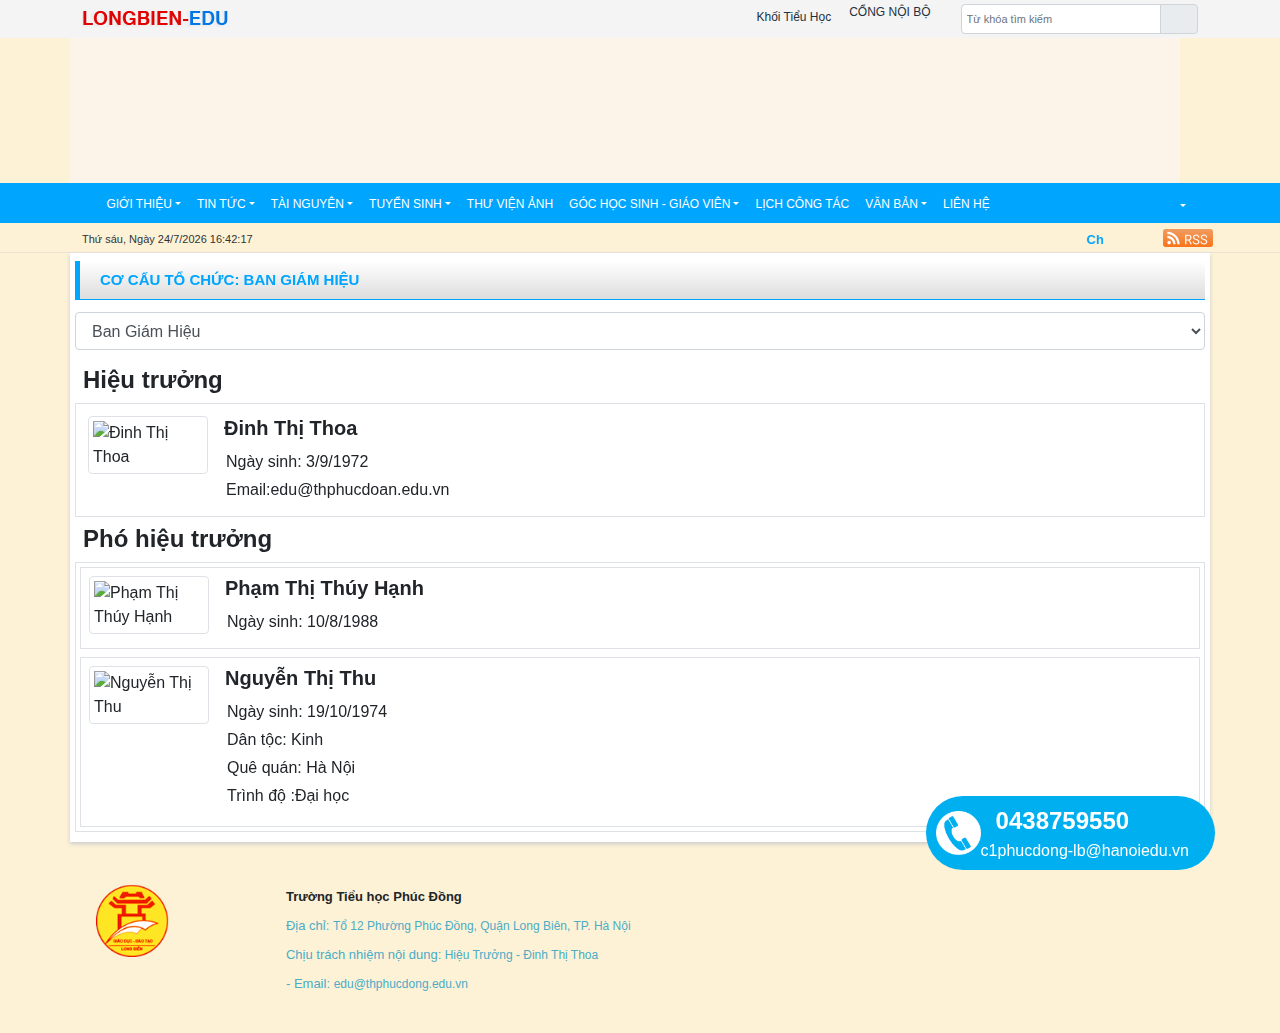
==== commit 448fbcbe: "Update co-cau-to-chuc.html" ====
--- a/co-cau-to-chuc.html
+++ b/co-cau-to-chuc.html
@@ -233,7 +233,7 @@
     </div>
 </div>
 
-<h4 class="font-weight-bold pl-2 mt-2">Hiệu trưởng</h4><div class="d-flex border w-100"><div class="p-2  m-1"><div class="media"><img class="mr-3 img-thumbnail" alt="Đinh Thị Thoa" src="./co-cau-to-chuc_files/01004410.000008.jpg"><div class="media-body"><h5 class="font-weight-bold">Đinh Thị Thoa</h5><div class="userdetail"><p><span class="font-weight-normal">Ngày sinh: </span>3/9/1972</p><p><span class="font-weight-normal">Email:</span>edu@thphucdoan.edu.vn</p></div></div></div></div></div><h4 class="font-weight-bold pl-2 mt-2">Phó hiệu trưởng</h4><div class="d-flex align-content-start flex-wrap border w-100"><div class="p-2 flex-fill border w-50 m-1 order-0"><div class="media"><img class="mr-3 img-thumbnail" alt="Phạm Thị Thúy Hạnh" src="./co-cau-to-chuc_files/01004410.000034.jpg"><div class="media-body"><h5 class="font-weight-bold">Phạm Thị Thúy Hạnh</h5><div class="userdetail"><p><span class="font-weight-normal">Ngày sinh: </span>10/8/1988</p><p><span class="font-weight-normal">Điện thoại riêng: </span>0354866899</p></div></div></div></div><div class="p-2 flex-fill border w-50 m-1 order-1"><div class="media"><img class="mr-3 img-thumbnail" alt="Nguyễn Thị Thu" src="./co-cau-to-chuc_files/37c7ab9b-f8cb-4a86-af16-31f7d4abeae2.jpg"><div class="media-body"><h5 class="font-weight-bold">Nguyễn Thị Thu</h5><div class="userdetail"><p><span class="font-weight-normal">Ngày sinh: </span>19/10/1974</p><p><span class="font-weight-normal">Dân tộc: </span>Kinh</p><p><span class="font-weight-normal">Quê quán: </span>Hà Nội</p><p><span class="font-weight-normal">Trình độ :</span>Đại học</p><p><span class="font-weight-normal">Điện thoại cơ quan: </span>02438750043</p><p><span class="font-weight-normal">Điện thoại riêng: </span>0989025774</p></div></div></div></div></div>
+<h4 class="font-weight-bold pl-2 mt-2">Hiệu trưởng</h4><div class="d-flex border w-100"><div class="p-2  m-1"><div class="media"><img class="mr-3 img-thumbnail" alt="Đinh Thị Thoa" src="./co-cau-to-chuc_files/01004410.000008.jpg"><div class="media-body"><h5 class="font-weight-bold">Đinh Thị Thoa</h5><div class="userdetail"><p><span class="font-weight-normal">Ngày sinh: </span>3/9/1972</p><p><span class="font-weight-normal">Email:</span>edu@thphucdoan.edu.vn</p></div></div></div></div></div><h4 class="font-weight-bold pl-2 mt-2">Phó hiệu trưởng</h4><div class="d-flex align-content-start flex-wrap border w-100"><div class="p-2 flex-fill border w-50 m-1 order-0"><div class="media"><img class="mr-3 img-thumbnail" alt="Phạm Thị Thúy Hạnh" src="./co-cau-to-chuc_files/01004410.000034.jpg"><div class="media-body"><h5 class="font-weight-bold">Phạm Thị Thúy Hạnh</h5><div class="userdetail"><p><span class="font-weight-normal">Ngày sinh: </span>10/8/1988</p><p><span class="font-weight-normal"></span></p></div></div></div></div><div class="p-2 flex-fill border w-50 m-1 order-1"><div class="media"><img class="mr-3 img-thumbnail" alt="Nguyễn Thị Thu" src="./co-cau-to-chuc_files/37c7ab9b-f8cb-4a86-af16-31f7d4abeae2.jpg"><div class="media-body"><h5 class="font-weight-bold">Nguyễn Thị Thu</h5><div class="userdetail"><p><span class="font-weight-normal">Ngày sinh: </span>19/10/1974</p><p><span class="font-weight-normal">Dân tộc: </span>Kinh</p><p><span class="font-weight-normal">Quê quán: </span>Hà Nội</p><p><span class="font-weight-normal">Trình độ :</span>Đại học</p><p><span class="font-weight-normal"></span></p><p><span class="font-weight-normal"</span></p></div></div></div></div></div>
 
 
 
@@ -257,13 +257,13 @@
 	<tbody>
 		<tr>
 			<td style="text-align:left">
-			<p><span style="font-family:times new roman; font-size:13px"><strong>Chủ quản: </strong><span style="font-size:12px"><strong>ỦY BAN NHÂN DÂN QUẬN LONG BIÊN</strong></span></span></p>
-
-			<p><span style="color:#4bacc6; font-family:times new roman; font-size:small">Địa chỉ: </span><span style="color:#4bacc6; font-family:times new roman">Khu đô thị Việt Hưng, Long Biên, Hà Nội</span></p>
-
-			<p><span style="color:#4bacc6; font-family:times new roman; font-size:13px">Điện thoại: <span style="font-size:12px">(043)8724033, Fax: 38724618</span></span></p>
-
-			<p><span style="color:#4bacc6; font-family:times new roman; font-size:13px">Email: <span style="font-size:12px">ubnd_longbien@hanoi.gov.vn</span></span></p>
+			<p><span style="font-family:times new roman; font-size:13px"><strong></strong><span style="font-size:12px"><strong></strong></span></span></p>
+
+			<p><span style="color:#4bacc6; font-family:times new roman; font-size:small"></span><span style="color:#4bacc6; font-family:times new roman"></span></p>
+
+			<p><span style="color:#4bacc6; font-family:times new roman; font-size:13px"><span style="font-size:12px"></span></span></p>
+
+			<p><span style="color:#4bacc6; font-family:times new roman; font-size:13px"><span style="font-size:12px"></span></span></p>
 			</td>
 			<td style="text-align:left">&nbsp;</td>
 			<td style="text-align:left">
@@ -273,7 +273,7 @@
 
 			<p><span style="color:#4bacc6; font-family:times new roman; font-size:13px">Chịu trách nhiệm nội dung:<span style="font-size:12px"> Hiệu Trưởng - Đinh Thị Thoa</span></span></p>
 
-			<p><span style="color:#4bacc6; font-family:times new roman; font-size:13px">Liên hệ: SĐT<span style="font-size:12px"> 0438759550 </span>- Email: <span style="font-size:12px"> c1phucdong-lb@hanoiedu.vn</span></span></p>
+			<p><span style="color:#4bacc6; font-family:times new roman; font-size:13px"><span style="font-size:12px"></span>- Email: <span style="font-size:12px"> edu@thphucdong.edu.vn</span></span></p>
 			</td>
 		</tr>
 	</tbody>
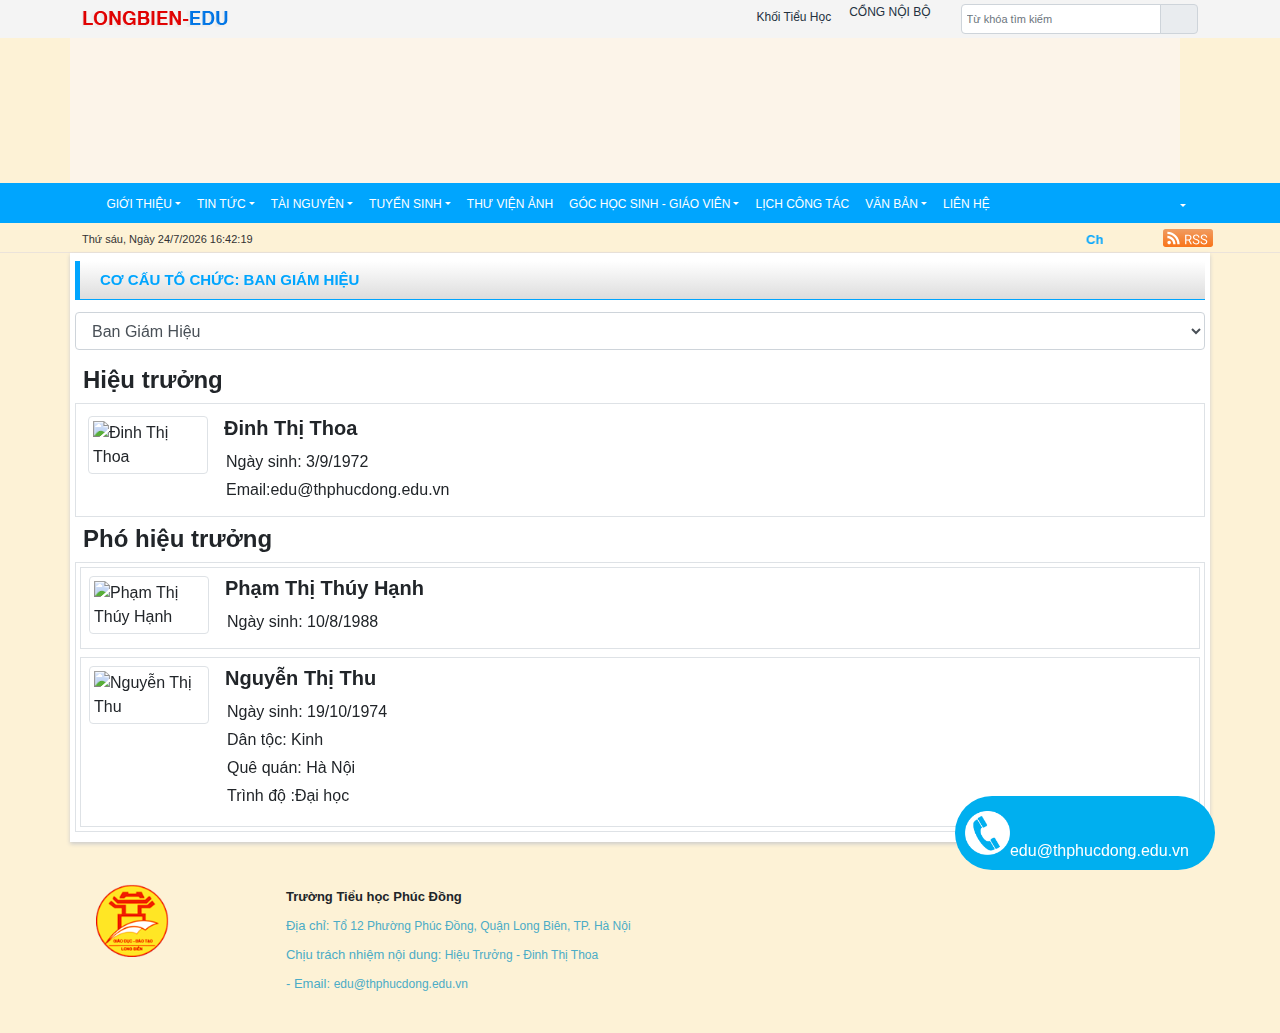
==== commit 0d40bbf6: "Update co-cau-to-chuc.html" ====
--- a/co-cau-to-chuc.html
+++ b/co-cau-to-chuc.html
@@ -233,7 +233,7 @@
     </div>
 </div>
 
-<h4 class="font-weight-bold pl-2 mt-2">Hiệu trưởng</h4><div class="d-flex border w-100"><div class="p-2  m-1"><div class="media"><img class="mr-3 img-thumbnail" alt="Đinh Thị Thoa" src="./co-cau-to-chuc_files/01004410.000008.jpg"><div class="media-body"><h5 class="font-weight-bold">Đinh Thị Thoa</h5><div class="userdetail"><p><span class="font-weight-normal">Ngày sinh: </span>3/9/1972</p><p><span class="font-weight-normal">Email:</span>edu@thphucdoan.edu.vn</p></div></div></div></div></div><h4 class="font-weight-bold pl-2 mt-2">Phó hiệu trưởng</h4><div class="d-flex align-content-start flex-wrap border w-100"><div class="p-2 flex-fill border w-50 m-1 order-0"><div class="media"><img class="mr-3 img-thumbnail" alt="Phạm Thị Thúy Hạnh" src="./co-cau-to-chuc_files/01004410.000034.jpg"><div class="media-body"><h5 class="font-weight-bold">Phạm Thị Thúy Hạnh</h5><div class="userdetail"><p><span class="font-weight-normal">Ngày sinh: </span>10/8/1988</p><p><span class="font-weight-normal"></span></p></div></div></div></div><div class="p-2 flex-fill border w-50 m-1 order-1"><div class="media"><img class="mr-3 img-thumbnail" alt="Nguyễn Thị Thu" src="./co-cau-to-chuc_files/37c7ab9b-f8cb-4a86-af16-31f7d4abeae2.jpg"><div class="media-body"><h5 class="font-weight-bold">Nguyễn Thị Thu</h5><div class="userdetail"><p><span class="font-weight-normal">Ngày sinh: </span>19/10/1974</p><p><span class="font-weight-normal">Dân tộc: </span>Kinh</p><p><span class="font-weight-normal">Quê quán: </span>Hà Nội</p><p><span class="font-weight-normal">Trình độ :</span>Đại học</p><p><span class="font-weight-normal"></span></p><p><span class="font-weight-normal"</span></p></div></div></div></div></div>
+<h4 class="font-weight-bold pl-2 mt-2">Hiệu trưởng</h4><div class="d-flex border w-100"><div class="p-2  m-1"><div class="media"><img class="mr-3 img-thumbnail" alt="Đinh Thị Thoa" src="./co-cau-to-chuc_files/01004410.000008.jpg"><div class="media-body"><h5 class="font-weight-bold">Đinh Thị Thoa</h5><div class="userdetail"><p><span class="font-weight-normal">Ngày sinh: </span>3/9/1972</p><p><span class="font-weight-normal">Email:</span>edu@thphucdong.edu.vn</p></div></div></div></div></div><h4 class="font-weight-bold pl-2 mt-2">Phó hiệu trưởng</h4><div class="d-flex align-content-start flex-wrap border w-100"><div class="p-2 flex-fill border w-50 m-1 order-0"><div class="media"><img class="mr-3 img-thumbnail" alt="Phạm Thị Thúy Hạnh" src="./co-cau-to-chuc_files/01004410.000034.jpg"><div class="media-body"><h5 class="font-weight-bold">Phạm Thị Thúy Hạnh</h5><div class="userdetail"><p><span class="font-weight-normal">Ngày sinh: </span>10/8/1988</p><p><span class="font-weight-normal"></span></p></div></div></div></div><div class="p-2 flex-fill border w-50 m-1 order-1"><div class="media"><img class="mr-3 img-thumbnail" alt="Nguyễn Thị Thu" src="./co-cau-to-chuc_files/37c7ab9b-f8cb-4a86-af16-31f7d4abeae2.jpg"><div class="media-body"><h5 class="font-weight-bold">Nguyễn Thị Thu</h5><div class="userdetail"><p><span class="font-weight-normal">Ngày sinh: </span>19/10/1974</p><p><span class="font-weight-normal">Dân tộc: </span>Kinh</p><p><span class="font-weight-normal">Quê quán: </span>Hà Nội</p><p><span class="font-weight-normal">Trình độ :</span>Đại học</p><p><span class="font-weight-normal"></span></p><p><span class="font-weight-normal"</span></p></div></div></div></div></div>
 
 
 
@@ -281,7 +281,7 @@
 </div></div></div></div></div>
 </footer>
 <!--Show Phone -->
-<div class="hotline-footer hotline-footer_right"><div class="hot-phone"><span class="icon-phone"><img class="image-phone" src="./co-cau-to-chuc_files/phone.png"></span><div class="number-phone hidden inline-block"><a title="Đường dây nóng" href="tel:0438759550">0438759550</a><div class="time-work text-center pr-3">c1phucdong-lb@hanoiedu.vn</div></div></div></div>
+<div class="hotline-footer hotline-footer_right"><div class="hot-phone"><span class="icon-phone"><img class="image-phone" src="./co-cau-to-chuc_files/phone.png"></span><div class="number-phone hidden inline-block"><a title="Đường dây nóng" href=""></a><div class="time-work text-center pr-3">edu@thphucdong.edu.vn</div></div></div></div>
 
 <!--Show Ma nhung chatbox -->
      
